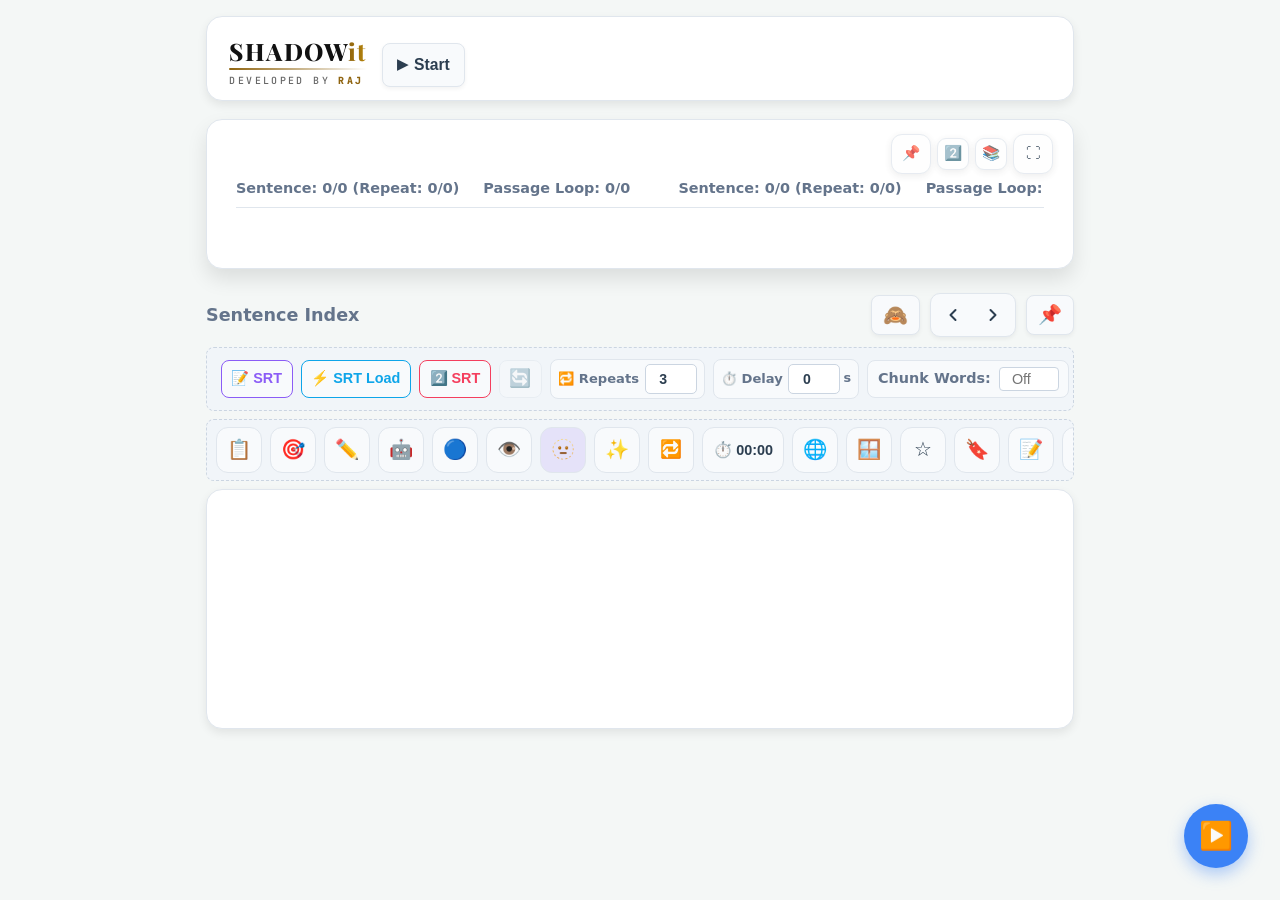
==== index.html @ d9b97b6d "Add files via upload" ====
<!DOCTYPE html>
<html lang="en"><head>
      <meta charset="UTF-8">
<script>
/* ===== ANDROID WEBVIEW COMPATIBILITY SHIM (must stay first) ===== */
(function () {
  var W = window;
  W.__isAndroidApp = (typeof W.RajBridge !== 'undefined');
  // 1) Android WebView often has NO speech synthesis. Without a stub, the first
  //    "speechSynthesis.xxx" crashed the whole script, so Settings & buttons never worked.
  function noop() {}
  if (!W.speechSynthesis) {
    var fake = {
      speaking: false, pending: false, paused: false, onvoiceschanged: null, __fake: true,
      getVoices: function () { return []; },
      speak: function (u) { setTimeout(function () { try { if (u && u.onerror) u.onerror({ error: 'synthesis-unavailable' }); } catch (e) {} }, 0); },
      cancel: noop, pause: noop, resume: noop, addEventListener: noop, removeEventListener: noop
    };
    try { Object.defineProperty(W, 'speechSynthesis', { value: fake, configurable: true, writable: true }); } catch (e) { W.speechSynthesis = fake; }
  }
  if (typeof W.SpeechSynthesisUtterance !== 'function') {
    W.SpeechSynthesisUtterance = function (t) { this.text = t || ''; this.lang = ''; this.rate = 1; this.pitch = 1; this.volume = 1; this.voice = null; };
  }
  // 2) Safe localStorage (some WebViews throw when storage is blocked / full)
  try { W.localStorage.getItem('__t'); } catch (e) {
    var mem = {};
    var st = { getItem: function (k) { return Object.prototype.hasOwnProperty.call(mem, k) ? mem[k] : null; }, setItem: function (k, v) { mem[k] = String(v); }, removeItem: function (k) { delete mem[k]; }, clear: function () { mem = {}; }, key: function (i) { return Object.keys(mem)[i] || null; }, get length() { return Object.keys(mem).length; } };
    try { Object.defineProperty(W, 'localStorage', { value: st, configurable: true }); } catch (e2) {}
  }
  // 3) Small on-screen error toast so a problem is visible on the phone (tap to close)
  var lastShown = 0;
  function toast(msg) {
    var now = Date.now(); if (now - lastShown < 2500) return; lastShown = now;
    function put() {
      var d = document.getElementById('__errToast');
      if (!d) {
        d = document.createElement('div'); d.id = '__errToast';
        d.style.cssText = 'position:fixed;left:8px;right:8px;bottom:8px;z-index:2147483647;background:#7f1d1d;color:#fff;font:12px/1.4 monospace;padding:8px 10px;border-radius:8px;max-height:30vh;overflow:auto;white-space:pre-wrap;word-break:break-word;';
        d.addEventListener('click', function () { d.style.display = 'none'; });
        (document.body || document.documentElement).appendChild(d);
      }
      d.textContent = '⚠ ' + msg; d.style.display = 'block';
      clearTimeout(d.__t); d.__t = setTimeout(function () { d.style.display = 'none'; }, 9000);
    }
    if (document.body) put(); else document.addEventListener('DOMContentLoaded', put);
  }
  W.__showToast = toast;
  W.addEventListener('error', function (e) {
    if (e && e.target && e.target !== W) return; // resource load errors are ignored
    toast((e.message || 'Script error') + (e.lineno ? ' (line ' + e.lineno + ')' : ''));
  });
  W.addEventListener('unhandledrejection', function (e) {
    var r = e && e.reason; if (r && (r.name === 'AbortError' || r.name === 'NotAllowedError')) return;
    toast('Promise: ' + (r && r.message ? r.message : r));
  });
})();
</script>

      <meta name="viewport" content="width=device-width, initial-scale=1.0, maximum-scale=1.0, user-scalable=no, viewport-fit=cover">
      <title>SHADOWit</title>
      <meta name="description" content="Audio &amp; Video sentence repeater with playlist toolbars, speech practice, dictionary, and persistent toolbar pinning.">
      <style>
/* --- Theme Variables --- */
:root {
   --bg-color: #f4f7f6;
   --text-color: #2c3e50;
   --heading-color: #1a252f;
   --card-bg: #ffffff;
   --border-color: #e0e6ed;
   --input-border: #cbd5e1;
   --input-bg: #f8fafc;
   --label-color: #64748b;
   --hover-bg: #f1f5f9;
   --list-border: #f1f5f9;
   --btn-copy-bg: #e2e8f0;
   --primary: #3b82f6;
   --primary-hover: #2563eb;
   --success: #10b981;
   --danger: #ef4444;
   --warning: #f59e0b;
   --shadow-sm: 0 2px 4px rgba(0,0,0,0.05);
   --shadow-md: 0 4px 10px rgba(0,0,0,0.08);
   --shadow-lg: 0 10px 20px rgba(0,0,0,0.1);
   --radius-md: 12px;
   --radius-lg: 16px;
   --pinned-display-top: 0px;
   --pinned-toolbars-top: 0px;
   --shadowit-text: #1d4ed8;
   --shadowit-glow: rgba(29,78,216,.30);
}

/* Full Black Theme */
:root.dark-theme, body.dark-theme {
   --bg-color: #000000;
   --text-color: #e2e8f0;
   --heading-color: #ffffff;
   --card-bg: #0a0a0a;
   --border-color: #222222;
   --input-border: #333333;
   --input-bg: #000000;
   --label-color: #94a3b8;
   --hover-bg: #1a1a1a;
   --list-border: #1a1a1a;
   --btn-copy-bg: #1a1a1a;
   --shadowit-text: #4c9bff;
   --shadowit-glow: rgba(76,155,255,.45);
}

/* Global Resets & Smoothness */
* { -webkit-tap-highlight-color: transparent; box-sizing: border-box; }
body {
   font-family: 'Inter', system-ui, -apple-system, sans-serif;
   max-width: 900px; margin: 0 auto; padding: 1rem; line-height: 1.6;
   color: var(--text-color); background-color: var(--bg-color); 
   transition: background-color 0.3s, color 0.3s;
}

/* Android: keep content clear of the camera notch / gesture bar */
body { padding-top: calc(1rem + env(safe-area-inset-top, 0px)); padding-bottom: calc(1rem + env(safe-area-inset-bottom, 0px)); }

/* --- Header --- */
.header-container {
   display: flex; justify-content: space-between; align-items: center; margin-bottom: 1.5rem;
   background: var(--card-bg); padding: 1.2rem 1.5rem; border-radius: var(--radius-lg);
   box-shadow: var(--shadow-md); border: 1px solid var(--border-color); flex-wrap: wrap; gap: 1rem;
}
h2 { margin: 0; color: var(--heading-color); font-size: 1.4rem; font-weight: 700; }
.header-actions { display: flex; gap: 0.75rem; flex-wrap: wrap; align-items: center; }
.icon-btn {
   width: 44px; height: 44px; border-radius: 50%; background-color: var(--input-bg); color: var(--text-color);
   border: 1px solid var(--border-color); cursor: pointer; font-size: 1.4rem;
   display: flex; align-items: center; justify-content: center; transition: all 0.2s ease;
}
.icon-btn:hover { background-color: var(--hover-bg); transform: translateY(-2px); box-shadow: var(--shadow-sm); border-color: var(--primary); }
/* --- SHADOWit Brand Logo --- */
:root {
    --brand-ink: #111111;
    --brand-gold-1: #8f6410;
    --brand-gold-2: #b8860b;
    --brand-sub: #666666;
}
:root.dark-theme, body.dark-theme {
    --brand-ink: #f5f5f5;
    --brand-gold-1: #c9971c;
    --brand-gold-2: #e6b94a;
    --brand-sub: #9ca3af;
}
.mock-pad-brand {
    display: inline-flex;
    flex-direction: column;
    align-items: flex-start;
    width: fit-content;
    max-width: 100%;
    margin: 0 0 0.15rem 0;
    padding: 0.2rem 0.2rem 0.1rem;
    user-select: none;
}
.mock-pad-title {
    margin: 0;
    font-family: 'Playfair Display', 'Libre Baskerville', 'Baskerville Old Face', Georgia, 'Times New Roman', serif;
    font-size: clamp(1.15rem, 4.5vw, 1.5rem);
    font-weight: 800;
    line-height: 1.05;
    letter-spacing: 0.06em;
    white-space: nowrap;
    color: var(--brand-ink);
    transition: color 0.3s;
}
.mock-pad-title .mock-pad-gold {
    background: linear-gradient(90deg, var(--brand-gold-1), var(--brand-gold-2));
    -webkit-background-clip: text;
    background-clip: text;
    -webkit-text-fill-color: transparent;
    color: var(--brand-gold-1);
}
.mock-pad-rule {
    display: block;
    width: 100%;
    height: 2px;
    margin: 0.22rem 0 0.2rem;
    border: 0;
    border-radius: 2px;
    background: linear-gradient(90deg, var(--brand-gold-1), transparent);
}
.mock-pad-dev {
    margin: 0;
    font-family: 'JetBrains Mono', 'Roboto Mono', ui-monospace, SFMono-Regular, Menlo, Consolas, monospace;
    font-size: clamp(0.5rem, 2vw, 0.62rem);
    font-weight: 500;
    letter-spacing: 0.24em;
    text-transform: uppercase;
    white-space: nowrap;
    color: var(--brand-sub);
    transition: color 0.3s;
}
.mock-pad-dev strong {
    font-weight: 800;
    color: var(--brand-gold-1);
}
@media (max-width: 380px) {
    .mock-pad-dev { letter-spacing: 0.18em; }
}

/* --- Compact File Manager --- */
.fs-container {
   background-color: var(--card-bg); border: 1px solid var(--border-color);
   border-radius: var(--radius-lg); padding: 1.2rem; margin-bottom: 1.5rem; box-shadow: var(--shadow-md);
}
.fs-header {
    display: flex;
    flex-direction: column;
    align-items: stretch;
    gap: 0.8rem;
    margin-bottom: 0.7rem;
    padding-bottom: 0.8rem;
    border-bottom: 1px solid var(--list-border);
}
.breadcrumbs { font-weight: 600; color: var(--primary); display: flex; gap: 0.5rem; align-items: center; flex-wrap: wrap; font-size: 1.1rem;}
.crumb-link { cursor: pointer; color: var(--label-color); transition: color 0.2s; }
.crumb-link:hover { color: var(--primary); text-decoration: underline; }

/* Search button - aligned with the other file-manager buttons */
.search-input { display: none !important; }
.fs-search-btn { background-color: #64748b; color: white; }
.fs-search-btn:hover { background-color: #475569; }

/* Home header layout */
.fs-header {
    gap: 0.8rem;
}

.fs-brand-row {
    display: flex;
    align-items: center;
    gap: 0.75rem;
    width: 100%;
}

/* Horizontal scrolling toolbar */
.fs-actions {
    display: flex !important;
    flex-direction: row !important;
    flex-wrap: nowrap !important;
    align-items: center;
    justify-content: flex-start;
    gap: 0.75rem !important;
    width: 100%;
    max-width: 100%;
    max-height: 100px;
    opacity: 1;
    overflow-x: auto;
    overflow-y: hidden;
    padding: 0.15rem 0.05rem 0.45rem;
    transform: translateY(0);
    transition: max-height 0.28s ease, opacity 0.22s ease, transform 0.22s ease,
                padding 0.28s ease, margin 0.28s ease;
    -webkit-overflow-scrolling: touch;
    overscroll-behavior-x: contain;
    scrollbar-width: none;
    touch-action: pan-x;
    white-space: nowrap;
}

.fs-actions > * {
    flex: 0 0 auto !important;
}

/* Hidden state: collapse the toolbar AND its flex gap completely. */
.fs-actions.is-collapsed {
    max-height: 0 !important;
    height: 0 !important;
    opacity: 0 !important;
    transform: translateY(-8px);
    padding-top: 0 !important;
    padding-bottom: 0 !important;
    margin-top: -0.8rem !important;
    margin-bottom: 0 !important;
    border: 0 !important;
    overflow: hidden !important;
    pointer-events: none !important;
}

/* When collapsed, also hide the Home breadcrumb and compact the header. */
#fsContainerView.toolbar-collapsed .breadcrumbs {
    display: none !important;
}

/* When the Home controls are collapsed, hide the folder/box card grid too.
   This prevents leftover cards from making the Home section look broken. */
#fsContainerView.toolbar-collapsed #fsGrid,
#fsContainerView.toolbar-collapsed #fsGrid.is-visible,
#fsContainerView.toolbar-collapsed #fsGrid.is-empty {
    display: none !important;
    visibility: hidden !important;
    height: 0 !important;
    min-height: 0 !important;
    max-height: 0 !important;
    width: 0 !important;
    min-width: 0 !important;
    margin: 0 !important;
    padding: 0 !important;
    border: 0 !important;
    overflow: hidden !important;
}

#fsContainerView.toolbar-collapsed .fs-header {
    gap: 0 !important;
    margin-bottom: 0 !important;
    padding-bottom: 0 !important;
    border-bottom: 0 !important;
}

/* Keep only a small, clean gap before the next section. */
#fsContainerView.toolbar-collapsed {
    margin-bottom: 1.15rem !important;
}

/* Simple standard rectangular Start button, aligned beside the SHADOWit logo. */
#homeToolbarToggleBtn {
    flex: 0 0 auto;
    display: inline-flex;
    align-items: center;
    justify-content: center;
    gap: 0.35rem;
    min-height: 44px;
    padding: 0.45rem 0.9rem;
    border: 1px solid var(--border-color);
    border-radius: 8px;
    background: var(--input-bg);
    color: var(--text-color);
    font-size: 0.98rem;
    font-weight: 700;
    letter-spacing: 0;
    cursor: pointer;
    box-shadow: var(--shadow-sm);
    transition: background-color 0.18s ease, border-color 0.18s ease,
                transform 0.18s ease, box-shadow 0.18s ease;
}

#homeToolbarToggleBtn:hover {
    background: var(--hover-bg);
    border-color: var(--primary);
    transform: translateY(-1px);
    box-shadow: var(--shadow-md);
}

#homeToolbarToggleBtn:active {
    transform: scale(.96);
}

#homeToolbarToggleBtn .home-toolbar-toggle-icon {
    font-size: 0.9rem;
    line-height: 1;
}

#homeToolbarToggleBtn.is-open {
    background: var(--input-bg);
    border-color: var(--primary);
    color: var(--primary);
}

@media (max-width: 600px) {
    .fs-brand-row {
        gap: 0.6rem;
    }

    #homeToolbarToggleBtn {
        min-height: 40px;
        padding: 0.4rem 0.8rem;
        font-size: 0.92rem;
    }
}

/* Tablet: keep every toolbar button separated and horizontally scrollable. */
@media (min-width: 601px) and (max-width: 1024px) {
    .fs-actions {
        gap: 0.9rem !important;
        padding-left: 0.1rem;
        padding-right: 0.1rem;
    }

    .fs-actions > * {
        margin-right: 0 !important;
    }
}

    flex-wrap: nowrap !important;
    align-items: center;
    justify-content: flex-start;
    gap: 0.75rem;
    width: 100%;
    max-width: 100%;
    overflow-x: auto;
    overflow-y: hidden;
    padding: 0.15rem 0.05rem 0.45rem;
    -webkit-overflow-scrolling: touch;
    overscroll-behavior-x: contain;
    scrollbar-width: thin;
    touch-action: pan-x;
    white-space: nowrap;
}
.fs-actions::-webkit-scrollbar { height: 6px; }
.fs-actions::-webkit-scrollbar-track { background: var(--input-bg); border-radius: 10px; }
.fs-actions::-webkit-scrollbar-thumb { background: var(--input-border); border-radius: 10px; }
.fs-actions > * { flex: 0 0 auto !important; }

.fs-btn {
    flex: 0 0 auto;
    width: 58px;
    height: 58px;
    min-width: 58px;
    min-height: 58px;
    padding: 0.35rem;
    border: none;
    border-radius: 12px;
    cursor: pointer;
    font-weight: 700;
    color: white;
    transition: transform 0.18s ease, box-shadow 0.18s ease, opacity 0.18s ease;
    font-size: 1.35rem;
    line-height: 1;
    box-shadow: var(--shadow-md);
    display: flex;
    align-items: center;
    justify-content: center;
    white-space: normal;
}
.fs-btn:hover { transform: translateY(-2px); box-shadow: var(--shadow-md); opacity: 0.9; }
.donate-btn {
    background-color: #ef4444;
    color: #ffffff;
    text-decoration: none;
    flex-direction: column;
    gap: 2px;
}
.donate-btn span {
    font-size: 0.72rem;
    line-height: 1;
    font-weight: 800;
}
.donate-btn:hover {
    background-color: #dc2626;
    color: #ffffff;
}
.about-app-btn {
    background-color: #0ea5e9;
    color: #ffffff;
    text-decoration: none;
    flex-direction: column;
    gap: 2px;
}
.about-app-btn span {
    font-size: 0.68rem;
    line-height: 1;
    font-weight: 800;
}
.about-app-btn:hover {
    background-color: #0284c7;
    color: #ffffff;
}
.btn-folder { background-color: var(--warning); color: #000; }
.btn-box { background-color: var(--success); }
.fs-grid { 
   display: flex; flex-wrap: nowrap; overflow-x: auto; gap: 0.8rem; padding: 0.5rem 0.2rem 1rem 0.2rem; 
   scroll-snap-type: x mandatory; scroll-behavior: smooth; -webkit-overflow-scrolling: touch;
}
.fs-grid::-webkit-scrollbar { height: 8px; }
.fs-grid::-webkit-scrollbar-track { background: var(--hover-bg); border-radius: 10px; }
.fs-grid::-webkit-scrollbar-thumb { background: var(--input-border); border-radius: 10px; border: 2px solid var(--hover-bg); }

/* Hide the item area completely when the current folder is empty.
   It becomes visible automatically when a folder/box is created. */
.fs-grid.is-empty {
    display: none !important;
}

.fs-grid.is-visible {
    display: flex;
}

/* Sleek Horizontal Item Layout */
.fs-item {
   flex: 0 0 auto; min-width: 140px; max-width: 220px; scroll-snap-align: start; 
   display: flex; flex-direction: column; justify-content: center;
   padding: 0.8rem; background: var(--input-bg); border: 1px solid var(--border-color);
   border-radius: var(--radius-md); cursor: pointer; transition: all 0.2s cubic-bezier(0.25, 0.8, 0.25, 1);
   position: relative; box-shadow: var(--shadow-sm);
}
.fs-item:hover { border-color: var(--primary); box-shadow: var(--shadow-md); transform: translateY(-2px); background: var(--card-bg); }
.fs-item.is-active-box { border-color: var(--success); background: #f0fdf4; box-shadow: 0 0 0 2px rgba(16, 185, 129, 0.3), var(--shadow-md); }
:root.dark-theme .fs-item.is-active-box { background: #022c22; }
.fs-item-header { display: flex; align-items: center; gap: 0.5rem; width: 100%; }
.fs-item-fav { font-size: 1rem; cursor: pointer; transition: transform 0.2s; user-select: none; opacity: 0.4; flex-shrink: 0;}
.fs-item:hover .fs-item-fav { opacity: 0.8; }
.fs-item-fav.active { opacity: 1; filter: drop-shadow(0 1px 2px rgba(0,0,0,0.2)); }
.fs-item-fav:hover { transform: scale(1.2); opacity: 1; }
.fs-item-icon { font-size: 1.3rem; line-height: 1; flex-shrink: 0;}
.fs-item-name { font-weight: 600; color: var(--text-color); font-size: 0.9rem; flex-grow: 1; white-space: nowrap; overflow: hidden; text-overflow: ellipsis; text-align: left; }
.fs-item-ctrls { display: flex; gap: 0.4rem; margin-top: 0.8rem; justify-content: flex-end; opacity: 0.4; transition: opacity 0.2s; }
.fs-item:hover .fs-item-ctrls { opacity: 1; }
.fs-ctrl-btn { background: var(--border-color); border: none; font-size: 0.8rem; cursor: pointer; width: 30px; height: 30px; border-radius: 50%; display: flex; align-items: center; justify-content: center; transition: background 0.2s, transform 0.1s; color: var(--text-color); }
.fs-ctrl-btn:hover { background: var(--primary); color: white; transform: scale(1.1); }
.fs-ctrl-btn.play-btn { color: var(--success); }
.fs-ctrl-btn.play-btn:hover { background: var(--success); color: white; }
.fs-ctrl-btn.del-btn:hover { background: var(--danger); }

/* --- Box Editor --- */
#boxEditorView { display: none; }

/* Compact, aligned box-editor action buttons */
.box-editor-actions {
    display: flex;
    align-items: center;
    justify-content: flex-end;
    gap: 0.4rem;
    flex-wrap: nowrap;
}

.box-editor-actions .box-clean-btn,
.box-editor-actions .play-box-btn {
    width: 46px;
    min-width: 46px;
    height: 40px;
    min-height: 40px;
    padding: 0;
    border-radius: 10px;
    border: 1px solid transparent;
    font-size: 0.92rem;
    line-height: 1;
    display: inline-flex;
    align-items: center;
    justify-content: center;
    box-shadow: 0 2px 7px rgba(0,0,0,0.16);
    transition: transform 0.16s ease, box-shadow 0.16s ease, filter 0.16s ease;
}

.box-editor-actions .box-clean-btn:hover,
.box-editor-actions .play-box-btn:hover {
    transform: translateY(-1px);
    box-shadow: 0 4px 10px rgba(0,0,0,0.22);
    filter: brightness(1.05);
}

.box-editor-actions .box-clean-btn:active,
.box-editor-actions .play-box-btn:active {
    transform: scale(0.95);
}

.box-editor-actions #srtCleanBtn {
    background: #8b5cf6 !important;
    color: #fff !important;
    border-color: #7c3aed;
}

.box-editor-actions #cstmCleanBtn {
    background: #0ea5e9 !important;
    color: #fff !important;
    border-color: #0284c7;
}

.box-editor-actions .play-box-btn {
    background: #10b981;
    color: #fff;
    border-color: #059669;
}

@media (max-width: 600px) {
    .box-editor-actions {
        gap: 0.3rem;
    }

    .box-editor-actions .box-clean-btn,
    .box-editor-actions .play-box-btn {
        width: 42px;
        min-width: 42px;
        height: 38px;
        min-height: 38px;
        border-radius: 9px;
        font-size: 0.84rem;
    }
}
.box-editor-header { display: flex; justify-content: space-between; align-items: center; margin-bottom: 1rem; flex-wrap: wrap; gap: 0.5rem; border-bottom: 1px solid var(--border-color); padding-bottom: 1rem; }
.back-btn, .play-box-btn { min-width: 44px; min-height: 44px; font-size: 1.4rem; padding: 0.4rem 1rem; border-radius: 8px; cursor: pointer; font-weight: 600; transition: all 0.2s; display: flex; align-items: center; justify-content: center; border: none;}
.back-btn { background: var(--input-bg); border: 1px solid var(--border-color); color: var(--text-color); }
.back-btn:hover { background: var(--hover-bg); transform: translateX(-2px); }
.box-editor-title { font-weight: 700; color: var(--heading-color); font-size: 1.3rem; margin: 0; display: flex; align-items: center; gap: 0.5rem;}
.play-box-btn { background: var(--success); color: white; box-shadow: var(--shadow-sm); }
.play-box-btn:hover { background: #059669; transform: translateY(-2px); box-shadow: var(--shadow-md); }
.box-textarea { width: 100%; height: 200px; padding: 1.2rem; font-size: 1.05rem; border: 1px solid var(--input-border); border-radius: var(--radius-md); resize: vertical; background-color: var(--input-bg); color: var(--text-color); font-family: inherit; box-sizing: border-box; line-height: 1.6; transition: border-color 0.2s, box-shadow 0.2s; }
.box-textarea:focus { outline: none; border-color: var(--primary); box-shadow: 0 0 0 3px rgba(59, 130, 246, 0.15); }
.box-textarea::selection { background-color: #fde047; color: #1a1a1a; }
:root.dark-theme .box-textarea::selection { background-color: #f59e0b; color: #000000; }

/* --- Video Player Container --- */
#videoContainer { 
   display: none; 
   text-align: center; 
   margin-bottom: 1.5rem; 
   background: var(--card-bg); 
   border-radius: var(--radius-lg); 
   border: 1px solid var(--border-color); 
   padding: 1rem; 
   box-shadow: var(--shadow-md); 
   position: sticky; 
   top: 0; 
   z-index: 100;
}
#videoPlayer { 
   width: 100%; 
   height: auto;
   max-height: 40vh; 
   border-radius: var(--radius-md); 
   background: #000; 
   outline: none; 
   object-fit: contain;
}

video::-webkit-media-controls-overlay-play-button {
    display: none !important;
}

/* --- Display Card & Now Playing --- */
.display-card { 
   background-color: var(--card-bg); 
   border: 1px solid var(--border-color); 
   border-radius: var(--radius-lg); 
   padding: 1.8rem; 
   min-height: 150px; 
   margin-bottom: 1.5rem; 
   transition: all 0.2s; 
   box-shadow: var(--shadow-lg); 
   position: relative; 
}

/* 📌 Optional pinned sentence box: stays directly below the sticky video */
.display-card.is-pinned {
   position: sticky;
   top: var(--pinned-display-top, 0px);
   z-index: 90;
   background-color: var(--card-bg);
   backdrop-filter: blur(12px);
   -webkit-backdrop-filter: blur(12px);
}

.sentence-display-top-actions {
   position: absolute;
   top: 0.7rem;
   right: 0.7rem;
   display: flex;
   align-items: center;
   gap: 0.45rem;
   z-index: 5;
}
#pinSentenceBoxBtn,
#showSecondSrtBtn,
#showStickyNoteLineBtn,
#sentenceCardFullscreenBtn {
   width: 38px;
   height: 38px;
   display: flex;
   align-items: center;
   justify-content: center;
   padding: 0;
   border-radius: 10px;
   border: 1px solid var(--border-color);
   background: var(--input-bg);
   color: var(--text-color);
   font-size: 1.15rem;
   line-height: 1;
   cursor: pointer;
   box-shadow: var(--shadow-sm);
   transition: all 0.18s ease;
}
#sentenceCardFullscreenBtn:hover {
   transform: translateY(-1px) scale(1.04);
   border-color: var(--primary);
}
#sentenceDisplayCard:fullscreen,
#sentenceDisplayCard:-webkit-full-screen {
   width: 100vw;
   height: 100vh;
   min-height: 100vh;
   margin: 0;
   padding: clamp(2rem, 5vw, 5rem);
   border: none;
   border-radius: 0;
   box-shadow: none;
   background-color: var(--card-bg);
   overflow: auto;
   display: flex;
   flex-direction: column;
   justify-content: center;
}
#sentenceDisplayCard:fullscreen #currentSentence,
#sentenceDisplayCard:-webkit-full-screen #currentSentence {
   font-size: clamp(2rem, 5vw, 4.5rem);
   line-height: 1.45;
   max-width: 1400px;
   width: 100%;
   margin: 0 auto;
}
#sentenceDisplayCard:fullscreen .status-bar,
#sentenceDisplayCard:-webkit-full-screen .status-bar {
   font-size: clamp(1rem, 2vw, 1.35rem);
}
#sentenceDisplayCard:fullscreen .second-srt-current-line,
#sentenceDisplayCard:-webkit-full-screen .second-srt-current-line {
   font-size: clamp(1.25rem, 3vw, 2rem);
}
#sentenceDisplayCard:fullscreen .sticky-note-current-line,
#sentenceDisplayCard:-webkit-full-screen .sticky-note-current-line {
   font-size: clamp(1.1rem, 2.6vw, 1.75rem);
}
#sentenceDisplayCard:fullscreen .sentence-display-top-actions,
#sentenceDisplayCard:-webkit-full-screen .sentence-display-top-actions {
   top: 1.25rem;
   right: 1.25rem;
}

#showSecondSrtBtn.is-active {
   background: rgba(37, 99, 235, 0.16);
   border-color: #2563eb;
   color: #60a5fa;
   box-shadow: 0 0 0 2px rgba(37, 99, 235, 0.12), 0 4px 12px rgba(37, 99, 235, 0.16);
}
#showStickyNoteLineBtn.is-active {
   background: rgba(245, 158, 11, 0.16);
   border-color: #f59e0b;
   color: #fbbf24;
   box-shadow: 0 0 0 2px rgba(245, 158, 11, 0.12), 0 4px 12px rgba(245, 158, 11, 0.16);
}
#showStickyNoteLineBtn .sticky-note-dot {
   display: inline-block;
   width: 7px;
   height: 7px;
   border-radius: 50%;
   background: #22c55e;
   margin-left: 2px;
   vertical-align: top;
   box-shadow: 0 0 0 2px var(--card-bg);
}
#actSwipeSecondSrtBtn.is-active {
   background: rgba(37, 99, 235, 0.16);
   border-color: #2563eb;
   color: #60a5fa;
   box-shadow: 0 0 0 2px rgba(37, 99, 235, 0.12), 0 4px 12px rgba(37, 99, 235, 0.16);
}
#actViewToggleBtn.is-active {
   background: rgba(37, 99, 235, 0.16);
   border-color: #2563eb;
   color: #60a5fa;
   box-shadow: 0 0 0 2px rgba(37, 99, 235, 0.12), 0 4px 12px rgba(37, 99, 235, 0.16);
}
#actSwipeSecondSrtBtn:disabled { cursor: not-allowed; }
#showSecondSrtBtn:disabled { cursor: not-allowed; }
#pinSentenceBoxBtn:hover,
#showSecondSrtBtn:hover:not(:disabled),
#showStickyNoteLineBtn:hover {
   transform: translateY(-1px) scale(1.04);
   border-color: var(--primary);
}
#pinSentenceBoxBtn.is-pinned {
   background: rgba(37, 99, 235, 0.16);
   border-color: #2563eb;
   color: #60a5fa;
   box-shadow: 0 0 0 2px rgba(37, 99, 235, 0.12), 0 4px 12px rgba(37, 99, 235, 0.16);
}

@media (max-width: 600px) {
   .sentence-display-top-actions {
       top: 0.55rem;
       right: 0.55rem;
       gap: 0.35rem;
   }
   #pinSentenceBoxBtn,
   #showSecondSrtBtn,
   #showStickyNoteLineBtn {
       width: 34px;
       height: 34px;
       font-size: 1.02rem;
   }
}

.now-playing-badge { 
   font-size: 0.85rem; color: var(--success); font-weight: bold; margin-bottom: 0.8rem; 
   display: flex; align-items: center; gap: 0.4rem; background: var(--input-bg); 
   padding: 0.4rem 0.8rem; border-radius: 8px; border: 1px solid var(--border-color); 
   width: fit-content; cursor: pointer; transition: all 0.2s; 
}
.now-playing-badge:hover { transform: translateY(-1px); box-shadow: var(--shadow-sm); filter: brightness(0.95); }
:root.dark-theme .now-playing-badge:hover { filter: brightness(1.2); }

.hidden-playing-badge {
   font-size: 0.85rem; color: var(--danger); font-weight: bold; margin-bottom: 0.8rem;
   display: flex; align-items: center; gap: 0.4rem; background: var(--input-bg);
   padding: 0.4rem 0.8rem; border-radius: 8px; border: 1px solid var(--danger);
   width: fit-content; animation: hiddenPlayingPulse 1.6s ease-in-out infinite;
}
@keyframes hiddenPlayingPulse { 0%, 100% { opacity: 1; } 50% { opacity: 0.55; } }

.status-bar {
    display: block;
    position: relative;
    width: 100%;
    overflow: hidden;
    font-size: 0.9rem;
    font-weight: 700;
    color: var(--label-color);
    margin-bottom: 0.35rem;
    border-bottom: 1px solid var(--border-color);
    padding: 0 0 0.45rem;
    white-space: nowrap;
}
 .status-marquee {
     position: relative;
     display: flex;
     width: max-content;
     min-width: max-content;
     white-space: nowrap;
     gap: 3rem;
     animation: statusMoveRightToLeft 12s linear infinite;
     will-change: transform;
}

.status-text {
     display: inline-flex;
     align-items: center;
     gap: 1.5rem;
     flex: 0 0 auto;
     width: max-content;
     white-space: nowrap;
}

.status-text > span { flex: 0 0 auto; }
.status-text-copy { padding-left: 0; }

@keyframes statusMoveRightToLeft {
     0%   { transform: translateX(0); }
     100% { transform: translateX(calc(-50% - 1.5rem)); }
}


.status-text::-webkit-scrollbar { display: none; }
.status-text > span { flex: 0 0 auto; }

#boxStarredBtn { background-color: #fef08a; color: #ca8a04; border-color: #fde047; }
#boxStarredBtn:hover { background-color: #fde047; }
:root.dark-theme #boxStarredBtn { background-color: #713f12; color: #fef08a; border-color: #854d0e; }
#globalNotesBtn { background-color: #8b5cf6; color: white; border-color: #7c3aed; }
#globalNotesBtn:hover { background-color: #7c3aed; }

#currentSentence { font-size: 1.4rem; line-height: 1.6; color: var(--heading-color); font-weight: 500; overflow-wrap: break-word; word-break: break-word;}

/* --- Delay progress light beam --- */
.delay-progress-beam {
   position: absolute;
   left: 1rem;
   right: 1rem;
   bottom: 0.45rem;
   height: 3px;
   border-radius: 999px;
   overflow: hidden;
   pointer-events: none;
   opacity: 0;
   visibility: hidden;
   background: transparent;
   z-index: 4;
}
.delay-progress-beam-light {
   display: block;
   width: 100%;
   height: 100%;
   border-radius: inherit;
   background: #ef4444;
   box-shadow: 0 0 5px #ef4444, 0 0 12px rgba(239,68,68,0.9);
   transform: translateX(-100%);
   will-change: transform;
}
.delay-progress-beam.is-active {
   opacity: 1;
   visibility: visible;
}
.delay-progress-beam.is-active .delay-progress-beam-light {
   animation: delayBeamSweep var(--delay-duration, 1s) linear forwards;
}
@keyframes delayBeamSweep {
   from { transform: translateX(-100%); }
   to   { transform: translateX(100%); }
}
@media (max-width: 600px) {
   .delay-progress-beam {
      left: 0.65rem;
      right: 0.65rem;
      bottom: 0.3rem;
      height: 2.5px;
   }
}


.second-srt-current-line {
   margin-top: 0.9rem;
   padding-top: 0.75rem;
   border-top: 1px dashed var(--border-color);
   color: var(--label-color);
   font-size: 1.08rem;
   line-height: 1.55;
   font-weight: 500;
}
.second-srt-label {
   display: inline-block;
   margin-right: 0.3rem;
   font-size: 0.95rem;
}

/* 📚 Sticky note shown inline below the SRT / second-SRT lines in the
   Sentence Display Card, toggled on via #showStickyNoteLineBtn. */
.sticky-note-current-line {
   margin-top: 0.9rem;
   padding: 0.75rem 0.9rem;
   border-radius: var(--radius-md, 10px);
   background: rgba(245, 158, 11, 0.12);
   border: 1px dashed rgba(245, 158, 11, 0.55);
   color: var(--text-color);
   font-size: 1rem;
   line-height: 1.55;
   font-weight: 500;
   white-space: pre-wrap;
   text-align: left;
}
:root.dark-theme .sticky-note-current-line {
   background: rgba(245, 158, 11, 0.08);
   border-color: rgba(245, 158, 11, 0.4);
}
.sticky-note-current-label {
   display: block;
   margin-bottom: 0.3rem;
   font-size: 0.82rem;
   font-weight: 700;
   letter-spacing: 0.02em;
   text-transform: uppercase;
   color: #f59e0b;
}
.sticky-note-current-text {
   white-space: pre-wrap;
}

.playback-line { display: block; margin: 0 0 0.55rem 0; }
.playback-line:last-child { margin-bottom: 0; }
.playback-line-number { color: var(--label-color); font-weight: 600; margin-right: 0.25rem; }
.current-playback-line { color: var(--heading-color); }

/* Automatic sentence pause countdown */
#pauseTimer {
   display: inline-flex;
   align-items: center;
   justify-content: center;
   gap: 0.35rem;
   min-width: 92px;
   padding: 0.28rem 0.65rem;
   margin-left: auto;
   border-radius: 999px;
   border: 1px solid #2563eb;
   background: rgba(37, 99, 235, 0.12);
   color: #60a5fa;
   font-size: 0.82rem;
   font-weight: 800;
   font-variant-numeric: tabular-nums;
   letter-spacing: 0.3px;
   box-shadow: 0 0 0 2px rgba(37, 99, 235, 0.12), 0 4px 12px rgba(37, 99, 235, 0.16);
   white-space: nowrap;
}
#pauseTimer.is-counting {
   display: inline-flex;
   animation: pauseTimerPulse 1s ease-in-out infinite;
}
@keyframes pauseTimerPulse {
   0%, 100% { transform: scale(1); }
   50% { transform: scale(1.025); }
}
:root.dark-theme #pauseTimer,
body.dark-theme #pauseTimer {
   border-color: #1d4ed8;
   background: rgba(29, 78, 216, 0.16);
   color: #93c5fd;
   box-shadow: 0 0 0 2px rgba(29, 78, 216, 0.14), 0 4px 14px rgba(29, 78, 216, 0.2);
}

/* Compact status line */
@media (max-width: 600px) {
   .status-bar {
       margin-bottom: 0.25rem;
       padding: 0 3.25rem 0.35rem 0;
       gap: 0.3rem;
   }
    .status-text { gap: 0.8rem; font-size: 0.82rem; }
}

/* --- Playlist & Accordion Settings --- */
#playlistSection { 
   display: block; 
   margin-bottom: 5rem; 
   position: relative;
}

#playlistContainer { 
   margin-top: 0.5rem; 
   height: 240px;
   max-height: 240px; 
   overflow-y: auto; 
   overflow-x: hidden; 
   border: 1px solid var(--border-color); 
   border-radius: var(--radius-lg); 
   background: var(--card-bg); 
   box-shadow: var(--shadow-md); 
}
.sentence-wrapper { border-bottom: 1px solid var(--list-border); transition: opacity 0.2s; }
.sentence-wrapper.filtered-out { display: none !important; }
.sentence-wrapper:last-child { border-bottom: none; }
.sentence-content { display: flex; flex-direction: column; padding: 1rem 1.2rem; background-color: var(--card-bg); cursor: pointer; transition: background-color 0.2s; border-left: 4px solid transparent; }
.sentence-content:hover { background-color: var(--hover-bg); }
.sentence-content.active { background-color: var(--primary); color: white; font-weight: bold; border-left-color: var(--primary-hover); }
.sentence-top-row { display: flex; justify-content: space-between; align-items: flex-start; width: 100%; gap: 1rem; }
.sentence-text { flex-grow: 1; transition: text-decoration 0.2s; user-select: all; -webkit-user-select: all; padding-top: 0.2rem; word-wrap: break-word; word-break: break-word;}
.sentence-wrapper.out-of-range .sentence-content { opacity: 0.3; }
.sentence-wrapper.is-hidden .sentence-content { background-color: var(--hover-bg); opacity: 0.5; border-left-color: var(--danger); }
.sentence-wrapper.is-hidden .sentence-text {
    text-decoration-line: line-through !important;
    text-decoration-thickness: 2px;
    text-decoration-style: solid;
    text-decoration-color: currentColor;
}
.sentence-wrapper.is-hidden .sentence-content:hover { opacity: 0.8; }
.sentence-wrapper.is-hidden .sentence-content.active { opacity: 1; background-color: var(--danger); color: white; border-left-color: var(--danger); box-shadow: 0 0 0 2px var(--danger); }

/* Toolbar and Badges */
.repeat-badge { font-size: 0.75rem; background-color: var(--primary); color: white; padding: 2px 6px; border-radius: 10px; font-weight: bold; margin-left: 4px; }
.global-translate-btn { background: var(--input-bg); border: 1px solid var(--border-color); border-radius: 8px; padding: 0.3rem 0.6rem; min-width: 38px; cursor: pointer; font-size: 1.1rem; display: flex; align-items: center; justify-content: center; transition: all 0.2s; color: var(--text-color); }
.global-translate-btn:hover { background: var(--hover-bg); transform: translateY(-2px); box-shadow: var(--shadow-sm); border-color: var(--primary); }
.second-srt-toolbar-btn { flex: 0 0 auto !important; }
#loadSecondSrtBtn.has-second-srt { background: rgba(244, 63, 94, 0.12) !important; }
#toggleSrtViewBtn[aria-pressed="true"] { background: rgba(37, 99, 235, 0.16); border-color: #2563eb; color: #60a5fa; }
#actCopyBtn { color: var(--text-color); }

/* Dynamic subtitle line/group control */
.line-count-control {
   display: inline-flex;
   align-items: center;
   gap: 0.4rem;
   background: var(--input-bg);
   padding: 0.3rem 0.6rem;
   border-radius: 8px;
   border: 1px solid var(--border-color);
   min-height: 38px;
}
.line-count-control label {
   font-size: 0.9rem;
   color: var(--label-color);
   font-weight: 600;
   margin: 0;
}
.line-count-control input {
   width: 58px;
   min-height: 30px;
   border: 1px solid var(--input-border);
   border-radius: 5px;
   padding: 0.2rem 0.35rem;
   font-size: 0.9rem;
   text-align: center;
   background: var(--card-bg);
   color: var(--text-color);
}
.line-count-control input:focus {
   outline: none;
   border-color: var(--primary);
   box-shadow: 0 0 0 2px rgba(59,130,246,0.15);
}
@media (max-width: 600px) {
   .line-count-control { min-height: 36px; padding: 0.25rem 0.45rem; }
   .line-count-control input { width: 50px; }
}

/* --- Sentence Index Header --- */
.sentence-index-header {
   display: flex;
   justify-content: space-between;
   align-items: center;
   flex-wrap: wrap;
   gap: 0.5rem;
   margin-bottom: 0.6rem;
   position: relative;
}
.sentence-index-mobile-row {
   display: flex;
   align-items: center;
   justify-content: flex-end;
   gap: 0.6rem;
   margin-left: auto;
}

#sentenceIndexToggleBtn {
   min-width: 44px;
   min-height: 40px;
   padding: 0.35rem 0.7rem;
   border-radius: 8px;
   border: 1px solid var(--border-color);
   background: var(--input-bg);
   color: var(--text-color);
   cursor: pointer;
   font-size: 1.25rem;
   line-height: 1;
   display: inline-flex;
   align-items: center;
   justify-content: center;
   transition: all 0.2s ease;
   box-shadow: var(--shadow-sm);
}
#sentenceIndexToggleBtn:hover {
   background: var(--hover-bg);
   border-color: var(--primary);
   transform: translateY(-1px);
   box-shadow: var(--shadow-md);
}
#sentenceIndexToggleBtn:active { transform: scale(0.95); }

/* ◀ ▶ Prev / Next Active-Sentence Navigation */
.sentence-nav-group {
   display: inline-flex;
   align-items: center;
   gap: 2px;
   padding: 3px;
   border-radius: 10px;
   background: var(--input-bg);
   border: 1px solid var(--border-color);
   box-shadow: var(--shadow-sm);
}
.sentence-nav-btn {
   min-width: 38px;
   min-height: 36px;
   padding: 0.3rem 0.55rem;
   border-radius: 7px;
   border: none;
   background: transparent;
   color: var(--text-color);
   cursor: pointer;
   display: inline-flex;
   align-items: center;
   justify-content: center;
   transition: background-color 0.15s ease, color 0.15s ease, transform 0.1s ease;
}
.sentence-nav-btn svg { display: block; pointer-events: none; }
.sentence-nav-btn:hover {
   background: rgba(37, 99, 235, 0.12);
   color: var(--primary);
}
.sentence-nav-btn:active { transform: scale(0.9); }
.sentence-nav-btn:focus-visible {
   outline: 2px solid var(--primary);
   outline-offset: 2px;
}
.sentence-nav-btn:disabled {
   opacity: 0.35;
   cursor: not-allowed;
   background: transparent;
   color: var(--text-color);
   transform: none;
}
.sentence-nav-btn:disabled:hover { background: transparent; color: var(--text-color); }

@media (max-width: 600px) {
   .sentence-nav-btn {
       min-width: 34px;
       min-height: 32px;
       padding: 0.25rem 0.4rem;
   }
   .sentence-nav-btn svg { width: 17px; height: 17px; }
}

@media (max-width: 380px) {
   .sentence-nav-group { gap: 0; padding: 2px; }
   .sentence-nav-btn { min-width: 30px; min-height: 30px; }
}

/* 📌 Toolbar Pin Button in Sentence Index Header */
#actPinToolbarsBtn.toolbar-pin-btn {
   min-width: 44px;
   min-height: 40px;
   padding: 0.35rem 0.7rem;
   border-radius: 8px;
   border: 1px solid var(--border-color);
   background: var(--input-bg);
   color: var(--text-color);
   font-size: 1.2rem;
   line-height: 1;
   cursor: pointer;
   display: inline-flex;
   align-items: center;
   justify-content: center;
   transition: all 0.2s ease;
   box-shadow: var(--shadow-sm);
}
#actPinToolbarsBtn.is-active,
#actPinToolbarsBtn[aria-pressed="true"] {
   background: rgba(37, 99, 235, 0.16) !important;
   border-color: #2563eb !important;
   color: #60a5fa !important;
   box-shadow: 0 0 0 2px rgba(37, 99, 235, 0.15), 0 4px 12px rgba(37, 99, 235, 0.2) !important;
}

@media (max-width: 600px) {
   .sentence-index-header {
       display: grid;
       grid-template-columns: 1fr auto;
       grid-template-areas:
           "title title"
           "tools tools";
       align-items: center;
       width: 100%;
       gap: 0.55rem;
   }
   .sentence-index-header h3 {
       grid-area: title;
       width: 100%;
   }
   .sentence-index-mobile-row {
       grid-area: tools;
       width: 100%;
       margin-left: 0;
       justify-content: space-between;
       align-items: center;
   }
   #pauseTimer {
       margin-left: auto;
       min-width: 92px;
   }
   #sentenceIndexToggleBtn,
   #actPinToolbarsBtn.toolbar-pin-btn {
       min-width: 40px;
       min-height: 38px;
       font-size: 1.15rem;
   }
}

/* =========================================================================
   📌 COMBINED TOOLBARS SECTION: Playlist Toolbar + Active Sentence Toolbar
   ========================================================================= */
.sentence-toolbars-wrapper {
   width: 100%;
   transition: all 0.2s ease;
   z-index: 85;
}

/* When PINNED: Stays stuck to the top throughout the entire sentence playlist */
.sentence-toolbars-wrapper.is-pinned {
   position: sticky;
   top: var(--pinned-toolbars-top, 0px);
   z-index: 85;
   background: var(--card-bg);
   padding: 0.6rem;
   border-radius: var(--radius-md);
   border: 1px solid var(--border-color);
   box-shadow: var(--shadow-lg);
   margin-bottom: 0.75rem;
   backdrop-filter: blur(12px);
   -webkit-backdrop-filter: blur(12px);
}

:root.dark-theme .sentence-toolbars-wrapper.is-pinned {
   background: rgba(10, 10, 10, 0.95);
   border-color: #2b2b2b;
}

/* 1. Playlist Toolbar Shell */
.playlist-toolbar-shell {
   background: var(--hover-bg);
   padding: 0.65rem 0.85rem;
   border-radius: 8px;
   border: 1px dashed var(--input-border);
   width: 100%;
   box-sizing: border-box;

   display: flex !important;
   align-items: center;
   justify-content: flex-start;
   flex-wrap: nowrap !important;
   gap: 0.55rem;
   overflow-x: auto;
   overflow-y: hidden;
   white-space: nowrap;
   -webkit-overflow-scrolling: touch;
   overscroll-behavior-x: contain;
   scrollbar-width: thin;
   touch-action: pan-x;
}

.playlist-toolbar-shell > * {
   flex: 0 0 auto !important;
   margin: 0 !important;
}

.playlist-toolbar-shell > button,
.playlist-toolbar-shell > .line-count-control,
.playlist-toolbar-shell > div {
   min-height: 38px;
}

.playlist-toolbar-shell::-webkit-scrollbar {
   height: 6px;
}
.playlist-toolbar-shell::-webkit-scrollbar-track {
   background: var(--input-bg);
   border-radius: 10px;
}
.playlist-toolbar-shell::-webkit-scrollbar-thumb {
   background: var(--input-border);
   border-radius: 10px;
}

/* 2. Active Sentence Toolbar */
#activeSentenceActions {
   display: none;
   align-items: center;
   justify-content: flex-start;
   gap: 0.55rem;
   background: var(--hover-bg);
   padding: 0.65rem 0.85rem;
   border-radius: 8px;
   border: 1px dashed var(--input-border);
   margin-top: 0.5rem;
   flex-wrap: nowrap !important;
   width: 100%;
   box-sizing: border-box;
   overflow-x: auto;
   overflow-y: hidden;
   white-space: nowrap;
   -webkit-overflow-scrolling: touch;
   overscroll-behavior-x: contain;
   scrollbar-width: thin;
   touch-action: pan-x;
}

#activeSentenceActions > * {
   flex: 0 0 auto !important;
   margin: 0 !important;
}

/* Active Sentence Toolbar - direct sentence index jump */
.active-sentence-index-control { display:inline-flex; align-items:center; gap:0.35rem; flex:0 0 auto; min-height:38px; padding:0.25rem 0.45rem; border:1px solid var(--border-color); border-radius:8px; background:var(--input-bg); }
.active-sentence-index-control label { font-size:0.78rem; color:var(--label-color); font-weight:700; white-space:nowrap; }
#activeSentenceIndexInput { width:48px; height:30px; padding:0.15rem 0.25rem; border:1px solid var(--input-border); border-radius:5px; background:var(--card-bg); color:var(--text-color); font-size:0.9rem; font-weight:700; text-align:center; font-variant-numeric:tabular-nums; }
#activeSentenceIndexInput:focus { outline:none; border-color:var(--primary); box-shadow:0 0 0 2px rgba(59,130,246,0.15); }
@media (max-width:600px) { .active-sentence-index-control { min-height:36px; padding:0.2rem 0.35rem; } #activeSentenceIndexInput { width:44px; height:28px; } }
/* Active Sentence Toolbar - audio play time timer */
#activePlaybackTimer{display:inline-flex;align-items:center;justify-content:center;gap:.2rem;min-width:64px;height:38px;padding:.25rem .45rem;border:1px solid var(--border-color);border-radius:8px;background:var(--input-bg);color:var(--text-color);cursor:pointer;font-size:.9rem;font-weight:700;font-variant-numeric:tabular-nums;white-space:nowrap;transition:all .2s ease}
#activePlaybackTimer:hover{background:var(--hover-bg);border-color:var(--primary);transform:translateY(-1px)}
#activePlaybackTimer:active{transform:scale(.95)}
#activePlaybackTimer .timer-icon{font-size:1rem;line-height:1}
#activePlaybackTimer .timer-value{min-width:36px;text-align:center}
@media (max-width:600px){#activePlaybackTimer{min-width:58px;height:36px;padding:.2rem .35rem;font-size:.82rem}}

#activeSentenceActions::-webkit-scrollbar {
   height: 6px;
}
#activeSentenceActions::-webkit-scrollbar-track {
   background: var(--input-bg);
   border-radius: 10px;
}
#activeSentenceActions::-webkit-scrollbar-thumb {
   background: var(--input-border);
   border-radius: 10px;
}

#actHideBtn.is-active {
   background: rgba(245, 158, 11, 0.16);
   border-color: #f59e0b;
   color: #f59e0b;
}
#actBookmarkBtn.is-active {
   background: rgba(37, 99, 235, 0.16);
   border-color: #2563eb;
   color: #2563eb;
}
#actToolbarHideBtn {
    border-color: #8b5cf6;
    background: rgba(139, 92, 246, 0.12);
}
#actToolbarHideBtn:hover {
    border-color: #7c3aed;
    background: rgba(139, 92, 246, 0.2);
}


/* Compact Playlist Toolbar controls moved from Settings */
.playlist-setting-control {
   display: inline-flex;
   align-items: center;
   gap: 0.35rem;
   flex: 0 0 auto;
   min-height: 38px;
   padding: 0.25rem 0.45rem;
   border: 1px solid var(--border-color);
   border-radius: 8px;
   background: var(--input-bg);
   white-space: nowrap;
}

.playlist-setting-control label {
   font-size: 0.82rem;
   color: var(--label-color);
   font-weight: 700;
   margin: 0;
   white-space: nowrap;
}

.playlist-setting-control input {
   width: 52px;
   height: 30px;
   padding: 0.15rem 0.25rem;
   border: 1px solid var(--input-border);
   border-radius: 5px;
   background: var(--card-bg);
   color: var(--text-color);
   font-size: 0.88rem;
   font-weight: 700;
   text-align: center;
   font-variant-numeric: tabular-nums;
}

.playlist-setting-control input:focus {
   outline: none;
   border-color: var(--primary);
   box-shadow: 0 0 0 2px rgba(59,130,246,0.15);
}

.playlist-setting-unit {
   font-size: 0.8rem;
   color: var(--label-color);
   font-weight: 700;
   margin-left: -0.15rem;
}

@media (max-width: 600px) {
   .playlist-setting-control {
       min-height: 36px;
       padding: 0.2rem 0.35rem;
       gap: 0.3rem;
   }

   .playlist-setting-control label {
       font-size: 0.78rem;
   }

   .playlist-setting-control input {
       width: 48px;
       height: 28px;
       font-size: 0.84rem;
   }
}

@media (max-width: 600px) {
   .playlist-toolbar-shell,
   #activeSentenceActions {
       padding: 0.5rem;
       gap: 0.4rem;
   }
   .playlist-toolbar-shell > button,
   .playlist-toolbar-shell > .line-count-control,
   .playlist-toolbar-shell > div {
       min-height: 36px;
   }
}

/* --- Floating TTS Button --- */
#floatingTtsBtn { position: fixed; bottom: 2rem; right: 2rem; width: 64px; height: 64px; border-radius: 50%; border: none; cursor: pointer; font-size: 1.7rem; display: flex; align-items: center; justify-content: center; z-index: 1000; box-shadow: 0 6px 16px rgba(59, 130, 246, 0.4); transition: background-color 0.2s, transform 0.15s cubic-bezier(0.4, 0, 0.2, 1), box-shadow 0.2s; background-color: var(--primary); color: white; }
#floatingTtsBtn.is-playing { background-color: #f59e0b; box-shadow: 0 6px 16px rgba(245, 158, 11, 0.4); }
#floatingTtsBtn:hover { transform: scale(1.08); box-shadow: 0 8px 25px rgba(0,0,0,0.3); }
#floatingTtsBtn:active { transform: scale(0.95); }

/* --- Modals --- */
.modal-overlay { position: fixed; inset: 0; background: rgba(0,0,0,0.6); backdrop-filter: blur(5px); z-index: 9999; display: none; align-items: center; justify-content: center; padding: 1rem; }
.modal-overlay.active { display: flex; }
.modal-content { background: var(--card-bg); border-radius: var(--radius-lg); width: 100%; max-width: 600px; padding: 1.5rem; box-shadow: 0 20px 25px -5px rgba(0, 0, 0, 0.1); border: 1px solid var(--border-color); position: relative; max-height: 90vh; overflow-y: auto; }
.modal-header { display: flex; justify-content: space-between; align-items: center; margin-bottom: 1.5rem; border-bottom: 1px solid var(--border-color); padding-bottom: 1rem; }
.modal-header h3 { margin: 0; color: var(--heading-color); font-size: 1.4rem; }
.close-modal-btn {
    /* All modal close buttons stay visible at the bottom-right of the viewport. */
    position: fixed;
    right: max(12px, env(safe-area-inset-right));
    bottom: max(12px, env(safe-area-inset-bottom));
    z-index: 10001;
    background: var(--card-bg);
    border: 1px solid var(--border-color);
    font-size: 1.65rem;
    color: var(--text-color);
    cursor: pointer;
    transition: color 0.2s, border-color 0.2s, transform 0.15s ease, box-shadow 0.15s ease;
    width: 50px;
    height: 50px;
    min-width: 50px;
    min-height: 50px;
    border-radius: 50%;
    display: flex;
    align-items: center;
    justify-content: center;
    padding: 0;
    box-shadow: 0 8px 24px rgba(0,0,0,.28);
    opacity: 1;
    pointer-events: auto;
}
.close-modal-btn:hover {
    color: var(--danger);
    border-color: var(--danger);
    transform: scale(1.05);
}
.close-modal-btn:active { transform: scale(.94); }

/* Leave enough room at the bottom so the fixed close button never hides
   the last part of a scrollable popup. */
.modal-overlay > .modal-content {
    padding-bottom: max(4.5rem, calc(1.5rem + env(safe-area-inset-bottom)));
}

/* Sticky Note has Save/Cancel controls at the bottom-right; keep them clear
   of the fixed close button. */
#stickyNoteModal .modal-content > div:last-child {
    padding-right: 4.5rem !important;
}

@media (min-width: 601px) and (max-width: 1024px) {
    .close-modal-btn {
        right: max(10px, env(safe-area-inset-right));
        bottom: max(10px, env(safe-area-inset-bottom));
        width: 50px;
        height: 50px;
    }
}

@media (max-width: 600px) {
    .close-modal-btn {
        right: max(8px, env(safe-area-inset-right));
        bottom: max(8px, env(safe-area-inset-bottom));
        width: 46px;
        height: 46px;
        min-width: 46px;
        min-height: 46px;
        font-size: 1.45rem;
    }
    .modal-overlay > .modal-content {
        padding-bottom: max(4rem, calc(1.2rem + env(safe-area-inset-bottom)));
    }
    #stickyNoteModal .modal-content > div:last-child {
        padding-right: 3.75rem !important;
    }
}


/* --- All Notes popup: floating close button + responsive layout --- */
#globalNotesModal {
    position: fixed;
    inset: 0;
    padding: clamp(0.75rem, 2vw, 1.5rem);
    overflow: hidden;
}

#globalNotesModal .global-notes-modal-content {
    width: min(92vw, 900px);
    max-width: 900px;
    max-height: min(88vh, 900px);
    padding: clamp(1rem, 2.5vw, 1.5rem);
    overflow-y: auto;
    overflow-x: hidden;
    overscroll-behavior: contain;
}

#globalNotesModal .global-notes-close-floating {
    /* Keep the All Notes close button below the popup, on the right side. */
    position: fixed;
    top: auto;
    right: max(12px, env(safe-area-inset-right));
    bottom: max(12px, env(safe-area-inset-bottom));
    z-index: 10001;
    width: clamp(44px, 5vw, 52px);
    height: clamp(44px, 5vw, 52px);
    min-width: 44px;
    min-height: 44px;
    margin: 0;
    padding: 0;
    border-radius: 50%;
    background: var(--card-bg);
    border: 1px solid var(--border-color);
    color: var(--text-color);
    box-shadow: 0 8px 24px rgba(0,0,0,.28);
    font-size: clamp(1.45rem, 3vw, 1.8rem);
    opacity: 1;
    pointer-events: auto;
}

#globalNotesModal .global-notes-close-floating:hover {
    color: var(--danger);
    border-color: var(--danger);
    transform: scale(1.05);
}

#globalNotesModal .global-notes-close-floating:active {
    transform: scale(.94);
}

@media (min-width: 601px) and (max-width: 1024px) {
    #globalNotesModal { padding: 1rem; }
    #globalNotesModal .global-notes-modal-content {
        width: min(94vw, 820px);
        max-height: 86vh;
        padding: 1.25rem;
    }
    #globalNotesModal .global-notes-close-floating {
        top: auto;
        right: max(10px, env(safe-area-inset-right));
        bottom: max(10px, env(safe-area-inset-bottom));
    }
}

@media (max-width: 600px) {
    #globalNotesModal {
        align-items: center;
        justify-content: center;
        padding: max(0.6rem, env(safe-area-inset-top))
                 max(0.6rem, env(safe-area-inset-right))
                 max(0.6rem, env(safe-area-inset-bottom))
                 max(0.6rem, env(safe-area-inset-left));
    }
    #globalNotesModal .global-notes-modal-content {
        width: 100%;
        max-width: none;
        max-height: calc(100dvh - 1.2rem);
        padding: 0.9rem;
        border-radius: 14px;
    }
    #globalNotesModal .global-notes-modal-content .modal-header {
        padding-bottom: 0.7rem;
        margin-bottom: 0.8rem;
    }
    #globalNotesModal .global-notes-modal-content .modal-header h3 {
        font-size: 1.15rem;
        padding-right: 0.25rem;
    }
    #globalNotesModal .global-notes-close-floating {
        top: auto;
        right: max(8px, env(safe-area-inset-right));
        bottom: max(8px, env(safe-area-inset-bottom));
        width: 46px;
        height: 46px;
        min-width: 46px;
        min-height: 46px;
        font-size: 1.45rem;
    }
}

#stickyNoteModal { padding: 0; }
#stickyNoteModal .modal-content { width: 100vw; max-width: 100%; height: 100vh; max-height: 100%; border-radius: 0; border: none; padding: 2rem 5%; box-sizing: border-box; display: flex; flex-direction: column; background: rgba(255, 255, 255, 0.35); backdrop-filter: blur(14px); -webkit-backdrop-filter: blur(14px); }
:root.dark-theme #stickyNoteModal .modal-content { background: rgba(0, 0, 0, 0.55); }
#stickyNoteText { flex-grow: 1; width: 100%; margin: 1rem 0; background: rgba(255, 255, 255, 0.5); border: 2px solid rgba(255, 255, 255, 0.8); border-radius: var(--radius-md); font-size: 1.3rem; padding: 1.5rem; color: var(--text-color); box-shadow: inset 0 2px 4px rgba(0,0,0,0.05); resize: none; }
#stickyNoteText:focus { outline: none; border-color: var(--primary); box-shadow: 0 0 0 4px rgba(59, 130, 246, 0.2); }
#stickyNoteModal.note-view-only #stickyNoteText { cursor: text; caret-color: auto; }
/* Sticky Note is always editable, including while playback is ON. */
#stickyNoteModal.note-view-only #stickyNoteText {
    cursor: default;
    caret-color: transparent;
}
#stickyNoteModal.note-view-only #stickyNoteText:focus {
    border-color: rgba(255, 255, 255, 0.8);
    box-shadow: inset 0 2px 4px rgba(0,0,0,0.05);
}
:root.dark-theme #stickyNoteText { background: rgba(20, 20, 20, 0.6); border-color: rgba(255, 255, 255, 0.1); color: #ffffff; }
.fav-list { display: flex; flex-direction: column; gap: 0.6rem; }
.fav-item { display: flex; align-items: center; justify-content: space-between; padding: 1rem; background: var(--input-bg); border-radius: 10px; cursor: pointer; border: 1px solid var(--border-color); transition: all 0.2s;}
.fav-item:hover { border-color: var(--primary); background: var(--hover-bg); transform: translateX(4px); }

.all-notes-delete-btn {
   position: absolute;
   top: 0.75rem;
   right: 0.75rem;
   width: 42px;
   height: 42px;
   border: 1px solid var(--border-color);
   border-radius: 10px;
   background: var(--input-bg);
   color: var(--text-color);
   display: flex;
   align-items: center;
   justify-content: center;
   padding: 0;
   font-size: 1.35rem;
   line-height: 1;
   cursor: pointer;
   z-index: 3;
   box-shadow: var(--shadow-sm);
   transition: transform 0.15s ease, background-color 0.15s ease, border-color 0.15s ease;
}
.all-notes-delete-btn:hover {
   transform: scale(1.08);
   background: var(--hover-bg);
   border-color: var(--danger);
}
.all-notes-delete-btn:active { transform: scale(0.94); }
@media (max-width: 600px) {
   .all-notes-delete-btn {
       width: 38px;
       height: 38px;
       top: 0.6rem;
       right: 0.6rem;
       font-size: 1.15rem;
   }
}
.fav-item-title { font-weight: 600; color: var(--text-color); font-size: 1rem; margin-bottom: 0.2rem;}
.fav-item-path { font-size: 0.8rem; color: var(--label-color); font-weight: normal; }
.settings-actions { display: flex; gap: 1rem; flex-wrap: wrap; margin-bottom: 1.5rem; padding-bottom: 1.5rem; border-bottom: 1px solid var(--border-color); }
.settings-actions button { font-size: 1.6rem; width: 50px; height: 50px; border-radius: 12px; display: flex; align-items: center; justify-content: center; }
.settings-grid { display: grid; grid-template-columns: repeat(auto-fit, minmax(220px, 1fr)); gap: 1.2rem; font-weight: 600; }
.setting-item { display: flex; flex-direction: column; gap: 0.4rem; }
.setting-item label { font-size: 0.95rem; color: var(--label-color); }
.settings-grid input[type="number"], .settings-grid input[type="text"], .settings-grid select { padding: 0.8rem; font-size: 1rem; border: 1px solid var(--input-border); border-radius: 8px; background-color: var(--input-bg); color: var(--text-color); font-family: inherit; }
.settings-grid input:focus, .settings-grid select:focus { outline: none; border-color: var(--primary); box-shadow: 0 0 0 3px rgba(59, 130, 246, 0.15); }
.speed-control { display: flex; align-items: center; gap: 0.5rem; }
.speed-control input[type="range"] { flex-grow: 1; accent-color: var(--primary); }
#speedValueDisplay { min-width: 35px; text-align: right; font-weight: normal; }

/* --- Interactive Words & Learning Features --- */
.word { display: inline; border-radius: 4px; padding: 0 2px; transition: background-color 0.1s, color 0.1s, cursor 0.2s; border-bottom: 1px dotted transparent; }
.word:hover { border-bottom: 1px dotted var(--primary); cursor: pointer; background-color: var(--hover-bg); }

.playback-line { position: relative; padding-left: 0.15rem; transition: background-color 0.12s ease, color 0.12s ease; }
.playback-line.video-current { background: transparent; } /* red box removed — only the blinking red dot marks the current line */
.video-current-dot { display: inline-block; width: 9px; height: 9px; margin-right: 8px; border-radius: 50%; background: #ef4444; vertical-align: middle; box-shadow: 0 0 7px rgba(239, 68, 68, 0.7); animation: videoSubtitleBlink 0.85s ease-in-out infinite; }
.video-current-dot.is-hidden { display: none; }
@keyframes videoSubtitleBlink { 0%, 100% { opacity: 1; transform: scale(1); } 50% { opacity: 0.22; transform: scale(0.72); } }

.word.word-speaking { color: #ef4444 !important; font-weight: 700; background: transparent !important; box-shadow: none !important; text-shadow: 0 0 8px rgba(239,68,68,0.35); }
:root.dark-theme .word.word-speaking, body.dark-theme .word.word-speaking { color: #ff5a5a !important; }
body.hide-text-highlight #currentSentence .word.word-speaking { color: inherit !important; font-weight: inherit !important; text-shadow: none !important; }
.word-highlight { background-color: #fde047; color: #1a1a1a !important; border-radius: 4px; box-shadow: 0 2px 6px rgba(253, 224, 71, 0.5); font-weight: bold; padding: 0 4px; border-bottom-color: transparent !important; }
:root.dark-theme .word-highlight, body.dark-theme .word-highlight { background-color: #f59e0b; color: #000000 !important; box-shadow: 0 2px 8px rgba(245, 158, 11, 0.6); }

/* --- Responsive Modifications --- */
@media (max-width: 600px) {
   body { padding: 0.5rem; }
   .header-container { flex-direction: column; align-items: stretch; gap: 1rem; }
   .header-actions { justify-content: space-around; width: 100%; }
   .fs-item { min-width: 120px; }
   .modal-content { padding: 1.2rem; margin: 0.5rem; width: auto; }
   .status-bar { flex-direction: row; align-items: center; gap: 0.3rem; }
   #videoContainer { 
       padding: 0.5rem; margin-bottom: 1rem; border-radius: 0 0 var(--radius-md) var(--radius-md); top: 0;
   }
   #videoPlayer { max-height: 30vh; }
   .display-card { padding: 1.2rem; margin-bottom: 1.2rem; min-height: auto; }
   #currentSentence { font-size: 1.15rem; }
   #playlistContainer { height: 240px; max-height: 240px; }
   .sentence-top-row { gap: 0.5rem; }
}

:fullscreen, :-webkit-full-screen { background-color: var(--bg-color); overflow-y: auto; }
:fullscreen body, :-webkit-full-screen body { max-width: 1000px; margin: 0 auto; padding: 2rem; }

/* --- Android Home-screen Install button --- */
.install-app-btn {
   background: #16a34a !important;
   color: #fff !important;
   flex-direction: column;
   gap: 2px;
   border: none;
}
.install-app-btn span {
   font-size: 0.68rem;
   line-height: 1;
   font-weight: 800;
}
.install-app-btn:hover {
   background: #15803d !important;
   color: #fff !important;
}
#installAppBtn[hidden]{display:none !important;}

/* --- Anti-adblock warning --- */
#adblockBait{
  position:absolute !important;
  left:-10000px !important;
  top:-10000px !important;
  width:20px !important;
  height:20px !important;
  min-width:20px !important;
  min-height:20px !important;
  overflow:hidden !important;
  pointer-events:none !important;
  opacity:.01 !important;
}
.adblock-warning[hidden]{display:none !important}
.adblock-warning{
  position:fixed;
  inset:0;
  z-index:2147483647;
  display:flex;
  align-items:center;
  justify-content:center;
  padding:20px;
  background:rgba(0,0,0,.88);
  box-sizing:border-box;
}
.adblock-warning-card{
  width:min(520px,100%);
  box-sizing:border-box;
  padding:28px 22px;
  border-radius:16px;
  background:var(--card-bg, #fff);
  color:var(--text-color, #111827);
  text-align:center;
  box-shadow:0 15px 50px rgba(0,0,0,.45);
  border:1px solid var(--border-color, #d1d5db);
}
.adblock-warning-icon{font-size:42px;line-height:1;margin-bottom:12px}
.adblock-warning-card h2{margin:0 0 12px;font-size:1.35rem}
.adblock-warning-card p{margin:0 auto 20px;line-height:1.55;max-width:440px}
#adblockReloadBtn{
  border:0;
  border-radius:9px;
  padding:11px 18px;
  font:600 15px system-ui,sans-serif;
  cursor:pointer;
  background:var(--primary, #2563eb);
  color:#fff;
}


/* Reference-style mobile file manager */
@media (max-width: 600px) {
    .fs-container {
        padding: 1rem;
        border-radius: 18px;
    }
    .breadcrumbs {
        font-size: 1.35rem;
        padding: 0.15rem 0.15rem 0;
    }
    .fs-actions {
        flex-direction: row !important;
        flex-wrap: nowrap !important;
        justify-content: flex-start;
        overflow-x: auto;
        overflow-y: hidden;
        gap: 0.75rem;
        width: 100%;
        padding-bottom: 0.45rem;
        touch-action: pan-x;
    }
    .fs-btn {
        flex: 0 0 auto;
        width: 58px;
        min-width: 58px;
        height: 58px;
        min-height: 58px;
        border-radius: 12px;
        font-size: 1.35rem;
    }
}



/* ================================================================
   FULLSCREEN SENTENCE VIEW — FIXED HEADER + AUTO-SCROLLING SENTENCES
   ================================================================ */
.display-card:fullscreen,
.display-card:-webkit-full-screen,
.display-card.sentence-card-fullscreen {
    position: fixed !important;
    inset: 0 !important;
    width: 100vw !important;
    height: 100vh !important;
    max-width: none !important;
    min-height: 0 !important;
    margin: 0 !important;
    padding: clamp(4.4rem, 8vh, 6.5rem) clamp(1rem, 5vw, 6rem) 1rem !important;
    border: none !important;
    border-radius: 0 !important;
    z-index: 2147483000 !important;
    overflow: hidden !important;
    box-sizing: border-box !important;

    /* Do not center the whole card: the sentence viewport must have
       a stable top and bottom so the active sentence can be scrolled. */
    display: flex !important;
    flex-direction: column !important;
    justify-content: flex-start !important;
    align-items: stretch !important;
}

/* Keep the top buttons above the status text. */
.display-card:fullscreen .sentence-display-top-actions,
.display-card:-webkit-full-screen .sentence-display-top-actions,
.display-card.sentence-card-fullscreen .sentence-display-top-actions {
    position: absolute !important;
    top: max(0.75rem, env(safe-area-inset-top)) !important;
    right: max(0.75rem, env(safe-area-inset-right)) !important;
    z-index: 30 !important;
}

/* Quick-access Active Sentence actions (Star/Hide/Translate/Sticky Note/
   Repeat/Ask GPT/Copy), relocated here only while fullscreen is active —
   see moveActiveSentenceButtonsIntoFullscreen(). Sits in the blank strip
   to the left of the top-right icon row. Hidden (and empty) otherwise.
   Always a single line: if the buttons don't fit, the row scrolls
   horizontally instead of wrapping (which used to overlap the top-right
   icons) — with the scrollbar itself hidden so it stays clean-looking. */
#fullscreenQuickActions {
    display: none;
}
.display-card:fullscreen #fullscreenQuickActions,
.display-card:-webkit-full-screen #fullscreenQuickActions,
.display-card.sentence-card-fullscreen #fullscreenQuickActions {
    display: flex !important;
    flex-wrap: nowrap !important;
    align-items: center !important;
    gap: 0.5rem !important;
    position: absolute !important;
    top: max(0.75rem, env(safe-area-inset-top)) !important;
    left: max(0.75rem, env(safe-area-inset-left)) !important;
    right: calc(max(0.75rem, env(safe-area-inset-right)) + 10.5rem) !important;
    overflow-x: auto !important;
    overflow-y: hidden !important;
    -webkit-overflow-scrolling: touch !important;
    scrollbar-width: none !important;     /* Firefox */
    -ms-overflow-style: none !important;  /* legacy Edge/IE */
    z-index: 30 !important;
}
/* Hide the scrollbar itself (Chrome/Safari/Android WebView) without
   disabling the scrolling it still provides. */
.display-card:fullscreen #fullscreenQuickActions::-webkit-scrollbar,
.display-card:-webkit-full-screen #fullscreenQuickActions::-webkit-scrollbar,
.display-card.sentence-card-fullscreen #fullscreenQuickActions::-webkit-scrollbar {
    display: none !important;
    width: 0 !important;
    height: 0 !important;
}
.display-card:fullscreen #fullscreenQuickActions .global-translate-btn,
.display-card:-webkit-full-screen #fullscreenQuickActions .global-translate-btn,
.display-card.sentence-card-fullscreen #fullscreenQuickActions .global-translate-btn {
    background: var(--card-bg) !important;
    border: 1px solid var(--input-border) !important;
    border-radius: 10px !important;
    box-shadow: 0 2px 8px rgba(0, 0, 0, 0.35) !important;
    font-size: 1.15rem !important;
    padding: 0.4rem 0.6rem !important;
    line-height: 1 !important;
    flex: 0 0 auto !important;
    white-space: nowrap !important;
}
.display-card:fullscreen #fullscreenQuickActions > div,
.display-card:-webkit-full-screen #fullscreenQuickActions > div,
.display-card.sentence-card-fullscreen #fullscreenQuickActions > div {
    flex: 0 0 auto !important;
}
.display-card:fullscreen #fullscreenQuickActions #actRepeatBadge,
.display-card:-webkit-full-screen #fullscreenQuickActions #actRepeatBadge,
.display-card.sentence-card-fullscreen #fullscreenQuickActions #actRepeatBadge {
    z-index: 31 !important;
}
@media (max-width: 600px) {
    .display-card:fullscreen #fullscreenQuickActions,
    .display-card:-webkit-full-screen #fullscreenQuickActions,
    .display-card.sentence-card-fullscreen #fullscreenQuickActions {
        right: calc(max(0.75rem, env(safe-area-inset-right)) + 7.4rem) !important;
        gap: 0.35rem !important;
    }
    .display-card:fullscreen #fullscreenQuickActions .global-translate-btn,
    .display-card:-webkit-full-screen #fullscreenQuickActions .global-translate-btn,
    .display-card.sentence-card-fullscreen #fullscreenQuickActions .global-translate-btn {
        font-size: 1rem !important;
        padding: 0.3rem 0.5rem !important;
    }
}

/* The status/now-playing area must never be swallowed by the
   scrolling sentence content. */
.display-card:fullscreen .now-playing-badge,
.display-card:-webkit-full-screen .now-playing-badge,
.display-card.sentence-card-fullscreen .now-playing-badge,
.display-card:fullscreen .status-bar,
.display-card:-webkit-full-screen .status-bar,
.display-card.sentence-card-fullscreen .status-bar {
    position: relative !important;
    z-index: 20 !important;
    flex: 0 0 auto !important;
}

/* Give the status marquee a solid fullscreen background so it cannot
   visually disappear behind the large sentence text. */
.display-card:fullscreen .status-bar,
.display-card:-webkit-full-screen .status-bar,
.display-card.sentence-card-fullscreen .status-bar {
    background: var(--card-bg) !important;
    overflow: hidden !important;
}

/* This is the ONLY scrolling area in fullscreen mode. */
.display-card:fullscreen #currentSentence,
.display-card:-webkit-full-screen #currentSentence,
.display-card.sentence-card-fullscreen #currentSentence {
    flex: 1 1 auto !important;
    min-height: 0 !important;
    height: auto !important;
    width: 100% !important;
    max-width: 1400px !important;
    margin: 0 auto !important;
    padding: 0.75rem 1rem 3rem !important;
    box-sizing: border-box !important;

    overflow-y: auto !important;
    overflow-x: hidden !important;
    overscroll-behavior: contain !important;
    -webkit-overflow-scrolling: touch !important;
    scrollbar-width: auto !important;
    scrollbar-color: var(--input-border) transparent !important;

    /* Do not use flex centering here; that makes long groups start in
       an awkward position and can hide the currently playing line. */
    display: block !important;
    text-align: center !important;
}

/* Large, readable fullscreen sentences. */
.display-card:fullscreen #currentSentence .playback-line,
.display-card:-webkit-full-screen #currentSentence .playback-line,
.display-card.sentence-card-fullscreen #currentSentence .playback-line {
    display: block !important;
    width: 100% !important;
    margin: 0 0 0.7rem !important;
    scroll-margin-top: 1.5rem !important;
    scroll-margin-bottom: 1.5rem !important;
    scroll-snap-align: center !important;
}

/* Make the currently playing sentence obvious. */
.display-card:fullscreen #currentSentence .playback-line.current-playback-line,
.display-card:-webkit-full-screen #currentSentence .playback-line.current-playback-line,
.display-card.sentence-card-fullscreen #currentSentence .playback-line.current-playback-line {
    color: var(--heading-color) !important;
}

/* Visible Android/Chrome scrollbar. */
.display-card:fullscreen #currentSentence::-webkit-scrollbar,
.display-card:-webkit-full-screen #currentSentence::-webkit-scrollbar,
.display-card.sentence-card-fullscreen #currentSentence::-webkit-scrollbar {
    width: 9px;
}
.display-card:fullscreen #currentSentence::-webkit-scrollbar-track,
.display-card:-webkit-full-screen #currentSentence::-webkit-scrollbar-track,
.display-card.sentence-card-fullscreen #currentSentence::-webkit-scrollbar-track {
    background: var(--input-bg);
    border-radius: 999px;
}
.display-card:fullscreen #currentSentence::-webkit-scrollbar-thumb,
.display-card:-webkit-full-screen #currentSentence::-webkit-scrollbar-thumb,
.display-card.sentence-card-fullscreen #currentSentence::-webkit-scrollbar-thumb {
    background: var(--input-border);
    border-radius: 999px;
    border: 2px solid var(--input-bg);
}

@media (max-width: 600px) {
    .display-card:fullscreen,
    .display-card:-webkit-full-screen,
    .display-card.sentence-card-fullscreen {
        padding: 4.2rem 0.55rem 0.65rem !important;
    }

    .display-card:fullscreen #currentSentence,
    .display-card:-webkit-full-screen #currentSentence,
    .display-card.sentence-card-fullscreen #currentSentence {
        padding: 0.5rem 0.45rem 2.5rem !important;
    }

    .display-card:fullscreen #currentSentence::-webkit-scrollbar,
    .display-card:-webkit-full-screen #currentSentence::-webkit-scrollbar,
    .display-card.sentence-card-fullscreen #currentSentence::-webkit-scrollbar {
        width: 7px;
    }

    .display-card:fullscreen #currentSentence .playback-line,
    .display-card:-webkit-full-screen #currentSentence .playback-line,
    .display-card.sentence-card-fullscreen #currentSentence .playback-line {
        scroll-margin-top: 1rem !important;
        scroll-margin-bottom: 1rem !important;
    }
}



/* ================================================================
   📱 MOBILE HORIZONTAL SCROLL HINTS
   On small screens, if a toolbar actually overflows, gently slide it
   right-to-left once when the app opens, then return to the start.
   This teaches the user that the row is horizontally scrollable.
   ================================================================ */
@media (max-width: 600px) {
    .scroll-hint-target {
        position: relative;
        scroll-behavior: auto !important;
    }

    .scroll-hint-target.scroll-hint-playing {
        animation: scrollHintGlow 0.9s ease-in-out;
    }

    @keyframes scrollHintGlow {
        0%, 100% { box-shadow: inset 0 0 0 rgba(59,130,246,0); }
        45% { box-shadow: inset -18px 0 24px -24px rgba(59,130,246,.55); }
    }
}
</style>
      <link rel="preconnect" href="https://fonts.googleapis.com">
      <link href="https://fonts.googleapis.com/css2?family=JetBrains+Mono:wght@500;800&family=Playfair+Display:wght@800&display=swap" rel="stylesheet">
      <link rel="manifest" href="./manifest.json">
      <link rel="icon" type="image/png" sizes="192x192" href="./icon-192.png">
      <meta name="theme-color" content="#000000">
      <meta name="mobile-web-app-capable" content="yes">
      <meta name="apple-mobile-web-app-capable" content="yes">
      <meta name="apple-mobile-web-app-title" content="SHADOWit">
   <style>
/* === Beautified 3-button sentence-header controls === */
#sentenceDisplayCard .sentence-header-actions,
#sentenceDisplayCard .sentence-actions,
#sentenceDisplayCard .current-sentence-actions,
#sentenceDisplayCard .header-actions {
    display: flex;
    align-items: center;
    justify-content: center;
    gap: 8px;
}

#sentenceDisplayCard #pinSentenceBoxBtn,
#sentenceDisplayCard #lineCountInput,
#sentenceDisplayCard #lineCountInput + button,
#sentenceDisplayCard #sentenceBoxFullscreenBtn,
#sentenceDisplayCard #fullscreenSentenceBtn,
#sentenceDisplayCard .sentence-header-actions > button,
#sentenceDisplayCard .sentence-actions > button,
#sentenceDisplayCard .current-sentence-actions > button,
#sentenceDisplayCard .header-actions > button {
    box-sizing: border-box;
    height: 48px;
    min-width: 48px;
    width: 48px;
    flex: 0 0 48px;
    padding: 0;
    border-radius: 14px;
    border: 1px solid rgba(148, 163, 184, 0.22);
    background: rgba(30, 41, 59, 0.38);
    color: inherit;
    backdrop-filter: blur(10px);
    -webkit-backdrop-filter: blur(10px);
    box-shadow:
        0 4px 14px rgba(0, 0, 0, 0.18),
        inset 0 1px 0 rgba(255,255,255,0.06);
    opacity: 0.72;
    transition:
        opacity .18s ease,
        transform .18s ease,
        background-color .18s ease,
        border-color .18s ease,
        box-shadow .18s ease;
}

#sentenceDisplayCard .sentence-header-actions > button:hover,
#sentenceDisplayCard .sentence-actions > button:hover,
#sentenceDisplayCard .current-sentence-actions > button:hover,
#sentenceDisplayCard .header-actions > button:hover,
#sentenceDisplayCard #pinSentenceBoxBtn:hover,
#sentenceDisplayCard #sentenceBoxFullscreenBtn:hover,
#sentenceDisplayCard #fullscreenSentenceBtn:hover {
    opacity: 0.95;
    transform: translateY(-1px);
    background: rgba(51, 65, 85, 0.62);
    border-color: rgba(96, 165, 250, 0.55);
    box-shadow:
        0 6px 18px rgba(0, 0, 0, 0.24),
        0 0 0 2px rgba(59, 130, 246, 0.08);
}

#sentenceDisplayCard .sentence-header-actions > button:active,
#sentenceDisplayCard .sentence-actions > button:active,
#sentenceDisplayCard .current-sentence-actions > button:active,
#sentenceDisplayCard .header-actions > button:active,
#sentenceDisplayCard #pinSentenceBoxBtn:active,
#sentenceDisplayCard #sentenceBoxFullscreenBtn:active,
#sentenceDisplayCard #fullscreenSentenceBtn:active {
    transform: scale(0.95);
}

#sentenceDisplayCard #pinSentenceBoxBtn.is-pinned,
#sentenceDisplayCard button[aria-pressed="true"] {
    opacity: 0.95;
    border-color: rgba(59, 130, 246, 0.70);
    background: rgba(37, 99, 235, 0.24);
    box-shadow:
        0 5px 18px rgba(37, 99, 235, 0.18),
        0 0 0 2px rgba(37, 99, 235, 0.08);
}

/* Make the line-count control exactly the same height/width as the buttons. */
#sentenceDisplayCard .line-count-control {
    height: 48px;
    min-height: 48px;
    min-width: 48px;
    width: 48px;
    box-sizing: border-box;
    flex: 0 0 48px;
    padding: 0;
    gap: 0;
    justify-content: center;
    border-radius: 14px;
    border: 1px solid rgba(148, 163, 184, 0.22);
    background: rgba(30, 41, 59, 0.38);
    backdrop-filter: blur(10px);
    -webkit-backdrop-filter: blur(10px);
    box-shadow:
        0 4px 14px rgba(0,0,0,0.18),
        inset 0 1px 0 rgba(255,255,255,0.06);
    opacity: 0.72;
}

#sentenceDisplayCard .line-count-control label {
    display: none;
}

#sentenceDisplayCard .line-count-control input {
    width: 100%;
    height: 100%;
    min-height: 0;
    box-sizing: border-box;
    padding: 0;
    border: 0;
    outline: none;
    border-radius: inherit;
    background: transparent;
    color: var(--heading-color);
    font-size: 1.05rem;
    font-weight: 800;
    text-align: center;
}

#sentenceDisplayCard .line-count-control:focus-within {
    opacity: 0.95;
    border-color: rgba(59, 130, 246, 0.70);
    box-shadow:
        0 5px 18px rgba(37,99,235,0.18),
        0 0 0 2px rgba(37,99,235,0.08);
}

@media (max-width: 600px) {
    #sentenceDisplayCard .sentence-header-actions,
    #sentenceDisplayCard .sentence-actions,
    #sentenceDisplayCard .current-sentence-actions,
    #sentenceDisplayCard .header-actions {
        gap: 7px;
    }

    #sentenceDisplayCard #pinSentenceBoxBtn,
    #sentenceDisplayCard #lineCountInput,
    #sentenceDisplayCard #lineCountInput + button,
    #sentenceDisplayCard #sentenceBoxFullscreenBtn,
    #sentenceDisplayCard #fullscreenSentenceBtn,
    #sentenceDisplayCard .sentence-header-actions > button,
    #sentenceDisplayCard .sentence-actions > button,
    #sentenceDisplayCard .current-sentence-actions > button,
    #sentenceDisplayCard .header-actions > button,
    #sentenceDisplayCard .line-count-control {
        width: 48px;
        min-width: 48px;
        flex-basis: 48px;
        height: 48px;
        min-height: 48px;
        border-radius: 13px;
    }
}


/* === Compact sentence-header buttons === */
#sentenceDisplayCard #pinSentenceBoxBtn,
#sentenceDisplayCard #lineCountInput,
#sentenceDisplayCard #lineCountInput + button,
#sentenceDisplayCard #sentenceBoxFullscreenBtn,
#sentenceDisplayCard #fullscreenSentenceBtn,
#sentenceDisplayCard .sentence-header-actions > button,
#sentenceDisplayCard .sentence-actions > button,
#sentenceDisplayCard .current-sentence-actions > button,
#sentenceDisplayCard .header-actions > button,
#sentenceDisplayCard .line-count-control {
    width: 40px !important;
    min-width: 40px !important;
    height: 40px !important;
    min-height: 40px !important;
    flex: 0 0 40px !important;
    border-radius: 11px !important;
}

#sentenceDisplayCard .sentence-header-actions,
#sentenceDisplayCard .sentence-actions,
#sentenceDisplayCard .current-sentence-actions,
#sentenceDisplayCard .header-actions {
    gap: 6px !important;
}

#sentenceDisplayCard .line-count-control input {
    font-size: 0.9rem !important;
}

@media (max-width: 600px) {
    #sentenceDisplayCard #pinSentenceBoxBtn,
    #sentenceDisplayCard #lineCountInput,
    #sentenceDisplayCard #lineCountInput + button,
    #sentenceDisplayCard #sentenceBoxFullscreenBtn,
    #sentenceDisplayCard #fullscreenSentenceBtn,
    #sentenceDisplayCard .sentence-header-actions > button,
    #sentenceDisplayCard .sentence-actions > button,
    #sentenceDisplayCard .current-sentence-actions > button,
    #sentenceDisplayCard .header-actions > button,
    #sentenceDisplayCard .line-count-control {
        width: 40px !important;
        min-width: 40px !important;
        height: 40px !important;
        min-height: 40px !important;
        flex-basis: 40px !important;
        border-radius: 11px !important;
    }
}

</style><style>
/* ================================================================
   FULLSCREEN — SINGLE SENTENCE CENTER MODE
   When only one sentence is playing, make it large and center it
   both vertically and horizontally in the Sentence Display Card.
   ================================================================ */
.display-card:fullscreen #currentSentence.single-line-fullscreen,
.display-card:-webkit-full-screen #currentSentence.single-line-fullscreen,
.display-card.sentence-card-fullscreen #currentSentence.single-line-fullscreen {
    display: flex !important;
    flex-direction: column !important;
    align-items: center !important;
    justify-content: center !important;
    text-align: center !important;
    overflow-y: auto !important;
    overflow-x: hidden !important;
    padding: 1rem 1.25rem 2.5rem !important;
}

/* Extra-large sentence when exactly one playback line is visible. */
.display-card:fullscreen #currentSentence.single-line-fullscreen .playback-line,
.display-card:-webkit-full-screen #currentSentence.single-line-fullscreen .playback-line,
.display-card.sentence-card-fullscreen #currentSentence.single-line-fullscreen .playback-line {
    width: 100% !important;
    max-width: 1500px !important;
    margin: 0 auto !important;
    text-align: center !important;
    font-size: clamp(3rem, 7vw, 6.5rem) !important;
    line-height: 1.25 !important;
    font-weight: 600 !important;
    scroll-margin: 0 !important;
}

/* Keep the sentence number aligned with the large sentence. */
.display-card:fullscreen #currentSentence.single-line-fullscreen .playback-line-number,
.display-card:-webkit-full-screen #currentSentence.single-line-fullscreen .playback-line-number,
.display-card.sentence-card-fullscreen #currentSentence.single-line-fullscreen .playback-line-number {
    font-size: 0.55em !important;
    vertical-align: middle !important;
}

/* Mobile: still large, but leave comfortable side margins. */
@media (max-width: 600px) {
    .display-card:fullscreen #currentSentence.single-line-fullscreen,
    .display-card:-webkit-full-screen #currentSentence.single-line-fullscreen,
    .display-card.sentence-card-fullscreen #currentSentence.single-line-fullscreen {
        padding: 0.75rem 0.8rem 2rem !important;
    }

    .display-card:fullscreen #currentSentence.single-line-fullscreen .playback-line,
    .display-card:-webkit-full-screen #currentSentence.single-line-fullscreen .playback-line,
    .display-card.sentence-card-fullscreen #currentSentence.single-line-fullscreen .playback-line {
        font-size: clamp(2.4rem, 10vw, 5rem) !important;
        line-height: 1.25 !important;
    }
}
</style>

<style>
/* ================================================================
   SENTENCE DISPLAY — COMPACT 3 BUTTONS INSIDE CARD
   Normal view: keep the controls at the top-right INSIDE the
   Sentence Display Card, never floating underneath the video.
   Fullscreen: keep them fixed at the top-right of fullscreen view.
   ================================================================ */
.display-card:not(:fullscreen):not(.sentence-card-fullscreen) .sentence-display-top-actions {
    position: relative !important;
    top: auto !important;
    right: auto !important;
    left: auto !important;
    bottom: auto !important;
    align-self: flex-end !important;
    display: flex !important;
    align-items: center !important;
    justify-content: flex-end !important;
    gap: 6px !important;
    width: auto !important;
    height: 32px !important;
    margin: -0.7rem -0.55rem 0.45rem auto !important;
    z-index: 20 !important;
}

.display-card:not(:fullscreen):not(.sentence-card-fullscreen) .sentence-display-top-actions > button {
    width: 32px !important;
    min-width: 32px !important;
    height: 32px !important;
    min-height: 32px !important;
    flex: 0 0 32px !important;
    padding: 0 !important;
    margin: 0 !important;
    border-radius: 9px !important;
    font-size: 0.92rem !important;
    line-height: 1 !important;
    border: 1px solid var(--border-color) !important;
    background: color-mix(in srgb, var(--card-bg) 82%, var(--input-bg)) !important;
    color: var(--text-color) !important;
    box-shadow: 0 2px 8px rgba(0,0,0,.10) !important;
    opacity: .78 !important;
    backdrop-filter: blur(8px);
    -webkit-backdrop-filter: blur(8px);
}

.display-card:not(:fullscreen):not(.sentence-card-fullscreen) .sentence-display-top-actions > button:hover {
    opacity: 1 !important;
    transform: translateY(-1px) scale(1.03) !important;
    border-color: var(--primary) !important;
    box-shadow: 0 4px 12px rgba(0,0,0,.14) !important;
}

.display-card:not(:fullscreen):not(.sentence-card-fullscreen) .sentence-display-top-actions > button:active {
    transform: scale(.94) !important;
}

/* Fullscreen keeps the same compact size, but returns to absolute
   positioning so the controls stay over the fullscreen card. */
.display-card:fullscreen .sentence-display-top-actions,
.display-card:-webkit-full-screen .sentence-display-top-actions,
.display-card.sentence-card-fullscreen .sentence-display-top-actions {
    position: absolute !important;
    top: max(0.65rem, env(safe-area-inset-top)) !important;
    right: max(0.65rem, env(safe-area-inset-right)) !important;
    margin: 0 !important;
    width: auto !important;
    height: auto !important;
    gap: 6px !important;
}

.display-card:fullscreen .sentence-display-top-actions > button,
.display-card:-webkit-full-screen .sentence-display-top-actions > button,
.display-card.sentence-card-fullscreen .sentence-display-top-actions > button {
    width: 34px !important;
    min-width: 34px !important;
    height: 34px !important;
    min-height: 34px !important;
    flex: 0 0 34px !important;
    border-radius: 9px !important;
    font-size: 0.95rem !important;
}

@media (max-width: 600px) {
    .display-card:not(:fullscreen):not(.sentence-card-fullscreen) .sentence-display-top-actions {
        height: 30px !important;
        margin: -0.55rem -0.35rem 0.35rem auto !important;
        gap: 5px !important;
    }

    .display-card:not(:fullscreen):not(.sentence-card-fullscreen) .sentence-display-top-actions > button {
        width: 30px !important;
        min-width: 30px !important;
        height: 30px !important;
        min-height: 30px !important;
        flex-basis: 30px !important;
        border-radius: 8px !important;
        font-size: 0.86rem !important;
    }

    .display-card:fullscreen .sentence-display-top-actions > button,
    .display-card:-webkit-full-screen .sentence-display-top-actions > button,
    .display-card.sentence-card-fullscreen .sentence-display-top-actions > button {
        width: 32px !important;
        min-width: 32px !important;
        height: 32px !important;
        min-height: 32px !important;
        flex-basis: 32px !important;
        border-radius: 8px !important;
        font-size: 0.88rem !important;
    }
}

/* ================================================================
   HIDE HORIZONTAL TOOLBAR SCROLLBARS — KEEP TOUCH SWIPING
   ================================================================ */
.fs-actions,
.fs-grid,
.playlist-toolbar-shell,
#activeSentenceActions {
    scrollbar-width: none !important;
    -ms-overflow-style: none !important;
}

.fs-actions::-webkit-scrollbar,
.fs-grid::-webkit-scrollbar,
.playlist-toolbar-shell::-webkit-scrollbar,
#activeSentenceActions::-webkit-scrollbar {
    display: none !important;
    width: 0 !important;
    height: 0 !important;
    background: transparent !important;
}

.fs-actions::-webkit-scrollbar-track,
.fs-actions::-webkit-scrollbar-thumb,
.fs-grid::-webkit-scrollbar-track,
.fs-grid::-webkit-scrollbar-thumb,
.playlist-toolbar-shell::-webkit-scrollbar-track,
.playlist-toolbar-shell::-webkit-scrollbar-thumb,
#activeSentenceActions::-webkit-scrollbar-track,
#activeSentenceActions::-webkit-scrollbar-thumb {
    display: none !important;
    width: 0 !important;
    height: 0 !important;
}
</style>

<style>
/* --- Compact rectangular Home toolbar buttons --- */
.fs-actions .fs-btn {
    width: 64px !important;
    min-width: 64px !important;
    height: 44px !important;
    min-height: 44px !important;
    padding: 0.2rem 0.45rem !important;
    border-radius: 9px !important;
    font-size: 1.08rem !important;
    font-weight: 650 !important;
    box-shadow: 0 2px 6px rgba(0,0,0,0.12) !important;
}

.fs-actions .donate-btn,
.fs-actions .about-app-btn,
.fs-actions .install-app-btn {
    gap: 1px !important;
}

.fs-actions .donate-btn span,
.fs-actions .about-app-btn span,
.fs-actions .install-app-btn span {
    font-size: 0.58rem !important;
    line-height: 1 !important;
    font-weight: 750 !important;
}

@media (max-width: 600px) {
    .fs-actions .fs-btn {
        width: 64px !important;
        min-width: 64px !important;
        height: 44px !important;
        min-height: 44px !important;
        padding: 0.2rem 0.4rem !important;
        border-radius: 9px !important;
        font-size: 1.08rem !important;
    }
}
</style>


<style>
/* =====================================================================
   FINAL RESPONSIVE ACTIVE-SENTENCE TOOLBAR
   - Fixed button geometry prevents flex-shrink/overlap on small screens.
   - Toolbar itself scrolls horizontally when its contents are wider than
     the available screen; buttons are never squeezed on top of each other.
   - Same visual size/alignment on phone, tablet and laptop.
   ===================================================================== */
#activeSentenceActions {
    display: flex !important;
    flex-direction: row !important;
    flex-wrap: nowrap !important;
    align-items: center !important;
    justify-content: flex-start !important;
    gap: 8px !important;
    width: 100% !important;
    max-width: 100% !important;
    min-width: 0 !important;
    box-sizing: border-box !important;
    padding: 7px 9px !important;
    overflow-x: auto !important;
    overflow-y: hidden !important;
    white-space: nowrap !important;
    -webkit-overflow-scrolling: touch !important;
    overscroll-behavior-x: contain !important;
    touch-action: pan-x !important;
    scrollbar-width: none !important;
    isolation: isolate;
}

#activeSentenceActions > button.global-translate-btn {
    flex: 0 0 46px !important;
    width: 46px !important;
    min-width: 46px !important;
    max-width: 46px !important;
    height: 46px !important;
    min-height: 46px !important;
    max-height: 46px !important;
    margin: 0 !important;
    padding: 0 !important;
    box-sizing: border-box !important;
    display: inline-flex !important;
    align-items: center !important;
    justify-content: center !important;
    border: 1px solid var(--border-color) !important;
    border-radius: 12px !important;
    line-height: 1 !important;
    font-size: 1.22rem !important;
    white-space: nowrap !important;
    flex-shrink: 0 !important;
    position: relative;
    z-index: 1;
}

/* Repeat button wrapper must occupy exactly one toolbar slot. */
#activeSentenceActions > div:not(.active-sentence-index-control) {
    flex: 0 0 auto !important;
    min-width: 46px !important;
    min-height: 46px !important;
    height: 46px !important;
    display: inline-flex !important;
    align-items: center !important;
    justify-content: center !important;
    gap: 0 !important;
    margin: 0 !important;
    flex-shrink: 0 !important;
}

#activeSentenceActions > div:not(.active-sentence-index-control) > #actRepeatBtn {
    flex: 0 0 46px !important;
    width: 46px !important;
    min-width: 46px !important;
    max-width: 46px !important;
    height: 46px !important;
    min-height: 46px !important;
    max-height: 46px !important;
}

/* The playback timer is intentionally wider so its value never wraps. */
#activeSentenceActions > #activePlaybackTimer {
    flex: 0 0 82px !important;
    width: 82px !important;
    min-width: 82px !important;
    max-width: 82px !important;
    height: 46px !important;
    min-height: 46px !important;
    max-height: 46px !important;
    margin: 0 !important;
    box-sizing: border-box !important;
    border-radius: 12px !important;
    padding: 0 7px !important;
    flex-shrink: 0 !important;
}

#activeSentenceActions > .active-sentence-index-control {
    flex: 0 0 auto !important;
    height: 46px !important;
    min-height: 46px !important;
    margin: 0 !important;
    box-sizing: border-box !important;
    flex-shrink: 0 !important;
}

/* Keep the scrollbar invisible without removing horizontal swipe support. */
#activeSentenceActions::-webkit-scrollbar {
    display: none !important;
    width: 0 !important;
    height: 0 !important;
}

@media (max-width: 600px) {
    #activeSentenceActions {
        gap: 7px !important;
        padding: 6px 7px !important;
    }

    #activeSentenceActions > button.global-translate-btn,
    #activeSentenceActions > div:not(.active-sentence-index-control),
    #activeSentenceActions > div:not(.active-sentence-index-control) > #actRepeatBtn {
        flex-basis: 44px !important;
        width: 44px !important;
        min-width: 44px !important;
        max-width: 44px !important;
        height: 44px !important;
        min-height: 44px !important;
        max-height: 44px !important;
    }

    #activeSentenceActions > #activePlaybackTimer {
        flex-basis: 78px !important;
        width: 78px !important;
        min-width: 78px !important;
        max-width: 78px !important;
        height: 44px !important;
        min-height: 44px !important;
        max-height: 44px !important;
        font-size: .82rem !important;
    }

    #activeSentenceActions > button.global-translate-btn {
        border-radius: 11px !important;
        font-size: 1.15rem !important;
    }
}

@media (min-width: 601px) {
    #activeSentenceActions > button.global-translate-btn:hover {
        transform: translateY(-2px) !important;
    }
}
</style>

<style>
/* Hide the yellow in-text highlight when the setting is off (the callout above is unaffected). */
/* No yellow box inside the sentence text — only the red spoken word marks the position */
#currentSentence .word.word-highlight:not(.word-speaking) { background: transparent !important; box-shadow: none !important; color: inherit !important; font-weight: inherit !important; padding: 0 2px !important; }
body.hide-text-highlight #currentSentence .word-highlight { background: transparent !important; box-shadow: none !important; color: inherit !important; font-weight: inherit !important; padding: 0 !important; }
/* Fullscreen gesture hint (shown until the user closes it once) */
#fsGestureHint {
    display: none; position: fixed; left: 50%; bottom: calc(1rem + env(safe-area-inset-bottom, 0px)); transform: translateX(-50%);
    z-index: 100000; width: min(92vw, 460px); align-items: center; gap: 0.7rem;
    padding: 0.7rem 0.6rem 0.7rem 1rem; border-radius: 14px;
    background: rgba(15, 23, 42, 0.94); color: #f8fafc; font-size: 0.95rem; line-height: 1.35;
    box-shadow: 0 8px 24px rgba(0,0,0,0.35);
}
#fsGestureHint.show { display: flex; }
#fsGestureHint .fs-hint-text { flex: 1; }
#fsGestureHint .fs-hint-close { flex: none; width: 34px; height: 34px; border-radius: 50%; border: 0; cursor: pointer; background: rgba(255,255,255,0.16); color: #fff; font-size: 1.1rem; line-height: 1; }
/* Lower text line dimming (adjustable in Settings); the spoken red word stays at full opacity */
#currentSentence .playback-line .word:not(.word-speaking),
#currentSentence .playback-line .playback-line-number { opacity: var(--line-text-opacity, 1); transition: opacity 0.15s; }
/* ===== Word Callout: shows the currently spoken word above the sentence text ===== */
#wordCallout {
    display: none;
    align-items: center; justify-content: center;
    min-height: 2.6rem; margin: 0 0 0.6rem 0; padding: 0.25rem 0.9rem;
    font-size: calc(1.6rem * var(--callout-scale, 1)); font-weight: 800; line-height: 1.2; text-align: center;
    color: #1a1a1a; background-color: #fde047; border-radius: 10px;
    box-shadow: 0 2px 8px rgba(253, 224, 71, 0.55);
    width: fit-content; max-width: 100%; margin-left: auto; margin-right: auto;
    overflow-wrap: anywhere; transition: transform 0.08s ease-out;
}
#wordCallout.has-word { display: flex; }
#wordCallout.pop { transform: scale(1.06); }
body.dark-theme #wordCallout, :root.dark-theme #wordCallout { background-color: #f59e0b; color: #000; box-shadow: 0 2px 10px rgba(245, 158, 11, 0.6); }
#sentenceDisplayCard.sentence-card-fullscreen #wordCallout,
#sentenceDisplayCard:fullscreen #wordCallout,
#sentenceDisplayCard:-webkit-full-screen #wordCallout { font-size: calc(clamp(2rem, 5vw, 3.5rem) * var(--callout-scale, 1)); min-height: 4rem; padding: 0.4rem 1.4rem; }
@media (max-width: 600px) { #wordCallout { font-size: calc(1.3rem * var(--callout-scale, 1)); min-height: 2.2rem; } }
</style>
<style id="penAnnotateStyles">
#penAnnotateCanvas{position:fixed;left:0;top:0;z-index:2147483200;pointer-events:none;touch-action:none;display:none;}
html.pen-annotate-on #penAnnotateCanvas{display:block;}
#penAnnotateCanvas.pen-active{pointer-events:auto;}
</style>
<style id="danceStyles">

@keyframes dtWave{0%,100%{transform:translateY(0) rotate(0)}25%{transform:translateY(-7px) rotate(-4deg)}75%{transform:translateY(3px) rotate(4deg)}}
@keyframes dtShake{0%,100%{transform:translate(0,0) rotate(0)}20%{transform:translate(-2px,1px) rotate(-1.5deg)}40%{transform:translate(2px,-1px) rotate(1.5deg)}60%{transform:translate(-1px,-2px) rotate(-1deg)}80%{transform:translate(1px,2px) rotate(1deg)}}
@keyframes dtWobble{0%,100%{transform:rotate(0) scale(1)}25%{transform:rotate(-7deg) scale(1.05)}75%{transform:rotate(7deg) scale(1.05)}}
@keyframes dtJelly{0%,100%{transform:scale(1,1)}30%{transform:scale(1.18,.82)}50%{transform:scale(.88,1.14)}70%{transform:scale(1.07,.94)}}
@keyframes dtSwing{0%,100%{transform:rotate(-9deg)}50%{transform:rotate(9deg)}}
@keyframes dtBounce{0%,100%{transform:translateY(0) scale(1,1)}20%{transform:translateY(0) scale(1.1,.88)}50%{transform:translateY(-12px) scale(.94,1.08)}80%{transform:translateY(0) scale(1.06,.93)}}
@keyframes dtPulse{0%,100%{transform:scale(1)}15%{transform:scale(1.16)}30%{transform:scale(1)}45%{transform:scale(1.1)}}
@keyframes dtFloat{0%,100%{transform:translateY(0) rotate(-1.5deg)}50%{transform:translateY(-5px) rotate(1.5deg)}}
@keyframes dtGlitch{0%,86%,100%{transform:translate(0,0);text-shadow:none}88%{transform:translate(-3px,1px);text-shadow:2px 0 #22d3ee,-2px 0 #f0abfc}92%{transform:translate(3px,-1px);text-shadow:-2px 0 #22d3ee,2px 0 #f0abfc}96%{transform:translate(-1px,0);text-shadow:1px 0 #22d3ee,-1px 0 #f0abfc}}
@keyframes dtDisco{0%{transform:perspective(500px) rotateY(0)}50%{transform:perspective(500px) rotateY(180deg)}100%{transform:perspective(500px) rotateY(360deg)}}
#currentSentence.dance-on.ds-wave :is(.playback-line.video-current,.playback-line.current-playback-line) .word,#currentSentence.dance-on.ds-wave:not(:has(.video-current,.current-playback-line)) .word{display:inline-block;transform-origin:50% 80%;animation:dtWave 1.1s ease-in-out infinite;}
#currentSentence.dance-on.ds-wave :is(.playback-line.video-current,.playback-line.current-playback-line) .word:nth-child(5n+1),#currentSentence.dance-on.ds-wave:not(:has(.video-current,.current-playback-line)) .word:nth-child(5n+1){animation-delay:-0.17s;}
#currentSentence.dance-on.ds-wave :is(.playback-line.video-current,.playback-line.current-playback-line) .word:nth-child(5n+2),#currentSentence.dance-on.ds-wave:not(:has(.video-current,.current-playback-line)) .word:nth-child(5n+2){animation-delay:-0.34s;}
#currentSentence.dance-on.ds-wave :is(.playback-line.video-current,.playback-line.current-playback-line) .word:nth-child(5n+3),#currentSentence.dance-on.ds-wave:not(:has(.video-current,.current-playback-line)) .word:nth-child(5n+3){animation-delay:-0.51s;}
#currentSentence.dance-on.ds-wave :is(.playback-line.video-current,.playback-line.current-playback-line) .word:nth-child(5n+4),#currentSentence.dance-on.ds-wave:not(:has(.video-current,.current-playback-line)) .word:nth-child(5n+4){animation-delay:-0.68s;}
#currentSentence.dance-on.ds-wave :is(.playback-line.video-current,.playback-line.current-playback-line) .word:nth-child(5n+5),#currentSentence.dance-on.ds-wave:not(:has(.video-current,.current-playback-line)) .word:nth-child(5n+5){animation-delay:-0.85s;}
#currentSentence.dance-on.ds-shake :is(.playback-line.video-current,.playback-line.current-playback-line) .word,#currentSentence.dance-on.ds-shake:not(:has(.video-current,.current-playback-line)) .word{display:inline-block;transform-origin:50% 80%;animation:dtShake .28s linear infinite;}
#currentSentence.dance-on.ds-shake :is(.playback-line.video-current,.playback-line.current-playback-line) .word:nth-child(5n+1),#currentSentence.dance-on.ds-shake:not(:has(.video-current,.current-playback-line)) .word:nth-child(5n+1){animation-delay:-0.17s;}
#currentSentence.dance-on.ds-shake :is(.playback-line.video-current,.playback-line.current-playback-line) .word:nth-child(5n+2),#currentSentence.dance-on.ds-shake:not(:has(.video-current,.current-playback-line)) .word:nth-child(5n+2){animation-delay:-0.34s;}
#currentSentence.dance-on.ds-shake :is(.playback-line.video-current,.playback-line.current-playback-line) .word:nth-child(5n+3),#currentSentence.dance-on.ds-shake:not(:has(.video-current,.current-playback-line)) .word:nth-child(5n+3){animation-delay:-0.51s;}
#currentSentence.dance-on.ds-shake :is(.playback-line.video-current,.playback-line.current-playback-line) .word:nth-child(5n+4),#currentSentence.dance-on.ds-shake:not(:has(.video-current,.current-playback-line)) .word:nth-child(5n+4){animation-delay:-0.68s;}
#currentSentence.dance-on.ds-shake :is(.playback-line.video-current,.playback-line.current-playback-line) .word:nth-child(5n+5),#currentSentence.dance-on.ds-shake:not(:has(.video-current,.current-playback-line)) .word:nth-child(5n+5){animation-delay:-0.85s;}
#currentSentence.dance-on.ds-wobble :is(.playback-line.video-current,.playback-line.current-playback-line) .word,#currentSentence.dance-on.ds-wobble:not(:has(.video-current,.current-playback-line)) .word{display:inline-block;transform-origin:50% 80%;animation:dtWobble .9s ease-in-out infinite;}
#currentSentence.dance-on.ds-wobble :is(.playback-line.video-current,.playback-line.current-playback-line) .word:nth-child(5n+1),#currentSentence.dance-on.ds-wobble:not(:has(.video-current,.current-playback-line)) .word:nth-child(5n+1){animation-delay:-0.17s;}
#currentSentence.dance-on.ds-wobble :is(.playback-line.video-current,.playback-line.current-playback-line) .word:nth-child(5n+2),#currentSentence.dance-on.ds-wobble:not(:has(.video-current,.current-playback-line)) .word:nth-child(5n+2){animation-delay:-0.34s;}
#currentSentence.dance-on.ds-wobble :is(.playback-line.video-current,.playback-line.current-playback-line) .word:nth-child(5n+3),#currentSentence.dance-on.ds-wobble:not(:has(.video-current,.current-playback-line)) .word:nth-child(5n+3){animation-delay:-0.51s;}
#currentSentence.dance-on.ds-wobble :is(.playback-line.video-current,.playback-line.current-playback-line) .word:nth-child(5n+4),#currentSentence.dance-on.ds-wobble:not(:has(.video-current,.current-playback-line)) .word:nth-child(5n+4){animation-delay:-0.68s;}
#currentSentence.dance-on.ds-wobble :is(.playback-line.video-current,.playback-line.current-playback-line) .word:nth-child(5n+5),#currentSentence.dance-on.ds-wobble:not(:has(.video-current,.current-playback-line)) .word:nth-child(5n+5){animation-delay:-0.85s;}
#currentSentence.dance-on.ds-jelly :is(.playback-line.video-current,.playback-line.current-playback-line) .word,#currentSentence.dance-on.ds-jelly:not(:has(.video-current,.current-playback-line)) .word{display:inline-block;transform-origin:50% 80%;animation:dtJelly .9s ease-in-out infinite;}
#currentSentence.dance-on.ds-jelly :is(.playback-line.video-current,.playback-line.current-playback-line) .word:nth-child(5n+1),#currentSentence.dance-on.ds-jelly:not(:has(.video-current,.current-playback-line)) .word:nth-child(5n+1){animation-delay:-0.17s;}
#currentSentence.dance-on.ds-jelly :is(.playback-line.video-current,.playback-line.current-playback-line) .word:nth-child(5n+2),#currentSentence.dance-on.ds-jelly:not(:has(.video-current,.current-playback-line)) .word:nth-child(5n+2){animation-delay:-0.34s;}
#currentSentence.dance-on.ds-jelly :is(.playback-line.video-current,.playback-line.current-playback-line) .word:nth-child(5n+3),#currentSentence.dance-on.ds-jelly:not(:has(.video-current,.current-playback-line)) .word:nth-child(5n+3){animation-delay:-0.51s;}
#currentSentence.dance-on.ds-jelly :is(.playback-line.video-current,.playback-line.current-playback-line) .word:nth-child(5n+4),#currentSentence.dance-on.ds-jelly:not(:has(.video-current,.current-playback-line)) .word:nth-child(5n+4){animation-delay:-0.68s;}
#currentSentence.dance-on.ds-jelly :is(.playback-line.video-current,.playback-line.current-playback-line) .word:nth-child(5n+5),#currentSentence.dance-on.ds-jelly:not(:has(.video-current,.current-playback-line)) .word:nth-child(5n+5){animation-delay:-0.85s;}
#currentSentence.dance-on.ds-swing :is(.playback-line.video-current,.playback-line.current-playback-line) .word,#currentSentence.dance-on.ds-swing:not(:has(.video-current,.current-playback-line)) .word{display:inline-block;transform-origin:50% 80%;animation:dtSwing 1.3s ease-in-out infinite;}
#currentSentence.dance-on.ds-swing :is(.playback-line.video-current,.playback-line.current-playback-line) .word:nth-child(5n+1),#currentSentence.dance-on.ds-swing:not(:has(.video-current,.current-playback-line)) .word:nth-child(5n+1){animation-delay:-0.17s;}
#currentSentence.dance-on.ds-swing :is(.playback-line.video-current,.playback-line.current-playback-line) .word:nth-child(5n+2),#currentSentence.dance-on.ds-swing:not(:has(.video-current,.current-playback-line)) .word:nth-child(5n+2){animation-delay:-0.34s;}
#currentSentence.dance-on.ds-swing :is(.playback-line.video-current,.playback-line.current-playback-line) .word:nth-child(5n+3),#currentSentence.dance-on.ds-swing:not(:has(.video-current,.current-playback-line)) .word:nth-child(5n+3){animation-delay:-0.51s;}
#currentSentence.dance-on.ds-swing :is(.playback-line.video-current,.playback-line.current-playback-line) .word:nth-child(5n+4),#currentSentence.dance-on.ds-swing:not(:has(.video-current,.current-playback-line)) .word:nth-child(5n+4){animation-delay:-0.68s;}
#currentSentence.dance-on.ds-swing :is(.playback-line.video-current,.playback-line.current-playback-line) .word:nth-child(5n+5),#currentSentence.dance-on.ds-swing:not(:has(.video-current,.current-playback-line)) .word:nth-child(5n+5){animation-delay:-0.85s;}
#currentSentence.dance-on.ds-bounce :is(.playback-line.video-current,.playback-line.current-playback-line) .word,#currentSentence.dance-on.ds-bounce:not(:has(.video-current,.current-playback-line)) .word{display:inline-block;transform-origin:50% 80%;animation:dtBounce .8s ease-in-out infinite;}
#currentSentence.dance-on.ds-bounce :is(.playback-line.video-current,.playback-line.current-playback-line) .word:nth-child(5n+1),#currentSentence.dance-on.ds-bounce:not(:has(.video-current,.current-playback-line)) .word:nth-child(5n+1){animation-delay:-0.17s;}
#currentSentence.dance-on.ds-bounce :is(.playback-line.video-current,.playback-line.current-playback-line) .word:nth-child(5n+2),#currentSentence.dance-on.ds-bounce:not(:has(.video-current,.current-playback-line)) .word:nth-child(5n+2){animation-delay:-0.34s;}
#currentSentence.dance-on.ds-bounce :is(.playback-line.video-current,.playback-line.current-playback-line) .word:nth-child(5n+3),#currentSentence.dance-on.ds-bounce:not(:has(.video-current,.current-playback-line)) .word:nth-child(5n+3){animation-delay:-0.51s;}
#currentSentence.dance-on.ds-bounce :is(.playback-line.video-current,.playback-line.current-playback-line) .word:nth-child(5n+4),#currentSentence.dance-on.ds-bounce:not(:has(.video-current,.current-playback-line)) .word:nth-child(5n+4){animation-delay:-0.68s;}
#currentSentence.dance-on.ds-bounce :is(.playback-line.video-current,.playback-line.current-playback-line) .word:nth-child(5n+5),#currentSentence.dance-on.ds-bounce:not(:has(.video-current,.current-playback-line)) .word:nth-child(5n+5){animation-delay:-0.85s;}
#currentSentence.dance-on.ds-pulse :is(.playback-line.video-current,.playback-line.current-playback-line) .word,#currentSentence.dance-on.ds-pulse:not(:has(.video-current,.current-playback-line)) .word{display:inline-block;transform-origin:50% 80%;animation:dtPulse .9s ease-in-out infinite;}
#currentSentence.dance-on.ds-pulse :is(.playback-line.video-current,.playback-line.current-playback-line) .word:nth-child(5n+1),#currentSentence.dance-on.ds-pulse:not(:has(.video-current,.current-playback-line)) .word:nth-child(5n+1){animation-delay:-0.17s;}
#currentSentence.dance-on.ds-pulse :is(.playback-line.video-current,.playback-line.current-playback-line) .word:nth-child(5n+2),#currentSentence.dance-on.ds-pulse:not(:has(.video-current,.current-playback-line)) .word:nth-child(5n+2){animation-delay:-0.34s;}
#currentSentence.dance-on.ds-pulse :is(.playback-line.video-current,.playback-line.current-playback-line) .word:nth-child(5n+3),#currentSentence.dance-on.ds-pulse:not(:has(.video-current,.current-playback-line)) .word:nth-child(5n+3){animation-delay:-0.51s;}
#currentSentence.dance-on.ds-pulse :is(.playback-line.video-current,.playback-line.current-playback-line) .word:nth-child(5n+4),#currentSentence.dance-on.ds-pulse:not(:has(.video-current,.current-playback-line)) .word:nth-child(5n+4){animation-delay:-0.68s;}
#currentSentence.dance-on.ds-pulse :is(.playback-line.video-current,.playback-line.current-playback-line) .word:nth-child(5n+5),#currentSentence.dance-on.ds-pulse:not(:has(.video-current,.current-playback-line)) .word:nth-child(5n+5){animation-delay:-0.85s;}
#currentSentence.dance-on.ds-float :is(.playback-line.video-current,.playback-line.current-playback-line) .word,#currentSentence.dance-on.ds-float:not(:has(.video-current,.current-playback-line)) .word{display:inline-block;transform-origin:50% 80%;animation:dtFloat 2.2s ease-in-out infinite;}
#currentSentence.dance-on.ds-float :is(.playback-line.video-current,.playback-line.current-playback-line) .word:nth-child(5n+1),#currentSentence.dance-on.ds-float:not(:has(.video-current,.current-playback-line)) .word:nth-child(5n+1){animation-delay:-0.17s;}
#currentSentence.dance-on.ds-float :is(.playback-line.video-current,.playback-line.current-playback-line) .word:nth-child(5n+2),#currentSentence.dance-on.ds-float:not(:has(.video-current,.current-playback-line)) .word:nth-child(5n+2){animation-delay:-0.34s;}
#currentSentence.dance-on.ds-float :is(.playback-line.video-current,.playback-line.current-playback-line) .word:nth-child(5n+3),#currentSentence.dance-on.ds-float:not(:has(.video-current,.current-playback-line)) .word:nth-child(5n+3){animation-delay:-0.51s;}
#currentSentence.dance-on.ds-float :is(.playback-line.video-current,.playback-line.current-playback-line) .word:nth-child(5n+4),#currentSentence.dance-on.ds-float:not(:has(.video-current,.current-playback-line)) .word:nth-child(5n+4){animation-delay:-0.68s;}
#currentSentence.dance-on.ds-float :is(.playback-line.video-current,.playback-line.current-playback-line) .word:nth-child(5n+5),#currentSentence.dance-on.ds-float:not(:has(.video-current,.current-playback-line)) .word:nth-child(5n+5){animation-delay:-0.85s;}
#currentSentence.dance-on.ds-glitch :is(.playback-line.video-current,.playback-line.current-playback-line) .word,#currentSentence.dance-on.ds-glitch:not(:has(.video-current,.current-playback-line)) .word{display:inline-block;transform-origin:50% 80%;animation:dtGlitch 1.6s steps(1,end) infinite;}
#currentSentence.dance-on.ds-glitch :is(.playback-line.video-current,.playback-line.current-playback-line) .word:nth-child(5n+1),#currentSentence.dance-on.ds-glitch:not(:has(.video-current,.current-playback-line)) .word:nth-child(5n+1){animation-delay:-0.17s;}
#currentSentence.dance-on.ds-glitch :is(.playback-line.video-current,.playback-line.current-playback-line) .word:nth-child(5n+2),#currentSentence.dance-on.ds-glitch:not(:has(.video-current,.current-playback-line)) .word:nth-child(5n+2){animation-delay:-0.34s;}
#currentSentence.dance-on.ds-glitch :is(.playback-line.video-current,.playback-line.current-playback-line) .word:nth-child(5n+3),#currentSentence.dance-on.ds-glitch:not(:has(.video-current,.current-playback-line)) .word:nth-child(5n+3){animation-delay:-0.51s;}
#currentSentence.dance-on.ds-glitch :is(.playback-line.video-current,.playback-line.current-playback-line) .word:nth-child(5n+4),#currentSentence.dance-on.ds-glitch:not(:has(.video-current,.current-playback-line)) .word:nth-child(5n+4){animation-delay:-0.68s;}
#currentSentence.dance-on.ds-glitch :is(.playback-line.video-current,.playback-line.current-playback-line) .word:nth-child(5n+5),#currentSentence.dance-on.ds-glitch:not(:has(.video-current,.current-playback-line)) .word:nth-child(5n+5){animation-delay:-0.85s;}
#currentSentence.dance-on.ds-disco :is(.playback-line.video-current,.playback-line.current-playback-line) .word,#currentSentence.dance-on.ds-disco:not(:has(.video-current,.current-playback-line)) .word{display:inline-block;transform-origin:50% 80%;animation:dtDisco 3.2s linear infinite;}
#currentSentence.dance-on.ds-disco :is(.playback-line.video-current,.playback-line.current-playback-line) .word:nth-child(5n+1),#currentSentence.dance-on.ds-disco:not(:has(.video-current,.current-playback-line)) .word:nth-child(5n+1){animation-delay:-0.17s;}
#currentSentence.dance-on.ds-disco :is(.playback-line.video-current,.playback-line.current-playback-line) .word:nth-child(5n+2),#currentSentence.dance-on.ds-disco:not(:has(.video-current,.current-playback-line)) .word:nth-child(5n+2){animation-delay:-0.34s;}
#currentSentence.dance-on.ds-disco :is(.playback-line.video-current,.playback-line.current-playback-line) .word:nth-child(5n+3),#currentSentence.dance-on.ds-disco:not(:has(.video-current,.current-playback-line)) .word:nth-child(5n+3){animation-delay:-0.51s;}
#currentSentence.dance-on.ds-disco :is(.playback-line.video-current,.playback-line.current-playback-line) .word:nth-child(5n+4),#currentSentence.dance-on.ds-disco:not(:has(.video-current,.current-playback-line)) .word:nth-child(5n+4){animation-delay:-0.68s;}
#currentSentence.dance-on.ds-disco :is(.playback-line.video-current,.playback-line.current-playback-line) .word:nth-child(5n+5),#currentSentence.dance-on.ds-disco:not(:has(.video-current,.current-playback-line)) .word:nth-child(5n+5){animation-delay:-0.85s;}
#currentSentence.dance-on.ds-mix :is(.playback-line.video-current,.playback-line.current-playback-line) .word,#currentSentence.dance-on.ds-mix:not(:has(.video-current,.current-playback-line)) .word{display:inline-block;transform-origin:50% 80%;animation:dtWave 1.1s ease-in-out infinite;}
#currentSentence.dance-on.ds-mix :is(.playback-line.video-current,.playback-line.current-playback-line) .word:nth-child(8n+1),#currentSentence.dance-on.ds-mix:not(:has(.video-current,.current-playback-line)) .word:nth-child(8n+1){animation-name:dtWave;animation-duration:1.1s;animation-delay:-0.00s;}
#currentSentence.dance-on.ds-mix :is(.playback-line.video-current,.playback-line.current-playback-line) .word:nth-child(8n+2),#currentSentence.dance-on.ds-mix:not(:has(.video-current,.current-playback-line)) .word:nth-child(8n+2){animation-name:dtJelly;animation-duration:.9s;animation-delay:-0.13s;}
#currentSentence.dance-on.ds-mix :is(.playback-line.video-current,.playback-line.current-playback-line) .word:nth-child(8n+3),#currentSentence.dance-on.ds-mix:not(:has(.video-current,.current-playback-line)) .word:nth-child(8n+3){animation-name:dtWobble;animation-duration:.9s;animation-delay:-0.26s;}
#currentSentence.dance-on.ds-mix :is(.playback-line.video-current,.playback-line.current-playback-line) .word:nth-child(8n+4),#currentSentence.dance-on.ds-mix:not(:has(.video-current,.current-playback-line)) .word:nth-child(8n+4){animation-name:dtBounce;animation-duration:.8s;animation-delay:-0.39s;}
#currentSentence.dance-on.ds-mix :is(.playback-line.video-current,.playback-line.current-playback-line) .word:nth-child(8n+5),#currentSentence.dance-on.ds-mix:not(:has(.video-current,.current-playback-line)) .word:nth-child(8n+5){animation-name:dtSwing;animation-duration:1.3s;animation-delay:-0.52s;}
#currentSentence.dance-on.ds-mix :is(.playback-line.video-current,.playback-line.current-playback-line) .word:nth-child(8n+6),#currentSentence.dance-on.ds-mix:not(:has(.video-current,.current-playback-line)) .word:nth-child(8n+6){animation-name:dtShake;animation-duration:.3s;animation-delay:-0.65s;}
#currentSentence.dance-on.ds-mix :is(.playback-line.video-current,.playback-line.current-playback-line) .word:nth-child(8n+7),#currentSentence.dance-on.ds-mix:not(:has(.video-current,.current-playback-line)) .word:nth-child(8n+7){animation-name:dtPulse;animation-duration:.9s;animation-delay:-0.78s;}
#currentSentence.dance-on.ds-mix :is(.playback-line.video-current,.playback-line.current-playback-line) .word:nth-child(8n+8),#currentSentence.dance-on.ds-mix:not(:has(.video-current,.current-playback-line)) .word:nth-child(8n+8){animation-name:dtFloat;animation-duration:2s;animation-delay:-0.91s;}
</style>
<style>
/* ===== Video stage + 1945 old TV filter overlay ===== */
#videoStage { position: relative; width: 100%; line-height: 0; overflow: hidden; border-radius: var(--radius-md); background: #000; }
#videoStage #videoPlayer { display: block; }
#oldTvOverlay { display: none; position: absolute; inset: 0; pointer-events: none; z-index: 2; overflow: hidden; border-radius: inherit; }
#videoStage.old-tv-on #oldTvOverlay { display: block; animation: otvFlicker 0.18s steps(2) infinite; }
#oldTvOverlay > div { position: absolute; inset: 0; }
#oldTvOverlay .otv-noise {
    inset: -20%; opacity: var(--otv-noise, 0.5); mix-blend-mode: overlay;
    background-image: url("data:image/svg+xml;utf8,<svg xmlns='http://www.w3.org/2000/svg' width='220' height='220'><filter id='n'><feTurbulence type='fractalNoise' baseFrequency='0.85' numOctaves='2' stitchTiles='stitch'/><feColorMatrix values='1 0 0 0 0  1 0 0 0 0  1 0 0 0 0  0 0 0 0 1'/></filter><rect width='100%' height='100%' filter='url(%23n)'/></svg>");
    background-size: 220px 220px;
    animation: otvGrain 0.4s steps(1) infinite;
}
#oldTvOverlay .otv-scratches {
    opacity: calc(0.25 + var(--otv-noise, 0.5) * 0.5);
    background:
        linear-gradient(90deg, transparent 12%, rgba(255,255,255,.55) 12.15%, transparent 12.35%),
        linear-gradient(90deg, transparent 63%, rgba(255,255,255,.4) 63.1%, transparent 63.3%),
        linear-gradient(90deg, transparent 86%, rgba(255,255,255,.5) 86.1%, transparent 86.25%);
    animation: otvScratch 1.3s steps(1) infinite;
}
#oldTvOverlay .otv-scan {
    background: repeating-linear-gradient(to bottom, rgba(0,0,0,0) 0, rgba(0,0,0,0) 2px, rgba(0,0,0,.28) 3px, rgba(0,0,0,0) 4px);
}
#oldTvOverlay .otv-roll {
    background: linear-gradient(to bottom, transparent 0%, rgba(255,255,255,.07) 45%, rgba(255,255,255,.12) 50%, rgba(255,255,255,.07) 55%, transparent 100%);
    height: 30%; inset: auto 0 auto 0; top: -30%;
    animation: otvRoll 6s linear infinite;
}
#oldTvOverlay .otv-vignette { background: radial-gradient(ellipse at center, rgba(0,0,0,0) 45%, rgba(0,0,0,.75) 100%); box-shadow: inset 0 0 60px rgba(0,0,0,.6); }
@keyframes otvGrain {
    0% { transform: translate(0,0); } 20% { transform: translate(-7%,5%); } 40% { transform: translate(6%,-8%); }
    60% { transform: translate(-4%,-3%); } 80% { transform: translate(8%,7%); } 100% { transform: translate(0,0); }
}
@keyframes otvScratch { 0% { transform: translateX(0); opacity: 1; } 25% { transform: translateX(14%); } 50% { transform: translateX(-9%); opacity: .3; } 75% { transform: translateX(22%); opacity: .8; } 100% { transform: translateX(0); } }
@keyframes otvRoll { from { top: -30%; } to { top: 100%; } }
@keyframes otvFlicker { 0% { opacity: 1; } 50% { opacity: .93; } 100% { opacity: 1; } }
@media (prefers-reduced-motion: reduce) {
    #videoStage.old-tv-on #oldTvOverlay, #oldTvOverlay > div { animation: none !important; }
}
</style>
<style>
/* ===== Custom text covering the whole video ===== */
#videoTextOverlay {
    display: none; position: absolute; inset: 0; z-index: 3; pointer-events: none;
    align-items: center; justify-content: center; padding: 3%; box-sizing: border-box;
    opacity: var(--vtext-opacity, 0.7);
}
#videoTextOverlay.has-text { display: flex; }
#videoTextInner {
    width: 100%; height: 100%; display: grid; place-items: center; overflow: hidden;
    text-align: center; line-height: 1.15; font-weight: 800; color: #fff;
    white-space: pre;
    text-shadow: 0 2px 10px rgba(0,0,0,.65), 0 0 2px rgba(0,0,0,.8);
    font-family: system-ui, -apple-system, 'Segoe UI', sans-serif;
}
</style>
<style>
#videoShake { display: block; position: relative; width: 100%; will-change: transform; }
#audioWaveCanvas { position: absolute; left: 0; top: 0; width: 100%; height: 100%; pointer-events: none; z-index: 4; opacity: 0.7; display: none; }
#audioWaveCanvas.on { display: block; }
</style>
<style>
#actVideoFxToggleBtn.is-active { background: rgba(239, 68, 68, 0.16); border-color: #ef4444 !important; color: #ef4444; }
#videoTextOverlay.fx-off { display: none !important; }
</style>
</head>
   <body>
      <div id="adblockBait" class="ad-banner ad-unit adsbox sponsor-ad" aria-hidden="true">&nbsp;</div>
      <div id="adblockWarning" class="adblock-warning" role="alertdialog" aria-modal="true" aria-labelledby="adblockWarningTitle" hidden="">
         <div class="adblock-warning-card">
            <div class="adblock-warning-icon">⚠️</div>
            <h2 id="adblockWarningTitle">Please turn off your ad blocker</h2>
            <p>This website needs ad-blocking to be disabled to continue. Please disable your ad blocker for this website, then reload the page.</p>
            <button id="adblockReloadBtn" type="button">🔄 Reload Page</button>
         </div>
      </div>
<div class="fs-container toolbar-collapsed" id="fsContainerView" style="display: block;">
         <div class="fs-header">
            <div class="fs-brand-row">
               <div class="mock-pad-brand" aria-label="SHADOWit, developed by Raj">
                  <h1 class="mock-pad-title">SHADOW<span class="mock-pad-gold">it</span></h1>
                  <span class="mock-pad-rule" aria-hidden="true"></span>
                  <p class="mock-pad-dev">Developed by <strong>Raj</strong></p>
               </div>
               <button id="homeToolbarToggleBtn" type="button" aria-expanded="false" aria-controls="homeToolbarActions" title="Show toolbar">
                  <span class="home-toolbar-toggle-icon" aria-hidden="true">▶</span><span>Start</span>
               </button>
            </div>
            <div class="breadcrumbs" id="breadcrumbs">🏠 <span>Home</span></div>
            <input type="text" id="fsSearchInput" placeholder="🔍 Search folders or boxes..." class="search-input" aria-hidden="true">
            <div class="fs-actions is-collapsed" id="homeToolbarActions">
               <button class="fs-btn install-app-btn" id="installAppBtn" type="button" title="Install App on Android Home screen" aria-label="Install App on Android Home screen">📲<span>Install</span></button>
               <button class="fs-btn fs-search-btn" id="fsSearchBtn" type="button" title="Search Folders or Boxes" aria-label="Search folders or boxes">🔍</button>
               <button class="fs-btn btn-folder" title="New Folder" onclick="createFolder()">📁+</button>
               <button class="fs-btn btn-box" title="New Box" onclick="createBox()">📄+</button>
               <button class="fs-btn" id="toggleVideoVisibilityBtn" title="Show/Hide Video" style="display: flex; background-color: rgb(14, 165, 233);">👁️🎥</button>
               <button class="fs-btn" id="resumeVideoBtn" title="Resume Saved Video" style="display: flex; background-color: rgb(245, 158, 11);">▶️🎥</button>
               <button class="fs-btn" id="loadVideoBtn" title="Load Local Video" style="background-color: #8b5cf6;">🎬+</button>
               <a class="fs-btn donate-btn" href="https://example.com/donate" target="_blank" rel="noopener noreferrer" title="Donate" aria-label="Donate">💝<span>Donate</span></a>
               <a class="fs-btn about-app-btn" href="https://example.com/about-app" target="_blank" rel="noopener noreferrer" title="About App" aria-label="About App">ℹ️<span>About App</span></a>
               <input type="file" id="videoUpload" style="display:none;">
            </div>
         </div>
         <div class="fs-grid is-empty" id="fsGrid" aria-hidden="true"></div>
      </div>
      <div class="fs-container" id="boxEditorView" style="display: none;">
         <div class="box-editor-header">
            <div style="display:flex; gap:0.5rem; align-items:center;">
               <button class="back-btn" title="Back" onclick="closeBoxEditor()">⬅️</button>
               <h3 class="box-editor-title" id="currentBoxName">📄 Box Name</h3>
               <button class="fs-ctrl-btn" title="Parsing Rules" onclick="openParsingGuide()" style="font-size: 1.2rem; width: 30px; height: 30px; margin-left: 0.5rem;">ℹ️</button>
            </div>
            <div class="box-editor-actions">
               <button class="fs-btn box-clean-btn" id="srtCleanBtn" title="Clean SRT Subtitles" onclick="cleanSrtText()">✨ SRT</button>
               <button class="fs-btn box-clean-btn" id="cstmCleanBtn" title="Custom Clean" onclick="customCleanText()">🧹 Cstm</button>
               <button class="play-box-btn" title="Play Box" onclick="playCurrentBox()">▶️</button>
            </div>
         </div>
         <textarea class="box-textarea" id="boxTextarea" placeholder="Paste your English passage here..."></textarea>
      </div>
      <div id="videoContainer" style="display: none;">
         <div id="videoStage">
            <div id="videoShake"><video id="videoPlayer" controls="" playsinline="" webkit-playsinline="" preload="metadata"></video></div>
            <div id="oldTvOverlay" aria-hidden="true">
               <div class="otv-noise"></div>
               <div class="otv-scratches"></div>
               <div class="otv-scan"></div>
               <div class="otv-roll"></div>
               <div class="otv-vignette"></div>
            </div>
            <canvas id="audioWaveCanvas" aria-hidden="true"></canvas>
            <div id="videoTextOverlay" aria-hidden="true"><div id="videoTextInner"></div></div>
         </div>
         <audio id="silentKeepAlive" loop="" playsinline="" style="display:none;"></audio>
      </div>
      <div class="display-card" id="sentenceDisplayCard">
         <div id="sentenceDisplayTopActions" class="sentence-display-top-actions">
            <button id="pinSentenceBoxBtn" type="button" title="Pin sentence box below video" aria-label="Pin sentence box below the video" aria-pressed="false">📌</button>
            <button id="showSecondSrtBtn" type="button" title="Show/hide second SRT current line" aria-label="Show/hide second SRT current line" aria-pressed="false" style="opacity: 1;">2️⃣</button>
            <button id="showStickyNoteLineBtn" type="button" title="Show/hide sticky note below the sentence" aria-label="Show/hide sticky note below the sentence" aria-pressed="false">📚</button>
             <button id="fullscreenSentenceBtn" type="button" title="Full screen sentence display" aria-label="Open Sentence Display Card in full screen" aria-pressed="false">⛶</button>
         </div>
         <!-- Visible only while the Sentence Display Card is fullscreen.
              fsPlayPauseBtn lives here permanently (fullscreen's own
              play/pause control, since the floating TTS button isn't
              reachable in real fullscreen). The Star / Hide / Repeat / Copy
              buttons are physically relocated here from the Active Sentence
              Toolbar (see moveActiveSentenceButtonsIntoFullscreen), since the
              rest of the Playlist section is hidden while fullscreen is active.
              Translate / Ask GPT / Sticky Note are intentionally excluded
              from this relocation and stay in the normal (non-fullscreen)
              Active Sentence Toolbar only. -->
         <div id="fullscreenQuickActions" class="fullscreen-quick-actions">
            <button id="fsPlayPauseBtn" type="button" class="global-translate-btn" title="Play / Pause" aria-label="Play or pause playback">▶️</button>
         </div>
         <div id="nowPlayingIndicator" class="now-playing-badge" style="display:none;" title="Click to view playing box">🎧</div>
         <div id="hiddenPlayingIndicator" class="hidden-playing-badge" style="display:none;">🙈 Playing Hidden Sentence</div>
         <div class="status-bar">
            <div class="status-marquee">
              <div class="status-text">
                 <span id="progressText">Sentence: 0/0 (Repeat: 0/0)</span>
                 <span id="repeatText">Passage Loop: 0/0</span>
              </div>
              <div class="status-text status-text-copy" aria-hidden="true">
                 <span id="progressTextCopy">Sentence: 0/0 (Repeat: 0/0)</span>
                 <span id="repeatTextCopy">Passage Loop: 0/0</span>
              </div>
            </div>
         </div>
         <div id="wordCallout" aria-live="off"></div>
         <div id="currentSentence"></div>
         <div id="delayProgressBeam" class="delay-progress-beam" aria-hidden="true">
            <span class="delay-progress-beam-light"></span>
         </div>
      </div>
      
      <!-- Playlist & Toolbar Section -->
      <div id="playlistSection" style="display: block;">
         <div class="sentence-index-header">
            <h3 style="margin:0; color: var(--label-color); font-size: 1.1rem; display: flex; align-items: center; gap: 1rem; flex-wrap: wrap;">
               Sentence Index
               
               <div id="selectAllWrapper" style="display: none; align-items: center; gap: 0.4rem; background: var(--danger); color: white; padding: 0.2rem 0.6rem; border-radius: 6px; cursor: pointer; font-size: 0.85rem; font-weight: bold; border: 1px solid #b91c1c;">
                  <input type="checkbox" id="selectAllCheckbox" style="cursor: pointer; margin: 0; accent-color: white;">
                  <label for="selectAllCheckbox" style="cursor: pointer; margin: 0;">Select All Visible</label>
               </div>
            </h3>
            <div class="sentence-index-mobile-row">
               <button id="sentenceIndexToggleBtn" type="button" title="Hide/Show Sentence Index tools" aria-label="Hide/Show Sentence Index tools" aria-expanded="true">🙈</button>
               <div class="sentence-nav-group" role="group" aria-label="Navigate active sentence">
                  <button id="prevSentenceNavBtn" type="button" class="sentence-nav-btn" title="Previous sentence" aria-label="Go to previous sentence">
                     <svg viewBox="0 0 24 24" width="20" height="20" fill="none" stroke="currentColor" stroke-width="2.4" stroke-linecap="round" stroke-linejoin="round"><polyline points="15 18 9 12 15 6"></polyline></svg>
                  </button>
                  <button id="nextSentenceNavBtn" type="button" class="sentence-nav-btn" title="Next sentence" aria-label="Go to next sentence">
                     <svg viewBox="0 0 24 24" width="20" height="20" fill="none" stroke="currentColor" stroke-width="2.4" stroke-linecap="round" stroke-linejoin="round"><polyline points="9 18 15 12 9 6"></polyline></svg>
                  </button>
               </div>
               <button id="actPinToolbarsBtn" class="global-translate-btn toolbar-pin-btn is-active" title="Unpin Playlist Toolbar &amp; Active Sentence Toolbar" aria-label="Unpin Playlist Toolbar &amp; Active Sentence Toolbar" aria-pressed="true">📌</button>
               <span id="pauseTimerDock" style="display: contents;"></span>
            </div>
         </div>

         <!-- Unified Toolbars Wrapper (Target of Pinning) -->
         <div id="sentenceIndexControls" class="sentence-toolbars-wrapper is-pinned" style="--pinned-toolbars-top: 163px;">
            <!-- 1. Playlist Toolbar -->
            <div class="playlist-toolbar-shell is-toolbar-pinned" id="playlistToolbarShell" style="display: flex; align-items: center; gap: 0.5rem; flex-wrap: wrap;">
               <button id="loadSrtBtn" class="global-translate-btn" title="Upload SRT for Video Sync" style="background-color: var(--input-bg); font-size: 0.9rem; padding: 0.3rem 0.6rem; border-color: #8b5cf6; color: #8b5cf6; font-weight: bold;">📝 SRT</button>
               <button id="quickLoadSrtBtn" class="global-translate-btn" title="Quick Load Saved SRT to Index" style="background-color: var(--input-bg); font-size: 0.9rem; padding: 0.3rem 0.6rem; border-color: #0ea5e9; color: #0ea5e9; font-weight: bold;">⚡ SRT Load</button>
               <button id="loadSecondSrtBtn" class="global-translate-btn second-srt-toolbar-btn has-second-srt" title="Upload second SRT" style="background-color: var(--input-bg); font-size: 0.9rem; padding: 0.3rem 0.6rem; border-color: #f43f5e; color: #f43f5e; font-weight: bold;">2️⃣ SRT</button>
               <button id="toggleSrtViewBtn" class="global-translate-btn second-srt-toolbar-btn" title="Switch Sentence Index between first and second SRT" aria-label="Switch Sentence Index between first and second SRT" aria-pressed="false" style="opacity: 1;">🔄</button>
               <div class="playlist-setting-control" title="Global repeats for each sentence">
                  <label for="sentenceRepeatInput">🔁 Repeats</label>
                  <input type="number" id="sentenceRepeatInput" value="3" min="1" max="100" inputmode="numeric" aria-label="Global repeats per sentence">
               </div>
               <div class="playlist-setting-control" title="Pause between sentences">
                  <label for="delayInput">⏱️ Delay</label>
                  <input type="number" id="delayInput" value="0" min="0" step="0.1" inputmode="decimal" aria-label="Delay in seconds">
                  <span class="playlist-setting-unit">s</span>
               </div>
               <input type="file" id="srtUpload" style="display:none;">
               <input type="file" id="secondSrtUpload" style="display:none;">
               <div style="display: flex; align-items: center; gap: 0.5rem; background: var(--input-bg); padding: 0.3rem 0.6rem; border-radius: 8px; border: 1px solid var(--border-color);">
                  <label for="wordChunkInput" style="font-size: 0.9rem; color: var(--label-color); font-weight: 600; margin: 0;">Chunk Words:</label>
                  <input type="number" id="wordChunkInput" placeholder="Off" min="1" style="width: 60px; border: 1px solid var(--input-border); border-radius: 4px; padding: 0.2rem 0.4rem; font-size: 0.9rem; text-align: center; background: var(--card-bg); color: var(--text-color);">
               </div>
               <div style="display: flex; align-items: center; gap: 0.5rem; background: var(--input-bg); padding: 0.3rem 0.6rem; border-radius: 8px; border: 1px solid var(--border-color);">
                  <label for="minWordsInput" style="font-size: 0.9rem; color: var(--label-color); font-weight: 600; margin: 0;">Words:</label>
                  <input type="text" id="minWordsInput" placeholder="5 or 5-8" style="width: 80px; border: 1px solid var(--input-border); border-radius: 4px; padding: 0.2rem 0.4rem; font-size: 0.9rem; text-align: center; background: var(--card-bg); color: var(--text-color);">
               </div>
               
               <div style="display: flex; align-items: center; gap: 0.5rem; background: var(--input-bg); padding: 0.3rem 0.6rem; border-radius: 8px; border: 1px solid var(--border-color);">
                  <label for="sentenceSearchInput" title="Search" style="font-size: 1.05rem; color: var(--label-color); font-weight: 600; margin: 0;">🔍</label>
                  <input type="text" id="sentenceSearchInput" placeholder="Keyword" style="width: 90px; border: 1px solid var(--input-border); border-radius: 4px; padding: 0.2rem 0.4rem; font-size: 0.9rem; text-align: center; background: var(--card-bg); color: var(--text-color);">
               </div>
               
               <div style="display: flex; align-items: center; gap: 0.5rem; background: var(--input-bg); padding: 0.3rem 0.6rem; border-radius: 8px; border: 1px solid var(--border-color);">
                  <label for="rangeInput" style="font-size: 0.9rem; color: var(--label-color); font-weight: 600; margin: 0;">Range</label>
                  <input type="text" id="rangeInput" placeholder="e.g. 1-5" style="width: 70px; border: 1px solid var(--input-border); border-radius: 4px; padding: 0.2rem 0.4rem; font-size: 0.9rem; text-align: center; background: var(--card-bg); color: var(--text-color);">
                  <button id="rangePinBtn" type="button" class="global-translate-btn" title="Save current range / View pinned ranges" aria-label="Save current range and view pinned ranges" style="min-width:auto; padding: 0.2rem 0.4rem; font-size: 1rem;">📍</button>
               </div>
               
               <button id="globalDeleteRangeBtn" class="global-translate-btn" title="Delete Range" style="color: var(--danger); border-color: var(--danger);">🗑️</button>
               <button id="globalTranslateBtn" class="global-translate-btn" title="Toggle Translation for Range">🌐</button>
               <button id="globalHideBtn" class="global-translate-btn" title="Toggle Hide for Range">🙈</button>
               <button id="stopTranslateBtn" class="global-translate-btn" title="Stop Translation" style="display:none; background: var(--danger); color: white; border-color: var(--danger);">🛑</button>

               <button id="historyBtn" class="global-translate-btn" title="Recent History">🕒</button>
               <button id="openFavoritesBtn" class="global-translate-btn" title="Favorites">❤️</button>
               <button id="boxStarredBtn" class="global-translate-btn" title="Starred Sentences (Current Box)">⭐</button>
               <button id="bulkDeleteToggleBtn" class="global-translate-btn" title="Bulk Delete Sentences">🗑️☑️</button>
               <button id="globalNotesBtn" class="global-translate-btn" title="All Notes">📚</button>

               <div id="lineCountControl" class="line-count-control" title="Play this many subtitles together">
                  <label for="lineCountInput">Line</label>
                  <input type="number" id="lineCountInput" min="0" step="1" value="1" inputmode="numeric" aria-label="Number of subtitles to play together">
               </div>

               <span id="pauseTimer" aria-live="polite" aria-label="Automatic pause countdown">⏳ <span id="pauseTimerValue">0.0s</span></span>
            </div>

            <!-- 2. Active Sentence Toolbar -->
            <div id="activeSentenceActions" style="display: flex;" class="is-toolbar-pinned">
                <button id="actCopyBtn" class="global-translate-btn" title="Copy current sentence" aria-label="Copy current sentence">📋</button>
                <button id="actJumpBtn" class="global-translate-btn" title="Jump/Highlight">🎯</button>
                <button id="actEditBtn" class="global-translate-btn" title="Edit Sentence">✏️</button>
                <button id="actGptBtn" class="global-translate-btn" title="Ask GPT">🤖</button>
                <button id="actMetaBtn" class="global-translate-btn" title="Ask Meta AI">🔵</button>
                <button id="actHideBtn" class="global-translate-btn" title="Hide sentence">👁️</button>
                <button id="actToolbarHideBtn" class="global-translate-btn" title="Hide Playlist Toolbar &amp; Active Sentence Toolbar" aria-label="Hide Playlist Toolbar and Active Sentence Toolbar">🫥</button>
                <button id="actVideoFxToggleBtn" class="global-translate-btn" title="Remove all video filters" aria-label="Remove all video filters" aria-pressed="false">✨</button>
                <div style="display: flex; align-items: center; gap: 2px;">
                    <button id="actRepeatBtn" class="global-translate-btn" title="Custom Repeat">🔁</button>
                    <span id="actRepeatBadge" class="repeat-badge" style="display:none;"></span>
                </div>
                <button id="activePlaybackTimer" type="button" title="Audio play time — tap to reset" aria-label="Audio play time — tap to reset"><span class="timer-icon">⏱️</span><span id="activePlaybackTimerValue" class="timer-value">00:00</span></button>
                <button id="actTranslateBtn" class="global-translate-btn" title="Translate">🌐</button>
                <button id="actViewToggleBtn" class="global-translate-btn" title="Swipe all cached translations" aria-label="Swipe all cached translations" aria-pressed="false">🪟</button>
                <button id="actStarBtn" class="global-translate-btn" title="Save to favorites">☆</button>
                <button id="actBookmarkBtn" class="global-translate-btn" title="Bookmark current sentence (tap while paused to view bookmarks)" aria-label="Bookmark current sentence">🔖</button>
                <button id="actNoteBtn" class="global-translate-btn" title="Sticky Note">📝</button>
                <button id="actDelBtn" class="global-translate-btn" style="color:var(--danger);" title="Delete Permanently">🗑️</button>
                <button id="actSwipeSecondSrtBtn" class="global-translate-btn" title="Show second SRT for this sentence only" aria-label="Show second SRT for this sentence only" aria-pressed="false" style="opacity: 1;">↔️</button>
                <div class="active-sentence-index-control" title="Jump to sentence number">
                    <label for="activeSentenceIndexInput">#</label>
                    <input type="number" id="activeSentenceIndexInput" min="1" step="1" inputmode="numeric" placeholder="No." aria-label="Jump to sentence number">
                </div>
                <button id="openSettingsBtn" class="global-translate-btn" title="Settings">⚙️</button>
            </div>
         </div>

         <div id="playlistContainer"></div>
      </div>
      
      <!-- Modals -->
      <div id="parsingGuideModal" class="modal-overlay">
         <div class="modal-content">
            <div class="modal-header">
               <h3>ℹ️ Parsing Rules</h3>
               <button id="closeGuideBtn" class="close-modal-btn">✖️</button>
            </div>
            <div class="settings-grid">
               <div class="setting-item">
                  <label>Hard Split Character:</label>
                  <input type="text" id="ruleSplitInput" placeholder="e.g. ~">
                  <small style="color:var(--label-color)">Forces a sentence break. Sentence indexes from the next line.</small>
               </div>
               <div class="setting-item">
                  <label>Hide Block Character:</label>
                  <input type="text" id="ruleHideInput" placeholder="e.g. ~h">
                  <small style="color:var(--label-color)">Hide text enclosed between two of these markers.</small>
               </div>
            </div>
            <button id="saveRulesBtn" class="fs-btn btn-box" style="margin-top:1.5rem;width:100%;">Save Rules</button>
         </div>
      </div>
      <div id="historyModal" class="modal-overlay">
         <div class="modal-content">
            <div class="modal-header">
               <h3>🕒 Recent Boxes</h3>
               <button id="closeHistoryBtn" class="close-modal-btn">✖️</button>
            </div>
            <div id="historyList" class="fav-list"></div>
         </div>
      </div>
      <div id="favModal" class="modal-overlay">
         <div class="modal-content">
            <div class="modal-header">
               <h3>❤️ Favorites</h3>
               <button id="closeFavBtn" class="close-modal-btn">✖️</button>
            </div>
            <div id="favList" class="fav-list"></div>
         </div>
      </div>
      <div id="pinnedRangesModal" class="modal-overlay">
         <div class="modal-content">
            <div class="modal-header">
               <h3>📍 Pinned Ranges</h3>
               <button id="closePinnedRangesBtn" class="close-modal-btn">✖️</button>
            </div>
            <div id="pinnedRangesList" class="fav-list"></div>
         </div>
      </div>
      <div id="globalNotesModal" class="modal-overlay">
          <button id="closeGlobalNotesBtn" class="close-modal-btn global-notes-close-floating" type="button" aria-label="Close All Notes" title="Close All Notes">✖️</button>
          <div class="modal-content global-notes-modal-content">
             <div class="modal-header">
                <h3>📚 All Notes</h3>
             </div>
             <div id="globalNotesList" class="fav-list"></div>
          </div>
       </div>
      <div id="boxStarredModal" class="modal-overlay">
         <div class="modal-content">
            <div class="modal-header">
               <h3>⭐ Starred (Current Box)</h3>
               <button id="closeBoxStarredBtn" class="close-modal-btn">✖️</button>
            </div>
            <div id="boxStarredList" class="fav-list"></div>
         </div>
      </div>
      <div id="bookmarkModal" class="modal-overlay">
         <div class="modal-content">
            <div class="modal-header">
               <h3>🔖 Bookmarked Sentences</h3>
               <button id="closeBookmarkBtn" class="close-modal-btn">✖️</button>
            </div>
            <div id="bookmarkList" class="fav-list"></div>
         </div>
      </div>
      <div id="stickyNoteModal" class="modal-overlay">
         <div class="modal-content">
            <div class="modal-header">
               <h3 style="display: flex; align-items: center; gap: 0.5rem;">📝 Sticky Note</h3>
               <button id="closeNoteBtn" class="close-modal-btn">✖️</button>
            </div>
            <textarea id="stickyNoteText" placeholder="Write your thoughts here..."></textarea>
            <div style="display:flex; justify-content:flex-end; gap: 1rem; margin-top: 1rem; padding-bottom: 2rem;">
               <button id="cancelNoteBtn" class="fs-btn btn-folder" style="color:var(--heading-color); background: var(--hover-bg); border: 1px solid var(--border-color);" title="Cancel">❌</button>
               <button id="saveNoteBtn" class="fs-btn btn-box" title="Save">💾</button>
            </div>
         </div>
      </div>
      <div id="settingsModal" class="modal-overlay">
         <div class="modal-content">
            <div class="modal-header">
               <h3>⚙️ Settings</h3>
               <button id="closeSettingsBtn" class="close-modal-btn">✖️</button>
            </div>
            <div class="settings-actions">
               <button id="exportBtn" class="fs-btn btn-box" title="Backup everything (notes, stars, bookmarks, settings, theme) to a JSON file">💾</button>
               <button id="importBtn" class="fs-btn btn-folder" title="Restore from a backup JSON file (merges with what you have now — nothing is deleted)">📂</button>
               <input type="file" id="importInput" style="display: none;">
               <button id="themeToggleBtn" class="fs-btn" style="background:#475569;" title="Toggle Theme">🌙</button>
               
            </div>
            <div class="settings-grid">
               <div class="setting-item">
                  <label for="speedInput">Speed (Dynamic):</label>
                  <div class="speed-control"><span>🐌</span><input type="range" id="speedInput" min="0.3" max="2.0" step="0.1" value="1.0"><span>🐇</span><span id="speedValueDisplay">1.0x</span></div>
               </div>
               <div class="setting-item"><label for="passageRepeatInput">Passage Loops:</label><input type="number" id="passageRepeatInput" value="10" min="1" max="1000"></div>
               <div class="setting-item" style="grid-column: 1 / -1;">
                  <label for="subtitleSyncOffsetInput">🎯 Video ↔ Subtitle Sync — <span id="subtitleSyncOffsetDisplay">0.0s</span></label>
                  <div style="display:flex; align-items:center; gap:0.4rem; flex-wrap:wrap;">
                     <button type="button" id="subtitleSyncMinus1Btn" class="fs-btn btn-folder" style="padding:0.4rem 0.6rem; font-size:0.85rem;">−1s</button>
                     <button type="button" id="subtitleSyncMinus01Btn" class="fs-btn btn-folder" style="padding:0.4rem 0.6rem; font-size:0.85rem;">−0.1s</button>
                     <input type="number" id="subtitleSyncOffsetInput" value="0.0" min="-30" max="30" step="0.1" inputmode="decimal" style="width:80px; text-align:center;">
                     <button type="button" id="subtitleSyncPlus01Btn" class="fs-btn btn-folder" style="padding:0.4rem 0.6rem; font-size:0.85rem;">+0.1s</button>
                     <button type="button" id="subtitleSyncPlus1Btn" class="fs-btn btn-folder" style="padding:0.4rem 0.6rem; font-size:0.85rem;">+1s</button>
                     <button type="button" id="subtitleSyncResetBtn" class="fs-btn btn-box" style="padding:0.4rem 0.6rem; font-size:0.85rem;">Reset</button>
                  </div>
               </div>
               <div class="setting-item">
                  <label for="translationLanguageSelect">🌐 Translation Language:</label>
                  <select id="translationLanguageSelect">
                     <option value="hi">Hindi (हिन्दी)</option>
                     <option value="as">Assamese (অসমীয়া)</option>
                     <option value="bn">Bengali (বাংলা)</option>
                     <option value="ta">Tamil (தமிழ்)</option>
                     <option value="te">Telugu (తెలుగు)</option>
                     <option value="mr">Marathi (मराठी)</option>
                     <option value="gu">Gujarati (ગુજરાતી)</option>
                     <option value="kn">Kannada (ಕನ್ನಡ)</option>
                     <option value="ml">Malayalam (മലയാളം)</option>
                     <option value="pa">Punjabi (ਪੰਜਾਬੀ)</option>
                     <option value="ur">Urdu (اردو)</option>
                     <option value="ne">Nepali (नेपाली)</option>
                     <option value="ja">Japanese (日本語)</option>
                     <option value="ko">Korean (한국어)</option>
                     <option value="zh-CN">Chinese Simplified (简体中文)</option>
                     <option value="zh-TW">Chinese Traditional (繁體中文)</option>
                     <option value="fr">French (Français)</option>
                     <option value="de">German (Deutsch)</option>
                     <option value="es">Spanish (Español)</option>
                     <option value="it">Italian (Italiano)</option>
                     <option value="pt">Portuguese (Português)</option>
                     <option value="ru">Russian (Русский)</option>
                     <option value="ar">Arabic (العربية)</option>
                  </select>
               </div>
               <div class="setting-item"><label for="skipIntervalInput">Skip N Sentences (Default 0):</label><input type="number" id="skipIntervalInput" value="0" min="0" max="100"></div>
               <div class="setting-item"><label for="voiceSelect">Reading Voice:</label><select id="voiceSelect"><option value="Assamese India">Assamese India (as_IN)</option><option value="Bulgarian Bulgaria">Bulgarian Bulgaria (bg_BG)</option><option value="Bengali Bangladesh">Bengali Bangladesh (bn_BD)</option><option value="Bengali India">Bengali India (bn_IN)</option><option value="Bodo India">Bodo India (brx_IN)</option><option value="Bosnian Bosnia &amp; Herzegovina">Bosnian Bosnia &amp; Herzegovina (bs_BA_#Cyrl)</option><option value="Bosnian Bosnia &amp; Herzegovina">Bosnian Bosnia &amp; Herzegovina (bs_BA_#Latn)</option><option value="Catalan Spain">Catalan Spain (ca_ES)</option><option value="Czech Czechia">Czech Czechia (cs_CZ)</option><option value="Welsh United Kingdom">Welsh United Kingdom (cy_GB)</option><option value="Danish Denmark">Danish Denmark (da_DK)</option><option value="German Germany">German Germany (de_DE)</option><option value="Dogri India">Dogri India (doi_IN)</option><option value="Greek Greece">Greek Greece (el_GR)</option><option value="English Australia">English Australia (en_AU)</option><option value="English United Kingdom">English United Kingdom (en_GB)</option><option value="English India">English India (en_IN)</option><option value="English Nigeria">English Nigeria (en_NG)</option><option value="English United States">English United States (en_US)</option><option value="Spanish Spain">Spanish Spain (es_ES)</option><option value="Spanish United States">Spanish United States (es_US)</option><option value="Estonian Estonia">Estonian Estonia (et_EE)</option><option value="Finnish Finland">Finnish Finland (fi_FI)</option><option value="Filipino Philippines">Filipino Philippines (fil_PH)</option><option value="French Canada">French Canada (fr_CA)</option><option value="French France">French France (fr_FR)</option><option value="Gujarati India">Gujarati India (gu_IN)</option><option value="Hebrew Israel">Hebrew Israel (iw_IL)</option><option value="Hindi India">Hindi India (hi_IN)</option><option value="Hindi India">Hindi India (hi_IN_#Latn)</option><option value="Croatian Croatia">Croatian Croatia (hr_HR)</option><option value="Hungarian Hungary">Hungarian Hungary (hu_HU)</option><option value="Indonesian Indonesia">Indonesian Indonesia (in_ID)</option><option value="Icelandic Iceland">Icelandic Iceland (is_IS)</option><option value="Italian Italy">Italian Italy (it_IT)</option><option value="Japanese Japan">Japanese Japan (ja_JP)</option><option value="Javanese Indonesia">Javanese Indonesia (jv_ID)</option><option value="Khmer Cambodia">Khmer Cambodia (km_KH)</option><option value="Kannada India">Kannada India (kn_IN)</option><option value="Korean South Korea">Korean South Korea (ko_KR)</option><option value="Konkani India">Konkani India (kok_IN)</option><option value="Kashmiri India">Kashmiri India (ks_IN_#Arab)</option><option value="Kashmiri India">Kashmiri India (ks_IN_#Deva)</option><option value="Lithuanian Lithuania">Lithuanian Lithuania (lt_LT)</option><option value="Latvian Latvia">Latvian Latvia (lv_LV)</option><option value="Maithili India">Maithili India (mai_IN)</option><option value="Malayalam India">Malayalam India (ml_IN)</option><option value="Manipuri India">Manipuri India (mni_IN_#Beng)</option><option value="Marathi India">Marathi India (mr_IN)</option><option value="Malay Malaysia">Malay Malaysia (ms_MY)</option><option value="Norwegian Bokmål Norway">Norwegian Bokmål Norway (nb_NO)</option><option value="Nepali Nepal">Nepali Nepal (ne_NP)</option><option value="Dutch Belgium">Dutch Belgium (nl_BE)</option><option value="Dutch Netherlands">Dutch Netherlands (nl_NL)</option><option value="Odia India">Odia India (or_IN)</option><option value="Punjabi India">Punjabi India (pa_IN_#Guru)</option><option value="Polish Poland">Polish Poland (pl_PL)</option><option value="Portuguese Brazil">Portuguese Brazil (pt_BR)</option><option value="Portuguese Portugal">Portuguese Portugal (pt_PT)</option><option value="Romanian Romania">Romanian Romania (ro_RO)</option><option value="Russian Russia">Russian Russia (ru_RU)</option><option value="Sanskrit India">Sanskrit India (sa_IN)</option><option value="Santali India">Santali India (sat_IN_#Olck)</option><option value="Sindhi India">Sindhi India (sd_IN_#Deva)</option><option value="Sinhala Sri Lanka">Sinhala Sri Lanka (si_LK)</option><option value="Slovak Slovakia">Slovak Slovakia (sk_SK)</option><option value="Slovenian Slovenia">Slovenian Slovenia (sl_SI)</option><option value="Albanian Albania">Albanian Albania (sq_AL)</option><option value="Serbian Serbia">Serbian Serbia (sr_RS_#Cyrl)</option><option value="Serbian Serbia">Serbian Serbia (sr_RS_#Latn)</option><option value="Sundanese Indonesia">Sundanese Indonesia (su_ID_#Latn)</option><option value="Swedish Sweden">Swedish Sweden (sv_SE)</option><option value="Swahili Kenya">Swahili Kenya (sw_KE)</option><option value="Tamil India">Tamil India (ta_IN)</option><option value="Telugu India">Telugu India (te_IN)</option><option value="Thai Thailand">Thai Thailand (th_TH)</option><option value="Turkish Türkiye">Turkish Türkiye (tr_TR)</option><option value="Ukrainian Ukraine">Ukrainian Ukraine (uk_UA)</option><option value="Urdu India">Urdu India (ur_IN)</option><option value="Urdu Pakistan">Urdu Pakistan (ur_PK)</option><option value="Vietnamese Vietnam">Vietnamese Vietnam (vi_VN)</option><option value="Cantonese Hong Kong">Cantonese Hong Kong (yue_HK_#Hant)</option><option value="Chinese China">Chinese China (zh_CN_#Hans)</option><option value="Chinese Hong Kong">Chinese Hong Kong (zh_HK_#Hans)</option><option value="Chinese Macao">Chinese Macao (zh_MO_#Hans)</option><option value="Chinese Singapore">Chinese Singapore (zh_SG_#Hans)</option><option value="Chinese Hong Kong">Chinese Hong Kong (zh_HK_#Hant)</option><option value="Chinese Macao">Chinese Macao (zh_MO_#Hant)</option><option value="Chinese Taiwan">Chinese Taiwan (zh_TW_#Hant)</option><option value="Harley">Harley (as_IN)</option></select></div>
               <div class="setting-item">
                  <label>Screen Display:</label>
                  <button id="fullscreenToggleBtn" class="fs-btn btn-box" style="font-size: 1rem; padding: 0.5rem; width: 100%;">Enter Full Screen</button>
               </div>
               <div class="setting-item">
                  <label>Word Highlight:</label>
                  <div style="display: flex; align-items: center; gap: 0.5rem; margin-top: 0.5rem;"><input type="checkbox" id="wordHighlightToggleInput" checked style="width: 1.2rem; height: 1.2rem; cursor: pointer;"><label for="wordHighlightToggleInput" style="cursor: pointer; margin: 0; font-weight: normal;">Show spoken word above text</label></div>
                  <div class="setting-item" style="margin-top: 0.8rem;">
                     <label for="calloutSizeInput">Highlighted text size: <span id="calloutSizeValue">100%</span></label>
                     <div class="speed-control"><input type="range" id="calloutSizeInput" min="60" max="300" step="5" value="100"></div>
                  </div>
                  <div class="setting-item" style="margin-top: 0.8rem;">
                     <label for="lineOpacityInput">Lower line opacity: <span id="lineOpacityValue">100%</span></label>
                     <div class="speed-control"><input type="range" id="lineOpacityInput" min="5" max="100" step="5" value="100"></div>
                  </div>
               </div>
               <div class="setting-item">
                  <label>Text Highlight:</label>
                  <div style="display: flex; align-items: center; gap: 0.5rem; margin-top: 0.5rem;"><input type="checkbox" id="textHighlightToggleInput" checked style="width: 1.2rem; height: 1.2rem; cursor: pointer;"><label for="textHighlightToggleInput" style="cursor: pointer; margin: 0; font-weight: normal;">Show yellow highlight inside the sentence</label></div>
               </div>
               <div class="setting-item">
                  <label>Video Controls Bar:</label>
                  <div style="display: flex; align-items: center; gap: 0.5rem; margin-top: 0.5rem;"><input type="checkbox" id="hideVideoControlsInput" checked style="width: 1.2rem; height: 1.2rem; cursor: pointer;"><label for="hideVideoControlsInput" style="cursor: pointer; margin: 0; font-weight: normal;">Hide video control bar (time, seek, volume)</label></div>
               </div>
               <div class="setting-item">
                  <label for="videoBlurInput">🌫️ Video Blur: <span id="videoBlurValue">0%</span></label>
                  <div class="speed-control"><input type="range" id="videoBlurInput" min="0" max="100" step="1" value="0"></div>
               </div>
               <div class="setting-item">
                  <label>Video Mirror:</label>
                  <div style="display: flex; align-items: center; gap: 0.5rem; margin-top: 0.5rem;"><input type="checkbox" id="videoMirrorInput" style="width: 1.2rem; height: 1.2rem; cursor: pointer;"><label for="videoMirrorInput" style="cursor: pointer; margin: 0; font-weight: normal;">🪞 Flip the video horizontally (mirror)</label></div>
               </div>
               <div class="setting-item">
                  <label>Old TV Filter:</label>
                  <div style="display: flex; align-items: center; gap: 0.5rem; margin-top: 0.5rem;"><input type="checkbox" id="oldTvInput" style="width: 1.2rem; height: 1.2rem; cursor: pointer;"><label for="oldTvInput" style="cursor: pointer; margin: 0; font-weight: normal;">📺 1945 old clip look (black &amp; white, grain, scratches, flicker)</label></div>
                  <div class="setting-item" style="margin-top: 0.8rem;">
                     <label for="oldTvNoiseInput">Noise level: <span id="oldTvNoiseValue">50%</span></label>
                     <div class="speed-control"><input type="range" id="oldTvNoiseInput" min="0" max="100" step="5" value="50"></div>
                  </div>
               </div>
               <div class="setting-item" style="grid-column: 1 / -1;">
                  <label>Audio Waveform Line:</label>
                  <div style="display: flex; align-items: center; gap: 0.5rem; margin-top: 0.5rem;"><input type="checkbox" id="audioWaveInput" checked style="width: 1.2rem; height: 1.2rem; cursor: pointer;"><label for="audioWaveInput" style="cursor: pointer; margin: 0; font-weight: normal;">〰️ Straight line over the video that turns into a sound wave when audio plays</label></div>
                  <div class="setting-item" style="margin-top: 0.8rem;">
                     <label for="audioWaveOpacityInput">Wave opacity: <span id="audioWaveOpacityValue">70%</span></label>
                     <div class="speed-control"><input type="range" id="audioWaveOpacityInput" min="5" max="100" step="5" value="70"></div>
                  </div>
                  <div class="setting-item" style="margin-top: 0.8rem;">
                     <label for="audioWaveSizeInput">Wave height: <span id="audioWaveSizeValue">100%</span></label>
                     <div class="speed-control"><input type="range" id="audioWaveSizeInput" min="30" max="300" step="10" value="100"></div>
                  </div>
                  <div class="setting-item" style="margin-top: 0.8rem;">
                     <label>Wires (slide each one up / down):</label>
                     <div id="audioWaveWiresList" style="display: flex; flex-direction: column; gap: 0.5rem;"></div>
                     <button type="button" id="audioWaveAddWireBtn" class="fs-btn btn-box" style="width: auto; padding: 0.4rem 0.9rem; font-size: 0.95rem; align-self: flex-start;">➕ Add wire</button>
                  </div>
                  <div style="display: flex; align-items: center; gap: 0.5rem; margin-top: 0.8rem;"><input type="checkbox" id="audioWaveDynColorInput" checked style="width: 1.2rem; height: 1.2rem; cursor: pointer;"><label for="audioWaveDynColorInput" style="cursor: pointer; margin: 0; font-weight: normal;">🌈 Change wave colour dynamically</label></div>
               </div>
               <div class="setting-item" style="grid-column: 1 / -1;">
                  <label for="videoTextInput">💬 Text Over Video (repeated all over):</label>
                  <textarea id="videoTextInput" rows="3" placeholder="Type text (e.g. raj) – it repeats in small copies across the whole video (empty = hidden)" style="padding: 0.8rem; font-size: 1rem; border: 1px solid var(--input-border); border-radius: 8px; background-color: var(--input-bg); color: var(--text-color); font-family: inherit; resize: vertical; width: 100%; box-sizing: border-box;"></textarea>
                  <div class="setting-item" style="margin-top: 0.8rem;">
                     <label for="videoTextSizeInput">Tile text size: <span id="videoTextSizeValue">8%</span></label>
                     <div class="speed-control"><input type="range" id="videoTextSizeInput" min="2" max="40" step="1" value="8"></div>
                  </div>
                  <div class="setting-item" style="margin-top: 0.8rem;">
                     <label for="videoTextOpacityInput">Text opacity: <span id="videoTextOpacityValue">70%</span></label>
                     <div class="speed-control"><input type="range" id="videoTextOpacityInput" min="0" max="100" step="5" value="70"></div>
                  </div>
               </div>
               <div class="setting-item">
                  <label>Filter &amp; Mode:</label>
                  <div style="display: flex; flex-direction: column; gap: 0.5rem; margin-top: 0.5rem;">
                     <div style="display: flex; align-items: center; gap: 0.5rem;"><input type="checkbox" id="playStarredOnlyInput" style="width: 1.2rem; height: 1.2rem; cursor: pointer;"><label for="playStarredOnlyInput" style="cursor: pointer; margin: 0; font-weight: normal;">Play Starred Only</label></div>
                     <div style="display: flex; align-items: center; gap: 0.5rem;"><input type="checkbox" id="playHiddenOnlyInput" style="width: 1.2rem; height: 1.2rem; cursor: pointer;"><label for="playHiddenOnlyInput" style="cursor: pointer; margin: 0; font-weight: normal;">Play Hidden Sentence Only</label></div>
                     <div style="display: flex; align-items: center; gap: 0.5rem;"><input type="checkbox" id="playNotesOnlyInput" style="width: 1.2rem; height: 1.2rem; cursor: pointer;"><label for="playNotesOnlyInput" style="cursor: pointer; margin: 0; font-weight: normal;">Play Sticky Note Sentences Only</label></div>
                     <div style="display: flex; align-items: center; gap: 0.5rem;"><input type="checkbox" id="shuffleInput" style="width: 1.2rem; height: 1.2rem; cursor: pointer;"><label for="shuffleInput" style="cursor: pointer; margin: 0; font-weight: normal;">Play Randomly (Shuffle)</label></div>
                  </div>
               </div>

               <div class="setting-item" style="grid-column: 1 / -1;">
                  <label>Dancing Text (while audio plays):</label>
                  <div style="display: flex; align-items: center; gap: 0.5rem; margin-top: 0.5rem;">
                     <input type="checkbox" id="danceTextToggleInput" checked style="width: 1.2rem; height: 1.2rem; cursor: pointer;">
                     <label for="danceTextToggleInput" style="cursor: pointer; margin: 0; font-weight: normal;">💃 Text shakes &amp; dances while the audio is playing</label>
                  </div>
                  <select id="danceStyleSelect" style="margin-top: 0.5rem;">
                     <option value="mix">🎉 Party Mix (every word different)</option>
                     <option value="wave">🌊 Dance Wave</option>
                     <option value="shake">📳 Shake</option>
                     <option value="wobble">🥴 Wobble</option>
                     <option value="jelly">🍮 Jelly</option>
                     <option value="swing">🎐 Swing</option>
                     <option value="bounce">🏀 Bounce</option>
                     <option value="pulse">💓 Heartbeat</option>
                     <option value="float">🫧 Float</option>
                     <option value="glitch">👾 Glitch</option>
                     <option value="disco">🪩 Disco Spin</option>
                  </select>
               </div>

               <div class="setting-item" style="grid-column: 1 / -1;">
                  <label>Sentence Transition:</label>
                  <div style="display: flex; align-items: center; gap: 0.5rem; margin-top: 0.5rem;">
                     <input type="checkbox" id="sentenceTransitionToggleInput" checked style="width: 1.2rem; height: 1.2rem; cursor: pointer;">
                     <label for="sentenceTransitionToggleInput" style="cursor: pointer; margin: 0; font-weight: normal;">🎬 Cool text transition (6 styles) when the next sentence comes</label>
                  </div>
               </div>

               <div class="setting-item" style="grid-column: 1 / -1;">
                  <label>Comet Glitter Effect:</label>
                  <div style="display: flex; align-items: center; gap: 0.5rem; margin-top: 0.5rem;">
                     <input type="checkbox" id="cometEffectToggleInput" checked style="width: 1.2rem; height: 1.2rem; cursor: pointer;">
                     <label for="cometEffectToggleInput" style="cursor: pointer; margin: 0; font-weight: normal;">☄️ Shiny comet &amp; glitter when the red word moves to the next word</label>
                  </div>
               </div>

               <div class="setting-item" style="grid-column: 1 / -1;">
                  <label>Two-Finger Tap Audio:</label>
                  <div style="display: flex; align-items: center; gap: 0.5rem; margin-top: 0.5rem;">
                     <input type="checkbox" id="twoFingerMuteToggleInput" checked style="width: 1.2rem; height: 1.2rem; cursor: pointer;">
                     <label for="twoFingerMuteToggleInput" style="cursor: pointer; margin: 0; font-weight: normal;">🔇 Two-finger tap anywhere mutes / unmutes the video sound</label>
                  </div>
               </div>

               <div class="setting-item" style="grid-column: 1 / -1;">
                  <label>Pen Annotation:</label>
                  <div style="display: flex; align-items: center; gap: 0.5rem; margin-top: 0.5rem;">
                     <input type="checkbox" id="penAnnotateToggleInput" style="width: 1.2rem; height: 1.2rem; cursor: pointer;">
                     <label for="penAnnotateToggleInput" style="cursor: pointer; margin: 0; font-weight: normal;">✍️ Annotate anywhere on screen with the smart pen only (fingers keep working normally). Drawings fade away after ~2–3 seconds</label>
                  </div>
               </div>

               <div class="setting-item" style="grid-column: 1 / -1; margin-top: 1rem; padding-top: 1rem; border-top: 1px solid var(--border-color); text-align: center;">
                   <label style="margin-bottom: 0.5rem; font-size: 0.85rem;">Developer Support</label>
                   <a href="https://wa.me/918399964358" target="_blank" style="text-decoration: none; display: inline-flex; align-items: center; justify-content: center; gap: 0.5rem; background: #2563eb; color: white; padding: 0.6rem 1.2rem; border-radius: 8px; font-weight: bold; font-size: 1rem; box-shadow: var(--shadow-sm); margin: 0 auto; width: fit-content;">
                       <span>💬</span> Contact on WhatsApp
                   </a>
               </div>
            </div>
         </div>
      </div>
      <button id="floatingTtsBtn" title="Play / Pause TTS" class="">▶️</button>
      
      <script>

// --- Configuration Rules & Variables ---
let ruleHardSplit = localStorage.getItem('app_rule_split') || '~';
let ruleHideBlock = localStorage.getItem('app_rule_hide') || '~h';
let abortTranslation = false;

// --- Video Mode & Subtitle Variables ---
let isVideoMode = false;
let videoSubtitles = [];
let secondSrtSubtitles = [];
let activeSrtView = 'primary'; // 'primary' = first SRT, 'secondary' = second SRT
let showSecondSrtCurrentLine = false;
let showStickyNoteLine = false; // 📚 toggles the sticky note shown below SRT/SRT2 in the Sentence Display Card
let swipeCurrentSentenceToSecondSrt = false;
let swipedSecondSrtSentenceIndex = -1;
let secondSrtDisplayIndex = -1;
let videoPollingFrame = null;
let videoSeekToken = 0;
let currentVideoUrl = null;
let currentVideoBlob = null;
let nativeVideoInfo = null; // set when the Android app remembers the picked video file

// --- Video ↔ Subtitle Sync Offset (independent from TTS/sentence pause delay) ---
const SUBTITLE_SYNC_OFFSET_MIN = -30;
const SUBTITLE_SYNC_OFFSET_MAX = 30;
const SUBTITLE_SYNC_OFFSET_STORAGE_KEY = 'app_video_subtitle_offset';
let subtitleSyncOffset = 0;

function clampSubtitleSyncOffset(value) {
    let v = parseFloat(value);
    if (!Number.isFinite(v)) v = 0;
    v = Math.max(SUBTITLE_SYNC_OFFSET_MIN, Math.min(SUBTITLE_SYNC_OFFSET_MAX, v));
    return Math.round(v * 10) / 10;
}

function formatSubtitleSyncOffset(value) {
    const v = clampSubtitleSyncOffset(value);
    const sign = v > 0 ? '+' : '';
    return `${sign}${v.toFixed(1)}s`;
}

// Single source of truth: converts the real video playback position into the
// time used for ALL subtitle matching (primary SRT, secondary SRT, playlist
// highlighting, video-current indicator, fullscreen active-line, etc).
// Does NOT touch videoPlayer.currentTime itself.
function getSubtitleMatchingTime(rawTime) {
    const base = Number.isFinite(rawTime) ? rawTime : (videoPlayer ? videoPlayer.currentTime : 0);
    let t = (Number.isFinite(base) ? base : 0) + subtitleSyncOffset;
    if (!Number.isFinite(t) || t < 0) t = 0;
    return t;
}

// Inverse mapping: given a subtitle timestamp (start/end), returns the actual
// video position to seek to so that, once the offset is re-applied, the
// matching time lines back up with that subtitle timestamp. Used only for the
// app's own intentional "jump/play this sentence" seeks — never called from
// the offset control itself, so changing the offset never seeks the video.
function getVideoTimeForSubtitleTime(subtitleTime) {
    let t = (Number.isFinite(subtitleTime) ? subtitleTime : 0) - subtitleSyncOffset;
    if (!Number.isFinite(t) || t < 0) t = 0;
    return t;
}

function setSubtitleSyncOffset(value, opts) {
    const persist = !opts || opts.persist !== false;
    subtitleSyncOffset = clampSubtitleSyncOffset(value);
    const input = document.getElementById('subtitleSyncOffsetInput');
    const display = document.getElementById('subtitleSyncOffsetDisplay');
    if (input) input.value = subtitleSyncOffset.toFixed(1);
    if (display) display.textContent = formatSubtitleSyncOffset(subtitleSyncOffset);
    if (persist) { try { localStorage.setItem(SUBTITLE_SYNC_OFFSET_STORAGE_KEY, String(subtitleSyncOffset)); } catch(e) {} }
    // Re-evaluate the currently matching subtitle immediately, without
    // pausing/restarting the video or touching its playback position.
    if (isVideoMode) updateVideoCurrentSubtitleIndicator();
}

// Debounce state variables for rapid pen clicks
let isJumping = false;
let targetPlayingState = false;

// --- IndexedDB for Persistent Video & SRT ---
// Uploaded video + both SRT files are stored in IndexedDB, not localStorage.
// They therefore survive normal page refreshes and reopening this HTML app.
const dbName = "SentenceRepeaterDB";
const dbVersion = 3;
let db = null;
let dbOpening = false;
let dbUnavailable = false;
const dbReadyWaiters = [];

function finishDBWaiters(ok) {
    const waiters = dbReadyWaiters.splice(0);
    waiters.forEach(cb => { try { cb(ok); } catch (e) { console.error(e); } });
}

function openDB(onReady) {
    if (onReady) dbReadyWaiters.push(onReady);
    if (db && db.objectStoreNames.contains('mediaStore')) {
        finishDBWaiters(true);
        return;
    }
    if (dbUnavailable) {
        finishDBWaiters(false);
        return;
    }
    if (!('indexedDB' in window)) {
        dbUnavailable = true;
        finishDBWaiters(false);
        return;
    }
    if (dbOpening) return;
    dbOpening = true;

    let req;
    try {
        req = indexedDB.open(dbName, dbVersion);
    } catch (e) {
        dbOpening = false;
        dbUnavailable = true;
        console.error('IndexedDB open error:', e);
        finishDBWaiters(false);
        return;
    }

    req.onupgradeneeded = (event) => {
        const upgradeDB = event.target.result;
        if (!upgradeDB.objectStoreNames.contains('mediaStore')) {
            upgradeDB.createObjectStore('mediaStore');
        }
    };

    req.onsuccess = (event) => {
        dbOpening = false;
        dbUnavailable = false;
        db = event.target.result;

        db.onclose = () => { db = null; };
        db.onversionchange = () => {
            try { db.close(); } catch (e) {}
            db = null;
        };
        db.onerror = (event) => {
            if (event.target && event.target.error) {
                console.warn('IndexedDB connection error:', event.target.error);
            }
        };

        if (!db.objectStoreNames.contains('mediaStore')) {
            console.error('mediaStore is missing after IndexedDB open.');
            dbUnavailable = true;
            try { db.close(); } catch (e) {}
            db = null;
            finishDBWaiters(false);
            return;
        }

        finishDBWaiters(true);
        // Restore saved media after the database is definitely ready.
        loadMediaFromDB();
    };

    req.onerror = (event) => {
        dbOpening = false;
        console.error('IndexedDB error:', event.target && event.target.error ? event.target.error : event);
        finishDBWaiters(false);
    };

    req.onblocked = () => {
        console.warn('IndexedDB upgrade blocked. Close another tab/window running this app and refresh once.');
    };
}

openDB();

function saveToDB(key, data, onDone) {
    const performWrite = () => {
        if (!db || !db.objectStoreNames.contains('mediaStore')) {
            if (typeof onDone === 'function') onDone(false);
            return;
        }
        let tx;
        try {
            tx = db.transaction('mediaStore', 'readwrite');
            tx.objectStore('mediaStore').put(data, key);
            tx.oncomplete = () => {
                if (typeof onDone === 'function') onDone(true);
            };
            tx.onerror = (event) => {
                const err = event.target && event.target.error;
                console.error('IndexedDB save error:', err);
                if (typeof onDone === 'function') onDone(false);
            };
            tx.onabort = () => {
                if (typeof onDone === 'function') onDone(false);
            };
        } catch (e) {
            console.error('IndexedDB transaction error:', e);
            db = null;
            openDB((ok) => {
                if (ok) performWrite();
                else if (typeof onDone === 'function') onDone(false);
            });
        }
    };

    if (db && db.objectStoreNames.contains('mediaStore')) performWrite();
    else openDB((ok) => {
        if (ok) performWrite();
        else if (typeof onDone === 'function') onDone(false);
    });
}

function deleteFromDB(key) {
    try {
        if (!db || !db.objectStoreNames.contains('mediaStore')) return;
        const tx = db.transaction('mediaStore', 'readwrite');
        tx.objectStore('mediaStore').delete(key);
    } catch (e) { console.warn('IndexedDB delete failed:', e); }
}

// Reads a subtitle/text file safely on Android (UTF-8, UTF-16 and ANSI files, BOM stripped).
function readTextFileSafe(file, onText, onFail) {
    const finish = (t) => { try { onText(String(t || '').replace(/^\uFEFF/, '')); } catch (err) { console.error(err); if (window.__showToast) window.__showToast('Could not read file: ' + err.message); } };
    const viaReader = () => {
        const r = new FileReader();
        r.onload = () => finish(r.result);
        r.onerror = () => { if (onFail) onFail(r.error); };
        r.readAsText(file);
    };
    if (file.arrayBuffer && typeof TextDecoder !== 'undefined') {
        file.arrayBuffer().then((buf) => {
            const u8 = new Uint8Array(buf);
            let enc = 'utf-8';
            if (u8.length > 1 && u8[0] === 0xFF && u8[1] === 0xFE) enc = 'utf-16le';
            else if (u8.length > 1 && u8[0] === 0xFE && u8[1] === 0xFF) enc = 'utf-16be';
            let text;
            try { text = new TextDecoder(enc, { fatal: enc === 'utf-8' }).decode(u8); }
            catch (e) { text = new TextDecoder('windows-1252').decode(u8); }
            finish(text);
        }).catch(viaReader);
    } else { viaReader(); }
}

function loadMediaFromDB() {
    if (!db || !db.objectStoreNames.contains('mediaStore')) return;

    let tx;
    try {
        tx = db.transaction('mediaStore', 'readonly');
    } catch (e) {
        console.error('IndexedDB read transaction error:', e);
        return;
    }

    const store = tx.objectStore('mediaStore');
    const videoReq = store.get('video');
    const srtReq = store.get('srt');
    const srt2Req = store.get('srt2');

    videoReq.onsuccess = () => {
        const savedVideo = videoReq.result;
        if (!savedVideo || nativeVideoInfo) return;

        try {
            currentVideoBlob = savedVideo;
            if (currentVideoUrl) URL.revokeObjectURL(currentVideoUrl);
            currentVideoUrl = URL.createObjectURL(currentVideoBlob);
            videoPlayer.src = currentVideoUrl;
            videoContainer.style.display = 'block';
            document.getElementById('resumeVideoBtn').style.display = 'flex';
            document.getElementById('toggleVideoVisibilityBtn').style.display = 'flex';
            updateAllPinnedPositions();
        } catch (e) {
            console.error('Could not restore saved video:', e);
        }
    };

    srtReq.onsuccess = () => {
        const savedSrt = srtReq.result;
        if (!savedSrt) return;

        try {
            isVideoMode = true;
            activeBoxId = 'video_mode';
            activeSrtView = 'primary';
            localStorage.setItem('app_active_box_id', 'video_mode');
            localStorage.setItem('app_srt_view', 'primary');
            parseSRTData(savedSrt);
            if (sentences.length > 0) {
                resetProgress();
                currentSentenceDiv.innerText = "Restored saved Video & SRT! Press Play.";
                renderPlaylist();
                updateVisibilityStates();
                updateScreenOnly();
            }
        } catch (e) {
            console.error('Could not restore saved SRT:', e);
        }
    };

    srt2Req.onsuccess = () => {
        const savedSrt2 = srt2Req.result;
        if (!savedSrt2) return;

        try {
            secondSrtSubtitles = parseSRTSubtitles(savedSrt2);
            secondSrtDisplayIndex = -1;
            swipeCurrentSentenceToSecondSrt = false;
            swipedSecondSrtSentenceIndex = -1;
            updateSecondSrtButtonStates();
            if (secondSrtSubtitles.length) renderPlaylist();
        } catch (e) {
            console.error('Could not restore second SRT:', e);
        }
    };
}

// --- Storage & File System ---
function getBoxContent(id) { return localStorage.getItem('app_box_content_' + id) || ''; }
function setBoxContent(id, text) { localStorage.setItem('app_box_content_' + id, text); }
function deleteBoxContent(id) { localStorage.removeItem('app_box_content_' + id); }
function migrateToLazyLoad(node) { if (node.type === 'box' && node.content !== undefined) { setBoxContent(node.id, node.content); delete node.content; } if (node.children) node.children.forEach(migrateToLazyLoad); }
function deepDeleteBoxContents(node) { if (node.type === 'box') deleteBoxContent(node.id); if (node.children) node.children.forEach(deepDeleteBoxContents); }

let fsTree = { id: 'root', type: 'folder', name: 'Home', children: [], isFav: false };
let currentFolderPath = ['root']; let openBoxId = null; let activeBoxId = null; let playHistory = [];
function generateId() { return 'id_' + Math.random().toString(36).substr(2, 9); }
function findNode(node, id) { if (node.id === id) return node; if (node.children) { for (let child of node.children) { let found = findNode(child, id); if (found) return found; } } return null; }
function findParent(node, id) { if (node.children) { for (let child of node.children) { if (child.id === id) return node; let found = findParent(child, id); if (found) return found; } } return null; }
function getPathToNode(root, id, path = []) { let currentPath = [...path, root]; if (root.id === id) return currentPath; if (root.children) { for (let c of root.children) { let res = getPathToNode(c, id, currentPath); if (res) return res; } } return null; }
function getCurrentFolder() { let currentId = currentFolderPath[currentFolderPath.length - 1]; return findNode(fsTree, currentId) || fsTree; }

// --- DOM Elements ---
const fsContainerView = document.getElementById('fsContainerView'); const boxEditorView = document.getElementById('boxEditorView');
const breadcrumbsDiv = document.getElementById('breadcrumbs'); const fsSearchInput = document.getElementById('fsSearchInput');
const fsGrid = document.getElementById('fsGrid'); const currentBoxName = document.getElementById('currentBoxName');
const boxTextarea = document.getElementById('boxTextarea'); const nowPlayingIndicator = document.getElementById('nowPlayingIndicator');
const hiddenPlayingIndicator = document.getElementById('hiddenPlayingIndicator');

// Video DOM
const loadVideoBtn = document.getElementById('loadVideoBtn'); const videoUpload = document.getElementById('videoUpload');
const videoContainer = document.getElementById('videoContainer'); const videoPlayer = document.getElementById('videoPlayer');
const silentKeepAlive = document.getElementById('silentKeepAlive');

function ensureKeepAlivePlaying() {
    if (!isPlaying) return;
    if (silentKeepAlive && silentKeepAlive.paused) silentKeepAlive.play().catch(() => {});
}
function stopKeepAlive() { if (silentKeepAlive) silentKeepAlive.pause(); }
if (silentKeepAlive) silentKeepAlive.addEventListener('pause', () => { if (isPlaying) setTimeout(ensureKeepAlivePlaying, 250); });

let wakeLockSentinel = null;
async function requestWakeLock() {
    try { if ('wakeLock' in navigator) wakeLockSentinel = await navigator.wakeLock.request('screen'); }
    catch (e) {}
}
function releaseWakeLock() { if (wakeLockSentinel) { wakeLockSentinel.release().catch(() => {}); wakeLockSentinel = null; } }

const loadSrtBtn = document.getElementById('loadSrtBtn'); const srtUpload = document.getElementById('srtUpload');
const toggleVideoVisibilityBtn = document.getElementById('toggleVideoVisibilityBtn');
const quickLoadSrtBtn = document.getElementById('quickLoadSrtBtn');
const minWordsInput = document.getElementById('minWordsInput');
const wordChunkInput = document.getElementById('wordChunkInput');
const sentenceSearchInput = document.getElementById('sentenceSearchInput');
const selectAllWrapper = document.getElementById('selectAllWrapper');
const selectAllCheckbox = document.getElementById('selectAllCheckbox');
const globalDeleteRangeBtn = document.getElementById('globalDeleteRangeBtn');
const globalTranslateBtn = document.getElementById('globalTranslateBtn'); 
const stopTranslateBtn = document.getElementById('stopTranslateBtn');
const globalHideBtn = document.getElementById('globalHideBtn');
const delayInput = document.getElementById('delayInput');
const lineCountInput = document.getElementById('lineCountInput');
const sentenceRepeatInput = document.getElementById('sentenceRepeatInput');
const translationLanguageSelect = document.getElementById('translationLanguageSelect');
const pauseTimer = document.getElementById('pauseTimer'); const pauseTimerValue = document.getElementById('pauseTimerValue');
const delayProgressBeam = document.getElementById('delayProgressBeam');
let pauseTimerInterval = null; let pauseDeadline = 0;
const passageRepeatInput = document.getElementById('passageRepeatInput'); const skipIntervalInput = document.getElementById('skipIntervalInput');
const speedInput = document.getElementById('speedInput'); const speedValueDisplay = document.getElementById('speedValueDisplay');
const voiceSelect = document.getElementById('voiceSelect'); const rangeInput = document.getElementById('rangeInput');
const playStarredOnlyInput = document.getElementById('playStarredOnlyInput'); const shuffleInput = document.getElementById('shuffleInput');
const playNotesOnlyInput = document.getElementById('playNotesOnlyInput');
const playHiddenOnlyInput = document.getElementById('playHiddenOnlyInput');
const themeToggleBtn = document.getElementById('themeToggleBtn'); const openSettingsBtn = document.getElementById('openSettingsBtn');
const closeSettingsBtn = document.getElementById('closeSettingsBtn'); const settingsModal = document.getElementById('settingsModal');
const openFavoritesBtn = document.getElementById('openFavoritesBtn'); const closeFavBtn = document.getElementById('closeFavBtn');
const favModal = document.getElementById('favModal'); const favList = document.getElementById('favList');
const rangePinBtn = document.getElementById('rangePinBtn');
const pinnedRangesModal = document.getElementById('pinnedRangesModal'); const pinnedRangesList = document.getElementById('pinnedRangesList');
const closePinnedRangesBtn = document.getElementById('closePinnedRangesBtn');
let pinnedRanges = [];
const historyBtn = document.getElementById('historyBtn'); const historyModal = document.getElementById('historyModal');
const historyList = document.getElementById('historyList'); const closeHistoryBtn = document.getElementById('closeHistoryBtn');
const globalNotesBtn = document.getElementById('globalNotesBtn'); const globalNotesModal = document.getElementById('globalNotesModal');
const globalNotesList = document.getElementById('globalNotesList'); const closeGlobalNotesBtn = document.getElementById('closeGlobalNotesBtn');
const stickyNoteModal = document.getElementById('stickyNoteModal'); const stickyNoteText = document.getElementById('stickyNoteText');
const saveNoteBtn = document.getElementById('saveNoteBtn'); const cancelNoteBtn = document.getElementById('cancelNoteBtn');
const closeNoteBtn = document.getElementById('closeNoteBtn');
const exportBtn = document.getElementById('exportBtn'); const importBtn = document.getElementById('importBtn');
const importInput = document.getElementById('importInput'); 
const currentSentenceDiv = document.getElementById('currentSentence');
const sentenceDisplayCard = document.getElementById('sentenceDisplayCard');
const pinSentenceBoxBtn = document.getElementById('pinSentenceBoxBtn');
const actPinToolbarsBtn = document.getElementById('actPinToolbarsBtn');
const sentenceIndexControls = document.getElementById('sentenceIndexControls');
const showSecondSrtBtn = document.getElementById('showSecondSrtBtn');
const showStickyNoteLineBtn = document.getElementById('showStickyNoteLineBtn');
const fullscreenSentenceBtn = document.getElementById('fullscreenSentenceBtn');
const sentenceCardFullscreenBtn = document.getElementById('sentenceCardFullscreenBtn');
const actSwipeSecondSrtBtn = document.getElementById('actSwipeSecondSrtBtn');
const loadSecondSrtBtn = document.getElementById('loadSecondSrtBtn');
const toggleSrtViewBtn = document.getElementById('toggleSrtViewBtn');
const secondSrtUpload = document.getElementById('secondSrtUpload');
const playlistSection = document.getElementById('playlistSection'); const playlistContainer = document.getElementById('playlistContainer');
const floatingTtsBtn = document.getElementById('floatingTtsBtn');
const progressText = document.getElementById('progressText'); const repeatText = document.getElementById('repeatText');
const progressTextCopy = document.getElementById('progressTextCopy');
const repeatTextCopy = document.getElementById('repeatTextCopy');
const fullscreenToggleBtn = document.getElementById('fullscreenToggleBtn');
const boxStarredBtn = document.getElementById('boxStarredBtn');
const boxStarredModal = document.getElementById('boxStarredModal');
const actBookmarkBtn = document.getElementById('actBookmarkBtn');
const bookmarkModal = document.getElementById('bookmarkModal');
const bookmarkList = document.getElementById('bookmarkList');
const closeBookmarkBtn = document.getElementById('closeBookmarkBtn');
const boxStarredList = document.getElementById('boxStarredList');
const closeBoxStarredBtn = document.getElementById('closeBoxStarredBtn');
const bulkDeleteToggleBtn = document.getElementById('bulkDeleteToggleBtn');
const sentenceIndexToggleBtn = document.getElementById('sentenceIndexToggleBtn');
const homeToolbarToggleBtn = document.getElementById('homeToolbarToggleBtn');
const homeToolbarActions = document.getElementById('homeToolbarActions');
const parsingGuideModal = document.getElementById('parsingGuideModal');
const ruleSplitInput = document.getElementById('ruleSplitInput');
const ruleHideInput = document.getElementById('ruleHideInput');

// Playback state variables
let sentences = []; let sentenceIndex = 0; let sentenceRepeatCount = 0; let passageRepeatCount = 0; let playedInCurrentLoop = 0; 
let isPlaying = false; let delayTimeout; let startSentenceIndex = 0; let endSentenceIndex = 0; let starredSentences = new Set(); let bookmarkedSentences = new Set();
const ACTIVE_PLAYBACK_STORAGE_KEY = 'app_active_playback_seconds';
function loadActivePlaybackSeconds() {
    try {
        const raw = localStorage.getItem(ACTIVE_PLAYBACK_STORAGE_KEY);
        if (raw === null) return 0;
        const val = parseFloat(raw);
        return (isFinite(val) && val > 0) ? val : 0;
    } catch (e) { return 0; }
}
function persistActivePlaybackSeconds() {
    try { localStorage.setItem(ACTIVE_PLAYBACK_STORAGE_KEY, String(activePlaybackSeconds)); } catch (e) {}
}
function clearActivePlaybackSecondsStorage() {
    try { localStorage.removeItem(ACTIVE_PLAYBACK_STORAGE_KEY); } catch (e) {}
}
let activePlaybackSeconds = loadActivePlaybackSeconds(); let activePlaybackTimerInterval = null; let activePlaybackTimerLastTick = null;
let playbackGroupStartIndex = -1; let playbackGroupEndIndex = -1;
let hiddenSentences = new Set(); let customRepeats = {}; let stickyNotes = {}; let translationCache = {}; let translationState = {}; 
const synth = window.speechSynthesis; let availableVoices = []; let boundarySupported = false; let wordTimers = [];
let isBulkDeleteMode = false; let selectedForDelete = new Set();

// =========================================================================
// 📌 PINNING ENGINE: Sentence Box & Both Toolbars (Playlist + Active Sentence)
// =========================================================================
let sentenceBoxPinned = false;
let toolbarsPinned = false;

function updateAllPinnedPositions() {
    const videoVisible = videoContainer &&
        getComputedStyle(videoContainer).display !== 'none' &&
        videoContainer.offsetHeight > 0;
    const videoHeight = videoVisible ? videoContainer.offsetHeight : 0;

    // 1. Sentence Display Card sticky top
    if (sentenceDisplayCard) {
        if (sentenceBoxPinned) {
            const displayTop = Math.max(0, videoHeight);
            sentenceDisplayCard.style.setProperty('--pinned-display-top', `${displayTop}px`);
        } else {
            sentenceDisplayCard.style.removeProperty('--pinned-display-top');
        }
    }

    // 2. Both Toolbars (sentenceIndexControls) sticky top
    if (sentenceIndexControls) {
        if (toolbarsPinned) {
            let toolbarsTop = 0;
            if (sentenceBoxPinned && sentenceDisplayCard) {
                toolbarsTop = videoHeight + sentenceDisplayCard.offsetHeight + 8;
            } else if (videoVisible) {
                toolbarsTop = videoHeight + 8;
            } else {
                toolbarsTop = 0;
            }
            sentenceIndexControls.style.setProperty('--pinned-toolbars-top', `${Math.max(0, Math.round(toolbarsTop))}px`);
        } else {
            sentenceIndexControls.style.removeProperty('--pinned-toolbars-top');
        }
    }
}

function setSentenceBoxPinned(pinned) {
    sentenceBoxPinned = !!pinned;
    localStorage.setItem('app_sentence_box_pinned', String(sentenceBoxPinned));
    if (sentenceDisplayCard) sentenceDisplayCard.classList.toggle('is-pinned', sentenceBoxPinned);
    if (pinSentenceBoxBtn) {
        pinSentenceBoxBtn.classList.toggle('is-pinned', sentenceBoxPinned);
        pinSentenceBoxBtn.setAttribute('aria-pressed', String(sentenceBoxPinned));
        pinSentenceBoxBtn.title = sentenceBoxPinned ? 'Unpin sentence box' : 'Pin sentence box below video';
    }
    updateAllPinnedPositions();
}

function setToolbarsPinned(pinned) {
    toolbarsPinned = !!pinned;
    localStorage.setItem('app_toolbars_pinned', String(toolbarsPinned));

    if (sentenceIndexControls) {
        sentenceIndexControls.classList.toggle('is-pinned', toolbarsPinned);
    }
    const playlistToolbar = document.querySelector('.playlist-toolbar-shell');
    const activeToolbar = document.getElementById('activeSentenceActions');
    if (playlistToolbar) playlistToolbar.classList.toggle('is-toolbar-pinned', toolbarsPinned);
    if (activeToolbar) activeToolbar.classList.toggle('is-toolbar-pinned', toolbarsPinned);

    if (actPinToolbarsBtn) {
        actPinToolbarsBtn.classList.toggle('is-active', toolbarsPinned);
        actPinToolbarsBtn.setAttribute('aria-pressed', String(toolbarsPinned));
        actPinToolbarsBtn.title = toolbarsPinned
            ? 'Unpin Playlist Toolbar & Active Sentence Toolbar'
            : 'Pin Playlist Toolbar and Active Sentence Toolbar to top';
        actPinToolbarsBtn.setAttribute('aria-label', actPinToolbarsBtn.title);
    }
    updateAllPinnedPositions();
}

if (pinSentenceBoxBtn) {
    pinSentenceBoxBtn.addEventListener('click', () => setSentenceBoxPinned(!sentenceBoxPinned));
}

if (actPinToolbarsBtn) {
    actPinToolbarsBtn.addEventListener('click', () => setToolbarsPinned(!toolbarsPinned));
}

window.addEventListener('resize', updateAllPinnedPositions);
if (videoPlayer) {
    videoPlayer.addEventListener('loadedmetadata', updateAllPinnedPositions);
    videoPlayer.addEventListener('loadeddata', updateAllPinnedPositions);
}

// --- Video Blob Resilience (fix: video won't play after minimize/restore) ---
// The video plays from a blob: URL created from an in-memory Blob
// (currentVideoBlob). On many mobile browsers/webviews, when the app is
// minimized and later restored, the browser reclaims the video decoder /
// invalidates the blob: URL to save memory, so the element silently stops
// working until the whole page is reloaded. Instead of requiring a manual
// refresh, we detect this and transparently re-create the blob URL from the
// Blob we still hold in memory (or reload it from IndexedDB if the page
// itself got fully reloaded/suspended), then resume at the same position.
let lastKnownVideoTime = 0;
let videoWasPlayingBeforeHide = false;
let isRestoringVideo = false;

if (videoPlayer) {
    videoPlayer.addEventListener('timeupdate', () => { lastKnownVideoTime = videoPlayer.currentTime; });
}

function videoLooksBroken() {
    if (!videoPlayer) return false;
    // networkState 3 = NETWORK_NO_SOURCE. An explicit .error also means the
    // current blob: URL is no longer resolvable.
    return !!videoPlayer.error || videoPlayer.networkState === 3;
}

function restoreVideoBlobIfNeeded(forcePlay) {
    if (!videoPlayer || isRestoringVideo) return;
    if (nativeVideoInfo) {
        if (!videoLooksBroken()) return;
        isRestoringVideo = true;
        const resumeAt = lastKnownVideoTime || videoPlayer.currentTime || 0;
        videoPlayer.src = currentVideoUrl;
        try { videoPlayer.load(); } catch (e) {}
        const onNativeReady = () => {
            videoPlayer.removeEventListener('loadedmetadata', onNativeReady);
            try { videoPlayer.currentTime = resumeAt; } catch (e) {}
            if (forcePlay) videoPlayer.play().catch(() => {});
            isRestoringVideo = false;
        };
        videoPlayer.addEventListener('loadedmetadata', onNativeReady);
        return;
    }
    if (!currentVideoBlob) {
        // Page itself was fully reloaded/discarded while backgrounded and lost
        // all in-memory state; pull the video back from IndexedDB instead.
        if (isVideoMode) loadMediaFromDB();
        return;
    }
    if (!videoLooksBroken()) return;

    isRestoringVideo = true;
    const resumeTime = lastKnownVideoTime || videoPlayer.currentTime || 0;
    try { if (currentVideoUrl) URL.revokeObjectURL(currentVideoUrl); } catch (e) {}
    currentVideoUrl = URL.createObjectURL(currentVideoBlob);
    videoPlayer.src = currentVideoUrl;
    videoPlayer.load();
    const onReady = () => {
        videoPlayer.removeEventListener('loadedmetadata', onReady);
        try { videoPlayer.currentTime = resumeTime; } catch (e) {}
        if (forcePlay) videoPlayer.play().catch(() => {});
        isRestoringVideo = false;
    };
    videoPlayer.addEventListener('loadedmetadata', onReady);
}

document.addEventListener('visibilitychange', () => {
    if (document.visibilityState === 'visible') {
        // Give the OS/browser a moment to fully resume before checking.
        setTimeout(() => restoreVideoBlobIfNeeded(videoWasPlayingBeforeHide), 200);
    } else {
        videoWasPlayingBeforeHide = isVideoMode && isPlaying;
    }
});

window.addEventListener('pageshow', (e) => {
    if (e.persisted) restoreVideoBlobIfNeeded(videoWasPlayingBeforeHide);
});

if (videoPlayer) {
    videoPlayer.addEventListener('error', () => restoreVideoBlobIfNeeded(videoWasPlayingBeforeHide));
}


// ▶ Start toggle for the Home toolbar.
// Safe, isolated control: it only shows/hides #homeToolbarActions.
if (homeToolbarToggleBtn && homeToolbarActions) {
    const setHomeToolbarVisible = (visible) => {
        homeToolbarActions.classList.toggle('is-collapsed', !visible);
        const homeContainer = document.getElementById('fsContainerView');
        if (homeContainer) homeContainer.classList.toggle('toolbar-collapsed', !visible);

        // The folder/box cards belong to the same Home control section.
        // Explicitly hide/show the grid so its rendered active box can never
        // remain visible when the toolbar is collapsed.
        const homeGrid = document.getElementById('fsGrid');
        if (homeGrid) {
            homeGrid.hidden = !visible;
            homeGrid.setAttribute('aria-hidden', visible ? 'false' : 'true');
            homeGrid.style.display = visible ? '' : 'none';
        }

        homeToolbarToggleBtn.classList.toggle('is-open', visible);
        homeToolbarToggleBtn.setAttribute('aria-expanded', String(visible));
        homeToolbarToggleBtn.setAttribute('title', visible ? 'Hide toolbar' : 'Show toolbar');
        const icon = homeToolbarToggleBtn.querySelector('.home-toolbar-toggle-icon');
        if (icon) icon.textContent = visible ? '✕' : '▶';
    };

    // Always start collapsed on a fresh page/app load.
    setHomeToolbarVisible(false);

    homeToolbarToggleBtn.addEventListener('click', () => {
        const isVisible = !homeToolbarActions.classList.contains('is-collapsed');
        setHomeToolbarVisible(!isVisible);
        if (!isVisible) {
            requestAnimationFrame(() => runMobileHorizontalScrollHints());
        }
    });
}

// 🫥 Dedicated Active Sentence Toolbar button.
// Unique ID: actToolbarHideBtn — does not interfere with actHideBtn.
const actToolbarHideBtn = document.getElementById('actToolbarHideBtn');
if (actToolbarHideBtn && sentenceIndexToggleBtn && sentenceIndexControls) {
    actToolbarHideBtn.addEventListener('click', () => {
        if (sentenceIndexControls.style.display !== 'none') {
            sentenceIndexToggleBtn.click();
        }
    });
}

// Toggle Sentence Index section hide/show
if (sentenceIndexToggleBtn && sentenceIndexControls) {
    sentenceIndexToggleBtn.addEventListener('click', () => {
        const isHidden = sentenceIndexControls.style.display === 'none';
        sentenceIndexControls.style.display = isHidden ? '' : 'none';
        sentenceIndexToggleBtn.textContent = isHidden ? '🙈' : '👁️';
        sentenceIndexToggleBtn.title = isHidden ? 'Hide tools' : 'Show tools';
        sentenceIndexToggleBtn.setAttribute('aria-expanded', String(isHidden));
        relocatePauseTimer();
        updateAllPinnedPositions();
    });
}

// Keep the ⏳ pause countdown badge ALWAYS visible, no matter what.
// It normally lives at the end of the Playlist Toolbar row. But that
// toolbar (sentenceIndexControls) can be fully hidden via the 🙈/🫥
// buttons above — and a display:none ancestor hides everything inside
// it, no exceptions. So whenever the toolbar collapses, the badge is
// physically relocated (not just re-styled) into a small always-visible
// "dock" sitting in the header row next to the pin button, and it moves
// back to its normal spot the instant the toolbar is shown again.
const pauseTimerHome = document.getElementById('playlistToolbarShell');
const pauseTimerDock = document.getElementById('pauseTimerDock');
function relocatePauseTimer() {
    if (!pauseTimer || !pauseTimerHome || !pauseTimerDock) return;
    const toolbarVisible = sentenceIndexControls
        ? sentenceIndexControls.style.display !== 'none'
        : true;
    const target = toolbarVisible ? pauseTimerHome : pauseTimerDock;
    if (pauseTimer.parentElement !== target) target.appendChild(pauseTimer);
}
relocatePauseTimer();

function getWordCount(sentence) {
    if (!sentence) return 0;
    return sentence.split(/\s+/).filter(w => w.trim().length > 0).length;
}

// Fullscreen
if (sentenceCardFullscreenBtn) {
    sentenceCardFullscreenBtn.addEventListener('click', async () => {
        try {
            if (!document.fullscreenElement) {
                if (sentenceDisplayCard.requestFullscreen) {
                    await sentenceDisplayCard.requestFullscreen();
                } else if (sentenceDisplayCard.webkitRequestFullscreen) {
                    sentenceDisplayCard.webkitRequestFullscreen();
                }
            } else if (document.fullscreenElement === sentenceDisplayCard) {
                await document.exitFullscreen();
            }
        } catch (err) {
            console.warn('Sentence card fullscreen failed:', err);
        }
    });
}

function updateSentenceCardFullscreenButton() {
    if (!sentenceCardFullscreenBtn) return;
    const active = document.fullscreenElement === sentenceDisplayCard;
    sentenceCardFullscreenBtn.innerText = active ? '⛶' : '⛶';
    sentenceCardFullscreenBtn.title = active ? 'Exit Sentence Display Card full screen' : 'Open Sentence Display Card in full screen';
    sentenceCardFullscreenBtn.setAttribute('aria-label', sentenceCardFullscreenBtn.title);
    sentenceCardFullscreenBtn.setAttribute('aria-pressed', String(active));
}

fullscreenToggleBtn.addEventListener('click', () => {
    if (!document.fullscreenElement) document.documentElement.requestFullscreen().catch(()=>{});
    else document.exitFullscreen();
});
document.addEventListener('fullscreenchange', () => {
    fullscreenToggleBtn.innerText = document.fullscreenElement ? 'Exit Full Screen' : 'Enter Full Screen';
    updateSentenceCardFullscreenButton();
});

// Video & SRT
toggleVideoVisibilityBtn.addEventListener('click', () => {
    videoContainer.style.display = videoContainer.style.display === 'none' ? 'block' : 'none';
    updateAllPinnedPositions();
});

document.getElementById('resumeVideoBtn').addEventListener('click', () => {
    if (!currentVideoUrl) return;
    isVideoMode = true;
    activeBoxId = 'video_mode';
    videoContainer.style.display = 'block';
    updateAllPinnedPositions();
    if (videoSubtitles.length > 0) {
        sentences = videoSubtitles.map(s => s.text);
        resetProgress();
        renderPlaylist();
        updateVisibilityStates();
        updateScreenOnly();
        currentSentenceDiv.innerText = "Switched to Saved Video Mode!";
    } else {
        currentSentenceDiv.innerText = "Video active. Please upload an SRT file.";
    }
});

loadVideoBtn.addEventListener('click', () => {
    if (window.RajBridge && typeof window.RajBridge.pickVideo === 'function') { window.RajBridge.pickVideo(); return; }
    videoUpload.click();
});

let nativeRetry = 0;
// Called by the Android app while it copies a video into its own storage (only when Android refuses to remember the file).
window.__onNativeVideoProgress = function (pct, text) {
    try { currentSentenceDiv.innerText = text || ('Saving video inside the app... ' + pct + '%'); } catch (e) {}
};
// Called by the Android app after you pick a video (and again on every app start for the remembered one).
window.__onNativeVideo = function (info) {
    try {
        if (typeof info === 'string') info = JSON.parse(info);
        if (!info || !info.name) return;
        isRestoringVideo = false;
        nativeRetry = 0;
        if (info.missing) {
            // The app remembers the choice but Android can no longer open the file (moved / deleted / permission lost).
            // Say so clearly instead of silently showing nothing.
            nativeVideoInfo = null;
            currentSentenceDiv.innerText = 'Saved video "' + info.name + '" cannot be opened now (file moved or deleted). Tap 🎬+ and pick it once again - it will be remembered.';
            return;
        }
        nativeVideoInfo = info;
        currentVideoBlob = null;
        if (currentVideoUrl && String(currentVideoUrl).indexOf('blob:') === 0) { try { URL.revokeObjectURL(currentVideoUrl); } catch (e) {} }
        currentVideoUrl = location.origin + '/__video__?v=' + (info.stamp || Date.now());
        videoPlayer.removeAttribute('src');
        videoPlayer.src = currentVideoUrl;
        try { videoPlayer.load(); } catch (e) {}
        videoContainer.style.display = 'block';
        updateAllPinnedPositions();
        document.getElementById('resumeVideoBtn').style.display = 'flex';
        document.getElementById('toggleVideoVisibilityBtn').style.display = 'flex';
        isVideoMode = true;
        deleteFromDB('video'); // an older small copy must not replace this video later
        const mb = (info.size || 0) / 1048576;
        const sizeTxt = mb >= 1024 ? (mb / 1024).toFixed(2) + ' GB' : Math.round(mb) + ' MB';
        if (!info.restored) currentSentenceDiv.innerText = 'Video ready: ' + info.name + ' (' + sizeTxt + '). It is remembered for next time. Now load the SRT.';
    } catch (err) { console.error(err); alert('Could not open this video: ' + (err && err.message ? err.message : err)); }
};
(function restoreNativeVideoOnStart() {
    const run = () => setTimeout(() => {
        try {
            if (window.RajBridge && typeof window.RajBridge.getSavedVideo === 'function') {
                const j = window.RajBridge.getSavedVideo();
                if (j) { const o = JSON.parse(j); o.restored = true; window.__onNativeVideo(o); }
            }
        } catch (e) { console.warn('Saved video restore failed:', e); }
    }, 50);
    if (document.readyState === 'loading') document.addEventListener('DOMContentLoaded', run); else run();
})();
videoUpload.addEventListener('change', (e) => {
    const file = e.target.files && e.target.files[0];
    if (!file) return;
    try {
        const nm = (file.name || '').toLowerCase();
        const looksVideo = /^video\//.test(file.type || '') || /\.(mkv|mp4|m4v|webm|mov|avi|3gp|ts|mpg|mpeg|ogv|wmv|flv)$/.test(nm) || !file.type;
        if (!looksVideo) { alert('This does not look like a video file: ' + file.name); return; }
        isRestoringVideo = false;
        currentVideoBlob = file;
        if (currentVideoUrl) { try { URL.revokeObjectURL(currentVideoUrl); } catch (err) {} }
        currentVideoUrl = URL.createObjectURL(currentVideoBlob);
        videoPlayer.removeAttribute('src');
        videoPlayer.src = currentVideoUrl;
        try { videoPlayer.load(); } catch (err) {}
        videoContainer.style.display = 'block';
        updateAllPinnedPositions();
        document.getElementById('resumeVideoBtn').style.display = 'flex';
        document.getElementById('toggleVideoVisibilityBtn').style.display = 'flex';
        isVideoMode = true;
        const mb = file.size / 1048576;
        const sizeTxt = mb >= 1024 ? (mb / 1024).toFixed(2) + ' GB' : Math.round(mb) + ' MB';
        // Copying a multi-GB file into browser storage crashes/blocks Android WebView.
        // Only small videos are saved; big ones are opened directly from the phone's storage.
        if (file.size <= 150 * 1048576) {
            currentSentenceDiv.innerText = 'Video loaded (' + sizeTxt + ') — saving in this app...';
            saveToDB('video', file, (ok) => {
                currentSentenceDiv.innerText = ok
                    ? 'Video saved. Now load the SRT.'
                    : 'Video is ready (could not be saved for next time). Now load the SRT.';
            });
        } else {
            deleteFromDB('video');
            try { localStorage.setItem('app_last_video_meta', JSON.stringify({ name: file.name, size: file.size })); } catch (err) {}
            currentSentenceDiv.innerText = 'Video loaded (' + sizeTxt + '). Big videos are played straight from your phone — pick it again after closing the app. Now load the SRT.';
        }
    } catch (err) {
        console.error(err);
        alert('Could not open this video: ' + (err && err.message ? err.message : err));
    }
});

videoPlayer.addEventListener('loadedmetadata', () => { nativeRetry = 0; });
// Friendly message when the phone's player cannot decode the file (common for MKV with HEVC / AC3 / DTS).
videoPlayer.addEventListener('error', () => {
    const er = videoPlayer.error; if (!er || (!currentVideoBlob && !nativeVideoInfo)) return;
    if (nativeVideoInfo && (er.code === 4 || er.code === 2)) {
        // A first request can fail while Android is still waking up the storage: retry twice before giving up.
        if (nativeRetry < 2) {
            nativeRetry++;
            const n = nativeRetry;
            setTimeout(() => {
                if (!nativeVideoInfo) return;
                try {
                    videoPlayer.removeAttribute('src');
                    videoPlayer.src = location.origin + '/__video__?v=' + (nativeVideoInfo.stamp || 0) + '&r=' + n;
                    videoPlayer.load();
                } catch (e) {}
            }, 500 * n);
            return;
        }
        let again = null;
        try { if (window.RajBridge && window.RajBridge.getSavedVideo) again = JSON.parse(window.RajBridge.getSavedVideo() || 'null'); } catch (e) {}
        currentSentenceDiv.innerText = (again && again.missing)
            ? 'Saved video file was moved or deleted. Tap 🎬+ and pick it again.'
            : 'This phone could not play the saved video (codec not supported, e.g. HEVC/AC3/DTS in MKV). Try an MP4/MKV with H.264 + AAC.';
        return;
    }
    const why = er.code === 4 ? 'this phone cannot play the video/audio codec inside this file (try MP4 H.264 + AAC, or an MKV with H.264 + AAC)'
        : er.code === 3 ? 'the video data could not be decoded'
        : er.code === 2 ? 'the file could not be read'
        : 'playback was stopped';
    currentSentenceDiv.innerText = 'Video error: ' + why + '.';
});

loadSrtBtn.addEventListener('click', () => srtUpload.click());
srtUpload.addEventListener('change', (e) => {
    const input = e.target;
    const file = input.files && input.files[0];
    if (!file) return;
    readTextFileSafe(file, (text) => {
        input.value = '';
        const cues = parseSRTSubtitles(text);
        if (!cues.length) {
            currentSentenceDiv.innerText = 'Failed to parse SRT file (no subtitle lines found in "' + file.name + '").';
            alert('This file has no readable subtitle lines. Please choose a .srt file.');
            return;
        }
        saveToDB('srt', text, (ok) => { if (!ok) console.warn('SRT could not be saved for next time.'); });
        activeSrtView = 'primary';
        try { localStorage.setItem('app_srt_view', 'primary'); } catch (err) {}
        isVideoMode = true;
        activeBoxId = 'video_mode';
        parseSRTData(text);
        if (sentences.length > 0) {
            resetProgress();
            currentSentenceDiv.innerText = 'SRT loaded (' + sentences.length + ' lines). Press Play to start video speaking practice.';
            renderPlaylist();
            updateVisibilityStates();
            if (!isPlayable(sentenceIndex)) {
                let nextValid = getFirstPlayableIndex();
                if (nextValid !== -1) sentenceIndex = nextValid;
            }
            updateScreenOnly();
        }
    }, (err) => { input.value = ''; alert('Could not read the SRT file: ' + (err && err.message ? err.message : 'unknown error')); });
});

loadSecondSrtBtn.addEventListener('click', () => secondSrtUpload.click());
secondSrtUpload.addEventListener('change', (e) => {
    const input = e.target;
    const file = input.files && input.files[0];
    if (!file) return;
    readTextFileSafe(file, (text) => {
        input.value = '';
        const parsed = parseSRTSubtitles(text);
        if (!parsed.length) { alert('Failed to parse second SRT file.'); return; }
        secondSrtSubtitles = parsed;
        secondSrtDisplayIndex = -1;
        swipeCurrentSentenceToSecondSrt = false;
        swipedSecondSrtSentenceIndex = -1;
        saveToDB('srt2', text, (ok) => { if (!ok) console.warn('Second SRT could not be saved for next time.'); });
        activeSrtView = 'primary';
        try { localStorage.setItem('app_srt_view', activeSrtView); } catch (err) {}
        updateSecondSrtButtonStates();
        renderPlaylist();
        updateVisibilityStates();
        updateScreenOnly();
    }, (err) => { input.value = ''; alert('Could not read the second SRT file.'); });
});

toggleSrtViewBtn.addEventListener('click', () => {
    if (!secondSrtSubtitles.length) { alert("Please upload a second SRT first."); return; }
    activeSrtView = activeSrtView === 'primary' ? 'secondary' : 'primary';
    localStorage.setItem('app_srt_view', activeSrtView);
    updateSecondSrtButtonStates();
    renderPlaylist();
    updateVisibilityStates();
    highlightActivePlaylistSentence();
});

showSecondSrtBtn.addEventListener('click', () => {
    if (!secondSrtSubtitles.length) { alert("Please upload a second SRT first."); return; }
    showSecondSrtCurrentLine = !showSecondSrtCurrentLine;
    localStorage.setItem('app_show_second_srt', String(showSecondSrtCurrentLine));
    updateSecondSrtButtonStates();
    updateScreenOnly();
});

if (showStickyNoteLineBtn) {
    showStickyNoteLineBtn.addEventListener('click', () => {
        showStickyNoteLine = !showStickyNoteLine;
        localStorage.setItem('app_show_sticky_note_line', String(showStickyNoteLine));
        updateStickyNoteButtonState();
        updateStickyNoteCurrentLineInPlace();
    });
}

if (actSwipeSecondSrtBtn) {
    actSwipeSecondSrtBtn.addEventListener('click', () => {
        if (!secondSrtSubtitles.length || !isVideoMode || !videoSubtitles.length || sentenceIndex < 0) {
            alert('Please upload a second SRT and use video mode first.'); return;
        }
        swipeCurrentSentenceToSecondSrt = !swipeCurrentSentenceToSecondSrt;
        swipedSecondSrtSentenceIndex = swipeCurrentSentenceToSecondSrt ? sentenceIndex : -1;
        updateActiveSentenceToolbar();
        renderPlaylist();
        highlightActivePlaylistSentence();
    });
}

function quickLoadSavedSrt() {
    if (!db) { openDB((ok) => { if (ok) quickLoadSavedSrt(); }); return; }
    const tx = db.transaction('mediaStore', 'readonly');
    const store = tx.objectStore('mediaStore');
    const srtReq = store.get('srt');
    srtReq.onsuccess = () => {
        if (srtReq.result) {
            isVideoMode = true;
            activeBoxId = 'video_mode';
            activeSrtView = 'primary';
            localStorage.setItem('app_srt_view', 'primary');
            parseSRTData(srtReq.result);
            if(sentences.length > 0) {
                resetProgress();
                currentSentenceDiv.innerText = "Saved SRT Loaded!";
                renderPlaylist();
                updateVisibilityStates();
                if (!isPlayable(sentenceIndex)) {
                    let nextValid = getFirstPlayableIndex();
                    if(nextValid !== -1) sentenceIndex = nextValid;
                }
                updateScreenOnly();
            }
        } else {
            alert("No saved SRT found.");
        }
    };
}
quickLoadSrtBtn.addEventListener('click', quickLoadSavedSrt);

function parseSRTSubtitles(data) {
    const normalizedData = String(data || '').replace(/^\uFEFF/, '').replace(/\r\n/g, '\n').replace(/\r/g, '\n').replace(/\n[ \t]+(?=\n)/g, '\n');
    const blocks = normalizedData.split(/\n{2,}/);
    const subtitles = [];
    blocks.forEach(block => {
        const lines = block.trim().split('\n');
        if (lines.length < 2) return;
        const timeIndex = lines.findIndex(line => /(?:\d{1,2}:)?\d{1,2}:\d{2}[,.]\d{1,3}\s*-->\s*(?:\d{1,2}:)?\d{1,2}:\d{2}[,.]\d{1,3}/.test(line));
        if (timeIndex === -1) return;
        const timeMatch = lines[timeIndex].match(/((?:\d{1,2}:)?\d{1,2}:\d{2}[,.]\d{1,3})\s*-->\s*((?:\d{1,2}:)?\d{1,2}:\d{2}[,.]\d{1,3})/);
        if (!timeMatch) return;
        const start = timeToSeconds(timeMatch[1]);
        const end = timeToSeconds(timeMatch[2]);
        if (!Number.isFinite(start) || !Number.isFinite(end) || end < start) return;
        const text = lines.slice(timeIndex + 1).join(' ').replace(/<[^>]+>/g, '').replace(/\s+/g, ' ').trim();
        if (text) subtitles.push({ start, end, text });
    });
    return subtitles;
}

function parseSRTData(data) {
    videoSubtitles = parseSRTSubtitles(data);
    sentences = videoSubtitles.map(s => s.text);
}

function timeToSeconds(t) {
    let p = String(t).split(':');
    if (p.length === 2) p.unshift('0');
    let s = p[2].split(/[,.]/);
    const frac = (s[1] || '0');
    return parseInt(p[0], 10)*3600 + parseInt(p[1], 10)*60 + parseInt(s[0], 10) + parseInt(frac, 10)/Math.pow(10, frac.length);
}

function secondsToSrtTime(totalSeconds) {
    if (!Number.isFinite(totalSeconds) || totalSeconds < 0) totalSeconds = 0;
    const ms = Math.round((totalSeconds - Math.floor(totalSeconds)) * 1000);
    let whole = Math.floor(totalSeconds);
    const s = whole % 60; whole = Math.floor(whole / 60);
    const m = whole % 60; whole = Math.floor(whole / 60);
    const h = whole;
    const pad = (n, len = 2) => String(n).padStart(len, '0');
    return `${pad(h)}:${pad(m)}:${pad(s)},${pad(ms, 3)}`;
}

// Rebuilds a valid .srt file from the in-memory subtitle cue list so that
// permanent edits (like deleting a sentence) can be written back to the
// saved SRT data — otherwise a refresh would re-parse the original,
// untouched file and bring the deleted sentence back.
function serializeSRTSubtitles(subtitles) {
    return subtitles.map((cue, i) =>
        `${i + 1}\n${secondsToSrtTime(cue.start)} --> ${secondsToSrtTime(cue.end)}\n${cue.text}`
    ).join('\n\n') + '\n';
}

function getActiveSrtList() {
    return activeSrtView === 'secondary' ? secondSrtSubtitles : videoSubtitles;
}

function findPrimaryIndexForSecondCue(secondIndex) {
    if (!secondSrtSubtitles[secondIndex] || !videoSubtitles.length) return -1;
    const cue = secondSrtSubtitles[secondIndex];
    const center = (cue.start + cue.end) / 2;
    let bestOverlap = -1, bestOverlapAmount = -1;
    videoSubtitles.forEach((primary, index) => {
        const overlap = Math.max(0, Math.min(cue.end, primary.end) - Math.max(cue.start, primary.start));
        if (overlap > bestOverlapAmount) { bestOverlapAmount = overlap; bestOverlap = index; }
    });
    if (bestOverlapAmount > 0) return bestOverlap;
    let bestIndex = 0, bestDistance = Infinity;
    videoSubtitles.forEach((primary, index) => {
        const d = Math.abs(((primary.start + primary.end) / 2) - center);
        if (d < bestDistance) { bestDistance = d; bestIndex = index; }
    });
    return bestIndex;
}

function findSecondSrtAtTime(time) {
    if (!secondSrtSubtitles.length || !Number.isFinite(time)) return null;
    for (let i = 0; i < secondSrtSubtitles.length; i++) {
        if (time >= secondSrtSubtitles[i].start && time < secondSrtSubtitles[i].end) return { cue: secondSrtSubtitles[i], index: i };
    }
    return null;
}

function findSecondSrtIndexForPrimaryIndex(primaryIndex) {
    if (primaryIndex < 0 || primaryIndex >= videoSubtitles.length || !secondSrtSubtitles.length) return -1;
    const primary = videoSubtitles[primaryIndex];
    let bestIndex = -1, bestOverlap = 0;
    secondSrtSubtitles.forEach((cue, index) => {
        const overlap = Math.max(0, Math.min(primary.end, cue.end) - Math.max(primary.start, cue.start));
        if (overlap > bestOverlap) { bestOverlap = overlap; bestIndex = index; }
    });
    if (bestIndex !== -1) return bestIndex;
    const center = (primary.start + primary.end) / 2;
    let bestDistance = Infinity;
    secondSrtSubtitles.forEach((cue, index) => {
        const d = Math.abs(((cue.start + cue.end) / 2) - center);
        if (d < bestDistance) { bestDistance = d; bestIndex = index; }
    });
    return bestIndex;
}

function setSecondSrtDisplayForPrimary(primaryIndex) {
    const idx = findSecondSrtIndexForPrimaryIndex(primaryIndex);
    secondSrtDisplayIndex = idx;
    return idx;
}

function updateSecondSrtButtonStates() {
    const hasSecond = secondSrtSubtitles.length > 0;
    if (loadSecondSrtBtn) loadSecondSrtBtn.classList.toggle('has-second-srt', hasSecond);
    if (toggleSrtViewBtn) {
        toggleSrtViewBtn.disabled = !hasSecond;
        toggleSrtViewBtn.style.opacity = hasSecond ? '1' : '0.5';
        toggleSrtViewBtn.innerText = activeSrtView === 'secondary' ? '1️⃣' : '🔄';
        toggleSrtViewBtn.setAttribute('aria-pressed', String(activeSrtView === 'secondary'));
    }
    if (showSecondSrtBtn) {
        showSecondSrtBtn.disabled = !hasSecond;
        showSecondSrtBtn.style.opacity = hasSecond ? '1' : '0.5';
        showSecondSrtBtn.classList.toggle('is-active', showSecondSrtCurrentLine && hasSecond);
        showSecondSrtBtn.setAttribute('aria-pressed', String(showSecondSrtCurrentLine && hasSecond));
    }
    if (actSwipeSecondSrtBtn) {
        const canSwipe = hasSecond && isVideoMode && videoSubtitles.length > 0 && activeSrtView === 'primary' && sentenceIndex >= 0;
        actSwipeSecondSrtBtn.disabled = !canSwipe;
        actSwipeSecondSrtBtn.style.opacity = canSwipe ? '1' : '0.5';
        actSwipeSecondSrtBtn.classList.toggle('is-active', swipeCurrentSentenceToSecondSrt && canSwipe);
        actSwipeSecondSrtBtn.setAttribute('aria-pressed', String(swipeCurrentSentenceToSecondSrt && canSwipe));
    }
}

function renderSecondSrtCurrentLine() {
    if (!showSecondSrtCurrentLine || !secondSrtSubtitles.length || !isVideoMode || !videoPlayer) return '';
    const byTime = findSecondSrtAtTime(getSubtitleMatchingTime());
    if (byTime) secondSrtDisplayIndex = byTime.index;
    else if (secondSrtDisplayIndex < 0) secondSrtDisplayIndex = findSecondSrtIndexForPrimaryIndex(sentenceIndex);
    const idx = secondSrtDisplayIndex;
    if (idx < 0 || !secondSrtSubtitles[idx]) return '';
    return `<div class="second-srt-current-line" data-second-srt-index="${idx}"><span class="second-srt-label">2️⃣</span> ${renderSentenceWithWords(secondSrtSubtitles[idx].text)}</div>`;
}

function updateSecondSrtCurrentLine() {
    const host = currentSentenceDiv ? currentSentenceDiv.querySelector('.second-srt-current-line') : null;
    if (!host || !secondSrtSubtitles.length) return;
    const found = findSecondSrtAtTime(videoPlayer ? getSubtitleMatchingTime() : NaN);
    if (found) secondSrtDisplayIndex = found.index;
    const idx = secondSrtDisplayIndex;
    if (idx < 0 || !secondSrtSubtitles[idx]) {
        host.style.display = 'none';
        return;
    }
    host.style.display = 'block';
    host.dataset.secondSrtIndex = String(idx);
    host.innerHTML = `<span class="second-srt-label">2️⃣</span> ${renderSentenceWithWords(secondSrtSubtitles[idx].text)}`;
}

// 📚 Sticky note line — shown below the main SRT / second-SRT lines inside
// the Sentence Display Card, when toggled on via #showStickyNoteLineBtn.
function renderStickyNoteCurrentLine(idx) {
    if (!showStickyNoteLine) return '';
    if (idx === undefined || idx === null || idx < 0 || !sentences.length) return '';
    const sentenceStr = sentences[idx];
    const note = sentenceStr !== undefined ? stickyNotes[sentenceStr] : null;
    if (!note) return '';
    return `<div class="sticky-note-current-line" data-sticky-note-index="${idx}"><span class="sticky-note-current-label">📚 Sticky Note</span><span class="sticky-note-current-text">${note}</span></div>`;
}

function updateStickyNoteButtonState() {
    if (!showStickyNoteLineBtn) return;
    showStickyNoteLineBtn.classList.toggle('is-active', showStickyNoteLine);
    showStickyNoteLineBtn.setAttribute('aria-pressed', String(showStickyNoteLine));
}

// Refreshes (or removes) the sticky-note block already in the DOM without
// re-rendering the whole sentence — used right after a note is saved/deleted.
function updateStickyNoteCurrentLineInPlace() {
    if (!currentSentenceDiv) return;
    const existing = currentSentenceDiv.querySelector('.sticky-note-current-line');
    const idx = (typeof playbackGroupStartIndex === 'number' && playbackGroupStartIndex >= 0) ? playbackGroupStartIndex : sentenceIndex;
    const html = renderStickyNoteCurrentLine(idx);
    if (!html) { if (existing) existing.remove(); return; }
    if (existing) { existing.outerHTML = html; }
    else { currentSentenceDiv.insertAdjacentHTML('beforeend', html); }
}

function saveFS() { localStorage.setItem('app_fs_tree', JSON.stringify(fsTree)); localStorage.setItem('app_active_box_id', activeBoxId || ''); }
function loadFS() {
    let savedFS = localStorage.getItem('app_fs_tree');
    if (savedFS) {
        try { fsTree = JSON.parse(savedFS); migrateToLazyLoad(fsTree); }
        catch(e) { fsTree = { id: 'root', type: 'folder', name: 'Home', children: [], isFav: false }; }
    } else {
        fsTree = { id: 'root', type: 'folder', name: 'Home', children: [], isFav: false };
    }
    activeBoxId = localStorage.getItem('app_active_box_id') || null;
}

function cleanSrtText() {
    if (!openBoxId) return;
    let text = boxTextarea.value;
    if (!text.trim()) { alert("Please paste SRT text first."); return; }
    let lines = text.split(/\r?\n/);
    let cleanedLines = [];
    for (let i = 0; i < lines.length; i++) {
        let line = lines[i].trim();
        if (!line || /^\d+$/.test(line) || /\d{2}:\d{2}:\d{2}[,.]\d{3}\s*-->\s*\d{2}:\d{2}:\d{2}[,.]\d{3}/.test(line)) continue;
        line = line.replace(/<[^>]+>/g, '').replace(/\([^)]+\)/g, '').replace(/\[[^\]]+\]/g, '').replace(/^-\s*/, '').trim();
        if (line) cleanedLines.push(line);
    }
    let newText = cleanedLines.join(' ').replace(/\s{2,}/g, ' ');
    boxTextarea.value = newText;
    setBoxContent(openBoxId, newText);
    if (openBoxId === activeBoxId) { sentences = []; if (newText.trim()) parseSentencesIfNeeded(); resetProgress(); updateScreenOnly(); }
    const btn = document.getElementById('srtCleanBtn');
    const orig = btn.innerHTML; btn.innerHTML = "✅"; setTimeout(() => btn.innerHTML = orig, 1500);
}

function customCleanText() {
    if (!openBoxId) return;
    let text = boxTextarea.value;
    if (!text.trim()) { alert("Box is empty."); return; }
    let toRemove = prompt("Enter character/symbol/word to remove:");
    if (toRemove !== null && toRemove !== "") {
        let newText = text.split(toRemove).join('');
        boxTextarea.value = newText; setBoxContent(openBoxId, newText);
        if (openBoxId === activeBoxId) { sentences = []; if (newText.trim()) parseSentencesIfNeeded(); resetProgress(); updateScreenOnly(); }
        const btn = document.getElementById('cstmCleanBtn');
        const orig = btn.innerHTML; btn.innerHTML = "✅"; setTimeout(() => btn.innerHTML = orig, 1500);
    }
}

// Bulk Delete Logic
bulkDeleteToggleBtn.addEventListener('click', () => {
    if (!sentences || sentences.length === 0) return;
    if (!isBulkDeleteMode) {
        isBulkDeleteMode = true;
        selectedForDelete.clear();
        bulkDeleteToggleBtn.style.backgroundColor = '#ef4444';
        bulkDeleteToggleBtn.style.color = 'white';
        bulkDeleteToggleBtn.innerHTML = '🗑️(0)';
        selectAllWrapper.style.display = 'flex';
        selectAllCheckbox.checked = false;
        renderPlaylist();
    } else {
        if (selectedForDelete.size > 0) {
            if (confirm(`Permanently delete ${selectedForDelete.size} sentences?`)) {
                let sortedIndices = Array.from(selectedForDelete).sort((a,b) => b-a);
                sortedIndices.forEach(idx => {
                    sentences.splice(idx, 1);
                    if (isVideoMode) videoSubtitles.splice(idx, 1);
                });
                if (!isVideoMode) {
                    let newText = sentences.join(' ');
                    let box = findNode(fsTree, activeBoxId);
                    if (box) {
                        setBoxContent(activeBoxId, newText);
                        if (openBoxId === activeBoxId && boxTextarea) boxTextarea.value = newText;
                    }
                }
                if (sentenceIndex >= sentences.length) sentenceIndex = Math.max(0, sentences.length - 1);
                saveProgress();
                if(sentences.length > 0) {
                    updateVisibilityStates();
                    if (!isPlayable(sentenceIndex)) {
                        let nextValid = getFirstPlayableIndex();
                        if(nextValid !== -1) sentenceIndex = nextValid;
                    }
                    updateScreenOnly();
                } else {
                    resetProgress();
                    currentSentenceDiv.innerText = "Box is now empty.";
                }
            }
        }
        isBulkDeleteMode = false;
        selectedForDelete.clear();
        bulkDeleteToggleBtn.style.backgroundColor = '';
        bulkDeleteToggleBtn.style.color = '';
        bulkDeleteToggleBtn.innerHTML = '🗑️☑️';
        selectAllWrapper.style.display = 'none';
        renderPlaylist();
    }
});

selectAllCheckbox.addEventListener('change', (e) => {
    const isChecked = e.target.checked;
    if (isChecked) {
        sentences.forEach((sentence, index) => {
            const el = document.getElementById(`playlist-item-${activeSrtView}-${index}`);
            if (el && !el.classList.contains('filtered-out')) selectedForDelete.add(index);
        });
    } else {
        selectedForDelete.clear();
    }
    bulkDeleteToggleBtn.innerHTML = `🗑️(${selectedForDelete.size})`;
    renderPlaylist();
});

// Modals
historyBtn.addEventListener('click', () => {
    historyList.innerHTML = '';
    if (playHistory.length === 0) historyList.innerHTML = '<p style="color:var(--label-color); text-align:center;">No recent history.</p>';
    else {
        playHistory.forEach(id => {
            let node = findNode(fsTree, id);
            if (node) {
                let pathNodes = getPathToNode(fsTree, id);
                let pathStr = pathNodes ? pathNodes.map(n => n.name).join(' / ') : node.name;
                let el = document.createElement('div'); el.className = 'fav-item';
                el.innerHTML = `<div><div class="fav-item-title">📄 ${node.name}</div><div class="fav-item-path">${pathStr}</div></div>`;
                el.onclick = () => { playBoxDirectly(id); historyModal.classList.remove('active'); };
                historyList.appendChild(el);
            }
        });
    }
    historyModal.classList.add('active');
});
closeHistoryBtn.addEventListener('click', () => historyModal.classList.remove('active'));

function toggleFav(id) { let node = findNode(fsTree, id); if(node) { node.isFav = !node.isFav; saveFS(); renderFS(); } }

openFavoritesBtn.addEventListener('click', () => {
    favList.innerHTML = '';
    let favs = [];
    function traverse(node, pathArray) {
        if (node.id !== 'root' && node.isFav) favs.push({ node, path: pathArray });
        if (node.children) node.children.forEach(c => traverse(c, [...pathArray, node.name]));
    }
    traverse(fsTree, []);
    if (favs.length === 0) favList.innerHTML = '<p style="color:var(--label-color); text-align:center;">No favorites saved yet.</p>';
    else {
        favs.forEach(f => {
            let el = document.createElement('div'); el.className = 'fav-item';
            el.innerHTML = `<div><div class="fav-item-title">${f.node.type === 'folder' ? '📁' : '📄'} ${f.node.name}</div><div class="fav-item-path">${f.path.join(' / ')}</div></div><div class="fav-heart-btn" style="color:var(--danger); font-size:1.5rem; cursor:pointer;" title="Remove">❤️</div>`;
            el.onclick = (e) => {
                if(e.target.classList.contains('fav-heart-btn')){ e.stopPropagation(); toggleFav(f.node.id); openFavoritesBtn.click(); return; }
                navigateToNode(f.node.id); favModal.classList.remove('active');
            };
            favList.appendChild(el);
        });
    }
    favModal.classList.add('active');
});
closeFavBtn.addEventListener('click', () => favModal.classList.remove('active'));

function renderAllNotes() {
    globalNotesList.innerHTML = '';
    const currentBoxNotes = [];
    if (sentences && sentences.length > 0) {
        sentences.forEach((sentence, index) => {
            if (stickyNotes[sentence]) currentBoxNotes.push([sentence, stickyNotes[sentence], index]);
        });
    }

    if (currentBoxNotes.length === 0) {
        globalNotesList.innerHTML = '<p style="color:var(--label-color); text-align:center;">No sticky notes found for this box.</p>';
    } else {
        currentBoxNotes.forEach(([sentence, note, index]) => {
            const el = document.createElement('div');
            el.className = 'fav-item';
            el.style.flexDirection = 'column';
            el.style.alignItems = 'stretch';
            el.style.position = 'relative';
            el.style.paddingRight = '3.5rem';

            el.innerHTML = `
                <button type="button"
                        class="all-notes-delete-btn"
                        title="Remove this note from All Notes"
                        aria-label="Remove this note from All Notes">✕</button>
                <div style="font-weight:600; font-size:0.9rem; margin-bottom:0.5rem; color:var(--label-color); border-bottom:1px solid var(--border-color); padding-bottom:0.3rem; width:100%;">
                    "${sentence}"
                </div>
                <div style="font-size:1rem; color:var(--text-color); white-space:pre-wrap;">${note}</div>`;

            // Clicking the note still opens the corresponding sentence.
            el.onclick = () => {
                globalNotesModal.classList.remove('active');
                jumpToSpecificSentence(index);
            };

            // Clicking ✕ removes only this note from All Notes and saves the change.
            el.querySelector('.all-notes-delete-btn').onclick = (event) => {
                event.stopPropagation();
                delete stickyNotes[sentence];
                localStorage.setItem('app_sticky_notes', JSON.stringify(stickyNotes));
                updateActiveSentenceToolbar();
                updateStickyNoteCurrentLineInPlace();
                renderAllNotes();
            };

            globalNotesList.appendChild(el);
        });
    }
}
globalNotesBtn.addEventListener('click', () => { renderAllNotes(); globalNotesModal.classList.add('active'); });
closeGlobalNotesBtn.addEventListener('click', () => globalNotesModal.classList.remove('active'));

boxStarredBtn.addEventListener('click', () => {
    boxStarredList.innerHTML = '';
    let hasStarred = false;
    if (sentences && sentences.length > 0) {
        sentences.forEach((sentence, index) => {
            if (starredSentences.has(sentence)) {
                hasStarred = true;
                let el = document.createElement('div'); el.className = 'fav-item';
                el.innerHTML = `<div class="box-starred-sentence-text" style="font-weight:600; font-size:0.95rem; color:var(--text-color); flex-grow:1; cursor:pointer;">${index + 1}. ${sentence}</div><button type="button" class="box-starred-remove" title="Remove from starred" aria-label="Remove from starred" style="background:transparent; border:none; padding:0; font-size:1.2rem; cursor:pointer; margin-left:10px; line-height:1;">⭐</button>`;

                // Clicking the sentence opens it; clicking the star removes it from Starred.
                el.querySelector('.box-starred-sentence-text').onclick = () => {
                    boxStarredModal.classList.remove('active');
                    jumpToSpecificSentence(index);
                };
                el.querySelector('.box-starred-remove').onclick = (event) => {
                    event.stopPropagation();
                    starredSentences.delete(sentence);
                    localStorage.setItem('app_starred', JSON.stringify(Array.from(starredSentences)));
                    updateVisibilityStates();
                    updateActiveSentenceToolbar();
                    el.remove();

                    // Show the empty-state message if this was the last starred sentence.
                    if (!sentences.some(s => starredSentences.has(s))) {
                        boxStarredList.innerHTML = '<p style="color:var(--label-color); text-align:center;">No starred sentences in this box.</p>';
                    }
                };
                boxStarredList.appendChild(el);
            }
        });
    }
    if (!hasStarred) boxStarredList.innerHTML = '<p style="color:var(--label-color); text-align:center;">No starred sentences in this box.</p>';
    boxStarredModal.classList.add('active');
});
closeBoxStarredBtn.addEventListener('click', () => boxStarredModal.classList.remove('active'));

function openParsingGuide() { ruleSplitInput.value = ruleHardSplit; ruleHideInput.value = ruleHideBlock; parsingGuideModal.classList.add('active'); }
document.getElementById('closeGuideBtn').addEventListener('click', () => parsingGuideModal.classList.remove('active'));
document.getElementById('saveRulesBtn').addEventListener('click', () => {
    ruleHardSplit = ruleSplitInput.value; ruleHideBlock = ruleHideInput.value;
    localStorage.setItem('app_rule_split', ruleHardSplit); localStorage.setItem('app_rule_hide', ruleHideBlock);
    parsingGuideModal.classList.remove('active');
    if (openBoxId === activeBoxId && !isVideoMode) { if(parseSentencesIfNeeded()) resetProgress(); updateScreenOnly(); }
});

// File System navigation
function navigateToNode(id) {
    let pathNodes = getPathToNode(fsTree, id); if (!pathNodes) return;
    let targetNode = pathNodes[pathNodes.length - 1];
    fsSearchInput.value = '';
    if (targetNode.type === 'folder') { currentFolderPath = pathNodes.map(n => n.id); renderFS(); }
    else { currentFolderPath = pathNodes.slice(0, -1).map(n => n.id); renderFS(); openBoxEditor(targetNode.id); }
}
const fsSearchBtn = document.getElementById('fsSearchBtn');
fsSearchBtn.addEventListener('click', () => {
    const query = window.prompt('Search folders or boxes:', fsSearchInput.value || '');
    if (query === null) return;
    fsSearchInput.value = query.trim();
    renderFS();
});
fsSearchInput.addEventListener('input', () => renderFS());
function renderBreadcrumbs() {
    breadcrumbsDiv.innerHTML = '🏠 ';
    let pathNodes = currentFolderPath.map(id => findNode(fsTree, id)).filter(n => n);
    pathNodes.forEach((node, index) => {
        let span = document.createElement('span'); span.innerText = node.name;
        if (index < pathNodes.length - 1) {
            span.className = 'crumb-link';
            span.onclick = () => { currentFolderPath = currentFolderPath.slice(0, index + 1); fsSearchInput.value = ''; renderFS(); };
            breadcrumbsDiv.appendChild(span);
            let sep = document.createElement('span'); sep.innerText = ' / '; sep.style.margin = '0 0.4rem'; sep.style.color = 'var(--label-color)';
            breadcrumbsDiv.appendChild(sep);
        } else breadcrumbsDiv.appendChild(span);
    });
}

function renderFS() {
    fsContainerView.style.display = 'block'; boxEditorView.style.display = 'none';
    renderBreadcrumbs();
    let searchQuery = fsSearchInput.value.trim().toLowerCase();
    let itemsToRender = [];
    if (searchQuery) {
        function searchNodes(node) {
            if (node.id !== 'root' && node.name.toLowerCase().includes(searchQuery)) itemsToRender.push(node);
            if (node.children) node.children.forEach(searchNodes);
        }
        searchNodes(fsTree);
    } else {
        let currentFolder = getCurrentFolder();
        if (!currentFolder) { currentFolderPath = ['root']; currentFolder = getCurrentFolder(); }
        itemsToRender = [...currentFolder.children];
    }
    fsGrid.innerHTML = '';

    // Reference layout: keep the item/folder area hidden when it is empty.
    // The area appears as soon as a folder or box exists.
    const hasItems = itemsToRender.length > 0;
    fsGrid.classList.toggle('is-empty', !hasItems);
    fsGrid.classList.toggle('is-visible', hasItems);

    // Rendering can add the is-visible class to an active box. Respect the
    // Home toolbar's collapsed state so the card never leaks through.
    const homeIsCollapsed = document.getElementById('fsContainerView')?.classList.contains('toolbar-collapsed');
    fsGrid.hidden = homeIsCollapsed || !hasItems;
    fsGrid.setAttribute('aria-hidden', (homeIsCollapsed || !hasItems) ? 'true' : 'false');
    if (homeIsCollapsed) fsGrid.style.display = 'none';

    if (!hasItems) {
        return;
    }

    let sortedChildren = itemsToRender.sort((a, b) => {
        if (a.type === b.type) return a.name.localeCompare(b.name);
        return a.type === 'folder' ? -1 : 1;
    });
    sortedChildren.forEach(item => {
        let el = document.createElement('div'); el.className = `fs-item ${item.id === activeBoxId ? 'is-active-box' : ''}`;
        let icon = item.type === 'folder' ? '📁' : '📄';
        el.innerHTML = `<div class="fs-item-header"><div class="fs-item-fav ${item.isFav ? 'active' : ''}" title="Favorite" onclick="event.stopPropagation(); toggleFav('${item.id}')">${item.isFav ? '❤️' : '🤍'}</div><div class="fs-item-icon">${icon}</div><div class="fs-item-name">${item.name}</div></div><div class="fs-item-ctrls" onclick="event.stopPropagation()">${item.type === 'box' ? `<button class="fs-ctrl-btn play-btn" title="Play directly" onclick="playBoxDirectly('${item.id}')">▶️</button>` : ''}<button class="fs-ctrl-btn" title="Rename" onclick="renameNode('${item.id}')">✏️</button><button class="fs-ctrl-btn del-btn" title="Delete" onclick="deleteNode('${item.id}')">🗑️</button></div>`;
        el.onclick = () => navigateToNode(item.id);
        fsGrid.appendChild(el);
    });
}

function createFolder() {
    let name = prompt("Enter folder name:"); if (!name || !name.trim()) return;
    getCurrentFolder().children.push({ id: generateId(), type: 'folder', name: name.trim(), children: [], isFav: false });
    saveFS(); renderFS();
}
function createBox() {
    let name = prompt("Enter box name (e.g. Chapter 1):"); if (!name || !name.trim()) return;
    getCurrentFolder().children.push({ id: generateId(), type: 'box', name: name.trim(), isFav: false });
    saveFS(); renderFS();
}
function renameNode(id) {
    let node = findNode(fsTree, id); if (!node) return;
    let newName = prompt(`Rename ${node.type}:`, node.name);
    if (newName && newName.trim()) { node.name = newName.trim(); saveFS(); renderFS(); if(id === openBoxId) currentBoxName.innerHTML = `📄 ${node.name}`; }
}
function deleteNode(id) {
    if (!confirm("Permanently delete this item?")) return;
    let parent = findParent(fsTree, id);
    if (parent) {
        let nodeToDelete = findNode(fsTree, id);
        if (nodeToDelete) deepDeleteBoxContents(nodeToDelete);
        parent.children = parent.children.filter(c => c.id !== id);
        saveFS(); renderFS();
    }
}

function openBoxEditor(id) {
    let box = findNode(fsTree, id); if (!box || box.type !== 'box') return;
    openBoxId = id; fsContainerView.style.display = 'none'; boxEditorView.style.display = 'block';
    currentBoxName.innerHTML = `📄 ${box.name}`; boxTextarea.value = getBoxContent(id);
}
function closeBoxEditor() { openBoxId = null; boxTextarea.value = ''; renderFS(); }

boxTextarea.addEventListener('input', (e) => {
    if (!openBoxId) return;
    setBoxContent(openBoxId, e.target.value);
    if (openBoxId === activeBoxId && !isVideoMode) {
        sentences = []; if(e.target.value.trim()) parseSentencesIfNeeded(); resetProgress();
    }
});

function updateNowPlaying() {
    if (!activeBoxId || isVideoMode) { nowPlayingIndicator.style.display = 'none'; return; }
    let path = getPathToNode(fsTree, activeBoxId);
    if (path) { nowPlayingIndicator.style.display = 'flex'; nowPlayingIndicator.innerHTML = `🎧 ${path.map(n => n.name).join(' / ')}`; }
}

function playBoxInternal(boxId) {
    isVideoMode = false;
    document.getElementById('videoContainer').style.display = 'none';
    sentences = [];
    activeBoxId = boxId;
    saveFS(); updateNowPlaying();
    playHistory = playHistory.filter(id => id !== boxId); playHistory.unshift(boxId);
    if (playHistory.length > 5) playHistory.pop();
    localStorage.setItem('app_play_history', JSON.stringify(playHistory));
    let content = getBoxContent(activeBoxId);
    if (content && content.trim()) {
        if (parseSentencesIfNeeded()) {
            resetProgress(); updateVisibilityStates();
            if (!isPlayable(sentenceIndex)) {
                let nextValid = getFirstPlayableIndex();
                if (nextValid !== -1) sentenceIndex = nextValid;
            }
            updateScreenOnly();
            if (!isPlaying) { isPlaying = true; speakNext(); updateFloatingBtn(); }
        }
    } else {
        currentSentenceDiv.innerText = "This box is empty. Add some text first."; sentences = []; renderPlaylist();
    }
    updateAllPinnedPositions();
}
function playCurrentBox() { if (openBoxId) playBoxInternal(openBoxId); }
function playBoxDirectly(id) { playBoxInternal(id); renderFS(); }

let currentNoteSentence = null;
function openStickyNoteModal(sentence) {
    currentNoteSentence = sentence;
    const savedNote = stickyNotes[sentence] || '';

    // Sticky Notes are ALWAYS editable, whether playback is ON or OFF.
    // Playback state must never change the note editor into view-only mode.
    stickyNoteText.value = savedNote;
    stickyNoteText.readOnly = false;
    stickyNoteText.setAttribute('aria-readonly', 'false');
    stickyNoteModal.classList.remove('note-view-only');

    // Always keep Edit/Save controls available while playback is running too.
    saveNoteBtn.style.display = 'flex';
    cancelNoteBtn.style.display = 'flex';

    stickyNoteModal.classList.add('active');
    setTimeout(() => {
        stickyNoteText.focus();
        // Put the caret at the end so existing text can be continued immediately.
        try {
            const end = stickyNoteText.value.length;
            stickyNoteText.setSelectionRange(end, end);
        } catch (e) {}
    }, 100);
}
saveNoteBtn.onclick = () => {
    // Notes can be saved at any time, including while playback is running.
    let val = stickyNoteText.value.trim();
    if(val) stickyNotes[currentNoteSentence] = val; else delete stickyNotes[currentNoteSentence];
    localStorage.setItem('app_sticky_notes', JSON.stringify(stickyNotes));
    stickyNoteModal.classList.remove('active');
    updateActiveSentenceToolbar();
    updateStickyNoteCurrentLineInPlace();
};
cancelNoteBtn.onclick = () => stickyNoteModal.classList.remove('active');
closeNoteBtn.onclick = () => stickyNoteModal.classList.remove('active');

stopTranslateBtn.addEventListener('click', () => { abortTranslation = true; });

// Translation helpers
function getTranslationLanguage() {
    return (translationLanguageSelect && translationLanguageSelect.value) || localStorage.getItem('app_translation_language') || 'hi';
}
function getTranslationCacheKey(sentence, language = getTranslationLanguage()) { return `${language}::${sentence}`; }
function getCachedTranslation(sentence, language = getTranslationLanguage()) { return translationCache[getTranslationCacheKey(sentence, language)] || ''; }
function setCachedTranslation(sentence, translatedText, language = getTranslationLanguage()) { translationCache[getTranslationCacheKey(sentence, language)] = translatedText; }
function getTranslationButtonLabel(language = getTranslationLanguage()) {
    const labels = { hi:'अ', as:'অ', bn:'অ', ta:'த', te:'త', mr:'म', gu:'ગ', kn:'ಕ', ml:'മല', pa:'ਪ', ur:'ا', ja:'日', ko:'한', 'zh-CN':'中', 'zh-TW':'繁', fr:'FR', de:'DE', es:'ES', it:'IT', pt:'PT', ru:'РУ', ar:'ع' };
    return labels[language] || '🌐';
}

// 📍 PINNED RANGES: save the value typed into the Range box so it can be
// re-played later with one tap, and removed again when no longer needed.
function loadPinnedRanges() {
    try {
        const raw = localStorage.getItem('app_pinned_ranges');
        pinnedRanges = raw ? JSON.parse(raw) : [];
        if (!Array.isArray(pinnedRanges)) pinnedRanges = [];
    } catch (e) { pinnedRanges = []; }
}
function savePinnedRangesData() {
    localStorage.setItem('app_pinned_ranges', JSON.stringify(pinnedRanges));
}
function isValidRangeFormat(val) {
    return /^\d+\s*-\s*\d+$/.test(val) || /^\d+$/.test(val);
}
function addPinnedRange(rangeVal) {
    const val = rangeVal.trim();
    if (!val || !isValidRangeFormat(val)) return;
    pinnedRanges = pinnedRanges.filter(r => r !== val);
    pinnedRanges.unshift(val);
    savePinnedRangesData();
}
function removePinnedRange(rangeVal) {
    pinnedRanges = pinnedRanges.filter(r => r !== rangeVal);
    savePinnedRangesData();
    renderPinnedRanges();
}
function playPinnedRange(rangeVal) {
    // A pinned range is a playback shortcut: restore the range, then
    // explicitly start from the FIRST sentence of that range.
    if (!sentences || sentences.length === 0 || !rangeInput) return;

    const cleanRange = String(rangeVal || '').trim();
    if (!isValidRangeFormat(cleanRange)) return;

    const parts = cleanRange.split('-').map(p => parseInt(p.trim(), 10));
    let targetIndex = Number.isFinite(parts[0]) ? parts[0] - 1 : 0;

    // Restore the pinned range BEFORE calculating the playable bounds.
    rangeInput.value = cleanRange;
    localStorage.setItem('app_range', cleanRange);
    updateVisibilityStates();

    // Clamp the starting sentence to the actual loaded subtitle list.
    targetIndex = Math.max(startSentenceIndex, targetIndex);
    targetIndex = Math.min(targetIndex, endSentenceIndex, sentences.length - 1);

    if (targetIndex < 0 || !isPlayable(targetIndex)) {
        const firstPlayable = getPlayableIndicesArray().find(i => i >= startSentenceIndex);
        if (firstPlayable === undefined) return;
        targetIndex = firstPlayable;
    }

    // Cancel any older pending jump so it cannot overwrite this pinned-range jump.
    if (window.jumpTimeout) {
        clearTimeout(window.jumpTimeout);
        window.jumpTimeout = null;
    }

    // Always start playback from the pinned range, even if currently paused.
    targetPlayingState = true;
    isJumping = false;
    isPlaying = true;
    sentenceIndex = targetIndex;
    sentenceRepeatCount = 0;
    playedInCurrentLoop = 0;
    playbackGroupStartIndex = -1;
    playbackGroupEndIndex = -1;

    synth.cancel();
    clearTimeout(delayTimeout);
    clearWordTimers();
    if (videoPollingFrame) cancelAnimationFrame(videoPollingFrame);
    if (window.bgVideoInterval) clearInterval(window.bgVideoInterval);
    if (videoPlayer) videoPlayer.pause();

    saveProgress();
    updateScreenOnly();
    updateFloatingBtn();

    // Start immediately from the selected range's first sentence.
    setTimeout(() => {
        if (!isPlaying) return;
        updateVisibilityStates();
        if (sentenceIndex < startSentenceIndex || sentenceIndex > endSentenceIndex) {
            sentenceIndex = startSentenceIndex;
        }
        speakNext();
    }, 50);

    pinnedRangesModal.classList.remove('active');
}
function renderPinnedRanges() {
    if (!pinnedRangesList) return;
    pinnedRangesList.innerHTML = '';
    if (pinnedRanges.length === 0) {
        pinnedRangesList.innerHTML = '<p style="color:var(--label-color); text-align:center;">No pinned ranges yet. Type a range above, then tap 📍 to save it here.</p>';
        return;
    }
    pinnedRanges.forEach(r => {
        const el = document.createElement('div');
        el.className = 'fav-item';
        el.style.cursor = 'pointer';
        el.innerHTML = `<div class="fav-item-title">📍 ${r}</div><button type="button" class="pinned-range-remove-btn" title="Remove this pinned range" aria-label="Remove this pinned range" style="background:transparent; border:none; padding:0 0.3rem; font-size:1.2rem; cursor:pointer; color:var(--danger); line-height:1;">✕</button>`;

        // Clicking anywhere on the pinned-range card (except ✕) starts
        // playback from the first sentence in that range.
        el.addEventListener('click', () => playPinnedRange(r));
        el.querySelector('.pinned-range-remove-btn').addEventListener('click', (event) => {
            event.stopPropagation();
            removePinnedRange(r);
        });

        pinnedRangesList.appendChild(el);
    });
}
if (rangePinBtn) {
    rangePinBtn.addEventListener('click', () => {
        const val = rangeInput.value.trim();
        if (val) addPinnedRange(val);
        renderPinnedRanges();
        pinnedRangesModal.classList.add('active');
    });
}
if (closePinnedRangesBtn) closePinnedRangesBtn.addEventListener('click', () => pinnedRangesModal.classList.remove('active'));

globalDeleteRangeBtn.addEventListener('click', () => {
    if (!sentences || sentences.length === 0) return;
    updateVisibilityStates();
    const start = startSentenceIndex; const end = endSentenceIndex;
    let count = end - start + 1;
    if (count <= 0) return;
    if (!confirm(`Permanently delete sentences from ${start + 1} to ${end + 1}?`)) return;
    for (let i = end; i >= start; i--) {
        sentences.splice(i, 1);
        if (isVideoMode) videoSubtitles.splice(i, 1);
    }
    if (!isVideoMode) {
        let newText = sentences.join(' ');
        let box = findNode(fsTree, activeBoxId);
        if (box) { setBoxContent(activeBoxId, newText); if (openBoxId === activeBoxId && boxTextarea) boxTextarea.value = newText; }
    }
    if (sentenceIndex >= start && sentenceIndex <= end) {
        sentenceIndex = start; if (sentenceIndex >= sentences.length) sentenceIndex = Math.max(0, sentences.length - 1);
    } else if (sentenceIndex > end) {
        sentenceIndex -= count;
    }
    saveProgress();
    if(sentences.length > 0) {
        updateVisibilityStates();
        if (!isPlayable(sentenceIndex)) {
            let nextValid = getFirstPlayableIndex();
            if(nextValid !== -1) sentenceIndex = nextValid;
        }
        updateScreenOnly(); renderPlaylist();
    } else {
        resetProgress(); currentSentenceDiv.innerText = "Box is now empty."; renderPlaylist();
    }
});

globalTranslateBtn.addEventListener('click', async () => {
    if (!sentences || sentences.length === 0) return;
    updateVisibilityStates();
    const start = startSentenceIndex; const end = endSentenceIndex;
    const targetLanguage = getTranslationLanguage();
    let allTranslated = true;
    for (let i = start; i <= end; i++) {
        if (isPlayable(i) && translationState[sentences[i]] !== targetLanguage) { allTranslated = false; break; }
    }
    const targetState = allTranslated ? 'en' : targetLanguage;
    globalTranslateBtn.style.display = 'none'; stopTranslateBtn.style.display = 'flex'; abortTranslation = false;
    let cacheUpdated = false;
    for (let i = start; i <= end; i++) {
        if (abortTranslation) break;
        if (!isPlayable(i)) continue;
        const sentence = sentences[i]; const wrapper = document.getElementById(`playlist-item-${activeSrtView}-${i}`);
        const textSpan = wrapper ? wrapper.querySelector('.sentence-text') : null;
        if (targetState === 'en') {
            translationState[sentence] = 'en';
            if (textSpan) textSpan.innerText = `${i + 1}. ${sentence}`;
        } else {
            const cached = getCachedTranslation(sentence, targetLanguage);
            if (cached) {
                translationState[sentence] = targetLanguage;
                if (textSpan) textSpan.innerText = `${i + 1}. ${cached}`;
            } else {
                try {
                    const url = `https://translate.googleapis.com/translate_a/single?client=gtx&sl=en&tl=${encodeURIComponent(targetLanguage)}&dt=t&q=${encodeURIComponent(sentence)}`;
                    const response = await fetch(url);
                    if (response.ok) {
                        const data = await response.json();
                        let translatedText = '';
                        if (data && data[0]) data[0].forEach(part => { if (part[0]) translatedText += part[0]; });
                        if (translatedText) {
                            setCachedTranslation(sentence, translatedText, targetLanguage);
                            translationState[sentence] = targetLanguage;
                            cacheUpdated = true;
                            if (textSpan) textSpan.innerText = `${i + 1}. ${translatedText}`;
                            await new Promise(resolve => setTimeout(resolve, 200));
                        }
                    }
                } catch (err) {}
            }
        }
    }
    if (cacheUpdated) localStorage.setItem('app_translation_cache', JSON.stringify(translationCache));
    localStorage.setItem('app_translation_state', JSON.stringify(translationState));
    globalTranslateBtn.style.display = 'flex'; globalTranslateBtn.innerHTML = targetState === 'en' ? '🌐' : getTranslationButtonLabel(targetLanguage);
    stopTranslateBtn.style.display = 'none';
    if (!isPlaying) updateScreenOnly();
});

globalHideBtn.addEventListener('click', () => {
    if (!sentences || sentences.length === 0) return;
    updateVisibilityStates();
    const start = startSentenceIndex; const end = endSentenceIndex;
    let allHidden = true;
    for (let i = start; i <= end; i++) {
        if (!hiddenSentences.has(sentences[i])) { allHidden = false; break; }
    }
    for (let i = start; i <= end; i++) {
        if (allHidden) hiddenSentences.delete(sentences[i]);
        else hiddenSentences.add(sentences[i]);
    }
    localStorage.setItem('app_hidden', JSON.stringify(Array.from(hiddenSentences)));
    updateVisibilityStates(); renderPlaylist();
    if(!isPlaying) updateScreenOnly();
});

wordChunkInput.addEventListener('input', () => {
    localStorage.setItem('app_word_chunk', wordChunkInput.value);
    if (isVideoMode) { alert("Word chunking is for standard text mode only."); wordChunkInput.value = ''; return; }
    sentences = [];
    if(parseSentencesIfNeeded()) {
        resetProgress(); updateVisibilityStates();
        if (!isPlayable(sentenceIndex)) {
            let nextValid = getFirstPlayableIndex();
            if(nextValid !== -1) sentenceIndex = nextValid;
        }
        updateScreenOnly();
    }
});

function parseSentencesIfNeeded() {
    if (isVideoMode && sentences.length > 0) return true;
    if (!isVideoMode && sentences.length > 0) return true;
    let box = findNode(fsTree, activeBoxId);
    if (!box) { currentSentenceDiv.innerHTML = "Select a Box from the File Manager to begin."; return false; }
    let content = getBoxContent(activeBoxId); let rawText = (content || "").trim();
    if (!rawText) { currentSentenceDiv.innerHTML = "Box is empty. Add text to begin."; return false; }
    if (ruleHideBlock) {
        let escapeHide = ruleHideBlock.replace(/[.*+?^${}()|[\]\\]/g, '\\$&');
        let regex = new RegExp(escapeHide + '[\\s\\S]*?' + escapeHide, 'g');
        rawText = rawText.replace(regex, ' ');
    }
    sentences = [];
    let chunkVal = parseInt(wordChunkInput.value);
    if (!isNaN(chunkVal) && chunkVal > 0) {
        let allWords = rawText.split(/\s+/).filter(w => w.trim().length > 0);
        for (let i = 0; i < allWords.length; i += chunkVal) sentences.push(allWords.slice(i, i + chunkVal).join(' '));
    } else {
        let chunks = ruleHardSplit ? rawText.split(ruleHardSplit) : [rawText];
        const segmenter = new Intl.Segmenter('en', { granularity: 'sentence' });
        chunks.forEach(chunk => {
            let cleanedChunk = chunk.trim().replace(/\s+/g, ' ');
            if (cleanedChunk) {
                Array.from(segmenter.segment(cleanedChunk)).forEach(s => {
                    if (s.segment.trim().length > 0) sentences.push(s.segment.trim());
                });
            }
        });
    }
    renderPlaylist();
    return sentences.length > 0;
}

function deleteSentencePermanently(index) {
    if(index < 0 || index >= sentences.length) return;
    if (!confirm("Permanently delete this sentence?")) return;
    sentences.splice(index, 1);
    if (isVideoMode) {
        videoSubtitles.splice(index, 1);
        // Persist the deletion so a refresh doesn't re-parse the original
        // saved SRT and bring the deleted sentence back.
        saveToDB('srt', serializeSRTSubtitles(videoSubtitles));
    }
    else {
        let newText = sentences.join(' ');
        let box = findNode(fsTree, activeBoxId);
        if (box) { setBoxContent(activeBoxId, newText); if (openBoxId === activeBoxId && boxTextarea) boxTextarea.value = newText; }
    }
    if (sentenceIndex >= sentences.length) sentenceIndex = Math.max(0, sentences.length - 1);
    saveProgress(); renderPlaylist();
    if(sentences.length > 0) {
        updateVisibilityStates();
        if (!isPlayable(sentenceIndex)) {
            let nextValid = getNextPlayableIndexAfter(sentenceIndex - 1);
            if (nextValid === -1) nextValid = getFirstPlayableIndex();
            if (nextValid !== -1) jumpToSpecificSentence(nextValid);
            else { if (isPlaying) togglePlayPause(); updateScreenOnly(); }
        } else {
            jumpToSpecificSentence(sentenceIndex);
        }
    } else {
        resetProgress(); currentSentenceDiv.innerText = "Box is now empty.";
    }
}

function renderPlaylist() {
    playlistContainer.innerHTML = '';

    // Standard TTS mode uses the parsed `sentences` array.
    // Video mode uses the active SRT cue list.
    const list = isVideoMode ? getActiveSrtList() : sentences;
    if (list.length > 0) {
        playlistSection.style.display = 'block';
        list.forEach((cue, index) => {
            const sentence = typeof cue === 'object' ? cue.text : cue;
            const wrapper = document.createElement('div');
            wrapper.className = 'sentence-wrapper';
            wrapper.id = `playlist-item-${activeSrtView}-${index}`;
            wrapper.dataset.srtView = activeSrtView;
            wrapper.dataset.srtIndex = String(index);

            // Keep the hidden-state indicator visible after every playlist re-render.
            // Both Hide buttons store the hidden sentence in hiddenSentences; this
            // applies the visual line-through to the matching playlist item.
            const primaryIndexForHidden = (isVideoMode && activeSrtView === 'secondary')
                ? findPrimaryIndexForSecondCue(index)
                : index;
            if (primaryIndexForHidden >= 0 && hiddenSentences.has(sentences[primaryIndexForHidden])) {
                wrapper.classList.add('is-hidden');
            }

            const contentDiv = document.createElement('div');
            contentDiv.className = 'sentence-content';
            const topRow = document.createElement('div');
            topRow.className = 'sentence-top-row';
            const textSpan = document.createElement('span');
            textSpan.className = 'sentence-text';

            let displayText = sentence;
            if (!isVideoMode || activeSrtView === 'primary') {
                if (isVideoMode && swipeCurrentSentenceToSecondSrt && index === sentenceIndex && secondSrtSubtitles.length) {
                    const secondIndex = findSecondSrtIndexForPrimaryIndex(index);
                    if (secondIndex !== -1 && secondSrtSubtitles[secondIndex]) displayText = secondSrtSubtitles[secondIndex].text;
                } else {
                    const selectedTranslation = getCachedTranslation(sentence);
                    displayText = translationState[sentence] === getTranslationLanguage() && selectedTranslation ? selectedTranslation : sentence;
                }
            }
            textSpan.innerText = `${index + 1}. ${displayText}`;
            topRow.appendChild(textSpan);

            if ((!isVideoMode || activeSrtView === 'primary') && isBulkDeleteMode) {
                const checkbox = document.createElement('input');
                checkbox.type = 'checkbox'; checkbox.style.transform = 'scale(1.5)'; checkbox.style.marginLeft = '1rem'; checkbox.style.flexShrink = '0';
                checkbox.checked = selectedForDelete.has(index);
                topRow.appendChild(checkbox);
                contentDiv.onclick = (e) => {
                    e.stopPropagation();
                    if (selectedForDelete.has(index)) selectedForDelete.delete(index);
                    else selectedForDelete.add(index);
                    bulkDeleteToggleBtn.innerHTML = `🗑️(${selectedForDelete.size})`;
                    checkbox.checked = selectedForDelete.has(index);
                };
            } else {
                contentDiv.onclick = (e) => {
                    if (isVideoMode && activeSrtView === 'secondary') {
                        const primaryIndex = findPrimaryIndexForSecondCue(index);
                        if (primaryIndex !== -1) jumpToSpecificSentence(primaryIndex);
                    } else {
                        jumpToSpecificSentence(index);
                    }
                };
            }

            contentDiv.appendChild(topRow);
            wrapper.appendChild(contentDiv);
            playlistContainer.appendChild(wrapper);
        });
        updateVisibilityStates();
        updateActiveSentenceToolbar();
    } else {
        playlistSection.style.display = 'block';
    }
}

// Active Sentence Toolbar Update
function updateActiveSentenceToolbar() {
    const toolbar = document.getElementById('activeSentenceActions');
    if (sentences.length === 0 || sentenceIndex === -1 || sentenceIndex >= sentences.length) {
        toolbar.style.display = 'none';
        if (activeSentenceIndexInput) activeSentenceIndexInput.value = '';
        updateAllPinnedPositions();
        return;
    }
    toolbar.style.display = 'flex';
    if (activeSentenceIndexInput) activeSentenceIndexInput.value = sentenceIndex >= 0 ? String(sentenceIndex + 1) : '';
    if (!isVideoMode || !secondSrtSubtitles.length) { swipeCurrentSentenceToSecondSrt = false; swipedSecondSrtSentenceIndex = -1; }
    const sentence = sentences[sentenceIndex];
    const actHideBtn = document.getElementById('actHideBtn');
    const isSentenceHidden = hiddenSentences.has(sentence);
    actHideBtn.innerText = isSentenceHidden ? '🙈' : '👁️';
    actHideBtn.title = isSentenceHidden ? 'Unhide sentence' : 'Hide sentence';
    actHideBtn.classList.toggle('is-active', isSentenceHidden);
    document.getElementById('actStarBtn').innerText = starredSentences.has(sentence) ? '⭐' : '☆';
    actBookmarkBtn.classList.toggle('is-active', bookmarkedSentences.has(sentence));
    actBookmarkBtn.title = isPlaying
        ? 'View bookmarked sentences'
        : (bookmarkedSentences.has(sentence) ? 'Remove bookmark for current sentence' : 'Bookmark current sentence');
    document.getElementById('actTranslateBtn').innerText = translationState[sentence] === getTranslationLanguage() ? getTranslationButtonLabel() : '🌐';
    document.getElementById('actNoteBtn').innerHTML = stickyNotes[sentence] ? '📝<span style="color:var(--success);font-size:0.5rem;vertical-align:top">🟢</span>' : '📝';
    updateViewToggleBtnState();

    const currentCustomVal = customRepeats[sentence];
    const badge = document.getElementById('actRepeatBadge');
    if (currentCustomVal) { badge.innerText = `${currentCustomVal}x`; badge.style.display = 'inline-block'; }
    else { badge.style.display = 'none'; }
    updateAllPinnedPositions();
}

// Active Toolbar Buttons
// Direct sentence-number jump. The field uses human-friendly 1-based numbering.
const activeSentenceIndexInput = document.getElementById('activeSentenceIndexInput');
let activeSentenceIndexJumpTimer = null;

function jumpFromActiveSentenceIndexInput() {
    if (!activeSentenceIndexInput || !sentences || sentences.length === 0) return;
    const requestedNumber = parseInt(activeSentenceIndexInput.value, 10);
    if (!Number.isFinite(requestedNumber)) return;
    if (requestedNumber < 1 || requestedNumber > sentences.length) {
        activeSentenceIndexInput.setCustomValidity(`Enter a sentence number from 1 to ${sentences.length}.`);
        activeSentenceIndexInput.reportValidity();
        return;
    }
    activeSentenceIndexInput.setCustomValidity('');
    const targetIndex = requestedNumber - 1;
    updateVisibilityStates();
    if (!isPlayable(targetIndex)) {
        activeSentenceIndexInput.setCustomValidity('That sentence is currently filtered/hidden and cannot be played.');
        activeSentenceIndexInput.reportValidity();
        return;
    }
    // Always start playback from the selected sentence, even if currently paused.
    isPlaying = true;
    jumpToSpecificSentence(targetIndex);
}

if (activeSentenceIndexInput) {
    activeSentenceIndexInput.addEventListener('input', () => {
        activeSentenceIndexInput.setCustomValidity('');
        clearTimeout(activeSentenceIndexJumpTimer);
        activeSentenceIndexJumpTimer = setTimeout(jumpFromActiveSentenceIndexInput, 180);
    });
    activeSentenceIndexInput.addEventListener('keydown', (e) => {
        if (e.key === 'Enter') {
            e.preventDefault();
            clearTimeout(activeSentenceIndexJumpTimer);
            jumpFromActiveSentenceIndexInput();
            activeSentenceIndexInput.blur();
        }
    });
    activeSentenceIndexInput.addEventListener('focus', () => activeSentenceIndexInput.select());
}

document.getElementById('actJumpBtn').addEventListener('click', () => {
    if (sentences.length === 0 || sentenceIndex === -1) return;
    if(isVideoMode && videoSubtitles[sentenceIndex]) {
        videoPlayer.currentTime = getVideoTimeForSubtitleTime(videoSubtitles[sentenceIndex].start);
        if(!isPlaying) togglePlayPause();
    } else {
        openBoxEditor(activeBoxId);
        setTimeout(() => {
            let text = boxTextarea.value; let idx = text.indexOf(sentences[sentenceIndex]);
            if (idx !== -1) {
                boxTextarea.focus({preventScroll: true});
                boxTextarea.setSelectionRange(idx, idx + sentences[sentenceIndex].length);
                const ratio = idx / text.length;
                const targetScroll = (boxTextarea.scrollHeight * ratio) - (boxTextarea.clientHeight / 3);
                boxTextarea.scrollTop = Math.max(0, targetScroll);
            }
        }, 100);
    }
});

document.getElementById('actEditBtn').addEventListener('click', () => {
    if (sentences.length === 0 || sentenceIndex === -1) return;
    let currentText = sentences[sentenceIndex];
    let newText = prompt("Edit active sentence:", currentText);
    if (newText !== null && newText.trim() !== "" && newText.trim() !== currentText) {
        sentences[sentenceIndex] = newText.trim();
        if(isVideoMode && videoSubtitles[sentenceIndex]) {
            videoSubtitles[sentenceIndex].text = newText.trim();
            // Persist the edit so a refresh doesn't re-parse the original
            // saved SRT and bring back the old text.
            saveToDB('srt', serializeSRTSubtitles(videoSubtitles));
        }
        else {
            let joinedText = sentences.join(' ');
            setBoxContent(activeBoxId, joinedText);
            if (openBoxId === activeBoxId && boxTextarea) boxTextarea.value = joinedText;
        }
        renderPlaylist();
        if(!isPlaying) updateScreenOnly();
    }
});

document.getElementById('actGptBtn').addEventListener('click', async () => {
    if (sentences.length === 0 || sentenceIndex === -1) return;
    let lineCount = getPlaybackLineCount();
    if (!Number.isFinite(lineCount) || lineCount <= 0) lineCount = 1;
    const startIndex = Math.max(0, sentenceIndex);
    const endIndex = Math.min(sentences.length, startIndex + lineCount);
    const text = sentences.slice(startIndex, endIndex).filter(l => l && l.trim()).join('\n');
    if (!text.trim()) return;
    try {
        if (navigator.clipboard && navigator.clipboard.writeText) await navigator.clipboard.writeText(text);
        else fallbackCopyTextToClipboard(text, document.getElementById('actGptBtn'));
    } catch (err) {
        fallbackCopyTextToClipboard(text, document.getElementById('actGptBtn'));
    }
    const encoded = encodeURIComponent(text);
    if (/android/i.test(navigator.userAgent)) {
        window.location.href = `intent://chat.openai.com/?q=${encoded}#Intent;scheme=https;package=com.openai.chatgpt;action=android.intent.action.VIEW;end`;
    } else {
        window.open(`https://chat.openai.com/?q=${encoded}`, '_blank');
    }
});

document.getElementById('actMetaBtn').addEventListener('click', async () => {
    if (sentences.length === 0 || sentenceIndex === -1) return;
    let lineCount = getPlaybackLineCount();
    if (!Number.isFinite(lineCount) || lineCount <= 0) lineCount = 1;
    const startIndex = Math.max(0, sentenceIndex);
    const endIndex = Math.min(sentences.length, startIndex + lineCount);
    const text = sentences.slice(startIndex, endIndex).filter(l => l && l.trim()).join('\n');
    if (!text.trim()) return;
    try {
        if (navigator.clipboard && navigator.clipboard.writeText) await navigator.clipboard.writeText(text);
        else fallbackCopyTextToClipboard(text, document.getElementById('actMetaBtn'));
    } catch (err) {
        fallbackCopyTextToClipboard(text, document.getElementById('actMetaBtn'));
    }
    const encoded = encodeURIComponent(text);
    // Note: WhatsApp has no public deep-link that jumps straight into the
    // "Meta AI" conversation — the text is copied to the clipboard, and
    // WhatsApp opens to its chat/contact picker with the text pre-filled;
    // pick "Meta AI" from the list (it's normally pinned at the top) and paste/send.
    if (/android/i.test(navigator.userAgent)) {
        window.location.href = `intent://send?text=${encoded}#Intent;scheme=whatsapp;package=com.whatsapp;action=android.intent.action.VIEW;end`;
    } else {
        window.open(`https://wa.me/?text=${encoded}`, '_blank');
    }
});

document.getElementById('actHideBtn').addEventListener('click', () => {
    if (sentences.length === 0 || sentenceIndex === -1) return;
    const sentence = sentences[sentenceIndex];
    if (hiddenSentences.has(sentence)) hiddenSentences.delete(sentence);
    else hiddenSentences.add(sentence);
    localStorage.setItem('app_hidden', JSON.stringify(Array.from(hiddenSentences)));
    updateVisibilityStates(); renderPlaylist();
    if (!isPlayable(sentenceIndex)) {
        let nextIdx = getNextPlayableIndexAfter(sentenceIndex);
        if (nextIdx === -1) nextIdx = getFirstPlayableIndex();
        if (nextIdx !== -1) jumpToSpecificSentence(nextIdx);
        else { if (isPlaying) togglePlayPause(); updateScreenOnly(); }
    } else {
        updateActiveSentenceToolbar();
    }
});

document.getElementById('actRepeatBtn').addEventListener('click', () => {
    if (sentences.length === 0 || sentenceIndex === -1) return;
    const sentence = sentences[sentenceIndex];
    let val = prompt(`Set specific repeat count for this sentence (empty to clear):`, customRepeats[sentence] || '');
    if (val === null) return;
    let parsed = parseInt(val);
    if (!isNaN(parsed) && parsed > 0) customRepeats[sentence] = parsed;
    else delete customRepeats[sentence];
    localStorage.setItem('app_custom_repeats', JSON.stringify(customRepeats));
    updateActiveSentenceToolbar();
    if(!isPlaying) updateScreenOnly();
});

document.getElementById('actTranslateBtn').addEventListener('click', async () => {
    if (sentences.length === 0 || sentenceIndex === -1) return;
    const sentence = sentences[sentenceIndex];
    const targetLanguage = getTranslationLanguage();
    const btnElement = document.getElementById('actTranslateBtn');
    const wrapper = document.getElementById(`playlist-item-${activeSrtView}-${sentenceIndex}`);
    let textSpan = wrapper ? wrapper.querySelector('.sentence-text') : null;

    if (translationState[sentence] === targetLanguage) {
        translationState[sentence] = 'en';
        localStorage.setItem('app_translation_state', JSON.stringify(translationState));
        if (textSpan) textSpan.innerText = `${sentenceIndex + 1}. ${sentence}`;
        btnElement.innerText = '🌐';
    } else {
        const cached = getCachedTranslation(sentence, targetLanguage);
        if (cached) {
            translationState[sentence] = targetLanguage;
            localStorage.setItem('app_translation_state', JSON.stringify(translationState));
            if (textSpan) textSpan.innerText = `${sentenceIndex + 1}. ${cached}`;
            btnElement.innerText = getTranslationButtonLabel(targetLanguage);
        } else {
            btnElement.innerText = '⏳';
            try {
                const url = `https://translate.googleapis.com/translate_a/single?client=gtx&sl=en&tl=${encodeURIComponent(targetLanguage)}&dt=t&q=${encodeURIComponent(sentence)}`;
                const response = await fetch(url);
                if (!response.ok) throw new Error('Network error');
                const data = await response.json();
                let translatedText = '';
                if (data && data[0]) data[0].forEach(part => { if (part[0]) translatedText += part[0]; });
                if (translatedText) {
                    setCachedTranslation(sentence, translatedText, targetLanguage);
                    localStorage.setItem('app_translation_cache', JSON.stringify(translationCache));
                    translationState[sentence] = targetLanguage;
                    localStorage.setItem('app_translation_state', JSON.stringify(translationState));
                    if (textSpan) textSpan.innerText = `${sentenceIndex + 1}. ${translatedText}`;
                    btnElement.innerText = getTranslationButtonLabel(targetLanguage);
                } else throw new Error('Parse error');
            } catch (err) {
                btnElement.innerText = '🌐';
                alert('Translation failed.');
            }
        }
    }
});

// 🪟 View Toggle — instantly swipes ALL sentences that already have a cached
// Google-translated version (for the current target language) between their
// original text and the cached translation. Sentences with no cached
// translation are left untouched (never fetches over the network).
function getCachedTranslatedSentences(targetLanguage = getTranslationLanguage()) {
    if (!sentences || sentences.length === 0) return [];
    return sentences.filter(s => getCachedTranslation(s, targetLanguage));
}

function updateViewToggleBtnState() {
    const btn = document.getElementById('actViewToggleBtn');
    if (!btn) return;
    const targetLanguage = getTranslationLanguage();
    const cachedSentences = getCachedTranslatedSentences(targetLanguage);
    if (cachedSentences.length === 0) {
        btn.classList.remove('is-active');
        btn.setAttribute('aria-pressed', 'false');
        btn.title = 'No cached translations yet';
        btn.disabled = false;
        return;
    }
    const allShowingTranslation = cachedSentences.every(s => translationState[s] === targetLanguage);
    btn.classList.toggle('is-active', allShowingTranslation);
    btn.setAttribute('aria-pressed', allShowingTranslation ? 'true' : 'false');
    btn.title = allShowingTranslation
        ? `Swipe back to original (${cachedSentences.length} cached)`
        : `Swipe to show cached translations (${cachedSentences.length})`;
}

document.getElementById('actViewToggleBtn').addEventListener('click', () => {
    const targetLanguage = getTranslationLanguage();
    const cachedSentences = getCachedTranslatedSentences(targetLanguage);
    if (cachedSentences.length === 0) return;
    const allShowingTranslation = cachedSentences.every(s => translationState[s] === targetLanguage);
    const newState = allShowingTranslation ? 'en' : targetLanguage;
    cachedSentences.forEach(s => { translationState[s] = newState; });
    localStorage.setItem('app_translation_state', JSON.stringify(translationState));
    renderPlaylist();
    if (!isPlaying) updateScreenOnly();
});

document.getElementById('actStarBtn').addEventListener('click', () => {
    if (sentences.length === 0 || sentenceIndex === -1) return;
    const sentence = sentences[sentenceIndex];
    if (starredSentences.has(sentence)) starredSentences.delete(sentence);
    else starredSentences.add(sentence);
    localStorage.setItem('app_starred', JSON.stringify(Array.from(starredSentences)));
    updateVisibilityStates(); updateActiveSentenceToolbar();
});

// 🔖 Bookmark button: reverse behavior requested.
// When the player is OFF/paused, tapping bookmarks the current sentence.
// When the player is ON/playing, tapping opens the bookmark list popup.
actBookmarkBtn.addEventListener('click', () => {
    if (!isPlaying) {
        if (sentences.length === 0 || sentenceIndex === -1) return;
        const sentence = sentences[sentenceIndex];
        if (bookmarkedSentences.has(sentence)) bookmarkedSentences.delete(sentence);
        else bookmarkedSentences.add(sentence);
        localStorage.setItem('app_bookmarks', JSON.stringify(Array.from(bookmarkedSentences)));
        updateActiveSentenceToolbar();
    } else {
        openBookmarkModal();
    }
});

function openBookmarkModal() {
    bookmarkList.innerHTML = '';
    let hasBookmarks = false;
    if (sentences && sentences.length > 0) {
        sentences.forEach((sentence, index) => {
            if (bookmarkedSentences.has(sentence)) {
                hasBookmarks = true;
                let el = document.createElement('div'); el.className = 'fav-item';
                el.innerHTML = `<div class="box-starred-sentence-text" style="font-weight:600; font-size:0.95rem; color:var(--text-color); flex-grow:1; cursor:pointer;">${index + 1}. ${sentence}</div><button type="button" class="box-starred-remove" title="Remove bookmark" aria-label="Remove bookmark" style="background:transparent; border:none; padding:0; font-size:1.2rem; cursor:pointer; margin-left:10px; line-height:1;">🔖</button>`;

                // Tapping the sentence jumps to it; tapping the bookmark icon removes it.
                el.querySelector('.box-starred-sentence-text').onclick = () => {
                    bookmarkModal.classList.remove('active');
                    jumpToSpecificSentence(index);
                };
                el.querySelector('.box-starred-remove').onclick = (event) => {
                    event.stopPropagation();
                    bookmarkedSentences.delete(sentence);
                    localStorage.setItem('app_bookmarks', JSON.stringify(Array.from(bookmarkedSentences)));
                    updateActiveSentenceToolbar();
                    el.remove();
                    if (!sentences.some(s => bookmarkedSentences.has(s))) {
                        bookmarkList.innerHTML = '<p style="color:var(--label-color); text-align:center;">No bookmarked sentences in this box.</p>';
                    }
                };
                bookmarkList.appendChild(el);
            }
        });
    }
    if (!hasBookmarks) bookmarkList.innerHTML = '<p style="color:var(--label-color); text-align:center;">No bookmarked sentences in this box.</p>';
    bookmarkModal.classList.add('active');
}
closeBookmarkBtn.addEventListener('click', () => bookmarkModal.classList.remove('active'));

document.getElementById('actNoteBtn').addEventListener('click', () => {
    if (sentences.length === 0 || sentenceIndex === -1) return;
    openStickyNoteModal(sentences[sentenceIndex]);
});

document.getElementById('actDelBtn').addEventListener('click', () => {
    if (sentences.length === 0 || sentenceIndex === -1) return;
    deleteSentencePermanently(sentenceIndex);
});

function updateHiddenPlayingIndicator() {
    if (!hiddenPlayingIndicator) return;
    const isHiddenActive = sentences.length > 0 && sentenceIndex >= 0 && sentenceIndex < sentences.length && hiddenSentences.has(sentences[sentenceIndex]);
    hiddenPlayingIndicator.style.display = isHiddenActive ? 'flex' : 'none';
}

function highlightActivePlaylistSentence() {
    document.querySelectorAll('.sentence-content').forEach(el => el.classList.remove('active'));
    updateHiddenPlayingIndicator();
    if (sentences.length > 0 && sentenceIndex !== -1 && sentenceIndex < sentences.length) {
        let displayIndex = sentenceIndex;
        if (activeSrtView === 'secondary') {
            displayIndex = secondSrtSubtitles.findIndex(cue => findPrimaryIndexForSecondCue(secondSrtSubtitles.indexOf(cue)) === sentenceIndex);
            if (displayIndex === -1 && videoSubtitles[sentenceIndex]) {
                const primary = videoSubtitles[sentenceIndex];
                const center = (primary.start + primary.end) / 2;
                let bestDistance = Infinity;
                secondSrtSubtitles.forEach((cue, idx) => {
                    const d = Math.abs(((cue.start + cue.end) / 2) - center);
                    if (d < bestDistance) { bestDistance = d; displayIndex = idx; }
                });
            }
        }
        const activeWrapper = displayIndex >= 0 ? document.getElementById(`playlist-item-${activeSrtView}-${displayIndex}`) : null;
        if (activeWrapper) {
            const activeContent = activeWrapper.querySelector('.sentence-content');
            if(activeContent) activeContent.classList.add('active');
            activeWrapper.scrollIntoView({ behavior: 'smooth', block: 'nearest' });
        }
    }
}

function populateVoiceList() {
    availableVoices = synth.getVoices(); if (availableVoices.length === 0) return;
    const savedVoice = localStorage.getItem('app_voice');
    voiceSelect.innerHTML = '';
    availableVoices.forEach((voice) => {
        const option = document.createElement('option');
        option.textContent = `${voice.name} (${voice.lang})`; option.value = voice.name;
        if (voice.name === savedVoice) option.selected = true;
        else if (!savedVoice && voice.default) option.selected = true;
        voiceSelect.appendChild(option);
    });
}
populateVoiceList();
if (speechSynthesis.onvoiceschanged !== undefined) speechSynthesis.onvoiceschanged = populateVoiceList;
voiceSelect.addEventListener('change', () => {
    localStorage.setItem('app_voice', voiceSelect.value);
    if (isPlaying) { synth.cancel(); clearTimeout(delayTimeout); clearWordTimers(); setTimeout(() => { if(isPlaying) speakNext(); }, 150); }
});

function isPlayable(index) {
    if (index < startSentenceIndex || index > endSentenceIndex) return false;
    if (playHiddenOnlyInput.checked) {
        if (!hiddenSentences.has(sentences[index])) return false;
    } else if (hiddenSentences.has(sentences[index])) return false;
    if (playStarredOnlyInput.checked && !starredSentences.has(sentences[index])) return false;
    if (playNotesOnlyInput.checked && !stickyNotes[sentences[index]]) return false;
    const minWordsVal = minWordsInput.value.trim();
    if (minWordsVal) {
        let parts = minWordsVal.split('-'); let minW = parseInt(parts[0], 10); let maxW = parts.length > 1 ? parseInt(parts[1], 10) : Infinity;
        let count = getWordCount(sentences[index]);
        if (!isNaN(minW) && minW > 0 && count < minW) return false;
        if (!isNaN(maxW) && count > maxW) return false;
    }
    const searchInputEl = document.getElementById('sentenceSearchInput');
    if (searchInputEl) {
        const searchVal = searchInputEl.value.toLowerCase().trim();
        if (searchVal && !sentences[index].toLowerCase().includes(searchVal)) return false;
    }
    return true;
}

function getPlayableIndicesArray() {
    let playable = []; for (let idx = startSentenceIndex; idx <= endSentenceIndex; idx++) if (isPlayable(idx)) playable.push(idx); return playable;
}
function getFirstPlayableIndex() {
    playedInCurrentLoop = 0; let arr = getPlayableIndicesArray(); if (arr.length === 0) return -1;
    if (shuffleInput.checked) { playedInCurrentLoop = 1; return arr[Math.floor(Math.random() * arr.length)]; }
    return arr[0];
}
function getNextPlayableIndexAfter(currentIndex) {
    let arr = getPlayableIndicesArray(); if (arr.length === 0) return -1;
    if (shuffleInput.checked) {
        playedInCurrentLoop++; if (playedInCurrentLoop >= arr.length) { playedInCurrentLoop = 0; return -1; }
        return arr[Math.floor(Math.random() * arr.length)];
    }
    let currentPos = arr.indexOf(currentIndex);
    if (currentPos === -1) {
        let nextValid = arr.find(idx => idx > currentIndex);
        return nextValid !== undefined ? nextValid : -1;
    }
    let skipCount = parseInt(skipIntervalInput.value) || 0;
    let nextPos = currentPos + 1 + skipCount;
    if (nextPos >= arr.length) return -1;
    return arr[nextPos];
}

function updateVisibilityStates() {
    if (!sentences || sentences.length === 0) return;
    let maxIdx = sentences.length - 1; startSentenceIndex = 0; endSentenceIndex = maxIdx;
    const rangeVal = rangeInput.value.trim();
    if (rangeVal) {
        const parts = rangeVal.split('-').map(p => parseInt(p, 10));
        if (parts.length === 2) {
            let s = parts[0] - 1; let e = parts[1] - 1;
            if (!isNaN(s) && s >= 0 && s <= maxIdx) startSentenceIndex = s;
            if (!isNaN(e) && e >= startSentenceIndex && e <= maxIdx) endSentenceIndex = e;
            else if (!isNaN(e) && e > maxIdx) endSentenceIndex = maxIdx;
        } else if (parts.length === 1 && !isNaN(parts[0])) {
            let s = parts[0] - 1; if (s >= 0 && s <= maxIdx) { startSentenceIndex = s; endSentenceIndex = s; }
        }
    }
    const minWordsVal = minWordsInput.value.trim();
    let minW = 0, maxW = Infinity;
    if(minWordsVal) { let parts = minWordsVal.split('-'); minW = parseInt(parts[0], 10); maxW = parts.length > 1 ? parseInt(parts[1], 10) : Infinity; }
    const searchVal = document.getElementById('sentenceSearchInput') ? document.getElementById('sentenceSearchInput').value.toLowerCase().trim() : '';
    // In TTS/text mode the playlist is driven by `sentences`.
    // In video mode it is driven by the active SRT cue list.
    const list = isVideoMode ? getActiveSrtList() : sentences;

    document.querySelectorAll('.sentence-wrapper').forEach((el, index) => {
        const cue = list[index]; if (cue === undefined || cue === null) return;
        const text = typeof cue === 'object' ? cue.text : cue;
        const primaryIndex = (isVideoMode && activeSrtView === 'secondary')
            ? findPrimaryIndexForSecondCue(index)
            : index;
        let outOfRange = primaryIndex < startSentenceIndex || primaryIndex > endSentenceIndex;
        if (playStarredOnlyInput.checked && primaryIndex >= 0 && !starredSentences.has(sentences[primaryIndex])) outOfRange = true;
        if (playHiddenOnlyInput.checked && primaryIndex >= 0 && !hiddenSentences.has(sentences[primaryIndex])) outOfRange = true;
        if (playNotesOnlyInput.checked && primaryIndex >= 0 && !stickyNotes[sentences[primaryIndex]]) outOfRange = true;
        if (outOfRange) el.classList.add('out-of-range'); else el.classList.remove('out-of-range');
        let count = getWordCount(text); let failWords = false;
        if (!isNaN(minW) && minW > 0 && count < minW) failWords = true;
        if (!isNaN(maxW) && count > maxW) failWords = true;
        const failSearch = !!(searchVal && !text.toLowerCase().includes(searchVal));
        if (failWords || failSearch) el.classList.add('filtered-out'); else el.classList.remove('filtered-out');
    });
}

function applyTheme(isDark) {
    if (isDark) { document.documentElement.classList.add('dark-theme'); document.body.classList.add('dark-theme'); themeToggleBtn.innerText = "☀️"; }
    else { document.documentElement.classList.remove('dark-theme'); document.body.classList.remove('dark-theme'); themeToggleBtn.innerText = "🌙"; }
}
themeToggleBtn.addEventListener('click', () => {
    const isDark = !document.body.classList.contains('dark-theme');
    applyTheme(isDark); localStorage.setItem('app_theme', isDark ? 'dark' : 'light');
});
openSettingsBtn.addEventListener('click', () => settingsModal.classList.add('active'));
closeSettingsBtn.addEventListener('click', () => settingsModal.classList.remove('active'));

// =====================================================================
// --- Full Backup / Restore (merge) system ---
// Backs up EVERY piece of app data (all localStorage keys prefixed
// "app_"): file/note tree + note contents, starred sentences, bookmarks,
// hidden sentences, custom repeats, sticky notes, translation cache/state,
// and every setting including theme. Import MERGES the backup into
// whatever is already on the device instead of wiping it out, so
// restoring an older backup (or a backup from another device) never
// loses notes/stars/bookmarks that were added since.
// =====================================================================
const BACKUP_FORMAT_VERSION = 2;

// Keys that are pure UI/session state, not user data worth preserving
// across a restore (skipped on import so we don't fight the current session).
const BACKUP_SKIP_ON_IMPORT = new Set(['app_play_history', 'app_active_box_id']);

// Keys holding a JSON array that should behave like a Set (union, no duplicates).
const BACKUP_UNION_ARRAY_KEYS = new Set(['app_starred', 'app_bookmarks', 'app_hidden']);

// Keys holding a JSON object that should be merged key-by-key (existing device wins on conflict).
const BACKUP_MERGE_OBJECT_KEYS = new Set(['app_custom_repeats', 'app_translation_cache', 'app_translation_state', 'app_sticky_notes']);

function collectFullBackup() {
    let data = {};
    for (let i = 0; i < localStorage.length; i++) {
        let key = localStorage.key(i);
        if (key && key.startsWith('app_')) data[key] = localStorage.getItem(key);
    }
    return { version: BACKUP_FORMAT_VERSION, exportedAt: new Date().toISOString(), localStorage: data };
}

function safeParseJSON(str, fallback) { try { const v = JSON.parse(str); return (v === null || v === undefined) ? fallback : v; } catch (e) { return fallback; } }

// Recursively folds an imported file/note tree into the current one.
// Existing folders are merged by id (so both sides' children survive);
// existing boxes/notes are left untouched (local copy wins) — only
// folders/notes that don't exist locally yet get added in.
function mergeFsTrees(targetNode, sourceNode) {
    if (!sourceNode || !sourceNode.children || !sourceNode.children.length) return;
    if (!targetNode.children) targetNode.children = [];
    sourceNode.children.forEach(srcChild => {
        const existing = targetNode.children.find(c => c.id === srcChild.id);
        if (!existing) {
            targetNode.children.push(srcChild); // whole subtree is new on this device -> bring it in
        } else if (existing.type === 'folder' && srcChild.type === 'folder') {
            mergeFsTrees(existing, srcChild); // both have this folder -> merge their contents
        }
        // existing box with same id: keep the local note content, nothing to do here.
    });
}

function mergeBackupIntoLocalStorage(incoming) {
    let mergedFsTree = null; // handled once at the end, after all app_fs_tree data is known

    for (let key in incoming) {
        const importedRaw = incoming[key];
        if (typeof importedRaw !== 'string') continue;

        if (BACKUP_SKIP_ON_IMPORT.has(key)) {
            continue; // keep current session state as-is
        }
        if (key === 'app_fs_tree') {
            const currentTree = safeParseJSON(localStorage.getItem('app_fs_tree'), { id: 'root', type: 'folder', name: 'Home', children: [], isFav: false });
            const importedTree = safeParseJSON(importedRaw, null);
            if (importedTree) mergeFsTrees(currentTree, importedTree);
            mergedFsTree = currentTree;
            continue;
        }
        if (BACKUP_UNION_ARRAY_KEYS.has(key)) {
            const currentArr = safeParseJSON(localStorage.getItem(key), []);
            const importedArr = safeParseJSON(importedRaw, []);
            localStorage.setItem(key, JSON.stringify(Array.from(new Set([...currentArr, ...importedArr]))));
            continue;
        }
        if (BACKUP_MERGE_OBJECT_KEYS.has(key)) {
            const currentObj = safeParseJSON(localStorage.getItem(key), {});
            const importedObj = safeParseJSON(importedRaw, {});
            localStorage.setItem(key, JSON.stringify(Object.assign({}, importedObj, currentObj))); // current device wins on same key
            continue;
        }
        if (key.startsWith('app_box_content_') || key.startsWith('app_sentence_index_')) {
            // Note text / reading progress for a specific note: only fill it in if this
            // device doesn't already have that note, so nothing local gets overwritten.
            if (localStorage.getItem(key) === null) localStorage.setItem(key, importedRaw);
            continue;
        }
        // Everything else (theme, delay, speed, repeats, ranges, voice, pinning, etc.)
        // is a single-value setting from the settings screen — restore it from the backup.
        localStorage.setItem(key, importedRaw);
    }

    if (mergedFsTree) localStorage.setItem('app_fs_tree', JSON.stringify(mergedFsTree));
}

exportBtn.addEventListener('click', async () => {
    exportBtn.innerHTML = '⏳';
    try {
        const backup = collectFullBackup();
        const blob = new Blob([JSON.stringify(backup)], { type: "application/json" });
        const url = URL.createObjectURL(blob);
        const stamp = backup.exportedAt.slice(0, 10);
        const dlAnchor = document.createElement('a'); dlAnchor.href = url; dlAnchor.download = `sentence_repeater_backup_${stamp}.json`;
        dlAnchor.click(); setTimeout(() => URL.revokeObjectURL(url), 1000);
    } catch (e) { console.error('Backup failed:', e); alert("Backup failed."); }
    exportBtn.innerHTML = '💾';
});

importBtn.addEventListener('click', () => importInput.click());
importInput.addEventListener('change', (e) => {
    const file = e.target.files[0]; if (!file) return;
    const reader = new FileReader();
    reader.onload = async (evt) => {
        try {
            const backup = JSON.parse(String(evt.target.result || '').replace(/^\uFEFF/, ''));
            const incoming = backup && backup.localStorage ? backup.localStorage : backup;
            if (!incoming || typeof incoming !== 'object') throw new Error('This file is not a valid backup.');
            mergeBackupIntoLocalStorage(incoming);
            alert("Backup merged in — your existing notes, stars and bookmarks were kept. Reloading."); location.reload();
        } catch (err) { console.error('Restore failed:', err); alert("Restore failed: " + err.message); }
    };
    reader.readAsText(file); e.target.value = '';
});

// ZIP Generator Download function
async function downloadProjectZip() {
    try {
        let zip = null;
        if (window.JSZip) zip = new window.JSZip();
        else if (typeof JSZip !== 'undefined') zip = new JSZip();

        // If JSZip library is available in client:
        if (zip) {
            // Fetch current html, css, js
            const htmlRes = await fetch('./index.html').then(r => r.text()).catch(() => document.documentElement.outerHTML);
            const cssRes = await fetch('./style.css').then(r => r.text()).catch(() => '');
            const jsRes = await fetch('./script.js').then(r => r.text()).catch(() => '');
            const manifestRes = await fetch('./manifest.json').then(r => r.text()).catch(() => '{}');

            zip.file("index.html", htmlRes);
            zip.file("style.css", cssRes);
            zip.file("script.js", jsRes);
            zip.file("manifest.json", manifestRes);
            zip.file("README.md", "# Ultimate Sentence Repeater\nUpdated with persistent Pin toolbar and full features.");

            const content = await zip.generateAsync({ type: "blob" });
            const url = URL.createObjectURL(content);
            const a = document.createElement('a');
            a.href = url;
            a.download = "ultimate_sentence_repeater_updated.zip";
            a.click();
            setTimeout(() => URL.revokeObjectURL(url), 2000);
            return;
        }

        // Direct fallback link to prebuilt zip
        const a = document.createElement('a');
        a.href = './ultimate_sentence_repeater_updated.zip';
        a.download = 'ultimate_sentence_repeater_updated.zip';
        a.click();
    } catch(err) {
        window.open('./ultimate_sentence_repeater_updated.zip', '_blank');
    }
}
window.downloadProjectZip = downloadProjectZip;

function loadSettings() {
    // Default theme is light (white); dark only if the user explicitly chose it.
    if (localStorage.getItem('app_theme') === 'dark') applyTheme(true);
    setSentenceBoxPinned(localStorage.getItem('app_sentence_box_pinned') === 'true');
    setToolbarsPinned(localStorage.getItem('app_toolbars_pinned') === 'true');
    if (localStorage.getItem('app_play_history')) try { playHistory = JSON.parse(localStorage.getItem('app_play_history')); } catch(e){}
    if (localStorage.getItem('app_delay')) delayInput.value = localStorage.getItem('app_delay');
    if (localStorage.getItem('app_word_chunk')) wordChunkInput.value = localStorage.getItem('app_word_chunk');
    if (localStorage.getItem('app_sentence_repeats')) sentenceRepeatInput.value = localStorage.getItem('app_sentence_repeats');
    if (localStorage.getItem('app_passage_repeats')) passageRepeatInput.value = localStorage.getItem('app_passage_repeats');
    if (localStorage.getItem('app_range')) rangeInput.value = localStorage.getItem('app_range');
    loadPinnedRanges();
    if (localStorage.getItem('app_min_words')) minWordsInput.value = localStorage.getItem('app_min_words');
    if (localStorage.getItem('app_play_starred_only') === 'true') playStarredOnlyInput.checked = true;
    if (localStorage.getItem('app_play_hidden_only') === 'true') playHiddenOnlyInput.checked = true;
    if (localStorage.getItem('app_play_notes_only') === 'true') playNotesOnlyInput.checked = true;
    if (localStorage.getItem('app_shuffle') === 'true') shuffleInput.checked = true;
    if (localStorage.getItem('app_skip_interval')) skipIntervalInput.value = localStorage.getItem('app_skip_interval');
    if (localStorage.getItem('app_translation_language') && translationLanguageSelect) {
        translationLanguageSelect.value = localStorage.getItem('app_translation_language');
    }
    if (localStorage.getItem('app_translation_state')) try { translationState = JSON.parse(localStorage.getItem('app_translation_state')); } catch(e){}
    if (localStorage.getItem('app_starred')) try { starredSentences = new Set(JSON.parse(localStorage.getItem('app_starred'))); } catch(e){}
    if (localStorage.getItem('app_bookmarks')) try { bookmarkedSentences = new Set(JSON.parse(localStorage.getItem('app_bookmarks'))); } catch(e){}
    if (localStorage.getItem('app_hidden')) try { hiddenSentences = new Set(JSON.parse(localStorage.getItem('app_hidden'))); } catch(e){}
    if (localStorage.getItem('app_custom_repeats')) try { customRepeats = JSON.parse(localStorage.getItem('app_custom_repeats')); } catch(e){}
    if (localStorage.getItem('app_sticky_notes')) try { stickyNotes = JSON.parse(localStorage.getItem('app_sticky_notes')); } catch(e){}
    if (localStorage.getItem('app_translation_cache')) try { translationCache = JSON.parse(localStorage.getItem('app_translation_cache')); } catch(e){}
    activeSrtView = localStorage.getItem('app_srt_view') === 'secondary' ? 'secondary' : 'primary';
    showSecondSrtCurrentLine = localStorage.getItem('app_show_second_srt') === 'true';
    updateSecondSrtButtonStates();
    showStickyNoteLine = localStorage.getItem('app_show_sticky_note_line') === 'true';
    updateStickyNoteButtonState();
    applyWordCalloutSetting(localStorage.getItem('app_show_word_callout') !== 'false', false);
    applyTextHighlightSetting(localStorage.getItem('app_show_text_highlight') !== 'false', false);
    applyHideVideoControls(localStorage.getItem('app_hide_video_controls') !== 'false', false); // hidden by default
    if (localStorage.getItem('app_speed')) { speedInput.value = localStorage.getItem('app_speed'); speedValueDisplay.innerText = `${speedInput.value}x`; }
    setSubtitleSyncOffset(localStorage.getItem(SUBTITLE_SYNC_OFFSET_STORAGE_KEY) || 0, { persist: false });
    updateAllPinnedPositions();
}



    /* ============================================================
       📱 MOBILE SCROLL HINT
       Gently reveal the hidden right side of horizontally overflowing
       toolbars once on app startup. It runs only when the row really
       overflows, and it never interferes with normal user scrolling.
       ============================================================ */
    function runMobileHorizontalScrollHints() {
        if (window.innerWidth > 600) return;

        const targets = [
            document.querySelector('.fs-actions'),
            document.querySelector('.playlist-toolbar-shell'),
            document.getElementById('activeSentenceActions')
        ].filter(Boolean);

        targets.forEach((el, index) => {
            if (el.dataset.scrollHintDone === 'true') return;
            if (el.offsetParent === null) return;

            const maxScroll = el.scrollWidth - el.clientWidth;
            if (maxScroll <= 8) return;

            el.dataset.scrollHintDone = 'true';
            el.classList.add('scroll-hint-target');

            const start = el.scrollLeft;
            const reveal = Math.min(maxScroll, Math.max(55, Math.min(180, maxScroll * 0.62)));
            const duration = 850;
            const delay = 650 + (index * 220);

            let cancelled = false;
            const cancelHint = () => {
                cancelled = true;
                el.removeEventListener('touchstart', cancelHint);
                el.removeEventListener('pointerdown', cancelHint);
                el.removeEventListener('wheel', cancelHint);
            };

            // If the user starts interacting first, do not fight their gesture.
            el.addEventListener('touchstart', cancelHint, { once: true, passive: true });
            el.addEventListener('pointerdown', cancelHint, { once: true, passive: true });
            el.addEventListener('wheel', cancelHint, { once: true, passive: true });

            setTimeout(() => {
                if (cancelled) return;

                el.classList.add('scroll-hint-playing');
                const t0 = performance.now();

                const ease = t => t < 0.5
                    ? 2 * t * t
                    : 1 - Math.pow(-2 * t + 2, 2) / 2;

                const animate = now => {
                    if (cancelled) return;
                    const progress = Math.min(1, (now - t0) / duration);
                    el.scrollLeft = start + (reveal - start) * ease(progress);

                    if (progress < 1) {
                        requestAnimationFrame(animate);
                    } else {
                        setTimeout(() => {
                            if (cancelled) return;
                            const backStart = performance.now();

                            const animateBack = current => {
                                if (cancelled) return;
                                const backProgress = Math.min(1, (current - backStart) / 650);
                                el.scrollLeft = reveal + (start - reveal) * ease(backProgress);
                                if (backProgress < 1) {
                                    requestAnimationFrame(animateBack);
                                } else {
                                    el.scrollLeft = start;
                                    el.classList.remove('scroll-hint-playing');
                                }
                            };
                            requestAnimationFrame(animateBack);
                        }, 180);
                    }
                };

                requestAnimationFrame(animate);
            }, delay);
        });
    }

window.addEventListener('DOMContentLoaded', () => {
    loadSettings(); loadFS(); renderFS(); updateNowPlaying(); updateSecondSrtButtonStates();
    if (navigator.mediaSession) {
        try {
        navigator.mediaSession.setActionHandler('play', () => { if (!isPlaying) togglePlayPause(); });
        navigator.mediaSession.setActionHandler('pause', () => { if (isPlaying) togglePlayPause(); });
        } catch (e) { /* media session actions unsupported */ }
        // Bluetooth Smart Pen (page-turner) next/previous buttons. While a
        // media session is active — which is exactly the case while the
        // Sentence Display Card is playing/fullscreen — Android/Chrome route
        // hardware next/previous button presses to these handlers instead of
        // firing a regular keydown on the page. Without this, the pen's
        // buttons silently do nothing here even though the same buttons
        // still work fine in the Sentence Index List (no active media
        // session there to intercept them, so they fall through to the
        // ArrowRight/PageDown keydown listener below). Reuses the exact
        // same jump logic as that keydown listener.
        try {
            navigator.mediaSession.setActionHandler('nexttrack', () => {
                if (!sentences || sentences.length === 0) return;
                let nextIndex = getNextPlayableIndexAfter(sentenceIndex);
                if (nextIndex !== -1) jumpToSpecificSentence(nextIndex);
            });
            navigator.mediaSession.setActionHandler('previoustrack', () => {
                if (!sentences || sentences.length === 0) return;
                let prevIndex = sentenceIndex - 1;
                while (prevIndex >= 0 && !isPlayable(prevIndex)) prevIndex--;
                if (prevIndex >= 0) jumpToSpecificSentence(prevIndex);
            });
        } catch (e) { /* nexttrack/previoustrack unsupported in this browser — keydown fallback still applies */ }
    }
    if (activeBoxId && activeBoxId !== 'video_mode') {
        let content = getBoxContent(activeBoxId);
        if (content && content.trim()) {
            if(parseSentencesIfNeeded()) {
                resetProgress(); updateVisibilityStates();
                if (!isPlayable(sentenceIndex)) {
                    let nearestValid = getFirstPlayableIndex();
                    if (nearestValid !== -1) sentenceIndex = nearestValid;
                }
                updateScreenOnly();
            }
        }
    }
    updateAllPinnedPositions();
    // Start the mobile scroll hints after the initial layout is ready.
    setTimeout(runMobileHorizontalScrollHints, 900);
    setTimeout(runMobileHorizontalScrollHints, 1800);

});

videoPlayer.addEventListener('timeupdate', () => {
    if (isVideoMode) updateVideoCurrentSubtitleIndicator();
});

sentenceSearchInput.addEventListener('input', () => {
    updateVisibilityStates();
    if (sentences.length > 0 && sentenceIndex >= 0 && !isPlayable(sentenceIndex)) {
        let nextIdx = getFirstPlayableIndex();
        if (nextIdx !== -1) { sentenceIndex = nextIdx; saveProgress(); if (!isPlaying) updateScreenOnly(); }
        else { if (isPlaying) togglePlayPause(); currentSentenceDiv.innerText = "No playable sentences found matching your search."; }
    }
});

delayInput.addEventListener('input', () => localStorage.setItem('app_delay', delayInput.value));

(function setupSubtitleSyncOffsetControls() {
    const input = document.getElementById('subtitleSyncOffsetInput');
    const minus1 = document.getElementById('subtitleSyncMinus1Btn');
    const minus01 = document.getElementById('subtitleSyncMinus01Btn');
    const plus01 = document.getElementById('subtitleSyncPlus01Btn');
    const plus1 = document.getElementById('subtitleSyncPlus1Btn');
    const reset = document.getElementById('subtitleSyncResetBtn');
    if (!input) return;
    const step = (delta) => setSubtitleSyncOffset(subtitleSyncOffset + delta);
    input.addEventListener('input', () => setSubtitleSyncOffset(input.value));
    input.addEventListener('blur', () => setSubtitleSyncOffset(subtitleSyncOffset));
    if (minus1) minus1.addEventListener('click', () => step(-1));
    if (minus01) minus01.addEventListener('click', () => step(-0.1));
    if (plus01) plus01.addEventListener('click', () => step(0.1));
    if (plus1) plus1.addEventListener('click', () => step(1));
    if (reset) reset.addEventListener('click', () => setSubtitleSyncOffset(0));
})();
if (lineCountInput) {
    const savedLineCount = parseInt(localStorage.getItem('app_line_count') || '1', 10);
    lineCountInput.value = Number.isFinite(savedLineCount) && savedLineCount >= 0 ? Math.min(savedLineCount, 1000) : 1;
    lineCountInput.addEventListener('input', () => {
        let value = parseInt(lineCountInput.value, 10);
        if (!Number.isFinite(value) || value < 0) value = 0;
        value = Math.min(value, 1000); lineCountInput.value = value;
        localStorage.setItem('app_line_count', String(value));
        if (value === 0 && isPlaying) togglePlayPause();
    });
}
translationLanguageSelect.addEventListener('change', () => {
    localStorage.setItem('app_translation_language', translationLanguageSelect.value);
    translationState = {}; localStorage.setItem('app_translation_state', JSON.stringify(translationState));
    renderPlaylist(); updateActiveSentenceToolbar(); if(!isPlaying) updateScreenOnly();
});
sentenceRepeatInput.addEventListener('input', () => { localStorage.setItem('app_sentence_repeats', sentenceRepeatInput.value); if(!isPlaying) updateScreenOnly(); });
passageRepeatInput.addEventListener('input', () => localStorage.setItem('app_passage_repeats', passageRepeatInput.value));
skipIntervalInput.addEventListener('input', () => localStorage.setItem('app_skip_interval', skipIntervalInput.value));
shuffleInput.addEventListener('change', () => { localStorage.setItem('app_shuffle', shuffleInput.checked); if(!isPlaying) { playedInCurrentLoop = 0; updateScreenOnly(); } });
rangeInput.addEventListener('input', () => {
    localStorage.setItem('app_range', rangeInput.value); updateVisibilityStates();
    if(!isPlayable(sentenceIndex)) { let nextIdx = getFirstPlayableIndex(); if (nextIdx !== -1) sentenceIndex = nextIdx; saveProgress(); if(!isPlaying) updateScreenOnly(); }
});
minWordsInput.addEventListener('input', () => {
    localStorage.setItem('app_min_words', minWordsInput.value); updateVisibilityStates();
    if (sentences.length > 0 && sentenceIndex >= 0 && !isPlayable(sentenceIndex)) {
        let nextIdx = getFirstPlayableIndex();
        if (nextIdx !== -1) { sentenceIndex = nextIdx; saveProgress(); if (!isPlaying) updateScreenOnly(); }
        else { if (isPlaying) togglePlayPause(); currentSentenceDiv.innerText = "No playable sentences found."; }
    }
});
playStarredOnlyInput.addEventListener('change', () => {
    localStorage.setItem('app_play_starred_only', playStarredOnlyInput.checked); updateVisibilityStates();
    if (!isPlayable(sentenceIndex)) {
        let nextIdx = getFirstPlayableIndex();
        if (nextIdx !== -1) { sentenceIndex = nextIdx; saveProgress(); if (!isPlaying) updateScreenOnly(); }
        else { if (isPlaying) togglePlayPause(); currentSentenceDiv.innerText = "No playable sentences found."; }
    }
});
playHiddenOnlyInput.addEventListener('change', () => {
    localStorage.setItem('app_play_hidden_only', playHiddenOnlyInput.checked); updateVisibilityStates();
    if (!isPlayable(sentenceIndex)) {
        let nextIdx = getFirstPlayableIndex();
        if (nextIdx !== -1) { sentenceIndex = nextIdx; saveProgress(); if (!isPlaying) updateScreenOnly(); }
        else { if (isPlaying) togglePlayPause(); currentSentenceDiv.innerText = "No hidden sentences found."; }
    }
});
playNotesOnlyInput.addEventListener('change', () => {
    localStorage.setItem('app_play_notes_only', playNotesOnlyInput.checked); updateVisibilityStates();
    if (!isPlayable(sentenceIndex)) {
        let nextIdx = getFirstPlayableIndex();
        if (nextIdx !== -1) { sentenceIndex = nextIdx; saveProgress(); if (!isPlaying) updateScreenOnly(); }
        else { if (isPlaying) togglePlayPause(); currentSentenceDiv.innerText = "No sticky-note sentences found."; }
    }
});
speedInput.addEventListener('input', () => {
    speedValueDisplay.innerText = `${speedInput.value}x`;
    localStorage.setItem('app_speed', speedInput.value);
    if(isVideoMode && videoPlayer) videoPlayer.playbackRate = parseFloat(speedInput.value) || 1.0;
    if (isPlaying && !isVideoMode) { synth.cancel(); clearTimeout(delayTimeout); clearWordTimers(); setTimeout(() => { if(isPlaying) speakNext(); }, 150); }
});

function saveProgress() { if (activeBoxId) localStorage.setItem('app_sentence_index_' + activeBoxId, sentenceIndex); }
function getMaxSentenceRepeats(sentenceStr) { if (!sentenceStr) return parseInt(sentenceRepeatInput.value) || 1; let customVal = customRepeats[sentenceStr]; return (customVal !== undefined && customVal !== null) ? customVal : (parseInt(sentenceRepeatInput.value) || 1); }


function syncStatusMarquee() {
    if (progressTextCopy) progressTextCopy.textContent = progressText ? progressText.textContent : '';
    if (repeatTextCopy) repeatTextCopy.textContent = repeatText ? repeatText.textContent : '';
}


(function setupStatusMarqueeSync() {
    const targets = [progressText, repeatText].filter(Boolean);
    if (!targets.length) return;
    const observer = new MutationObserver(syncStatusMarquee);
    targets.forEach(el => observer.observe(el, {childList: true, characterData: true, subtree: true}));
    syncStatusMarquee();
})();



function updateScreenOnly() {
    if (!sentences || sentences.length === 0 || sentenceIndex === -1) return;
    const sentenceStr = sentences[sentenceIndex];
    const maxRepeats = getMaxSentenceRepeats(sentenceStr);
    progressText.innerText = `Sentence: ${sentenceIndex + 1}/${sentences.length} (Repeat: ${sentenceRepeatCount + 1}/${maxRepeats})`;
    if (isVideoMode && secondSrtSubtitles.length && !isPlaying) setSecondSrtDisplayForPrimary(sentenceIndex);

    // While the Sentence Display Card is in fullscreen, render the paused/
    // stopped sentence with the SAME .playback-line wrapper markup that
    // playback uses (getPlaybackGroupDisplayHtml). autoScrollFullscreenToActiveSentence()
    // only applies the big-centered "single-line-fullscreen" look when it finds
    // exactly one .playback-line element, so without this the display would
    // fall back to the small, top-aligned layout whenever playback isn't running.
    // Outside fullscreen the normal (non-wrapped) markup is kept unchanged.
    const sentenceCard = document.getElementById('sentenceDisplayCard');
    const isCardFullscreen = !!sentenceCard && (
        document.fullscreenElement === sentenceCard ||
        document.webkitFullscreenElement === sentenceCard ||
        sentenceCard.classList.contains('sentence-card-fullscreen')
    );
    const sentenceHtml = isCardFullscreen
        ? getPlaybackGroupDisplayHtml([sentenceIndex])
        : renderSentenceWithWords(sentenceStr);

    currentSentenceDiv.innerHTML = sentenceHtml + renderSecondSrtCurrentLine() + renderStickyNoteCurrentLine(sentenceIndex);
    autoScrollFullscreenToActiveSentence(sentenceIndex, 'auto');
    if (lastHighlight && lastHighlight.line === sentenceIndex && !isPlaying) {
        // Same sentence, paused: put the highlight + callout back after the re-render.
        const scope = currentSentenceDiv.querySelector(`.playback-line[data-line-index="${lastHighlight.line}"]`) || currentSentenceDiv;
        scope.querySelectorAll('.word').forEach(w => {
            const i = parseInt(w.dataset.idx, 10);
            w.classList.toggle('word-highlight', i >= lastHighlight.start && i <= lastHighlight.end);
        });
        setWordCallout(lastHighlight.text);
    } else { lastHighlight = null; setWordCallout(''); }
    stopPauseCountdown();
    highlightActivePlaylistSentence();
    updateActiveSentenceToolbar();
}

// ⚠️ FIXED: jumpToSpecificSentence will NEVER unpin or change toolbarsPinned
function jumpToSpecificSentence(index) {
    updateVisibilityStates();
    if (index < startSentenceIndex || index > endSentenceIndex) { rangeInput.value = ""; localStorage.setItem('app_range', ""); }
    if (playStarredOnlyInput.checked && !starredSentences.has(sentences[index])) { playStarredOnlyInput.checked = false; localStorage.setItem('app_play_starred_only', false); }
    if (playHiddenOnlyInput.checked && !hiddenSentences.has(sentences[index])) { playHiddenOnlyInput.checked = false; localStorage.setItem('app_play_hidden_only', false); }
    if (playNotesOnlyInput.checked && !stickyNotes[sentences[index]]) { playNotesOnlyInput.checked = false; localStorage.setItem('app_play_notes_only', false); }
    updateVisibilityStates();

    if (!isJumping) targetPlayingState = isPlaying;
    isJumping = true;
    isPlaying = false;

    synth.cancel();
    if (videoPollingFrame) cancelAnimationFrame(videoPollingFrame);
    if (window.bgVideoInterval) clearInterval(window.bgVideoInterval);

    videoPlayer.pause();
    clearTimeout(delayTimeout); clearWordTimers();
    sentenceIndex = index; sentenceRepeatCount = 0; playedInCurrentLoop = 0;
    swipeCurrentSentenceToSecondSrt = false;
    swipedSecondSrtSentenceIndex = -1;
    if (isVideoMode && secondSrtSubtitles.length) setSecondSrtDisplayForPrimary(sentenceIndex);
    saveProgress();

    if (window.jumpTimeout) clearTimeout(window.jumpTimeout);
    window.jumpTimeout = setTimeout(() => {
        isJumping = false;
        if (targetPlayingState) {
            isPlaying = true;
            updateFloatingBtn();
            speakNext();
        } else {
            updateFloatingBtn();
            updateScreenOnly();
        }
    }, 200);
}

function renderSentenceWithWords(sentence, lineIndex = null) {
    if (!sentence) return "";
    let html = '';
    const tokens = sentence.split(/(\s+)/);
    let currentIndex = 0, wordIndex = 0;
    tokens.forEach(token => {
        if (/\S/.test(token)) {
            const start = currentIndex; const end = currentIndex + token.length;
            const safe = token.replace(/&/g,'&amp;').replace(/</g,'&lt;').replace(/>/g,'&gt;');
            const lineAttr = lineIndex !== null ? ` data-line-index="${lineIndex}"` : '';
            html += `<span class="word" data-idx="${wordIndex}" data-start="${start}" data-end="${end}"${lineAttr}>${safe}</span>`;
            wordIndex++;
        } else {
            html += token;
        }
        currentIndex += token.length;
    });
    return html;
}

// --- Word Callout (Sentence Display Card, Section 1) ---
let showWordCallout = localStorage.getItem('app_show_word_callout') !== 'false';
let lastHighlight = null; // {line, start, end, text} — restored after a re-render while paused
function rememberHighlight(line, start, end, text) { lastHighlight = { line: line, start: start, end: end, text: text }; }
function setWordCallout(text) {
    const el = document.getElementById('wordCallout');
    if (!el) return;
    if (!showWordCallout) { el.textContent = ''; el.classList.remove('has-word', 'pop'); return; }
    // Keep the last word visible when audio is paused/stopped (empty text = don't hide).
    if (!text) return;
    if (el.textContent !== text) {
        el.textContent = text;
        el.classList.add('pop');
        setTimeout(() => el.classList.remove('pop'), 90);
    }
    el.classList.add('has-word');
}
function applyWordCalloutSetting(enabled, persist = true) {
    showWordCallout = !!enabled;
    if (persist) localStorage.setItem('app_show_word_callout', String(showWordCallout));
    const cb = document.getElementById('wordHighlightToggleInput');
    if (cb) cb.checked = showWordCallout;
    if (!showWordCallout) setWordCallout('');
}
document.getElementById('wordHighlightToggleInput').addEventListener('change', (e) => applyWordCalloutSetting(e.target.checked));

// --- Adjustable highlighted-text size & lower-line opacity ---
function applyCalloutSize(pct, persist = true) {
    pct = Math.min(300, Math.max(60, parseInt(pct, 10) || 100));
    document.documentElement.style.setProperty('--callout-scale', String(pct / 100));
    const inp = document.getElementById('calloutSizeInput'), lbl = document.getElementById('calloutSizeValue');
    if (inp) inp.value = pct; if (lbl) lbl.textContent = pct + '%';
    if (persist) { try { localStorage.setItem('app_callout_size', String(pct)); } catch (e) {} }
}
function applyLineOpacity(pct, persist = true) {
    pct = Math.min(100, Math.max(5, parseInt(pct, 10) || 100));
    document.documentElement.style.setProperty('--line-text-opacity', String(pct / 100));
    const inp = document.getElementById('lineOpacityInput'), lbl = document.getElementById('lineOpacityValue');
    if (inp) inp.value = pct; if (lbl) lbl.textContent = pct + '%';
    if (persist) { try { localStorage.setItem('app_line_opacity', String(pct)); } catch (e) {} }
}
document.getElementById('calloutSizeInput').addEventListener('input', (e) => applyCalloutSize(e.target.value));
document.getElementById('lineOpacityInput').addEventListener('input', (e) => applyLineOpacity(e.target.value));
applyCalloutSize(localStorage.getItem('app_callout_size') || 100, false);
applyLineOpacity(localStorage.getItem('app_line_opacity') || 100, false);


// --- Show/hide the yellow highlight inside the sentence text ---
function applyTextHighlightSetting(enabled, persist = true) {
    document.body.classList.toggle('hide-text-highlight', !enabled);
    const cb = document.getElementById('textHighlightToggleInput');
    if (cb) cb.checked = !!enabled;
    if (persist) localStorage.setItem('app_show_text_highlight', String(!!enabled));
}
document.getElementById('textHighlightToggleInput').addEventListener('change', (e) => applyTextHighlightSetting(e.target.checked));

// --- Hide/show the video player's control bar ---
function applyHideVideoControls(hide, persist = true) {
    const vp = document.getElementById('videoPlayer');
    if (vp) vp.controls = !hide;
    const cb = document.getElementById('hideVideoControlsInput');
    if (cb) cb.checked = !!hide;
    if (persist) localStorage.setItem('app_hide_video_controls', String(!!hide));
}
document.getElementById('hideVideoControlsInput').addEventListener('change', (e) => applyHideVideoControls(e.target.checked));

// --- Video effects: blur (0–100%), mirror, 1945 old TV look. Applied to the video element only. ---
const videoFx = { blur: 0, mirror: false, oldTv: false, noise: 50, signal: false, bypass: false };
function saveVideoFx(key, val) { try { localStorage.setItem(key, String(val)); } catch (e) {} }
function renderVideoFx() {
    const vp = document.getElementById('videoPlayer');
    const stage = document.getElementById('videoStage');
    if (!vp) return;
    const parts = [];
    const off = videoFx.bypass; // universal "remove all filters" switch (settings stay saved)
    if (videoFx.oldTv && !off) parts.push('grayscale(1) sepia(0.4) contrast(1.35) brightness(0.92) blur(0.5px)');
    if (videoFx.blur > 0 && !off) parts.push(`blur(${(videoFx.blur * 0.4).toFixed(1)}px)`); // 100% = 40px
    vp.style.filter = parts.join(' ');
    vp.style.transform = (videoFx.mirror && !off) ? 'scaleX(-1)' : '';
    if (stage) {
        stage.classList.toggle('old-tv-on', videoFx.oldTv && !off);
        stage.style.setProperty('--otv-noise', (videoFx.noise / 100 * 0.85).toFixed(2));
    }
}
function applyVideoBlur(pct, persist = true) {
    videoFx.blur = Math.min(100, Math.max(0, parseInt(pct, 10) || 0));
    const inp = document.getElementById('videoBlurInput'), lbl = document.getElementById('videoBlurValue');
    if (inp) inp.value = videoFx.blur;
    if (lbl) lbl.textContent = videoFx.blur + '%';
    if (persist) saveVideoFx('app_video_blur', videoFx.blur);
    renderVideoFx();
}
function applyVideoMirror(on, persist = true) {
    videoFx.mirror = !!on;
    const cb = document.getElementById('videoMirrorInput'); if (cb) cb.checked = videoFx.mirror;
    if (persist) saveVideoFx('app_video_mirror', videoFx.mirror);
    renderVideoFx();
}
function applyOldTv(on, persist = true) {
    videoFx.oldTv = !!on;
    const cb = document.getElementById('oldTvInput'); if (cb) cb.checked = videoFx.oldTv;
    if (persist) saveVideoFx('app_video_old_tv', videoFx.oldTv);
    renderVideoFx();
}
function applyOldTvNoise(pct, persist = true) {
    videoFx.noise = Math.min(100, Math.max(0, parseInt(pct, 10) || 0));
    const inp = document.getElementById('oldTvNoiseInput'), lbl = document.getElementById('oldTvNoiseValue');
    if (inp) inp.value = videoFx.noise;
    if (lbl) lbl.textContent = videoFx.noise + '%';
    if (persist) saveVideoFx('app_video_old_tv_noise', videoFx.noise);
    renderVideoFx();
}
document.getElementById('videoBlurInput').addEventListener('input', (e) => applyVideoBlur(e.target.value));
document.getElementById('videoMirrorInput').addEventListener('change', (e) => applyVideoMirror(e.target.checked));
document.getElementById('oldTvInput').addEventListener('change', (e) => applyOldTv(e.target.checked));
document.getElementById('oldTvNoiseInput').addEventListener('input', (e) => applyOldTvNoise(e.target.value));
applyOldTvNoise(localStorage.getItem('app_video_old_tv_noise') || 50, false);
applyVideoMirror(localStorage.getItem('app_video_mirror') === 'true', false);
applyOldTv(localStorage.getItem('app_video_old_tv') === 'true', false);
applyVideoBlur(localStorage.getItem('app_video_blur') || 0, false);

// --- 〰️ Audio waveform line over the video ---
// A canvas above the clip draws a flat line while it is silent; when the video's sound plays,
// the line becomes the live audio waveform (Web Audio AnalyserNode on the <video> element).
const audioWave = { ctx: null, analyser: null, data: null, prev: null, raf: 0, on: true, opacity: 70, size: 100, failed: false, dyn: true, wires: [50], prevs: [] };
const audioWaveCanvas = document.getElementById('audioWaveCanvas');
function ensureAudioAnalyser() {
    if (audioWave.analyser || audioWave.failed) return;
    const vp = document.getElementById('videoPlayer');
    const AC = window.AudioContext || window.webkitAudioContext;
    if (!vp || !AC) { audioWave.failed = true; return; }
    try {
        audioWave.ctx = new AC();
        const src = audioWave.ctx.createMediaElementSource(vp);
        const an = audioWave.ctx.createAnalyser();
        an.fftSize = 2048; an.smoothingTimeConstant = 0.2;
        // The analyser always hears the full signal. "Muting" the video only silences the speaker
        // path (a gain node), so the waveform keeps moving while the sound is muted.
        const gain = audioWave.ctx.createGain();
        src.connect(an);
        src.connect(gain); gain.connect(audioWave.ctx.destination);
        const proto = Object.getOwnPropertyDescriptor(HTMLMediaElement.prototype, 'muted');
        let userMuted = proto.get.call(vp);
        if (userMuted) proto.set.call(vp, false);
        gain.gain.value = userMuted ? 0 : 1;
        Object.defineProperty(vp, 'muted', {
            configurable: true,
            get() { return userMuted; },
            set(v) { userMuted = !!v; gain.gain.value = userMuted ? 0 : 1; vp.dispatchEvent(new Event('volumechange')); }
        });
        // native control-bar mute button flips the element's real flag: treat that as a toggle of our virtual mute
        vp.addEventListener('volumechange', () => {
            if (proto.get.call(vp)) { proto.set.call(vp, false); userMuted = !userMuted; gain.gain.value = userMuted ? 0 : 1; }
        });
        audioWave.analyser = an;
        audioWave.data = new Uint8Array(an.fftSize);
        audioWave.prev = new Float32Array(160);
    } catch (e) { audioWave.failed = true; console.warn('Audio waveform unavailable:', e); }
}
function wireColors(level, t, w) {
    if (!audioWave.dyn) return ['#22d3ee', '#ecfeff'];
    const hue = (t * 45 + level * 160 + w * 60) % 360;
    return [`hsl(${hue},95%,60%)`, `hsl(${hue},100%,92%)`];
}
function strokeGlow(x, col, core, w) {
    x.lineJoin = 'round'; x.lineCap = 'round';
    x.shadowColor = col; x.shadowBlur = 10; x.strokeStyle = col; x.lineWidth = w; x.stroke();
    x.shadowBlur = 0; x.strokeStyle = core; x.lineWidth = Math.max(1, w * 0.4); x.stroke();
}
function audioWaveFrame(now) {
    audioWave.raf = requestAnimationFrame(audioWaveFrame);
    const cv = audioWaveCanvas, vp = document.getElementById('videoPlayer');
    if (!cv || !vp || document.hidden) return;
    const W = cv.clientWidth, H = cv.clientHeight;
    if (!W || !H) return;
    const dpr = Math.min(2, window.devicePixelRatio || 1);
    if (cv.width !== Math.round(W * dpr) || cv.height !== Math.round(H * dpr)) { cv.width = Math.round(W * dpr); cv.height = Math.round(H * dpr); }
    const x = cv.getContext('2d');
    x.setTransform(dpr, 0, 0, dpr, 0, 0);
    x.clearRect(0, 0, W, H);
    const t = now / 1000, N = 160, k = audioWave.size / 100;
    const soundOn = audioWave.analyser && !vp.paused && !vp.ended; // keeps moving even when the speaker is muted
    let rms = 0;
    if (soundOn) {
        if (audioWave.ctx.state === 'suspended') audioWave.ctx.resume().catch(() => {});
        audioWave.analyser.getByteTimeDomainData(audioWave.data);
        let sum = 0; const d = audioWave.data;
        for (let i = 0; i < d.length; i += 4) { const v = (d[i] - 128) / 128; sum += v * v; }
        rms = Math.sqrt(sum / (d.length / 4));
    }
    const len = audioWave.data ? audioWave.data.length : 0;
    const step = len ? Math.floor(len / N) : 1;
    // amplitude shrinks a little when many wires share the screen
    const amp = Math.min(H * 0.4, H * 0.5 / Math.max(1, audioWave.wires.length)) * k;
    audioWave.wires.forEach((pos, w) => {
        if (!audioWave.prevs[w]) audioWave.prevs[w] = new Float32Array(N);
        const prev = audioWave.prevs[w], mid = H * pos / 100;
        const [col, core] = wireColors(rms, t, w);
        x.beginPath();
        for (let i = 0; i < N; i++) {
            let target = 0;
            if (soundOn) target = Math.max(-1, Math.min(1, (audioWave.data[(i * step + w * 53) % len] - 128) / 128 * 2.6));
            const v = prev[i] += (target - prev[i]) * 0.45;
            const px = i / (N - 1) * W, py = mid + v * amp;
            if (i === 0) x.moveTo(px, py); else x.lineTo(px, py);
        }
        strokeGlow(x, col, core, 3);
        if (!soundOn) {
            // bright pulse sliding along the flat wire while paused (alternating directions)
            const dir = w % 2 ? -1 : 1, plen = W * 0.22;
            const pp = (((t * W * 0.35 * dir + w * 0.37 * W) % (W + plen)) + (W + plen)) % (W + plen) - plen;
            const g = x.createLinearGradient(pp, 0, pp + plen, 0);
            g.addColorStop(0, 'rgba(255,255,255,0)'); g.addColorStop(0.7, col); g.addColorStop(1, '#ffffff');
            x.beginPath(); x.moveTo(pp, mid); x.lineTo(pp + plen, mid);
            x.shadowColor = col; x.shadowBlur = 12; x.strokeStyle = g; x.lineWidth = 3.5; x.lineCap = 'round'; x.stroke(); x.shadowBlur = 0;
        }
    });
}
function updateAudioWave() {
    const want = audioWave.on && !videoFx.bypass;
    if (audioWaveCanvas) audioWaveCanvas.classList.toggle('on', want);
    if (want && !audioWave.raf) audioWave.raf = requestAnimationFrame(audioWaveFrame);
    else if (!want && audioWave.raf) { cancelAnimationFrame(audioWave.raf); audioWave.raf = 0; }
}
function applyAudioWave(on, persist = true) {
    audioWave.on = !!on;
    const cb = document.getElementById('audioWaveInput'); if (cb) cb.checked = audioWave.on;
    if (persist) { try { localStorage.setItem('app_audio_wave', String(audioWave.on)); } catch (e) {} }
    if (audioWave.on && !videoPlayer.paused) ensureAudioAnalyser();
    updateAudioWave();
}
function applyAudioWaveOpacity(pct, persist = true) {
    pct = Math.min(100, Math.max(5, parseInt(pct, 10) || 70));
    audioWave.opacity = pct;
    if (audioWaveCanvas) audioWaveCanvas.style.opacity = (pct / 100).toFixed(2);
    const inp = document.getElementById('audioWaveOpacityInput'), lbl = document.getElementById('audioWaveOpacityValue');
    if (inp) inp.value = pct; if (lbl) lbl.textContent = pct + '%';
    if (persist) { try { localStorage.setItem('app_audio_wave_opacity', String(pct)); } catch (e) {} }
}
function applyAudioWaveSize(pct, persist = true) {
    pct = Math.min(300, Math.max(30, parseInt(pct, 10) || 100));
    audioWave.size = pct;
    const inp = document.getElementById('audioWaveSizeInput'), lbl = document.getElementById('audioWaveSizeValue');
    if (inp) inp.value = pct; if (lbl) lbl.textContent = pct + '%';
    if (persist) { try { localStorage.setItem('app_audio_wave_size', String(pct)); } catch (e) {} }
}
document.getElementById('audioWaveInput').addEventListener('change', (e) => applyAudioWave(e.target.checked));
document.getElementById('audioWaveOpacityInput').addEventListener('input', (e) => applyAudioWaveOpacity(e.target.value));
document.getElementById('audioWaveSizeInput').addEventListener('input', (e) => applyAudioWaveSize(e.target.value));
// The audio graph may only be created after a user gesture; the first 'play' qualifies.
videoPlayer.addEventListener('play', () => { if (audioWave.on) ensureAudioAnalyser(); });
(function(){
    const dyn = document.getElementById('audioWaveDynColorInput');
    const list = document.getElementById('audioWaveWiresList'), addBtn = document.getElementById('audioWaveAddWireBtn');
    const MAX_WIRES = 8;
    try {
        const saved = JSON.parse(localStorage.getItem('app_audio_wires') || 'null');
        if (Array.isArray(saved) && saved.length) audioWave.wires = saved.slice(0, MAX_WIRES).map(n => Math.min(100, Math.max(0, Number(n) || 50)));
    } catch (e) {}
    audioWave.dyn = localStorage.getItem('app_audio_wave_dyn') !== 'false';
    dyn.checked = audioWave.dyn;
    dyn.addEventListener('change', () => { audioWave.dyn = dyn.checked; try { localStorage.setItem('app_audio_wave_dyn', String(dyn.checked)); } catch (e) {} });
    function saveWires() { try { localStorage.setItem('app_audio_wires', JSON.stringify(audioWave.wires)); } catch (e) {} }
    function renderWires() {
        list.innerHTML = '';
        audioWave.wires.forEach((pos, i) => {
            const row = document.createElement('div');
            row.style.cssText = 'display:flex;align-items:center;gap:0.5rem;';
            row.innerHTML = `<span style="min-width:3.2rem;font-weight:600;">Wire ${i + 1}</span><input type="range" min="0" max="100" step="1" value="${pos}" style="flex:1;accent-color:var(--primary);" aria-label="Wire ${i + 1} vertical position"><span class="wire-pos" style="min-width:2.6rem;text-align:right;font-weight:normal;">${pos}%</span><button type="button" class="fs-ctrl-btn del-btn" title="Remove wire" aria-label="Remove wire ${i + 1}" ${audioWave.wires.length <= 1 ? 'disabled style="opacity:.35;cursor:not-allowed;"' : ''}>✕</button>`;
            const slider = row.querySelector('input'), lbl = row.querySelector('.wire-pos');
            slider.addEventListener('input', () => { audioWave.wires[i] = parseInt(slider.value, 10); lbl.textContent = slider.value + '%'; saveWires(); });
            row.querySelector('button').addEventListener('click', () => {
                if (audioWave.wires.length <= 1) return;
                audioWave.wires.splice(i, 1); audioWave.prevs = []; saveWires(); renderWires();
            });
            list.appendChild(row);
        });
        addBtn.disabled = audioWave.wires.length >= MAX_WIRES;
        addBtn.style.opacity = addBtn.disabled ? '0.5' : '1';
    }
    addBtn.addEventListener('click', () => {
        if (audioWave.wires.length >= MAX_WIRES) return;
        // place the new wire in the largest free gap so it doesn't land on top of another
        const pts = [0, ...audioWave.wires.slice().sort((a, b) => a - b), 100];
        let best = 0, at = 50;
        for (let i = 1; i < pts.length; i++) if (pts[i] - pts[i - 1] > best) { best = pts[i] - pts[i - 1]; at = Math.round((pts[i] + pts[i - 1]) / 2); }
        audioWave.wires.push(at); saveWires(); renderWires();
    });
    renderWires();
})();
applyAudioWaveOpacity(localStorage.getItem('app_audio_wave_opacity') || 70, false);
applyAudioWaveSize(localStorage.getItem('app_audio_wave_size') || 100, false);
applyAudioWave(window.__isAndroidApp ? localStorage.getItem('app_audio_wave') === 'true' : localStorage.getItem('app_audio_wave') !== 'false', false);

// --- Custom text covering the whole video (auto-sized to fill the video, adjustable opacity) ---
const videoTextOverlay = document.getElementById('videoTextOverlay');
const videoTextInner = document.getElementById('videoTextInner');
let videoTextValue = '', videoTextSizePct = 8;
function fitVideoText() {
    if (!videoTextOverlay || !videoTextInner || !videoTextOverlay.classList.contains('has-text')) return;
    const cs = getComputedStyle(videoTextOverlay);
    const W = videoTextOverlay.clientWidth - parseFloat(cs.paddingLeft) - parseFloat(cs.paddingRight);
    const H = videoTextOverlay.clientHeight - parseFloat(cs.paddingTop) - parseFloat(cs.paddingBottom);
    if (W <= 0 || H <= 0) return; // video hidden; refit when it becomes visible
    const fs = Math.max(6, H * videoTextSizePct / 100);
    videoTextInner.style.fontSize = fs + 'px';
    // measure one copy, then repeat it to fill the whole video
    videoTextInner.style.display = 'block';
    videoTextInner.textContent = '';
    const probe = document.createElement('span');
    probe.style.cssText = 'display:inline-block;white-space:pre;';
    probe.textContent = videoTextValue;
    videoTextInner.appendChild(probe);
    const pw = Math.max(1, probe.offsetWidth), ph = Math.max(1, probe.offsetHeight);
    videoTextInner.textContent = '';
    videoTextInner.style.display = 'grid';
    let cols = Math.max(1, Math.floor(W / (pw * 1.35))), rows = Math.max(1, Math.floor(H / (ph * 1.5)));
    while (cols * rows > 1800) { cols = Math.max(1, Math.floor(cols * 0.9)); rows = Math.max(1, Math.floor(rows * 0.9)); }
    videoTextInner.style.gridTemplateColumns = `repeat(${cols}, 1fr)`;
    videoTextInner.style.gridTemplateRows = `repeat(${rows}, 1fr)`;
    const frag = document.createDocumentFragment();
    for (let i = 0; i < cols * rows; i++) {
        const c = document.createElement('span');
        c.textContent = videoTextValue;
        c.style.cssText = 'display:flex;align-items:center;justify-content:center;white-space:pre;';
        frag.appendChild(c);
    }
    videoTextInner.appendChild(frag);
}
function applyVideoText(text, persist = true) {
    videoTextValue = String(text || '');
    const ta = document.getElementById('videoTextInput');
    if (ta && ta.value !== videoTextValue) ta.value = videoTextValue;
    const has = videoTextValue.trim().length > 0;
    videoTextOverlay.classList.toggle('has-text', has);
    if (!has) videoTextInner.textContent = '';
    if (persist) { try { localStorage.setItem('app_video_text', videoTextValue); } catch (e) {} }
    fitVideoText();
}
function applyVideoTextSize(pct, persist = true) {
    pct = Math.min(40, Math.max(2, parseInt(pct, 10)));
    if (!Number.isFinite(pct)) pct = 8;
    videoTextSizePct = pct;
    const inp = document.getElementById('videoTextSizeInput'), lbl = document.getElementById('videoTextSizeValue');
    if (inp) inp.value = pct;
    if (lbl) lbl.textContent = pct + '%';
    if (persist) { try { localStorage.setItem('app_video_text_size', String(pct)); } catch (e) {} }
    fitVideoText();
}
function applyVideoTextOpacity(pct, persist = true) {
    pct = Math.min(100, Math.max(0, parseInt(pct, 10)));
    if (!Number.isFinite(pct)) pct = 70;
    videoTextOverlay.style.setProperty('--vtext-opacity', (pct / 100).toFixed(2));
    const inp = document.getElementById('videoTextOpacityInput'), lbl = document.getElementById('videoTextOpacityValue');
    if (inp) inp.value = pct;
    if (lbl) lbl.textContent = pct + '%';
    if (persist) { try { localStorage.setItem('app_video_text_opacity', String(pct)); } catch (e) {} }
}
document.getElementById('videoTextInput').addEventListener('input', (e) => applyVideoText(e.target.value));
document.getElementById('videoTextOpacityInput').addEventListener('input', (e) => applyVideoTextOpacity(e.target.value));
document.getElementById('videoTextSizeInput').addEventListener('input', (e) => applyVideoTextSize(e.target.value));
if (window.ResizeObserver) new ResizeObserver(fitVideoText).observe(videoTextOverlay);
window.addEventListener('resize', fitVideoText);
applyVideoTextOpacity(localStorage.getItem('app_video_text_opacity') || 70, false);
applyVideoTextSize(localStorage.getItem('app_video_text_size') || 8, false);
applyVideoText(localStorage.getItem('app_video_text') || '', false);

// --- Universal toggle: remove / restore ALL video filters (blur, mirror, old TV, signal jump, overlay text) ---
function applyVideoFxBypass(off, persist = true) {
    videoFx.bypass = !!off;
    if (persist) { try { localStorage.setItem('app_video_fx_bypass', String(videoFx.bypass)); } catch (e) {} }
    const btn = document.getElementById('actVideoFxToggleBtn');
    if (btn) {
        btn.classList.toggle('is-active', videoFx.bypass);
        btn.setAttribute('aria-pressed', String(videoFx.bypass));
        btn.textContent = videoFx.bypass ? '🚫' : '✨';
        btn.title = btn.ariaLabel = videoFx.bypass ? 'Filters removed — tap to restore all video filters' : 'Remove all video filters';
    }
    if (videoTextOverlay) videoTextOverlay.classList.toggle('fx-off', videoFx.bypass);
    renderVideoFx();
    updateAudioWave();
    if (!videoFx.bypass) fitVideoText();
}
document.getElementById('actVideoFxToggleBtn').addEventListener('click', () => applyVideoFxBypass(!videoFx.bypass));
applyVideoFxBypass(localStorage.getItem('app_video_fx_bypass') === 'true', false);
function wordTextOf(span) { return span ? span.textContent.replace(/^[^\p{L}\p{N}]+|[^\p{L}\p{N}]+$/gu, '') || span.textContent : ''; }

function highlightWordByIndex(idx, lineIndex = null) {
    currentSentenceDiv.querySelectorAll('.word').forEach(s => s.classList.remove('word-highlight'));
    const target = lineIndex !== null && lineIndex !== undefined
        ? currentSentenceDiv.querySelector(`.playback-line[data-line-index="${lineIndex}"] .word[data-idx="${idx}"]`)
        : currentSentenceDiv.querySelector(`.word[data-idx="${idx}"]`);
    if (target) { target.classList.add('word-highlight'); setWordCallout(wordTextOf(target)); rememberHighlight(lineIndex !== null && lineIndex !== undefined ? lineIndex : sentenceIndex, idx, idx, wordTextOf(target)); }
}
function highlightWordAt(charIndex, lineIndex = null) {
    currentSentenceDiv.querySelectorAll('.word').forEach(s => s.classList.remove('word-highlight'));
    const activeLine = lineIndex !== null && lineIndex !== undefined
        ? currentSentenceDiv.querySelector(`.playback-line[data-line-index="${lineIndex}"]`)
        : currentSentenceDiv;
    const spans = activeLine ? activeLine.querySelectorAll('.word') : [];
    let highlighted = false;
    spans.forEach(span => {
        const start = parseInt(span.dataset.start, 10);
        const end = parseInt(span.dataset.end, 10);
        if (!highlighted && charIndex >= start && charIndex < end) {
            span.classList.add('word-highlight');
            setWordCallout(wordTextOf(span));
            rememberHighlight(lineIndex !== null && lineIndex !== undefined ? lineIndex : sentenceIndex, parseInt(span.dataset.idx, 10), parseInt(span.dataset.idx, 10), wordTextOf(span));
            highlighted = true;
        }
    });
}
function clearWordTimers() { wordTimers.forEach(t => clearTimeout(t)); wordTimers = []; }
function clearWordHighlight() { clearWordTimers(); currentSentenceDiv.querySelectorAll('.word').forEach(s => s.classList.remove('word-highlight', 'word-speaking')); setWordCallout(''); lastHighlight = null; }
function estimateWordDuration(word, rate) { return Math.max(200, (word.length * 60 + 100)) / rate; }
function scheduleWordHighlights(sentence, rate, lineIndex = null) {
    clearWordTimers();
    const words = sentence.split(/\s+/).filter(w => w.length > 0);
    let elapsed = 100;
    words.forEach((word, i) => {
        const t = setTimeout(() => { if (!boundarySupported) requestAnimationFrame(() => highlightWordByIndex(i, lineIndex)); }, elapsed);
        wordTimers.push(t);
        elapsed += estimateWordDuration(word, rate);
    });
}

function formatActivePlaybackTime(totalSeconds) {
    const total = Math.max(0, Math.floor(totalSeconds));
    const h = Math.floor(total / 3600);
    const m = Math.floor((total % 3600) / 60);
    const s = total % 60;
    if (h > 0) {
        return `${String(h).padStart(2, '0')}:${String(m).padStart(2, '0')}:${String(s).padStart(2, '0')}`;
    }
    return `${String(m).padStart(2, '0')}:${String(s).padStart(2, '0')}`;
}
function updateActivePlaybackTimerDisplay() {
    const el = document.getElementById('activePlaybackTimerValue');
    if (el) el.textContent = formatActivePlaybackTime(activePlaybackSeconds);
}
// Folds any elapsed time since the last tick into activePlaybackSeconds.
// Uses wall-clock (Date.now) so the running total stays correct even if
// the interval itself gets throttled (e.g. backgrounded tab).
function syncActivePlaybackSecondsToNow() {
    if (activePlaybackTimerLastTick === null) return;
    const now = Date.now();
    const delta = (now - activePlaybackTimerLastTick) / 1000;
    if (delta > 0) activePlaybackSeconds += delta;
    activePlaybackTimerLastTick = now;
}
function resetActivePlaybackTimer() {
    activePlaybackSeconds = 0;
    activePlaybackTimerLastTick = (activePlaybackTimerInterval !== null) ? Date.now() : null;
    clearActivePlaybackSecondsStorage();
    updateActivePlaybackTimerDisplay();
}
function stopActivePlaybackTimer() {
    syncActivePlaybackSecondsToNow();
    if (activePlaybackTimerInterval !== null) {
        clearInterval(activePlaybackTimerInterval);
        activePlaybackTimerInterval = null;
    }
    activePlaybackTimerLastTick = null;
    persistActivePlaybackSeconds();
}
function startActivePlaybackTimer() {
    if (activePlaybackTimerInterval !== null) return;
    activePlaybackTimerLastTick = Date.now();
    activePlaybackTimerInterval = setInterval(() => {
        if (!isPlaying) { stopActivePlaybackTimer(); return; }
        syncActivePlaybackSecondsToNow();
        updateActivePlaybackTimerDisplay();
        persistActivePlaybackSeconds();
    }, 250);
}

function resetProgress() {
    isPlaying = false;
    // IMPORTANT: resetProgress() must NOT reset the manual playback timer.
    // The timer is persisted in localStorage and only the timer button
    // should reset it.
    stopActivePlaybackTimer();
    boxTextarea.readOnly = false;
    synth.cancel();
    if(videoPlayer) videoPlayer.pause();
    if (videoPollingFrame) cancelAnimationFrame(videoPollingFrame);
    if (window.bgVideoInterval) clearInterval(window.bgVideoInterval);
    clearTimeout(delayTimeout);
    clearWordTimers();
    playlistSection.style.display = 'block';
    updateVisibilityStates();
    let savedIdx = parseInt(localStorage.getItem('app_sentence_index_' + activeBoxId), 10);
    if (!isNaN(savedIdx) && savedIdx >= 0 && savedIdx < sentences.length) sentenceIndex = savedIdx;
    else sentenceIndex = startSentenceIndex || 0;
    sentenceRepeatCount = 0; passageRepeatCount = 0; playedInCurrentLoop = 0;
    playbackGroupStartIndex = -1; playbackGroupEndIndex = -1;
    saveProgress(); updateFloatingBtn();
}

function getPlaybackLineCount() {
    const value = parseInt(lineCountInput ? lineCountInput.value : '1', 10);
    if (!Number.isFinite(value) || value < 0) return 0;
    return Math.min(value, 1000);
}

function getPlayableGroupIndices(startIndex) {
    const count = getPlaybackLineCount();
    if (count <= 0 || startIndex < 0 || startIndex >= sentences.length) return [];
    const indices = [];
    const maxEnd = Math.min(sentences.length, startIndex + count);
    for (let idx = startIndex; idx < maxEnd; idx++) {
        if (!isVideoMode || videoSubtitles[idx]) {
            if (!isVideoMode || isPlayable(idx)) indices.push(idx);
        }
    }
    return indices;
}

function getPlaybackGroupText(startIndex, endIndex) {
    const parts = [];
    for (let i = startIndex; i <= endIndex && i < sentences.length; i++) {
        if (sentences[i]) parts.push(sentences[i]);
    }
    return parts.join(' ');
}

function getPlaybackGroupDisplayHtml(indices) {
    return indices.map((idx) => {
        const text = sentences[idx] || '';
        const wordHtml = renderSentenceWithWords(text, idx);
        return `<div class="playback-line" data-line-index="${idx}"><span class="video-current-dot is-hidden" aria-hidden="true"></span><span class="playback-line-number">${idx + 1}.</span> ${wordHtml}</div>`;
    }).join('');
}

// --- Video mode: phrase-by-phrase highlight (shown in the callout above the text) ---
const phraseChunkCache = new Map();
function getPhraseChunks(text) {
    if (phraseChunkCache.has(text)) return phraseChunkCache.get(text);
    const words = (text || '').split(/\s+/).filter(w => w.length > 0);
    let chunks = [], cur = null;
    words.forEach((w, i) => {
        if (!cur) cur = { startWord: i, endWord: i, words: [] };
        cur.words.push(w); cur.endWord = i;
        if (/[,.!?;:\u2026\u2014\u2013]["'\u201d\u2019)\]]*$/.test(w)) { chunks.push(cur); cur = null; }
    });
    if (cur) chunks.push(cur);
    // Merge one-word chunks into the neighbouring phrase so the box doesn't flicker.
    const merged = [];
    for (let i = 0; i < chunks.length; i++) {
        let c = chunks[i];
        if (c.words.length < 2 && i + 1 < chunks.length) {
            const n = chunks[i + 1];
            chunks[i + 1] = { startWord: c.startWord, endWord: n.endWord, words: c.words.concat(n.words) };
            continue;
        }
        if (c.words.length < 2 && merged.length) {
            const prev = merged[merged.length - 1];
            prev.endWord = c.endWord; prev.words = prev.words.concat(c.words);
            continue;
        }
        merged.push(c);
    }
    merged.forEach(c => { c.text = c.words.join(' '); c.len = c.text.length + 1; });
    phraseChunkCache.set(text, merged);
    if (phraseChunkCache.size > 500) phraseChunkCache.delete(phraseChunkCache.keys().next().value);
    return merged;
}
function updateVideoPhraseHighlight(activeIndex, currentTime) {
    currentSentenceDiv.querySelectorAll('.playback-line').forEach(l => {
        if (parseInt(l.dataset.lineIndex, 10) !== activeIndex) l.querySelectorAll('.word-speaking').forEach(w => w.classList.remove('word-speaking'));
    });
    if (activeIndex === -1) { setWordCallout(''); return; }
    const sub = videoSubtitles[activeIndex];
    const text = sentences[activeIndex];
    if (!sub || !text) { setWordCallout(''); return; }
    const chunks = getPhraseChunks(text);
    if (!chunks.length) return;
    const dur = Math.max(0.05, sub.end - sub.start);
    const frac = Math.min(0.999, Math.max(0, (currentTime - sub.start) / dur));
    const total = chunks.reduce((a, c) => a + c.len, 0);
    let acc = 0, active = chunks[chunks.length - 1];
    for (const c of chunks) { acc += c.len; if (frac * total < acc) { active = c; break; } }
    const phraseText = active.text.replace(/^[^\p{L}\p{N}]+|[^\p{L}\p{N}]+$/gu, '') || active.text;
    setWordCallout(phraseText);
    rememberHighlight(activeIndex, active.startWord, active.endWord, phraseText);
    const line = currentSentenceDiv.querySelector(`.playback-line[data-line-index="${activeIndex}"]`);
    if (!line) return;
    // Inline text: only ONE word (the one being spoken right now) turns red.
    const spans = Array.from(line.querySelectorAll('.word'));
    spans.forEach(w => w.classList.remove('word-highlight'));
    if (!spans.length) return;
    const wTotal = spans.reduce((a, w) => a + (w.textContent.length + 1), 0);
    let wAcc = 0, speaking = spans[spans.length - 1];
    for (const w of spans) { wAcc += (w.textContent.length + 1); if (frac * wTotal < wAcc) { speaking = w; break; } }
    spans.forEach(w => w.classList.toggle('word-speaking', w === speaking));
}

function updateVideoCurrentSubtitleIndicator() {
    if (!isVideoMode || !videoPlayer || !videoSubtitles.length) return;
    const currentTime = getSubtitleMatchingTime();
    let activeIndex = -1;
    const visibleLines = currentSentenceDiv.querySelectorAll('.playback-line');
    visibleLines.forEach(el => {
        const idx = parseInt(el.dataset.lineIndex, 10);
        const sub = videoSubtitles[idx];
        const isCurrent = !!sub && currentTime >= sub.start && currentTime < sub.end;
        el.classList.toggle('video-current', isCurrent);
        const dot = el.querySelector('.video-current-dot');
        if (dot) dot.classList.toggle('is-hidden', !isCurrent);
        if (isCurrent) activeIndex = idx;
    });

    if (showSecondSrtCurrentLine) {
        if (!currentSentenceDiv.querySelector('.second-srt-current-line')) {
            const wrapper = document.createElement('div');
            wrapper.innerHTML = renderSecondSrtCurrentLine();
            if (wrapper.firstElementChild) currentSentenceDiv.appendChild(wrapper.firstElementChild);
        }
        updateSecondSrtCurrentLine();
    }

    const displayIndex = activeSrtView === 'secondary'
        ? (() => { const found = findSecondSrtAtTime(currentTime); return found ? found.index : -1; })()
        : activeIndex;

    if (isPlaying) updateVideoPhraseHighlight(activeIndex, currentTime);

    if (activeIndex !== -1) {
        currentSentenceDiv.querySelectorAll('.playback-line').forEach(el => el.classList.remove('current-playback-line'));
        const activeLine = currentSentenceDiv.querySelector(`.playback-line[data-line-index="${activeIndex}"]`);
        if (activeLine) {
            activeLine.classList.add('current-playback-line');
            autoScrollFullscreenToActiveSentence(activeIndex, 'smooth');
        }
    }

    if (displayIndex !== -1) {
        document.querySelectorAll('.sentence-content').forEach(el => el.classList.remove('active'));
        const activeWrapper = document.getElementById(`playlist-item-${activeSrtView}-${displayIndex}`);
        if (activeWrapper) {
            const activeContent = activeWrapper.querySelector('.sentence-content');
            if (activeContent) activeContent.classList.add('active');
        }
    }
}

function getAutomaticPauseSeconds() {
    const value = parseFloat(delayInput.value);
    if (!Number.isFinite(value) || value <= 0) return 0;
    return value;
}

function resetDelayProgressBeam() {
    if (!delayProgressBeam) return;
    delayProgressBeam.classList.remove('is-active');
    delayProgressBeam.style.removeProperty('--delay-duration');
    const light = delayProgressBeam.querySelector('.delay-progress-beam-light');
    if (light) {
        light.style.animation = 'none';
        void light.offsetWidth;
        light.style.animation = '';
    }
}

function startDelayProgressBeam(seconds) {
    resetDelayProgressBeam();
    if (!delayProgressBeam || !Number.isFinite(seconds) || seconds <= 0) return;
    delayProgressBeam.style.setProperty('--delay-duration', `${seconds}s`);
    delayProgressBeam.classList.add('is-active');
}

function stopPauseCountdown() {
    if (pauseTimerInterval) { clearInterval(pauseTimerInterval); pauseTimerInterval = null; }
    pauseDeadline = 0;
    if (pauseTimer) {
        pauseTimer.classList.remove('is-counting');
        pauseTimer.style.display = 'inline-flex';
    }
    if (pauseTimerValue) pauseTimerValue.textContent = '0.0s';
    resetDelayProgressBeam();
    clearTimeout(delayTimeout); delayTimeout = null;
}

function updatePauseCountdownDisplay() {
    const remaining = Math.max(0, (pauseDeadline - performance.now()) / 1000);
    if (pauseTimerValue) pauseTimerValue.textContent = `${remaining.toFixed(1)}s`;
    return remaining;
}

function startPauseCountdown(seconds, callback) {
    stopPauseCountdown();
    if (!isPlaying || seconds <= 0) { if (isPlaying) callback(); return; }
    pauseDeadline = performance.now() + (seconds * 1000);
    startDelayProgressBeam(seconds);
    if (pauseTimer) {
        pauseTimer.style.display = 'inline-flex';
        pauseTimer.classList.add('is-counting');
    }
    updatePauseCountdownDisplay();
    pauseTimerInterval = setInterval(() => {
        if (!isPlaying) { stopPauseCountdown(); return; }
        const remaining = updatePauseCountdownDisplay();
        if (remaining <= 0) { stopPauseCountdown(); callback(); }
    }, 50);
}

function handleSentenceEnd() {
    if (isJumping) return;
    const completedIndex = sentenceIndex;
    const groupEnd = (playbackGroupEndIndex >= completedIndex) ? playbackGroupEndIndex : completedIndex;
    const sentence = sentences[completedIndex];
    const maxSentenceRepeats = getMaxSentenceRepeats(sentence);
    const maxPassageRepeats = parseInt(passageRepeatInput.value) || 1;
    clearWordHighlight();
    sentenceRepeatCount++;

    if (sentenceRepeatCount >= maxSentenceRepeats) {
        sentenceRepeatCount = 0;
        let nextIndex = getNextPlayableIndexAfter(groupEnd);
        if (nextIndex !== -1) {
            sentenceIndex = nextIndex;
        } else {
            passageRepeatCount++;
            if (passageRepeatCount >= maxPassageRepeats) {
                isPlaying = false;
                boxTextarea.readOnly = false;
                updateFloatingBtn();
                currentSentenceDiv.innerText = "Finished reading!";
                progressText.innerText = `Progress: Done`;
                repeatText.innerText = `Passage Loop: Done`;
                document.querySelectorAll('.sentence-content').forEach(el => el.classList.remove('active'));
                sentenceIndex = getFirstPlayableIndex();
                swipeCurrentSentenceToSecondSrt = false;
                swipedSecondSrtSentenceIndex = -1;
                if (sentenceIndex === -1) sentenceIndex = startSentenceIndex;
                passageRepeatCount = 0; playbackGroupStartIndex = -1; playbackGroupEndIndex = -1;
                saveProgress(); updateActiveSentenceToolbar();
                return;
            } else {
                let resetIndex = getFirstPlayableIndex();
                if (resetIndex !== -1) sentenceIndex = resetIndex;
            }
        }
        saveProgress();
    }
    playbackGroupStartIndex = -1; playbackGroupEndIndex = -1;
    if (isPlaying) {
        const pauseSeconds = getAutomaticPauseSeconds();
        startPauseCountdown(pauseSeconds, speakNext);
    } else {
        stopPauseCountdown(); speakNext();
    }
}

function speakNext() {
    if (!isPlaying) return;
    const lineCount = getPlaybackLineCount();
    if (lineCount === 0) {
        isPlaying = false; stopPauseCountdown(); updateFloatingBtn();
        currentSentenceDiv.innerHTML = '<span style="color:var(--label-color);">Line is set to 0 — playback disabled.</span>';
        return;
    }
    updateVisibilityStates();
    if (!isPlayable(sentenceIndex)) {
        let fallback = getFirstPlayableIndex();
        if (fallback !== -1) sentenceIndex = fallback;
        else {
            isPlaying = false; updateFloatingBtn();
            currentSentenceDiv.innerText = "No playable sentences found.";
            return;
        }
    }
    const groupIndices = getPlayableGroupIndices(sentenceIndex);
    if (!groupIndices.length) {
        const nextIndex = getFirstPlayableIndex();
        if (nextIndex !== -1 && nextIndex !== sentenceIndex) { sentenceIndex = nextIndex; speakNext(); }
        else { isPlaying = false; updateFloatingBtn(); currentSentenceDiv.innerText = 'No playable subtitles found.'; }
        return;
    }

    const groupStart = groupIndices[0];
    const groupEnd = groupIndices[groupIndices.length - 1];
    swipeCurrentSentenceToSecondSrt = (swipedSecondSrtSentenceIndex === groupStart);
    setSecondSrtDisplayForPrimary(groupStart);
    playbackGroupStartIndex = groupStart; playbackGroupEndIndex = groupEnd;

    const sentence = sentences[groupStart];
    const maxSentenceRepeats = getMaxSentenceRepeats(sentence);
    const maxPassageRepeats = parseInt(passageRepeatInput.value) || 1;

    if (groupStart === groupEnd) progressText.innerText = `Sentence: ${groupStart + 1}/${sentences.length} (Repeat: ${sentenceRepeatCount + 1}/${maxSentenceRepeats})`;
    else progressText.innerText = `Sentence: ${groupStart + 1}-${groupEnd + 1}/${sentences.length} (Repeat: ${sentenceRepeatCount + 1}/${maxSentenceRepeats})`;
    repeatText.innerText = `Passage Loop: ${passageRepeatCount + 1}/${maxPassageRepeats}`;

    currentSentenceDiv.innerHTML = getPlaybackGroupDisplayHtml(groupIndices) + renderSecondSrtCurrentLine() + renderStickyNoteCurrentLine(groupStart);
    autoScrollFullscreenToActiveSentence(sentenceIndex, 'auto');
    highlightActivePlaylistSentence();
    updateActiveSentenceToolbar();

    if (isVideoMode && videoSubtitles[groupStart]) {
        const startSub = videoSubtitles[groupStart];
        const endSub = videoSubtitles[groupEnd] || startSub;
        videoPlayer.pause();
        videoPlayer.playbackRate = parseFloat(speedInput.value) || 1.0;
        const seekTarget = getVideoTimeForSubtitleTime(startSub.start);
        const seekToken = ++videoSeekToken;
        let seekStarted = false;
        let seekFallbackTimer = null;
        const beginVideoSentence = () => {
            if (seekStarted || seekToken !== videoSeekToken) return;
            seekStarted = true;
            clearTimeout(seekFallbackTimer);
            videoPlayer.onseeked = null;
            if (!isPlaying) return;
            updateVideoCurrentSubtitleIndicator();
            const playPromise = videoPlayer.play();
            const armEndWatcher = () => {
                if (window.bgVideoInterval) clearInterval(window.bgVideoInterval);
                window.bgVideoInterval = setInterval(() => {
                    if (!isPlaying || seekToken !== videoSeekToken) { clearInterval(window.bgVideoInterval); return; }
                    updateVideoCurrentSubtitleIndicator();
                    if (getSubtitleMatchingTime() >= endSub.end || videoPlayer.ended) {
                        clearInterval(window.bgVideoInterval);
                        videoPlayer.pause();
                        handleSentenceEnd();
                    }
                }, 50);
            };
            if (playPromise !== undefined) {
                playPromise.then(armEndWatcher).catch(e => {
                    // A quick skip/seek aborts the previous play() — that is normal, not a failure.
                    if (e && e.name === 'AbortError') { if (isPlaying && seekToken === videoSeekToken) armEndWatcher(); return; }
                    isPlaying = false; updateFloatingBtn();
                    const mErr = videoPlayer.error;
                    currentSentenceDiv.innerHTML += mErr
                        ? `<br><span style="color:var(--danger)">This phone cannot play this video file (codec not supported). Try MP4 (H.264 + AAC).</span>`
                        : `<br><span style="color:var(--danger)">Playback blocked by browser.</span>`;
                });
            } else { armEndWatcher(); }
        };
        videoPlayer.onseeked = beginVideoSentence;
        // Android WebView does not fire 'seeked' when the target equals the current position
        // (or while a huge file is still opening), which froze the repeat loop. Fallback timer:
        seekFallbackTimer = setTimeout(beginVideoSentence, 900);
        try {
            if (Math.abs((videoPlayer.currentTime || 0) - seekTarget) < 0.04) setTimeout(beginVideoSentence, 0);
            else videoPlayer.currentTime = seekTarget;
        } catch (err) { beginVideoSentence(); }
    } else {
        let groupPos = 0;
        const speakGroupLine = () => {
            if (!isPlaying) return;
            if (groupPos >= groupIndices.length) { handleSentenceEnd(); return; }
            const idx = groupIndices[groupPos++];
            const lineText = sentences[idx] || '';
            const utterance = new SpeechSynthesisUtterance(lineText);
            const selectedVoice = availableVoices.find(v => v.name === voiceSelect.value);
            if (selectedVoice) { utterance.voice = selectedVoice; utterance.lang = selectedVoice.lang; }
            else utterance.lang = 'en-US';
            utterance.rate = parseFloat(speedInput.value) || 1.0;

            utterance.onstart = () => {
                boundarySupported = false;
                currentSentenceDiv.querySelectorAll('.playback-line').forEach(el => el.classList.remove('current-playback-line'));
                const activeLine = currentSentenceDiv.querySelector(`[data-line-index="${idx}"]`);
                if (activeLine) {
                    activeLine.classList.add('current-playback-line');
                    autoScrollFullscreenToActiveSentence(idx, 'smooth');
                }
                clearWordTimers();
                scheduleWordHighlights(lineText, utterance.rate, idx);
            };
            utterance.onboundary = (event) => {
                if (event.name === 'word') {
                    if (!boundarySupported) { boundarySupported = true; clearWordTimers(); }
                    requestAnimationFrame(() => highlightWordAt(event.charIndex, idx));
                }
            };
            utterance.onend = () => {
                clearWordHighlight();
                if (isPlaying) speakGroupLine();
            };
            utterance.onerror = (e) => {
                if (isJumping) return;
                if (e.error !== 'canceled') { isPlaying = false; updateFloatingBtn(); }
            };
            synth.speak(utterance);
        };
        speakGroupLine();
    }
}

function getCurrentSentenceText() {
    if (sentences.length > 0 && sentenceIndex !== -1 && sentenceIndex < sentences.length) {
        const sentence = sentences[sentenceIndex];
        const targetLanguage = getTranslationLanguage();
        const translated = translationState[sentence] === targetLanguage ? getCachedTranslation(sentence, targetLanguage) : null;
        return translated || sentence;
    }
    return getBoxContent(activeBoxId) || '';
}

function showCopiedFeedback(button = document.getElementById('actCopyBtn')) {
    if (!button) return;
    const orig = button.innerHTML; button.innerHTML = "✅"; setTimeout(() => { button.innerHTML = orig; }, 1500);
}
function fallbackCopyTextToClipboard(text, button = document.getElementById('actCopyBtn')) {
    const textArea = document.createElement("textarea"); textArea.value = text;
    textArea.style.position = "fixed"; textArea.style.opacity = "0";
    document.body.appendChild(textArea); textArea.select();
    try { if (document.execCommand('copy')) showCopiedFeedback(button); } catch (err) {}
    document.body.removeChild(textArea);
}

document.getElementById('actCopyBtn').addEventListener('click', () => {
    const textToCopy = getCurrentSentenceText();
    if (!textToCopy || !textToCopy.trim()) return;
    const button = document.getElementById('actCopyBtn');
    if (!navigator.clipboard) { fallbackCopyTextToClipboard(textToCopy, button); return; }
    navigator.clipboard.writeText(textToCopy).then(() => showCopiedFeedback(button)).catch(() => fallbackCopyTextToClipboard(textToCopy, button));
});

function updateFloatingBtn() {
    if (isPlaying) {
        floatingTtsBtn.innerHTML = '⏸️';
        floatingTtsBtn.classList.add('is-playing');
        if (fsPlayPauseBtn) { fsPlayPauseBtn.innerHTML = '⏸️'; fsPlayPauseBtn.classList.add('is-playing'); }
        startActivePlaybackTimer();
    } else {
        floatingTtsBtn.innerHTML = '▶️';
        floatingTtsBtn.classList.remove('is-playing');
        if (fsPlayPauseBtn) { fsPlayPauseBtn.innerHTML = '▶️'; fsPlayPauseBtn.classList.remove('is-playing'); }
        stopActivePlaybackTimer();
    }
}

function togglePlayPause() {
    if (isPlaying) {
        isPlaying = false;
        boxTextarea.readOnly = false;
        if (isVideoMode) {
            videoPlayer.pause();
            if (videoPollingFrame) cancelAnimationFrame(videoPollingFrame);
            if (window.bgVideoInterval) clearInterval(window.bgVideoInterval);
        } else {
            synth.cancel();
        }
        stopKeepAlive(); releaseWakeLock();
        if (navigator.mediaSession) navigator.mediaSession.playbackState = 'paused';
        stopPauseCountdown(); clearWordTimers(); // keep the word callout + highlight visible while paused
    } else {
        if (!parseSentencesIfNeeded()) { alert("Please select a Box with text, or upload SRT for video."); return; }
        isPlaying = true;
        if (silentKeepAlive) silentKeepAlive.play().catch(() => {});
        requestWakeLock();
        if (navigator.mediaSession) navigator.mediaSession.playbackState = 'playing';
        speakNext();
    }
    updateFloatingBtn();
}
floatingTtsBtn.addEventListener('click', togglePlayPause);

// Fullscreen's own Play/Pause control (fullscreenQuickActions is a
// descendant of the Sentence Display Card, so unlike the fixed
// floatingTtsBtn it stays visible while truly fullscreen). Reuses the
// exact same togglePlayPause()/updateFloatingBtn() logic — same state,
// just a second on-screen control.
const fsPlayPauseBtn = document.getElementById('fsPlayPauseBtn');
if (fsPlayPauseBtn) fsPlayPauseBtn.addEventListener('click', togglePlayPause);

const activePlaybackTimerBtn = document.getElementById('activePlaybackTimer');
if (activePlaybackTimerBtn) activePlaybackTimerBtn.addEventListener('click', resetActivePlaybackTimer);
// Restore the saved elapsed time onto the button immediately (survives refresh/reopen).
updateActivePlaybackTimerDisplay();
// Belt-and-braces persistence: flush the up-to-the-moment value whenever the
// tab is hidden/closed, so a crash or accidental close never loses more than
// a fraction of a second of progress (the 250ms interval already saves too).
function flushActivePlaybackTimerNow() {
    syncActivePlaybackSecondsToNow();
    persistActivePlaybackSeconds();
}
window.addEventListener('beforeunload', flushActivePlaybackTimerNow);
window.addEventListener('pagehide', flushActivePlaybackTimerNow);
document.addEventListener('visibilitychange', () => { if (document.hidden) flushActivePlaybackTimerNow(); });

// Prev / Next Active-Sentence Nav Buttons
(function setupSentenceNavButtons() {
    const prevBtn = document.getElementById('prevSentenceNavBtn');
    const nextBtn = document.getElementById('nextSentenceNavBtn');
    if (!prevBtn || !nextBtn) return;

    prevBtn.addEventListener('click', () => {
        if (!sentences || sentences.length === 0) return;
        let prevIndex = sentenceIndex - 1;
        while (prevIndex >= 0 && !isPlayable(prevIndex)) prevIndex--;
        if (prevIndex >= 0) jumpToSpecificSentence(prevIndex);
    });

    nextBtn.addEventListener('click', () => {
        if (!sentences || sentences.length === 0) return;
        let nextIndex = getNextPlayableIndexAfter(sentenceIndex);
        if (nextIndex !== -1) jumpToSpecificSentence(nextIndex);
    });
})();

// Swipe (touch) Navigation for the Active Sentence
// Swipe UP on the sentence display card -> next playable sentence
// Swipe DOWN on the sentence display card -> previous playable sentence
// Reuses the exact same sentenceIndex / isPlayable / getNextPlayableIndexAfter /
// jumpToSpecificSentence logic as the Prev/Next buttons above, so highlighting,
// the display card, progress text, translations/second SRT, sticky note and
// playback state all update identically. jumpToSpecificSentence already guards
// against an in-flight playback callback overwriting the jump (isJumping /
// window.jumpTimeout), so no extra playback-safety code is needed here.
(function setupSentenceSwipeNavigation() {
    const swipeTarget = document.getElementById('sentenceDisplayCard');
    if (!swipeTarget) return;

    const SWIPE_THRESHOLD = 60;   // min vertical distance (px) to count as a swipe
    const MAX_OFF_AXIS_RATIO = 0.6; // horizontal drift allowed relative to vertical distance

    // Elements/containers where a vertical drag should behave as normal
    // scrolling/interaction instead of triggering sentence navigation.
    const SWIPE_EXCLUDED_SELECTOR = [
        'input', 'textarea', 'select', 'button', 'a',
        '[contenteditable="true"]',
        '.modal', '[role="dialog"]',
        '#sentenceIndexControls', '#playlistSection', '#playlistToolbarShell',
        '.sentence-toolbars-wrapper', '.sentence-nav-group',
        '#fullscreenQuickActions', '.sentence-display-top-actions',
        '[data-swipe-ignore]'
    ].join(', ');

    let tracking = false;
    let startX = 0, startY = 0;

    function isExcludedTarget(target) {
        return !!(target && target.closest && target.closest(SWIPE_EXCLUDED_SELECTOR));
    }

    // Swipe-to-navigate and tap-to-navigate are a fullscreen-only affordance:
    // the blank space they rely on (above/below the centered sentence) only
    // exists in the fullscreen "single-line-fullscreen" layout. In the normal
    // inline position these same gestures would hijack ordinary taps/scrolls
    // on the card, so every handler below bails out here and the card behaves
    // like a normal element. Checks the persistent `.sentence-card-fullscreen`
    // class first — see the fullscreen-toggle code further down for why that,
    // and not document.fullscreenElement alone, is the real source of truth —
    // then falls back to the native Fullscreen API for safety.
    function isSentenceCardFullscreen() {
        return swipeTarget.classList.contains('sentence-card-fullscreen') ||
            document.fullscreenElement === swipeTarget ||
            document.webkitFullscreenElement === swipeTarget;
    }

    // If playback is currently off, a swipe should turn it on at the
    // newly-selected sentence — the same "turn on" side effects
    // togglePlayPause() does (keep-alive audio, wake lock, media session),
    // minus starting speech itself. Setting isPlaying = true here (before
    // jumpToSpecificSentence runs) makes jumpToSpecificSentence capture it
    // as targetPlayingState and call speakNext() on the new sentence once
    // the jump settles — no new playback-start logic required.
    function startPlaybackForSwipeIfNeeded() {
        if (isPlaying) return;
        if (!parseSentencesIfNeeded()) return;
        isPlaying = true;
        if (silentKeepAlive) silentKeepAlive.play().catch(() => {});
        requestWakeLock();
        if (navigator.mediaSession) navigator.mediaSession.playbackState = 'playing';
    }

    function swipeGoToNextSentence() {
        if (!sentences || sentences.length === 0) return;
        const nextIndex = getNextPlayableIndexAfter(sentenceIndex);
        if (nextIndex === -1) return;
        startPlaybackForSwipeIfNeeded();
        jumpToSpecificSentence(nextIndex);
    }

    function swipeGoToPrevSentence() {
        if (!sentences || sentences.length === 0) return;
        let prevIndex = sentenceIndex - 1;
        while (prevIndex >= 0 && !isPlayable(prevIndex)) prevIndex--;
        if (prevIndex < 0) return;
        startPlaybackForSwipeIfNeeded();
        jumpToSpecificSentence(prevIndex);
    }

    function handleTouchStart(e) {
        if (!isSentenceCardFullscreen() || e.touches.length !== 1 || isExcludedTarget(e.target)) {
            tracking = false;
            return;
        }
        startX = e.touches[0].clientX;
        startY = e.touches[0].clientY;
        tracking = true;
    }

    function handleTouchEnd(e) {
        if (!tracking) return;
        tracking = false; // consume the gesture so it can only fire once
        if (!isSentenceCardFullscreen()) return;

        const touch = e.changedTouches && e.changedTouches[0];
        if (!touch) return;

        const dx = touch.clientX - startX;
        const dy = touch.clientY - startY;
        const absDx = Math.abs(dx);
        const absDy = Math.abs(dy);

        // Require a clearly vertical gesture past the threshold; otherwise
        // let it pass through as a normal tap/scroll/horizontal swipe.
        if (absDy < SWIPE_THRESHOLD) return;
        if (absDx > absDy * MAX_OFF_AXIS_RATIO) return;

        if (dy < 0) {
            swipeGoToNextSentence(); // swipe up
        } else {
            swipeGoToPrevSentence(); // swipe down
        }
    }

    function handleTouchCancel() {
        tracking = false;
    }

    // Elements where a tap has its own meaning (word lookup, translation
    // line, sticky note, top action buttons, the delay beam, etc.) and
    // should never be reinterpreted as blank-area navigation.
    const TAP_CONTENT_SELECTOR = [
        '.word', '.playback-line',
        '.second-srt-current-line', '.sticky-note-current-line',
        '#delayProgressBeam', '.now-playing-badge', '.hidden-playing-badge',
        '.sentence-display-top-actions'
    ].join(', ');

    // Tap-to-Navigate on the blank space above/below the sentence.
    // This blank space is mainly visible in the fullscreen centered
    // ("single-line-fullscreen") view — the sentence sits in the middle
    // of #currentSentence with empty room above and below it.
    // Tap the blank area ABOVE the sentence -> previous sentence.
    // Tap the blank area BELOW the sentence -> next sentence.
    // Reuses the exact same swipeGoToNextSentence/swipeGoToPrevSentence
    // functions as the swipe gestures above (same jumpToSpecificSentence /
    // startPlaybackForSwipeIfNeeded logic), so this is a second trigger for
    // identical behavior, not a new navigation system.
    swipeTarget.addEventListener('click', (e) => {
        if (!isSentenceCardFullscreen()) return;
        if (isExcludedTarget(e.target)) return;
        if (e.target.closest(TAP_CONTENT_SELECTOR)) return;

        const rect = swipeTarget.getBoundingClientRect();
        const midpoint = rect.top + rect.height / 2;

        if (e.clientY < midpoint) {
            swipeGoToPrevSentence(); // tapped the upper blank area
        } else {
            swipeGoToNextSentence(); // tapped the lower blank area
        }
    });

    // Passive listeners: we never call preventDefault, so normal page/card
    // scrolling is never blocked by this handler.
    swipeTarget.addEventListener('touchstart', handleTouchStart, { passive: true });
    swipeTarget.addEventListener('touchend', handleTouchEnd, { passive: true });
    swipeTarget.addEventListener('touchcancel', handleTouchCancel, { passive: true });

    // --- Two-finger tap = pause / play (fullscreen only) ---
    let twoFinger = null, lastTwoFingerToggle = 0;
    swipeTarget.addEventListener('touchstart', (e) => {
        if (!isSentenceCardFullscreen()) { twoFinger = null; return; }
        if (e.touches.length === 2) {
            twoFinger = { t: Date.now(), pts: [[e.touches[0].clientX, e.touches[0].clientY], [e.touches[1].clientX, e.touches[1].clientY]] };
        } else if (e.touches.length > 2) {
            twoFinger = null;
        }
    }, { passive: true });
    swipeTarget.addEventListener('touchmove', (e) => {
        if (!twoFinger || e.touches.length !== 2) return;
        for (let i = 0; i < 2; i++) {
            if (Math.hypot(e.touches[i].clientX - twoFinger.pts[i][0], e.touches[i].clientY - twoFinger.pts[i][1]) > 30) { twoFinger = null; return; }
        }
    }, { passive: true });
    swipeTarget.addEventListener('touchend', (e) => {
        if (!twoFinger || e.touches.length !== 0) return;
        const quick = Date.now() - twoFinger.t < 450;
        twoFinger = null;
        if (!quick || !isSentenceCardFullscreen()) return;
        const now = Date.now();
        if (now - lastTwoFingerToggle < 500) return;
        lastTwoFingerToggle = now;
        // (two-finger tap now mutes/unmutes the video — see mute handler at the bottom of the file)
    }, { passive: true });
    swipeTarget.addEventListener('touchcancel', () => { twoFinger = null; }, { passive: true });

    // --- One-time gesture hint: shown in fullscreen until the user closes it ---
    const HINT_KEY = 'app_fs_gesture_hint_dismissed';
    function hintDismissed() { try { return localStorage.getItem(HINT_KEY) === 'true'; } catch (e) { return false; } }
    function ensureHint() {
        let el = document.getElementById('fsGestureHint');
        if (el) return el;
        el = document.createElement('div');
        el.id = 'fsGestureHint';
        el.setAttribute('data-swipe-ignore', '');
        el.setAttribute('role', 'status');
        el.innerHTML = '<div class="fs-hint-text">👆 Swipe up / down to scroll sentences<br>✌️ Two-finger tap to pause / play</div>' +
                       '<button type="button" class="fs-hint-close" aria-label="Close tip" title="Close (won\'t show again)">✕</button>';
        el.querySelector('.fs-hint-close').addEventListener('click', (ev) => {
            ev.stopPropagation();
            el.classList.remove('show');
            try { localStorage.setItem(HINT_KEY, 'true'); } catch (e) {}
        });
        swipeTarget.appendChild(el);
        return el;
    }
    window.updateFsGestureHint = function (active) {
        if (active && !hintDismissed()) ensureHint().classList.add('show');
        else { const el = document.getElementById('fsGestureHint'); if (el) el.classList.remove('show'); }
    };
})();

// Pen / Keyboard Navigation
document.addEventListener('keydown', (e) => {
    if (!sentences || sentences.length === 0) return;
    const isInput = e.target.tagName === 'INPUT' || e.target.tagName === 'TEXTAREA' || e.target.isContentEditable;
    const isArrow = e.key === "ArrowRight" || e.key === "ArrowLeft";
    // Never let global playback navigation steal keys while the user is editing.
    // This is especially important for the Sticky Note editor during playback.
    if (isInput && isArrow) return;
    if (e.key === "ArrowRight" || e.key === "PageDown") {
        e.preventDefault();
        let nextIndex = getNextPlayableIndexAfter(sentenceIndex);
        if (nextIndex !== -1) jumpToSpecificSentence(nextIndex);
    }
    if (e.key === "ArrowLeft" || e.key === "PageUp") {
        e.preventDefault();
        let prevIndex = sentenceIndex - 1;
        while (prevIndex >= 0 && !isPlayable(prevIndex)) prevIndex--;
        if (prevIndex >= 0) jumpToSpecificSentence(prevIndex);
    }
});



/* Automatically keep the sentence currently being played visible in
   the fullscreen sentence viewport. */
function autoScrollFullscreenToActiveSentence(lineIndex, behavior = 'smooth') {
    const card = document.getElementById('sentenceDisplayCard');
    const container = document.getElementById('currentSentence');
    if (!card || !container) return;

    const isFullscreen =
        document.fullscreenElement === card ||
        document.webkitFullscreenElement === card ||
        card.classList.contains('sentence-card-fullscreen');

    if (!isFullscreen) {
        container.classList.remove('single-line-fullscreen');
        return;
    }

    const playbackLines = container.querySelectorAll('.playback-line');
    container.classList.toggle('single-line-fullscreen', playbackLines.length === 1);

    const activeLine = Array.from(playbackLines).find(
        el => String(el.dataset.lineIndex) === String(lineIndex)
    );
    if (!activeLine) return;

    // Use the fullscreen sentence viewport itself, not scrollIntoView().
    // This prevents Android/Chrome from scrolling the page instead of the
    // #currentSentence area. The playing line is kept near the center.
    const keepActiveLineVisible = () => {
        if (!container.isConnected || !activeLine.isConnected) return;

        const containerHeight = container.clientHeight;
        const lineTop = activeLine.offsetTop;
        const lineHeight = activeLine.offsetHeight;
        const desiredTop = lineTop - Math.max(0, (containerHeight - lineHeight) / 2);
        const maxScroll = Math.max(0, container.scrollHeight - container.clientHeight);
        const targetTop = Math.max(0, Math.min(desiredTop, maxScroll));

        try {
            container.scrollTo({
                top: targetTop,
                behavior: behavior === 'smooth' ? 'smooth' : 'auto'
            });
        } catch (e) {
            container.scrollTop = targetTop;
        }
    };

    // Wait for fullscreen layout and the large-font CSS to settle.
    requestAnimationFrame(() => requestAnimationFrame(keepActiveLineVisible));
}


// Sentence Display Card full-screen toggle — PERSISTENT across app
// minimize/reopen. The browser/OS Fullscreen API is NOT reliable for this:
// minimizing the app, switching tabs, or the OS chrome reappearing all
// force real fullscreen to exit on their own, and browsers refuse to let
// JS silently re-enter fullscreen without a fresh user click. So the
// "fullscreen or not" state that actually drives the UI is our own
// persistent flag (localStorage) + the `.sentence-card-fullscreen` CSS
// class — NOT document.fullscreenElement. Real native fullscreen is
// requested as a bonus on top of that whenever possible, but losing it
// never causes the card to shrink back down. Only clicking the button
// changes the stored state.
if (fullscreenSentenceBtn && sentenceDisplayCard) {
    const SENTENCE_FS_KEY = 'sentenceCardFullscreenActive';

    const isNativeFullscreen = () =>
        document.fullscreenElement === sentenceDisplayCard ||
        document.webkitFullscreenElement === sentenceDisplayCard;

    const getIntendedFullscreen = () => {
        try { return localStorage.getItem(SENTENCE_FS_KEY) === 'true'; }
        catch (e) { return false; }
    };
    const setIntendedFullscreen = (val) => {
        try { localStorage.setItem(SENTENCE_FS_KEY, val ? 'true' : 'false'); }
        catch (e) { /* storage unavailable — state just won't survive a reload */ }
    };

    // Sections that have nothing to do with the fullscreen sentence view.
    // They're already visually hidden underneath the fullscreen card (it
    // sits at a very high z-index), but leaving them in the layout still
    // costs layout/paint/scroll work — especially the Sentence Index
    // playlist, which can hold thousands of items. Actually removing them
    // from rendering (display: none) while fullscreen is active reduces
    // that overhead. Their previous inline display value is remembered and
    // restored exactly as it was when fullscreen is exited.
    const FULLSCREEN_HIDDEN_SECTION_IDS = ['fsContainerView', 'boxEditorView', 'videoContainer', 'playlistSection'];
    let savedSectionDisplays = null;

    const hideBackgroundSectionsForFullscreen = () => {
        if (savedSectionDisplays) return; // already hidden
        savedSectionDisplays = {};
        FULLSCREEN_HIDDEN_SECTION_IDS.forEach((id) => {
            const el = document.getElementById(id);
            if (!el) return;
            savedSectionDisplays[id] = el.style.display;
            el.style.display = 'none';
        });
    };

    const restoreBackgroundSectionsFromFullscreen = () => {
        if (!savedSectionDisplays) return;
        Object.keys(savedSectionDisplays).forEach((id) => {
            const el = document.getElementById(id);
            if (el) el.style.display = savedSectionDisplays[id];
        });
        savedSectionDisplays = null;
    };

    // Quick-access Active Sentence Toolbar buttons for fullscreen mode.
    // Since the whole Playlist section (which normally holds these) is
    // hidden while fullscreen is active, physically relocate just these
    // buttons — Copy / Hide / Repeat / Star — into #fullscreenQuickActions
    // inside the Sentence Display Card, and move them straight back to
    // their original spot on exit. No new buttons or listeners are created
    // for these — same elements, same listeners, same IDs, just relocated
    // in the DOM. Translate / Ask GPT / Sticky Note are deliberately left
    // out of this list, so they no longer appear while fullscreen — they
    // remain fully intact and functional in the normal toolbar.
    const quickActionsContainer = document.getElementById('fullscreenQuickActions');
    const QUICK_ACTION_BTN_IDS = ['actCopyBtn', 'actHideBtn', 'actStarBtn'];
    let quickActionsSlots = null;

    const moveActiveSentenceButtonsIntoFullscreen = () => {
        if (!quickActionsContainer || quickActionsSlots) return; // already moved
        const elementsToMove = QUICK_ACTION_BTN_IDS
            .map((id) => document.getElementById(id))
            .filter(Boolean);
        const repeatBtn = document.getElementById('actRepeatBtn');
        if (repeatBtn && repeatBtn.parentElement) elementsToMove.push(repeatBtn.parentElement);
        quickActionsSlots = elementsToMove.map((el) => ({ el, parent: el.parentNode, next: el.nextSibling }));
        elementsToMove.forEach((el) => quickActionsContainer.appendChild(el));
    };

    const restoreActiveSentenceButtonsFromFullscreen = () => {
        if (!quickActionsSlots) return;
        quickActionsSlots.forEach(({ el, parent, next }) => {
            if (parent) parent.insertBefore(el, next);
        });
        quickActionsSlots = null;
    };

    // Applies (or removes) the fullscreen LOOK. This is the single source
    // of truth for what the user sees — independent of whatever the real
    // Fullscreen API happens to be doing at this moment.
    const applyFullscreenUI = (active) => {
        fullscreenSentenceBtn.textContent = '⛶';
        fullscreenSentenceBtn.title = active ? 'Exit full screen sentence display' : 'Full screen sentence display';
        fullscreenSentenceBtn.setAttribute('aria-label', active ? 'Exit Sentence Display Card full screen' : 'Open Sentence Display Card in full screen');
        fullscreenSentenceBtn.setAttribute('aria-pressed', String(active));
        sentenceDisplayCard.classList.toggle('sentence-card-fullscreen', active);
        if (window.updateFsGestureHint) window.updateFsGestureHint(active);
        if (active) {
            hideBackgroundSectionsForFullscreen();
            moveActiveSentenceButtonsIntoFullscreen();
            // Re-render with the fullscreen (.playback-line) markup so the
            // big-centered look applies immediately even if playback is paused.
            if (!isPlaying) updateScreenOnly();
            autoScrollFullscreenToActiveSentence(sentenceIndex, 'auto');
        } else {
            restoreActiveSentenceButtonsFromFullscreen();
            restoreBackgroundSectionsFromFullscreen();
            if (!isPlaying) updateScreenOnly();
        }
    };

    // Best-effort attempt to (re)claim REAL native fullscreen. Silently
    // does nothing if the browser refuses (no fresh user gesture) — the
    // CSS class from applyFullscreenUI() already keeps the visual state
    // correct either way, so a rejection here is never a problem.
    const tryRequestNativeFullscreen = () => {
        if (isNativeFullscreen()) return;
        try {
            const req = sentenceDisplayCard.requestFullscreen
                ? sentenceDisplayCard.requestFullscreen()
                : (sentenceDisplayCard.webkitRequestFullscreen ? sentenceDisplayCard.webkitRequestFullscreen() : null);
            if (req && typeof req.catch === 'function') req.catch(() => {});
        } catch (e) { /* ignore — CSS fallback already covers this */ }
    };

    const exitNativeFullscreenIfActive = async () => {
        try {
            if (isNativeFullscreen()) {
                if (document.exitFullscreen) await document.exitFullscreen();
                else if (document.webkitExitFullscreen) document.webkitExitFullscreen();
            }
        } catch (e) { /* ignore */ }
    };

    // The ONLY place the intended state is allowed to change: an explicit
    // user click on the button.
    fullscreenSentenceBtn.addEventListener('click', async () => {
        const wantFullscreen = !getIntendedFullscreen();
        setIntendedFullscreen(wantFullscreen);
        applyFullscreenUI(wantFullscreen);
        if (wantFullscreen) {
            try {
                if (sentenceDisplayCard.requestFullscreen) await sentenceDisplayCard.requestFullscreen();
                else if (sentenceDisplayCard.webkitRequestFullscreen) sentenceDisplayCard.webkitRequestFullscreen();
            } catch (err) { /* native FS unavailable/blocked — CSS class still holds */ }
        } else {
            await exitNativeFullscreenIfActive();
        }
    });

    // When the browser/OS force-exits real fullscreen behind our back
    // (minimize, app switch, tab hidden, Android/iOS reclaiming chrome,
    // etc.), do NOT let that shrink the card. Re-check our stored intent:
    // if the user never clicked "exit", keep the fullscreen look and try
    // to silently reclaim native fullscreen.
    const handleNativeFullscreenChange = () => {
        const intended = getIntendedFullscreen();
        if (intended) {
            applyFullscreenUI(true);
            tryRequestNativeFullscreen();
        } else {
            applyFullscreenUI(false);
        }
    };
    document.addEventListener('fullscreenchange', handleNativeFullscreenChange);
    document.addEventListener('webkitfullscreenchange', handleNativeFullscreenChange);

    // Re-apply the stored fullscreen state whenever the app/tab comes back
    // to the foreground (returning from minimized/background/locked
    // state), so it is restored exactly as the user left it instead of
    // resetting to normal.
    const restoreOnReturn = () => {
        if (getIntendedFullscreen()) {
            applyFullscreenUI(true);
            tryRequestNativeFullscreen();
        }
    };
    document.addEventListener('visibilitychange', () => {
        if (document.visibilityState === 'visible') restoreOnReturn();
    });
    window.addEventListener('pageshow', restoreOnReturn);
    window.addEventListener('focus', restoreOnReturn);

    // Apply on first load too, in case the page was reloaded while the
    // card was left in fullscreen.
    restoreOnReturn();
}


/* ================================================================
   ANDROID PWA INSTALL
   Uses Chrome's native install prompt when available. If the prompt
   is unavailable, show Android's standard Home-screen instructions.
   ================================================================ */
(function setupAndroidInstallButton() {
    const installBtn = document.getElementById('installAppBtn');
    if (!installBtn) return;

    let deferredInstallPrompt = null;
    const isAndroid = /Android/i.test(navigator.userAgent || '');
    const isStandalone =
        window.matchMedia?.('(display-mode: standalone)').matches ||
        window.navigator.standalone === true;

    // Show this control on Android Home screen/browser pages.
    installBtn.hidden = !isAndroid || isStandalone;

    window.addEventListener('beforeinstallprompt', (event) => {
        event.preventDefault();
        deferredInstallPrompt = event;
        installBtn.hidden = false;
    });

    installBtn.addEventListener('click', async () => {
        if (deferredInstallPrompt) {
            const promptEvent = deferredInstallPrompt;
            deferredInstallPrompt = null;
            try {
                await promptEvent.prompt();
                await promptEvent.userChoice;
            } catch (err) {
                console.warn('PWA install prompt failed:', err);
            }
            return;
        }

        if (isAndroid) {
            alert(
                'Install this app on your Android Home screen:\n\n' +
                '1. Tap the browser menu ⋮\n' +
                '2. Tap “Add to Home screen” or “Install app”\n' +
                '3. Confirm the installation.'
            );
        }
    });

    window.addEventListener('appinstalled', () => {
        deferredInstallPrompt = null;
        installBtn.hidden = true;
    });
})();

/* ================================================================
   OFFLINE SERVICE WORKER REGISTRATION
   Caches the whole app on the very first load (which still needs
   internet once). Every load after that is served from the cache,
   so the app works with zero connection. If a network connection is
   present, it also refreshes the cache quietly in the background.
   ================================================================ */
// (Service worker removed: the Android app stores the page itself and works offline.)

</script>
   

<canvas id="penAnnotateCanvas"></canvas>
<script>
(function(){
  var KEY='app_pen_annotate', HOLD=2000, FADE=600; // stroke stays 2s after pen lifts, fades 0.6s
  var cv=document.getElementById('penAnnotateCanvas'), ctx=cv.getContext('2d');
  var toggle=document.getElementById('penAnnotateToggleInput');
  var strokes=[], cur=null, idleT=null, enabled=false, raf=0;
  var COLOR='#ff3b3b', GLOW_CORE='#ffe1e1', W=8;

  function resize(){
    var dpr=Math.max(1,window.devicePixelRatio||1);
    var w=window.innerWidth, h=window.innerHeight;
    cv.style.width=w+'px'; cv.style.height=h+'px';   // exact px so drawing matches the pen tip
    cv.width=Math.round(w*dpr); cv.height=Math.round(h*dpr);
    ctx.setTransform(cv.width/w,0,0,cv.height/h,0,0);
    redraw();
  }
  function sx(){return window.scrollX||0} function sy(){return window.scrollY||0}
  function pt(e){
    var r=cv.getBoundingClientRect();
    return {x:e.clientX-r.left+sx(), y:e.clientY-r.top+sy(), p:e.pressure>0?e.pressure:.5};
  }
  function drawStroke(st,alpha){
    ctx.save(); ctx.lineCap='round'; ctx.lineJoin='round';
    var ox=sx(), oy=sy();
    // two passes: wide glowing halo, then a bright core on top
    [[1,COLOR,26,.55],[.45,GLOW_CORE,10,1]].forEach(function(ps){
      var m=ps[0];
      ctx.globalAlpha=alpha*ps[3]; ctx.strokeStyle=ps[1]; ctx.fillStyle=ps[1];
      ctx.shadowColor=COLOR; ctx.shadowBlur=ps[2];
      if(st.pts.length===1){
        var p=st.pts[0]; ctx.beginPath(); ctx.arc(p.x-ox,p.y-oy,W*m*(0.5+(p.p||.5))/2,0,7); ctx.fill();
      } else {
        for(var i=1;i<st.pts.length;i++){
          var a=st.pts[i-1], b=st.pts[i];
          ctx.lineWidth=W*m*(0.5+(b.p||.5));
          ctx.beginPath(); ctx.moveTo(a.x-ox,a.y-oy); ctx.lineTo(b.x-ox,b.y-oy); ctx.stroke();
        }
      }
    });
    ctx.restore();
  }
  function redraw(){
    ctx.clearRect(0,0,window.innerWidth,window.innerHeight);
    var now=performance.now(), keep=[];
    for(var i=0;i<strokes.length;i++){
      var st=strokes[i], alpha=1;
      if(st.end){
        var age=now-st.end;
        if(age>HOLD+FADE) continue;
        if(age>HOLD) alpha=1-(age-HOLD)/FADE;
      }
      keep.push(st); drawStroke(st,alpha);
    }
    strokes=keep;
    if(strokes.length && !raf) raf=requestAnimationFrame(function(){raf=0;redraw();});
  }
  function setPenReady(on){ cv.classList.toggle('pen-active',!!on); }
  function bumpIdle(){
    setPenReady(true); clearTimeout(idleT);
    idleT=setTimeout(function(){ if(!cur) setPenReady(false); },700);
  }

  window.addEventListener('pointermove',function(e){ if(enabled&&e.pointerType==='pen'&&!cur) bumpIdle(); },true);
  window.addEventListener('pointerover',function(e){ if(enabled&&e.pointerType==='pen') bumpIdle(); },true);

  cv.addEventListener('pointerdown',function(e){
    e.preventDefault();
    if(!enabled||e.pointerType!=='pen') return;   // pen only
    try{cv.setPointerCapture(e.pointerId);}catch(_){}
    cur={pts:[pt(e)],id:e.pointerId,end:0};
    strokes.push(cur); redraw();
  });
  cv.addEventListener('pointermove',function(e){
    if(!cur||e.pointerId!==cur.id) return;
    e.preventDefault();
    var evs=e.getCoalescedEvents?e.getCoalescedEvents():[e];
    if(!evs.length) evs=[e];
    evs.forEach(function(ev){cur.pts.push(pt(ev));});
    redraw();
  });
  function end(e){
    if(!cur||(e&&e.pointerId!==cur.id)) return;
    cur.end=performance.now(); cur=null; bumpIdle(); redraw();
  }
  cv.addEventListener('pointerup',end); cv.addEventListener('pointercancel',end);
  cv.addEventListener('contextmenu',function(e){e.preventDefault();});

  function stylusTouch(e){ var t=e.touches&&e.touches[0]||e.changedTouches&&e.changedTouches[0]; return t&&t.touchType==='stylus'; }
  document.addEventListener('touchstart',function(e){ if(enabled&&stylusTouch(e)&&e.cancelable) e.preventDefault(); },{passive:false,capture:true});
  document.addEventListener('touchmove',function(e){ if(enabled&&(cur||stylusTouch(e))&&e.cancelable) e.preventDefault(); },{passive:false,capture:true});

  addEventListener('resize',resize);
  addEventListener('scroll',redraw,{passive:true,capture:true});

  // Real browser fullscreen puts the card in the "top layer": anything outside it is hidden.
  // So move the canvas into whichever element is fullscreen (or back to <body>).
  function place(){
    var host=document.fullscreenElement||document.webkitFullscreenElement||document.body;
    if(cv.parentNode!==host){ host.appendChild(cv); }
    resize();
  }
  document.addEventListener('fullscreenchange',place);
  document.addEventListener('webkitfullscreenchange',place);
  // Keep stylus strokes from reaching the card's swipe (next/prev sentence) handlers
  ['touchstart','touchmove','touchend','touchcancel'].forEach(function(n){
    cv.addEventListener(n,function(e){ if(enabled) e.stopPropagation(); },{passive:true});
  });

  function setEnabled(on,persist){
    enabled=!!on;
    document.documentElement.classList.toggle('pen-annotate-on',enabled);
    if(toggle) toggle.checked=enabled;
    if(!enabled){ cur=null; strokes=[]; setPenReady(false); }
    resize();
    if(persist!==false){ try{localStorage.setItem(KEY,String(enabled));}catch(_){} }
  }
  if(toggle) toggle.addEventListener('change',function(){ setEnabled(toggle.checked); });
  setEnabled(localStorage.getItem(KEY)==='true',false);
  place();
})();
</script>
<script>
/* ===== 2-finger tap anywhere = mute / unmute the video sound (repeater keeps playing) ===== */
(function(){
  var g=null, lastToggle=0, toastEl=null, toastT=null;
  (function(){
    var t=document.getElementById('twoFingerMuteToggleInput'); if(!t) return;
    t.checked=localStorage.getItem('app_two_finger_mute')!=='false';
    t.addEventListener('change',function(){ try{localStorage.setItem('app_two_finger_mute',String(t.checked));}catch(_){} });
  })();
  function toast(msg){
    if(!toastEl){
      toastEl=document.createElement('div');
      toastEl.style.cssText='position:fixed;left:50%;top:18%;transform:translateX(-50%);z-index:2147483600;background:rgba(0,0,0,.78);color:#fff;padding:.6rem 1.1rem;border-radius:999px;font:600 1rem system-ui,sans-serif;pointer-events:none;transition:opacity .25s;opacity:0';
    }
    var host=document.fullscreenElement||document.webkitFullscreenElement||document.body;
    if(toastEl.parentNode!==host) host.appendChild(toastEl);
    toastEl.textContent=msg; toastEl.style.opacity='1';
    clearTimeout(toastT); toastT=setTimeout(function(){toastEl.style.opacity='0';},1100);
  }
  function pts(e){ return Array.prototype.map.call(e.touches,function(t){return [t.clientX,t.clientY];}); }
  document.addEventListener('touchstart',function(e){
    if(e.touches.length===2){ g={t:Date.now(),p:pts(e)}; }
    else if(e.touches.length>2){ g=null; }
  },{passive:true,capture:true});
  document.addEventListener('touchmove',function(e){
    if(!g||e.touches.length!==2) return;
    for(var i=0;i<2;i++){
      if(Math.hypot(e.touches[i].clientX-g.p[i][0],e.touches[i].clientY-g.p[i][1])>40){ g=null; return; }
    }
  },{passive:true,capture:true});
  document.addEventListener('touchcancel',function(){ g=null; },{passive:true,capture:true});
  document.addEventListener('touchend',function(e){
    if(!g||e.touches.length!==0) return;
    var quick=Date.now()-g.t<500; g=null;
    if(!quick) return;
    var now=Date.now(); if(now-lastToggle<400) return; lastToggle=now;
    if(localStorage.getItem('app_two_finger_mute')==='false') return;   // turned off in Settings
    var v=document.getElementById('videoPlayer'); if(!v) return;
    v.muted=!v.muted;              // only the sound changes; playback is not paused or stopped
  },{passive:true,capture:true});
})();
</script>
<script>
/* ===== Full screen only: press the bottom-right corner (invisible) = pause / resume ===== */
(function(){
  var ZONE=84, lastHit=0, eatClickUntil=0;
  function card(){ return document.getElementById('sentenceDisplayCard') || document.querySelector('.display-card'); }
  function inFullscreen(){
    var c=card(); if(!c) return false;
    return c.classList.contains('sentence-card-fullscreen') ||
           document.fullscreenElement===c || document.webkitFullscreenElement===c;
  }
  function inCorner(e){ return e.clientX>=window.innerWidth-ZONE && e.clientY>=window.innerHeight-ZONE; }
  window.addEventListener('pointerdown',function(e){
    if(e.pointerType==='pen' || !inFullscreen() || !inCorner(e)) return;
    e.stopPropagation(); e.preventDefault();
    eatClickUntil=Date.now()+700;
    var now=Date.now(); if(now-lastHit<500) return; lastHit=now;
    try{ togglePlayPause(); }catch(_){}
  },true);
  window.addEventListener('click',function(e){
    if(Date.now()<eatClickUntil && inCorner(e)){ e.stopPropagation(); e.preventDefault(); }
  },true);
})();
</script>
<canvas id="cometCanvas" style="position:fixed;left:0;top:0;pointer-events:none;z-index:2147483100;"></canvas>
<script>
/* ===== ☄️ Shiny comet + soft glitter that glides ABOVE the red word (never covers it) ===== */
(function(){
  var cv=document.getElementById('cometCanvas'), ctx=cv.getContext('2d');
  var box=document.getElementById('currentSentence'); if(!box) return;
  var COLORS=['#ffffff','#fff3b0','#ffd6e8','#ffe08a','#ffb3c7','#d9f0ff'];
  var parts=[], comets=[], raf=0, last=0, lastEl=null, lastT=0, DUR=420, speakEl=null;
  var KEY='app_comet_effect';
  function effectOn(){ return localStorage.getItem(KEY)!=='false'; }
  (function(){
    var t=document.getElementById('cometEffectToggleInput'); if(!t) return;
    t.checked=effectOn();
    t.addEventListener('change',function(){
      try{localStorage.setItem(KEY,String(t.checked));}catch(_){}
      if(!t.checked){ parts.length=0; comets.length=0; ctx.clearRect(0,0,innerWidth,innerHeight); }
    });
  })();

  function size(){
    var dpr=Math.max(1,window.devicePixelRatio||1), w=innerWidth, h=innerHeight;
    cv.style.width=w+'px'; cv.style.height=h+'px';
    cv.width=Math.round(w*dpr); cv.height=Math.round(h*dpr);
    ctx.setTransform(cv.width/w,0,0,cv.height/h,0,0);
  }
  function place(){
    var host=document.fullscreenElement||document.webkitFullscreenElement||document.body;
    if(cv.parentNode!==host) host.appendChild(cv);
    size();
  }
  document.addEventListener('fullscreenchange',place);
  document.addEventListener('webkitfullscreenchange',place);
  addEventListener('resize',size); size();

  function rnd(a,b){ return a+Math.random()*(b-a); }
  // point just ABOVE the word (so the effect sits over the text line, not on the letters)
  function above(el){
    var r=el.getBoundingClientRect();
    return {x:r.left+r.width/2, y:r.top-Math.max(10,r.height*0.28), w:r.width, h:r.height};
  }
  function spark(x,y,vx,vy,life,sz){
    if(parts.length>260) parts.shift();
    parts.push({x:x,y:y,vx:vx,vy:vy,life:life,max:life,sz:sz,c:COLORS[(Math.random()*COLORS.length)|0],rot:rnd(0,1.5),vr:rnd(-1.5,1.5),ph:rnd(0,6.28)});
  }
  // cartoon-style ✦ twinkle: soft glow + long thin 4-point rays
  function twinkle(x,y,r,rot,alpha,color){
    if(!(r>0.05)) return; if(!(alpha>0)) alpha=0;
    var g=ctx.createRadialGradient(x,y,0,x,y,r*1.6);
    g.addColorStop(0,'rgba(255,255,255,'+(.55*alpha)+')'); g.addColorStop(1,'rgba(255,230,170,0)');
    ctx.globalAlpha=1; ctx.fillStyle=g; ctx.beginPath(); ctx.arc(x,y,r*1.6,0,6.283); ctx.fill();
    ctx.globalAlpha=alpha; ctx.fillStyle=color;
    ctx.save(); ctx.translate(x,y); ctx.rotate(rot);
    ctx.beginPath();
    ctx.moveTo(0,-r*1.5); ctx.quadraticCurveTo(r*.12,-r*.12,r*1.5,0);
    ctx.quadraticCurveTo(r*.12,r*.12,0,r*1.5);
    ctx.quadraticCurveTo(-r*.12,r*.12,-r*1.5,0);
    ctx.quadraticCurveTo(-r*.12,-r*.12,0,-r*1.5);
    ctx.fill(); ctx.restore();
  }
  function kick(){ if(!raf){ last=performance.now(); raf=requestAnimationFrame(frame); } }
  function launch(from,toEl){
    comets.push({sx:from.x,sy:from.y,x:from.x,y:from.y,el:toEl,t0:performance.now(),trail:[]});
    kick();
  }
  function shimmer(x,y,n){
    for(var i=0;i<n;i++) spark(x+rnd(-26,26),y+rnd(-10,10),rnd(-14,14),rnd(-36,-8),rnd(.8,1.3),rnd(2.2,4.6));
    kick();
  }
  function ease(k){ return k<.5?2*k*k:1-Math.pow(-2*k+2,2)/2; }

  function frame(now){
    raf=0; var dt=Math.min(.05,(now-last)/1000); last=now;
    ctx.clearRect(0,0,innerWidth,innerHeight);
    ctx.globalCompositeOperation='lighter';

    for(var i=comets.length-1;i>=0;i--){
      var c=comets[i], k=Math.min(1,(now-c.t0)/DUR), e=ease(k);
      var tgt=(c.el&&c.el.isConnected)?above(c.el):{x:c.x,y:c.y};
      // gentle arc: rises a little mid-flight, then settles above the word
      c.x=c.sx+(tgt.x-c.sx)*e;
      c.y=c.sy+(tgt.y-c.sy)*e-Math.sin(Math.PI*e)*14;
      c.trail.push({x:c.x,y:c.y}); if(c.trail.length>22) c.trail.shift();
      // continuous soft glitter flowing off the comet
      for(var j=0;j<2;j++) spark(c.x+rnd(-5,5),c.y+rnd(-5,5),rnd(-12,12),rnd(-6,22),rnd(.7,1.2),rnd(1.6,3.8));
      // smooth tapering tail
      for(var t=1;t<c.trail.length;t++){
        var f=t/c.trail.length;
        ctx.strokeStyle='rgba(255,'+(200+f*55|0)+','+(150+f*80|0)+','+(f*f*.5)+')';
        ctx.lineWidth=1+f*7; ctx.lineCap='round';
        ctx.beginPath(); ctx.moveTo(c.trail[t-1].x,c.trail[t-1].y); ctx.lineTo(c.trail[t].x,c.trail[t].y); ctx.stroke();
      }
      twinkle(c.x,c.y,7,now/260,1,'#fffbe6');
      if(k>=1){ shimmer(c.x,c.y,9); comets.splice(i,1); }
    }

    for(var n=parts.length-1;n>=0;n--){
      var p=parts[n]; p.life-=dt;
      if(p.life<=0){ parts.splice(n,1); continue; }
      p.vx*=.98; p.vy+=10*dt; p.x+=p.vx*dt; p.y+=p.vy*dt; p.rot+=p.vr*dt;
      var u=1-p.life/p.max;                      // 0→1
      var env=Math.sin(Math.PI*u);               // smooth grow-in / fade-out
      var tw=.75+.25*Math.sin(u*18+p.ph);        // gentle twinkle
      twinkle(p.x,p.y,p.sz*env,p.rot,Math.min(1,env*tw+.1),p.c);
    }
    ctx.globalAlpha=1; ctx.globalCompositeOperation='source-over';

    // keep the spoken word crystal clear: nothing is ever drawn on top of it
    if(speakEl&&speakEl.isConnected){
      var r=speakEl.getBoundingClientRect();
      ctx.clearRect(r.left-3,r.top-2,r.width+6,r.height+4);
    }
    if(parts.length||comets.length) raf=requestAnimationFrame(frame);
    else ctx.clearRect(0,0,innerWidth,innerHeight);
  }

  function onNewSpeaker(el){
    if(!effectOn() || document.body.classList.contains('hide-text-highlight')) return;
    var now=performance.now(), to=above(el);
    speakEl=el;
    var from=(lastEl&&lastEl.isConnected)?above(lastEl):null;
    var d=from?Math.hypot(to.x-from.x,to.y-from.y):0;
    if(from && (now-lastT)<1500 && d>8 && d<innerWidth*0.95) launch(from,el);
    else shimmer(to.x,to.y,6);
    lastEl=el; lastT=now;
  }
  var mo=new MutationObserver(function(list){
    var found=null;
    for(var i=0;i<list.length;i++){
      var m=list[i];
      if(m.type==='attributes'&&m.target.classList&&m.target.classList.contains('word-speaking')&&
         (m.oldValue||'').split(/\s+/).indexOf('word-speaking')<0) found=m.target;
    }
    if(found) onNewSpeaker(found);
  });
  mo.observe(box,{subtree:true,attributes:true,attributeFilter:['class'],attributeOldValue:true});
  place();
})();
</script>
<script>
/* ===== 🎬 Sentence transitions: 6 styles play on the text itself when the next sentence becomes active ===== */
(function(){
  var KEY='app_sentence_transition';
  var box=document.getElementById('currentSentence'); if(!box) return;
  function on(){ return localStorage.getItem(KEY)!=='false'; }
  (function(){
    var t=document.getElementById('sentenceTransitionToggleInput'); if(!t) return;
    t.checked=on();
    t.addEventListener('change',function(){ try{localStorage.setItem(KEY,String(t.checked));}catch(_){} });
  })();

  var EASE='cubic-bezier(.22,.9,.3,1)';
  function words(line){ return Array.prototype.slice.call(line.querySelectorAll('.word')); }
  function stagger(line,from,step,dur){
    words(line).forEach(function(w,i){
      w.animate([from],{duration:dur,delay:Math.min(i*step,520),easing:EASE,fill:'backwards'});
    });
  }
  var STYLES=[
    function rise(l){   // slides up, words fade in one by one
      l.animate([{transform:'translateY(20px)'}],{duration:480,easing:EASE,fill:'backwards'});
      stagger(l,{opacity:0},45,380);
    },
    function focus(l){  // blurry → sharp, word by word
      stagger(l,{opacity:0,filter:'blur(10px)'},50,520);
    },
    function slideIn(l){ // glides in from the right
      l.animate([{transform:'translateX(48px)',opacity:0}],{duration:520,easing:EASE,fill:'backwards'});
    },
    function pop(l){    // soft zoom pop
      l.style.transformOrigin='left center';
      var a=l.animate([{transform:'scale(.9)',opacity:0}],{duration:460,easing:'cubic-bezier(.2,1.3,.4,1)',fill:'backwards'});
      a.onfinish=function(){ l.style.transformOrigin=''; };
    },
    function wipe(l){   // revealed left → right like a curtain
      l.animate([{clipPath:'inset(0 100% 0 0)'},{clipPath:'inset(0 0 0 0)'}],{duration:620,easing:'cubic-bezier(.6,.05,.2,1)',fill:'backwards'});
    },
    function flip(l){   // flips down from the top edge
      l.style.transformOrigin='50% 0';
      var a=l.animate([{transform:'perspective(600px) rotateX(-70deg)',opacity:0}],{duration:560,easing:EASE,fill:'backwards'});
      a.onfinish=function(){ l.style.transformOrigin=''; };
    }
  ];
  var lastStyle=-1, lastIdx=null;

  function run(line){
    if(!on() || !line || !line.isConnected) return;
    var idx=line.dataset.lineIndex;
    if(idx===lastIdx) return;            // same sentence repeating / re-rendering: no replay
    lastIdx=idx;
    var n; do{ n=(Math.random()*STYLES.length)|0; }while(n===lastStyle && STYLES.length>1);
    lastStyle=n;
    try{ STYLES[n](line); }catch(_){}
  }
  function isActive(el){ return el.classList.contains('video-current')||el.classList.contains('current-playback-line'); }
  function wasActive(v){ v=(v||'').split(/\s+/); return v.indexOf('video-current')>=0||v.indexOf('current-playback-line')>=0; }

  var mo=new MutationObserver(function(list){
    var target=null;
    list.forEach(function(m){
      if(m.type==='attributes'){
        var el=m.target;
        if(el.classList&&el.classList.contains('playback-line')&&isActive(el)&&!wasActive(m.oldValue)) target=el;
      } else if(m.type==='childList'){
        m.addedNodes.forEach(function(nd){
          if(nd.nodeType!==1) return;
          var ls=nd.classList&&nd.classList.contains('playback-line')?[nd]:Array.prototype.slice.call(nd.querySelectorAll?nd.querySelectorAll('.playback-line'):[]);
          if(!ls.length) return;
          var act=ls.filter(isActive);
          target=act.length?act[act.length-1]:(ls.length<=2?ls[0]:target);
        });
      }
    });
    if(target) run(target);
  });
  mo.observe(box,{subtree:true,childList:true,attributes:true,attributeFilter:['class'],attributeOldValue:true});
})();
</script>
<script>
/* ===== 💃 Dancing text while audio plays ===== */
(function(){
  var K_ON='app_dance_text', K_ST='app_dance_style';
  var box=document.getElementById('currentSentence'); if(!box) return;
  var tg=document.getElementById('danceTextToggleInput'), sel=document.getElementById('danceStyleSelect');
  function enabled(){ return localStorage.getItem(K_ON)!=='false'; }
  function style(){ return localStorage.getItem(K_ST)||'mix'; }
  if(tg){ tg.checked=enabled(); tg.addEventListener('change',function(){ try{localStorage.setItem(K_ON,String(tg.checked));}catch(_){} sync(); }); }
  if(sel){ sel.value=style(); if(sel.value!==style()) sel.value='mix';
           sel.addEventListener('change',function(){ try{localStorage.setItem(K_ST,sel.value);}catch(_){} sync(); }); }
  function playing(){
    try{ if(typeof isPlaying!=='undefined' && isPlaying) return true; }catch(_){}
    var v=document.getElementById('videoPlayer');
    return !!(v && !v.paused && !v.ended && v.readyState>2 && v.currentTime>0);
  }
  var cur='';
  function sync(){
    var on=enabled() && playing();
    var cls='ds-'+style();
    var list=box.classList;
    if(cur && cur!==cls) list.remove(cur);
    list.toggle('dance-on',on);
    if(on){ list.add(cls); cur=cls; } else { list.remove(cls); cur=''; }
  }
  setInterval(sync,250);
  ['play','pause','ended','playing','waiting'].forEach(function(ev){
    var v=document.getElementById('videoPlayer'); if(v) v.addEventListener(ev,sync);
  });
  sync();
})();
</script>
</body></html>
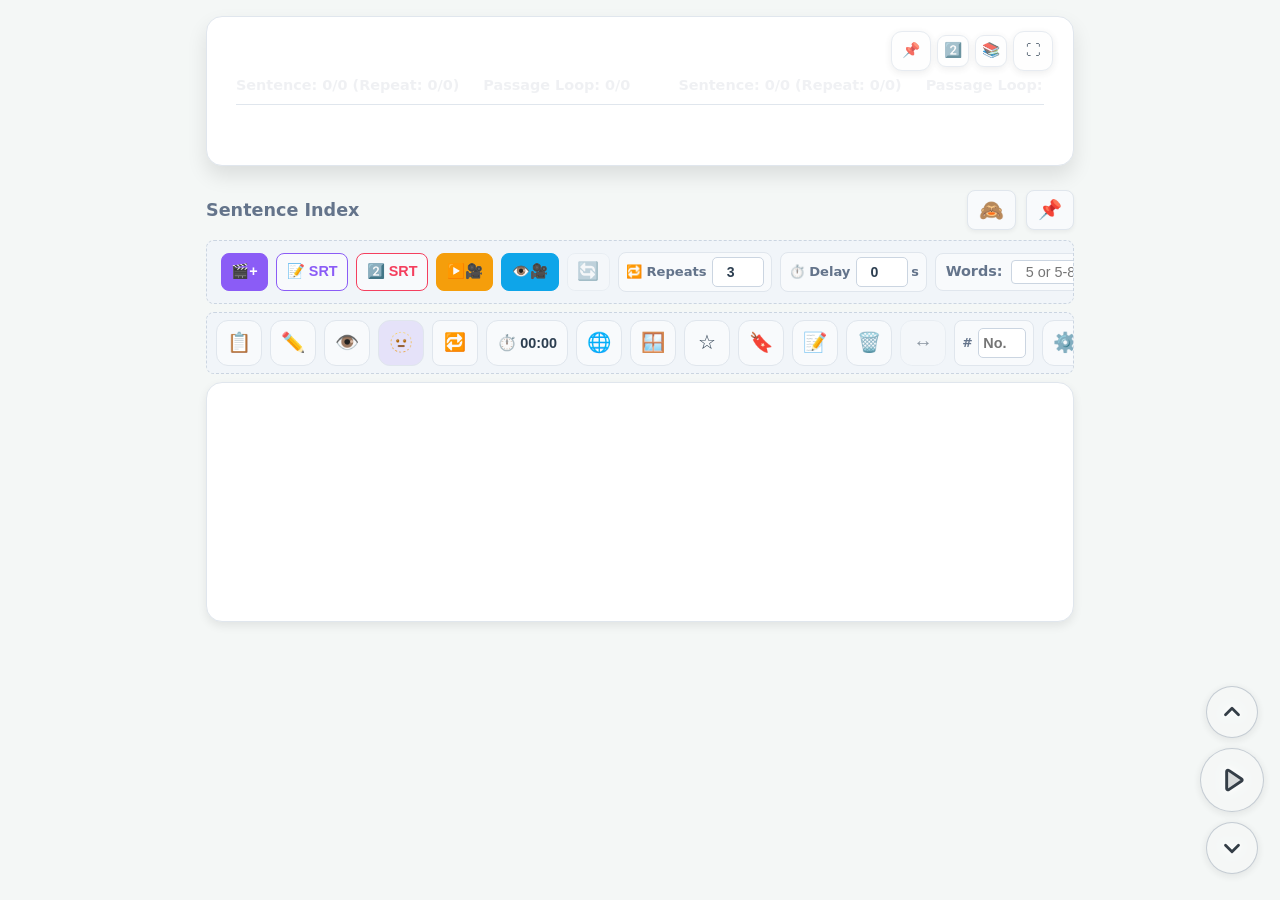
==== commit cd9e7d4a: "Add files via upload" ====
--- a/index.html
+++ b/index.html
@@ -85,6 +85,7 @@
    --radius-lg: 16px;
    --pinned-display-top: 0px;
    --pinned-toolbars-top: 0px;
+   --status-marquee-opacity: 0.1; /* sliding status text: 10% opacity (change 0.1 to adjust) */
    --shadowit-text: #1d4ed8;
    --shadowit-glow: rgba(29,78,216,.30);
 }
@@ -145,264 +146,6 @@
     --brand-gold-2: #e6b94a;
     --brand-sub: #9ca3af;
 }
-.mock-pad-brand {
-    display: inline-flex;
-    flex-direction: column;
-    align-items: flex-start;
-    width: fit-content;
-    max-width: 100%;
-    margin: 0 0 0.15rem 0;
-    padding: 0.2rem 0.2rem 0.1rem;
-    user-select: none;
-}
-.mock-pad-title {
-    margin: 0;
-    font-family: 'Playfair Display', 'Libre Baskerville', 'Baskerville Old Face', Georgia, 'Times New Roman', serif;
-    font-size: clamp(1.15rem, 4.5vw, 1.5rem);
-    font-weight: 800;
-    line-height: 1.05;
-    letter-spacing: 0.06em;
-    white-space: nowrap;
-    color: var(--brand-ink);
-    transition: color 0.3s;
-}
-.mock-pad-title .mock-pad-gold {
-    background: linear-gradient(90deg, var(--brand-gold-1), var(--brand-gold-2));
-    -webkit-background-clip: text;
-    background-clip: text;
-    -webkit-text-fill-color: transparent;
-    color: var(--brand-gold-1);
-}
-.mock-pad-rule {
-    display: block;
-    width: 100%;
-    height: 2px;
-    margin: 0.22rem 0 0.2rem;
-    border: 0;
-    border-radius: 2px;
-    background: linear-gradient(90deg, var(--brand-gold-1), transparent);
-}
-.mock-pad-dev {
-    margin: 0;
-    font-family: 'JetBrains Mono', 'Roboto Mono', ui-monospace, SFMono-Regular, Menlo, Consolas, monospace;
-    font-size: clamp(0.5rem, 2vw, 0.62rem);
-    font-weight: 500;
-    letter-spacing: 0.24em;
-    text-transform: uppercase;
-    white-space: nowrap;
-    color: var(--brand-sub);
-    transition: color 0.3s;
-}
-.mock-pad-dev strong {
-    font-weight: 800;
-    color: var(--brand-gold-1);
-}
-@media (max-width: 380px) {
-    .mock-pad-dev { letter-spacing: 0.18em; }
-}
-
-/* --- Compact File Manager --- */
-.fs-container {
-   background-color: var(--card-bg); border: 1px solid var(--border-color);
-   border-radius: var(--radius-lg); padding: 1.2rem; margin-bottom: 1.5rem; box-shadow: var(--shadow-md);
-}
-.fs-header {
-    display: flex;
-    flex-direction: column;
-    align-items: stretch;
-    gap: 0.8rem;
-    margin-bottom: 0.7rem;
-    padding-bottom: 0.8rem;
-    border-bottom: 1px solid var(--list-border);
-}
-.breadcrumbs { font-weight: 600; color: var(--primary); display: flex; gap: 0.5rem; align-items: center; flex-wrap: wrap; font-size: 1.1rem;}
-.crumb-link { cursor: pointer; color: var(--label-color); transition: color 0.2s; }
-.crumb-link:hover { color: var(--primary); text-decoration: underline; }
-
-/* Search button - aligned with the other file-manager buttons */
-.search-input { display: none !important; }
-.fs-search-btn { background-color: #64748b; color: white; }
-.fs-search-btn:hover { background-color: #475569; }
-
-/* Home header layout */
-.fs-header {
-    gap: 0.8rem;
-}
-
-.fs-brand-row {
-    display: flex;
-    align-items: center;
-    gap: 0.75rem;
-    width: 100%;
-}
-
-/* Horizontal scrolling toolbar */
-.fs-actions {
-    display: flex !important;
-    flex-direction: row !important;
-    flex-wrap: nowrap !important;
-    align-items: center;
-    justify-content: flex-start;
-    gap: 0.75rem !important;
-    width: 100%;
-    max-width: 100%;
-    max-height: 100px;
-    opacity: 1;
-    overflow-x: auto;
-    overflow-y: hidden;
-    padding: 0.15rem 0.05rem 0.45rem;
-    transform: translateY(0);
-    transition: max-height 0.28s ease, opacity 0.22s ease, transform 0.22s ease,
-                padding 0.28s ease, margin 0.28s ease;
-    -webkit-overflow-scrolling: touch;
-    overscroll-behavior-x: contain;
-    scrollbar-width: none;
-    touch-action: pan-x;
-    white-space: nowrap;
-}
-
-.fs-actions > * {
-    flex: 0 0 auto !important;
-}
-
-/* Hidden state: collapse the toolbar AND its flex gap completely. */
-.fs-actions.is-collapsed {
-    max-height: 0 !important;
-    height: 0 !important;
-    opacity: 0 !important;
-    transform: translateY(-8px);
-    padding-top: 0 !important;
-    padding-bottom: 0 !important;
-    margin-top: -0.8rem !important;
-    margin-bottom: 0 !important;
-    border: 0 !important;
-    overflow: hidden !important;
-    pointer-events: none !important;
-}
-
-/* When collapsed, also hide the Home breadcrumb and compact the header. */
-#fsContainerView.toolbar-collapsed .breadcrumbs {
-    display: none !important;
-}
-
-/* When the Home controls are collapsed, hide the folder/box card grid too.
-   This prevents leftover cards from making the Home section look broken. */
-#fsContainerView.toolbar-collapsed #fsGrid,
-#fsContainerView.toolbar-collapsed #fsGrid.is-visible,
-#fsContainerView.toolbar-collapsed #fsGrid.is-empty {
-    display: none !important;
-    visibility: hidden !important;
-    height: 0 !important;
-    min-height: 0 !important;
-    max-height: 0 !important;
-    width: 0 !important;
-    min-width: 0 !important;
-    margin: 0 !important;
-    padding: 0 !important;
-    border: 0 !important;
-    overflow: hidden !important;
-}
-
-#fsContainerView.toolbar-collapsed .fs-header {
-    gap: 0 !important;
-    margin-bottom: 0 !important;
-    padding-bottom: 0 !important;
-    border-bottom: 0 !important;
-}
-
-/* Keep only a small, clean gap before the next section. */
-#fsContainerView.toolbar-collapsed {
-    margin-bottom: 1.15rem !important;
-}
-
-/* Simple standard rectangular Start button, aligned beside the SHADOWit logo. */
-#homeToolbarToggleBtn {
-    flex: 0 0 auto;
-    display: inline-flex;
-    align-items: center;
-    justify-content: center;
-    gap: 0.35rem;
-    min-height: 44px;
-    padding: 0.45rem 0.9rem;
-    border: 1px solid var(--border-color);
-    border-radius: 8px;
-    background: var(--input-bg);
-    color: var(--text-color);
-    font-size: 0.98rem;
-    font-weight: 700;
-    letter-spacing: 0;
-    cursor: pointer;
-    box-shadow: var(--shadow-sm);
-    transition: background-color 0.18s ease, border-color 0.18s ease,
-                transform 0.18s ease, box-shadow 0.18s ease;
-}
-
-#homeToolbarToggleBtn:hover {
-    background: var(--hover-bg);
-    border-color: var(--primary);
-    transform: translateY(-1px);
-    box-shadow: var(--shadow-md);
-}
-
-#homeToolbarToggleBtn:active {
-    transform: scale(.96);
-}
-
-#homeToolbarToggleBtn .home-toolbar-toggle-icon {
-    font-size: 0.9rem;
-    line-height: 1;
-}
-
-#homeToolbarToggleBtn.is-open {
-    background: var(--input-bg);
-    border-color: var(--primary);
-    color: var(--primary);
-}
-
-@media (max-width: 600px) {
-    .fs-brand-row {
-        gap: 0.6rem;
-    }
-
-    #homeToolbarToggleBtn {
-        min-height: 40px;
-        padding: 0.4rem 0.8rem;
-        font-size: 0.92rem;
-    }
-}
-
-/* Tablet: keep every toolbar button separated and horizontally scrollable. */
-@media (min-width: 601px) and (max-width: 1024px) {
-    .fs-actions {
-        gap: 0.9rem !important;
-        padding-left: 0.1rem;
-        padding-right: 0.1rem;
-    }
-
-    .fs-actions > * {
-        margin-right: 0 !important;
-    }
-}
-
-    flex-wrap: nowrap !important;
-    align-items: center;
-    justify-content: flex-start;
-    gap: 0.75rem;
-    width: 100%;
-    max-width: 100%;
-    overflow-x: auto;
-    overflow-y: hidden;
-    padding: 0.15rem 0.05rem 0.45rem;
-    -webkit-overflow-scrolling: touch;
-    overscroll-behavior-x: contain;
-    scrollbar-width: thin;
-    touch-action: pan-x;
-    white-space: nowrap;
-}
-.fs-actions::-webkit-scrollbar { height: 6px; }
-.fs-actions::-webkit-scrollbar-track { background: var(--input-bg); border-radius: 10px; }
-.fs-actions::-webkit-scrollbar-thumb { background: var(--input-border); border-radius: 10px; }
-.fs-actions > * { flex: 0 0 auto !important; }
 
 .fs-btn {
     flex: 0 0 auto;
@@ -426,170 +169,13 @@
     white-space: normal;
 }
 .fs-btn:hover { transform: translateY(-2px); box-shadow: var(--shadow-md); opacity: 0.9; }
-.donate-btn {
-    background-color: #ef4444;
-    color: #ffffff;
-    text-decoration: none;
-    flex-direction: column;
-    gap: 2px;
-}
-.donate-btn span {
-    font-size: 0.72rem;
-    line-height: 1;
-    font-weight: 800;
-}
-.donate-btn:hover {
-    background-color: #dc2626;
-    color: #ffffff;
-}
-.about-app-btn {
-    background-color: #0ea5e9;
-    color: #ffffff;
-    text-decoration: none;
-    flex-direction: column;
-    gap: 2px;
-}
-.about-app-btn span {
-    font-size: 0.68rem;
-    line-height: 1;
-    font-weight: 800;
-}
-.about-app-btn:hover {
-    background-color: #0284c7;
-    color: #ffffff;
-}
 .btn-folder { background-color: var(--warning); color: #000; }
 .btn-box { background-color: var(--success); }
-.fs-grid { 
-   display: flex; flex-wrap: nowrap; overflow-x: auto; gap: 0.8rem; padding: 0.5rem 0.2rem 1rem 0.2rem; 
-   scroll-snap-type: x mandatory; scroll-behavior: smooth; -webkit-overflow-scrolling: touch;
-}
-.fs-grid::-webkit-scrollbar { height: 8px; }
-.fs-grid::-webkit-scrollbar-track { background: var(--hover-bg); border-radius: 10px; }
-.fs-grid::-webkit-scrollbar-thumb { background: var(--input-border); border-radius: 10px; border: 2px solid var(--hover-bg); }
-
-/* Hide the item area completely when the current folder is empty.
-   It becomes visible automatically when a folder/box is created. */
-.fs-grid.is-empty {
-    display: none !important;
-}
-
-.fs-grid.is-visible {
-    display: flex;
-}
-
-/* Sleek Horizontal Item Layout */
-.fs-item {
-   flex: 0 0 auto; min-width: 140px; max-width: 220px; scroll-snap-align: start; 
-   display: flex; flex-direction: column; justify-content: center;
-   padding: 0.8rem; background: var(--input-bg); border: 1px solid var(--border-color);
-   border-radius: var(--radius-md); cursor: pointer; transition: all 0.2s cubic-bezier(0.25, 0.8, 0.25, 1);
-   position: relative; box-shadow: var(--shadow-sm);
-}
-.fs-item:hover { border-color: var(--primary); box-shadow: var(--shadow-md); transform: translateY(-2px); background: var(--card-bg); }
-.fs-item.is-active-box { border-color: var(--success); background: #f0fdf4; box-shadow: 0 0 0 2px rgba(16, 185, 129, 0.3), var(--shadow-md); }
-:root.dark-theme .fs-item.is-active-box { background: #022c22; }
-.fs-item-header { display: flex; align-items: center; gap: 0.5rem; width: 100%; }
-.fs-item-fav { font-size: 1rem; cursor: pointer; transition: transform 0.2s; user-select: none; opacity: 0.4; flex-shrink: 0;}
-.fs-item:hover .fs-item-fav { opacity: 0.8; }
-.fs-item-fav.active { opacity: 1; filter: drop-shadow(0 1px 2px rgba(0,0,0,0.2)); }
-.fs-item-fav:hover { transform: scale(1.2); opacity: 1; }
-.fs-item-icon { font-size: 1.3rem; line-height: 1; flex-shrink: 0;}
-.fs-item-name { font-weight: 600; color: var(--text-color); font-size: 0.9rem; flex-grow: 1; white-space: nowrap; overflow: hidden; text-overflow: ellipsis; text-align: left; }
-.fs-item-ctrls { display: flex; gap: 0.4rem; margin-top: 0.8rem; justify-content: flex-end; opacity: 0.4; transition: opacity 0.2s; }
-.fs-item:hover .fs-item-ctrls { opacity: 1; }
 .fs-ctrl-btn { background: var(--border-color); border: none; font-size: 0.8rem; cursor: pointer; width: 30px; height: 30px; border-radius: 50%; display: flex; align-items: center; justify-content: center; transition: background 0.2s, transform 0.1s; color: var(--text-color); }
 .fs-ctrl-btn:hover { background: var(--primary); color: white; transform: scale(1.1); }
 .fs-ctrl-btn.play-btn { color: var(--success); }
 .fs-ctrl-btn.play-btn:hover { background: var(--success); color: white; }
 .fs-ctrl-btn.del-btn:hover { background: var(--danger); }
-
-/* --- Box Editor --- */
-#boxEditorView { display: none; }
-
-/* Compact, aligned box-editor action buttons */
-.box-editor-actions {
-    display: flex;
-    align-items: center;
-    justify-content: flex-end;
-    gap: 0.4rem;
-    flex-wrap: nowrap;
-}
-
-.box-editor-actions .box-clean-btn,
-.box-editor-actions .play-box-btn {
-    width: 46px;
-    min-width: 46px;
-    height: 40px;
-    min-height: 40px;
-    padding: 0;
-    border-radius: 10px;
-    border: 1px solid transparent;
-    font-size: 0.92rem;
-    line-height: 1;
-    display: inline-flex;
-    align-items: center;
-    justify-content: center;
-    box-shadow: 0 2px 7px rgba(0,0,0,0.16);
-    transition: transform 0.16s ease, box-shadow 0.16s ease, filter 0.16s ease;
-}
-
-.box-editor-actions .box-clean-btn:hover,
-.box-editor-actions .play-box-btn:hover {
-    transform: translateY(-1px);
-    box-shadow: 0 4px 10px rgba(0,0,0,0.22);
-    filter: brightness(1.05);
-}
-
-.box-editor-actions .box-clean-btn:active,
-.box-editor-actions .play-box-btn:active {
-    transform: scale(0.95);
-}
-
-.box-editor-actions #srtCleanBtn {
-    background: #8b5cf6 !important;
-    color: #fff !important;
-    border-color: #7c3aed;
-}
-
-.box-editor-actions #cstmCleanBtn {
-    background: #0ea5e9 !important;
-    color: #fff !important;
-    border-color: #0284c7;
-}
-
-.box-editor-actions .play-box-btn {
-    background: #10b981;
-    color: #fff;
-    border-color: #059669;
-}
-
-@media (max-width: 600px) {
-    .box-editor-actions {
-        gap: 0.3rem;
-    }
-
-    .box-editor-actions .box-clean-btn,
-    .box-editor-actions .play-box-btn {
-        width: 42px;
-        min-width: 42px;
-        height: 38px;
-        min-height: 38px;
-        border-radius: 9px;
-        font-size: 0.84rem;
-    }
-}
-.box-editor-header { display: flex; justify-content: space-between; align-items: center; margin-bottom: 1rem; flex-wrap: wrap; gap: 0.5rem; border-bottom: 1px solid var(--border-color); padding-bottom: 1rem; }
-.back-btn, .play-box-btn { min-width: 44px; min-height: 44px; font-size: 1.4rem; padding: 0.4rem 1rem; border-radius: 8px; cursor: pointer; font-weight: 600; transition: all 0.2s; display: flex; align-items: center; justify-content: center; border: none;}
-.back-btn { background: var(--input-bg); border: 1px solid var(--border-color); color: var(--text-color); }
-.back-btn:hover { background: var(--hover-bg); transform: translateX(-2px); }
-.box-editor-title { font-weight: 700; color: var(--heading-color); font-size: 1.3rem; margin: 0; display: flex; align-items: center; gap: 0.5rem;}
-.play-box-btn { background: var(--success); color: white; box-shadow: var(--shadow-sm); }
-.play-box-btn:hover { background: #059669; transform: translateY(-2px); box-shadow: var(--shadow-md); }
-.box-textarea { width: 100%; height: 200px; padding: 1.2rem; font-size: 1.05rem; border: 1px solid var(--input-border); border-radius: var(--radius-md); resize: vertical; background-color: var(--input-bg); color: var(--text-color); font-family: inherit; box-sizing: border-box; line-height: 1.6; transition: border-color 0.2s, box-shadow 0.2s; }
-.box-textarea:focus { outline: none; border-color: var(--primary); box-shadow: 0 0 0 3px rgba(59, 130, 246, 0.15); }
-.box-textarea::selection { background-color: #fde047; color: #1a1a1a; }
-:root.dark-theme .box-textarea::selection { background-color: #f59e0b; color: #000000; }
 
 /* --- Video Player Container --- */
 #videoContainer { 
@@ -781,15 +367,6 @@
    }
 }
 
-.now-playing-badge { 
-   font-size: 0.85rem; color: var(--success); font-weight: bold; margin-bottom: 0.8rem; 
-   display: flex; align-items: center; gap: 0.4rem; background: var(--input-bg); 
-   padding: 0.4rem 0.8rem; border-radius: 8px; border: 1px solid var(--border-color); 
-   width: fit-content; cursor: pointer; transition: all 0.2s; 
-}
-.now-playing-badge:hover { transform: translateY(-1px); box-shadow: var(--shadow-sm); filter: brightness(0.95); }
-:root.dark-theme .now-playing-badge:hover { filter: brightness(1.2); }
-
 .hidden-playing-badge {
    font-size: 0.85rem; color: var(--danger); font-weight: bold; margin-bottom: 0.8rem;
    display: flex; align-items: center; gap: 0.4rem; background: var(--input-bg);
@@ -820,6 +397,7 @@
      gap: 3rem;
      animation: statusMoveRightToLeft 12s linear infinite;
      will-change: transform;
+     opacity: var(--status-marquee-opacity, 0.1);
 }
 
 .status-text {
@@ -1289,7 +867,7 @@
    -webkit-overflow-scrolling: touch;
    overscroll-behavior-x: contain;
    scrollbar-width: thin;
-   touch-action: pan-x;
+   touch-action: pan-x pan-y;
 }
 
 .playlist-toolbar-shell > * {
@@ -1335,7 +913,7 @@
    -webkit-overflow-scrolling: touch;
    overscroll-behavior-x: contain;
    scrollbar-width: thin;
-   touch-action: pan-x;
+   touch-action: pan-x pan-y;
 }
 
 #activeSentenceActions > * {
@@ -1355,7 +933,7 @@
 #activePlaybackTimer:active{transform:scale(.95)}
 #activePlaybackTimer .timer-icon{font-size:1rem;line-height:1}
 #activePlaybackTimer .timer-value{min-width:36px;text-align:center}
-@media (max-width:600px){#activePlaybackTimer{min-width:58px;height:36px;padding:.2rem .35rem;font-size:.82rem}}
+@media (max-width:600px) {#activePlaybackTimer{min-width:58px;height:36px;padding:.2rem .35rem;font-size:.82rem}}
 
 #activeSentenceActions::-webkit-scrollbar {
    height: 6px;
@@ -1744,7 +1322,6 @@
    body { padding: 0.5rem; }
    .header-container { flex-direction: column; align-items: stretch; gap: 1rem; }
    .header-actions { justify-content: space-around; width: 100%; }
-   .fs-item { min-width: 120px; }
    .modal-content { padding: 1.2rem; margin: 0.5rem; width: auto; }
    .status-bar { flex-direction: row; align-items: center; gap: 0.3rem; }
    #videoContainer { 
@@ -1759,25 +1336,6 @@
 
 :fullscreen, :-webkit-full-screen { background-color: var(--bg-color); overflow-y: auto; }
 :fullscreen body, :-webkit-full-screen body { max-width: 1000px; margin: 0 auto; padding: 2rem; }
-
-/* --- Android Home-screen Install button --- */
-.install-app-btn {
-   background: #16a34a !important;
-   color: #fff !important;
-   flex-direction: column;
-   gap: 2px;
-   border: none;
-}
-.install-app-btn span {
-   font-size: 0.68rem;
-   line-height: 1;
-   font-weight: 800;
-}
-.install-app-btn:hover {
-   background: #15803d !important;
-   color: #fff !important;
-}
-#installAppBtn[hidden]{display:none !important;}
 
 /* --- Anti-adblock warning --- */
 #adblockBait{
@@ -1831,25 +1389,6 @@
 
 /* Reference-style mobile file manager */
 @media (max-width: 600px) {
-    .fs-container {
-        padding: 1rem;
-        border-radius: 18px;
-    }
-    .breadcrumbs {
-        font-size: 1.35rem;
-        padding: 0.15rem 0.15rem 0;
-    }
-    .fs-actions {
-        flex-direction: row !important;
-        flex-wrap: nowrap !important;
-        justify-content: flex-start;
-        overflow-x: auto;
-        overflow-y: hidden;
-        gap: 0.75rem;
-        width: 100%;
-        padding-bottom: 0.45rem;
-        touch-action: pan-x;
-    }
     .fs-btn {
         flex: 0 0 auto;
         width: 58px;
@@ -1978,12 +1517,8 @@
 
 /* The status/now-playing area must never be swallowed by the
    scrolling sentence content. */
-.display-card:fullscreen .now-playing-badge,
-.display-card:-webkit-full-screen .now-playing-badge,
-.display-card.sentence-card-fullscreen .now-playing-badge,
-.display-card:fullscreen .status-bar,
-.display-card:-webkit-full-screen .status-bar,
-.display-card.sentence-card-fullscreen .status-bar {
+
+.display-card:fullscreen .status-bar,.display-card:-webkit-full-screen .status-bar,.display-card.sentence-card-fullscreen .status-bar {
     position: relative !important;
     z-index: 20 !important;
     flex: 0 0 auto !important;
@@ -2503,32 +2038,22 @@
 /* ================================================================
    HIDE HORIZONTAL TOOLBAR SCROLLBARS — KEEP TOUCH SWIPING
    ================================================================ */
-.fs-actions,
-.fs-grid,
-.playlist-toolbar-shell,
-#activeSentenceActions {
+
+.playlist-toolbar-shell,#activeSentenceActions {
     scrollbar-width: none !important;
     -ms-overflow-style: none !important;
 }
 
-.fs-actions::-webkit-scrollbar,
-.fs-grid::-webkit-scrollbar,
-.playlist-toolbar-shell::-webkit-scrollbar,
-#activeSentenceActions::-webkit-scrollbar {
+
+.playlist-toolbar-shell::-webkit-scrollbar,#activeSentenceActions::-webkit-scrollbar {
     display: none !important;
     width: 0 !important;
     height: 0 !important;
     background: transparent !important;
 }
 
-.fs-actions::-webkit-scrollbar-track,
-.fs-actions::-webkit-scrollbar-thumb,
-.fs-grid::-webkit-scrollbar-track,
-.fs-grid::-webkit-scrollbar-thumb,
-.playlist-toolbar-shell::-webkit-scrollbar-track,
-.playlist-toolbar-shell::-webkit-scrollbar-thumb,
-#activeSentenceActions::-webkit-scrollbar-track,
-#activeSentenceActions::-webkit-scrollbar-thumb {
+
+.playlist-toolbar-shell::-webkit-scrollbar-track,.playlist-toolbar-shell::-webkit-scrollbar-thumb,#activeSentenceActions::-webkit-scrollbar-track,#activeSentenceActions::-webkit-scrollbar-thumb {
     display: none !important;
     width: 0 !important;
     height: 0 !important;
@@ -2536,44 +2061,6 @@
 </style>
 
 <style>
-/* --- Compact rectangular Home toolbar buttons --- */
-.fs-actions .fs-btn {
-    width: 64px !important;
-    min-width: 64px !important;
-    height: 44px !important;
-    min-height: 44px !important;
-    padding: 0.2rem 0.45rem !important;
-    border-radius: 9px !important;
-    font-size: 1.08rem !important;
-    font-weight: 650 !important;
-    box-shadow: 0 2px 6px rgba(0,0,0,0.12) !important;
-}
-
-.fs-actions .donate-btn,
-.fs-actions .about-app-btn,
-.fs-actions .install-app-btn {
-    gap: 1px !important;
-}
-
-.fs-actions .donate-btn span,
-.fs-actions .about-app-btn span,
-.fs-actions .install-app-btn span {
-    font-size: 0.58rem !important;
-    line-height: 1 !important;
-    font-weight: 750 !important;
-}
-
-@media (max-width: 600px) {
-    .fs-actions .fs-btn {
-        width: 64px !important;
-        min-width: 64px !important;
-        height: 44px !important;
-        min-height: 44px !important;
-        padding: 0.2rem 0.4rem !important;
-        border-radius: 9px !important;
-        font-size: 1.08rem !important;
-    }
-}
 </style>
 
 
@@ -2602,7 +2089,7 @@
     white-space: nowrap !important;
     -webkit-overflow-scrolling: touch !important;
     overscroll-behavior-x: contain !important;
-    touch-action: pan-x !important;
+    touch-action: pan-x pan-y !important;
     scrollbar-width: none !important;
     isolation: isolate;
 }
@@ -2766,11 +2253,6 @@
 #sentenceDisplayCard:fullscreen #wordCallout,
 #sentenceDisplayCard:-webkit-full-screen #wordCallout { font-size: calc(clamp(2rem, 5vw, 3.5rem) * var(--callout-scale, 1)); min-height: 4rem; padding: 0.4rem 1.4rem; }
 @media (max-width: 600px) { #wordCallout { font-size: calc(1.3rem * var(--callout-scale, 1)); min-height: 2.2rem; } }
-</style>
-<style id="penAnnotateStyles">
-#penAnnotateCanvas{position:fixed;left:0;top:0;z-index:2147483200;pointer-events:none;touch-action:none;display:none;}
-html.pen-annotate-on #penAnnotateCanvas{display:block;}
-#penAnnotateCanvas.pen-active{pointer-events:auto;}
 </style>
 <style id="danceStyles">
 
@@ -2855,70 +2337,83 @@
 #currentSentence.dance-on.ds-mix :is(.playback-line.video-current,.playback-line.current-playback-line) .word:nth-child(8n+8),#currentSentence.dance-on.ds-mix:not(:has(.video-current,.current-playback-line)) .word:nth-child(8n+8){animation-name:dtFloat;animation-duration:2s;animation-delay:-0.91s;}
 </style>
 <style>
-/* ===== Video stage + 1945 old TV filter overlay ===== */
+/* ===== Video stage ===== */
 #videoStage { position: relative; width: 100%; line-height: 0; overflow: hidden; border-radius: var(--radius-md); background: #000; }
 #videoStage #videoPlayer { display: block; }
-#oldTvOverlay { display: none; position: absolute; inset: 0; pointer-events: none; z-index: 2; overflow: hidden; border-radius: inherit; }
-#videoStage.old-tv-on #oldTvOverlay { display: block; animation: otvFlicker 0.18s steps(2) infinite; }
-#oldTvOverlay > div { position: absolute; inset: 0; }
-#oldTvOverlay .otv-noise {
-    inset: -20%; opacity: var(--otv-noise, 0.5); mix-blend-mode: overlay;
-    background-image: url("data:image/svg+xml;utf8,<svg xmlns='http://www.w3.org/2000/svg' width='220' height='220'><filter id='n'><feTurbulence type='fractalNoise' baseFrequency='0.85' numOctaves='2' stitchTiles='stitch'/><feColorMatrix values='1 0 0 0 0  1 0 0 0 0  1 0 0 0 0  0 0 0 0 1'/></filter><rect width='100%' height='100%' filter='url(%23n)'/></svg>");
-    background-size: 220px 220px;
-    animation: otvGrain 0.4s steps(1) infinite;
-}
-#oldTvOverlay .otv-scratches {
-    opacity: calc(0.25 + var(--otv-noise, 0.5) * 0.5);
-    background:
-        linear-gradient(90deg, transparent 12%, rgba(255,255,255,.55) 12.15%, transparent 12.35%),
-        linear-gradient(90deg, transparent 63%, rgba(255,255,255,.4) 63.1%, transparent 63.3%),
-        linear-gradient(90deg, transparent 86%, rgba(255,255,255,.5) 86.1%, transparent 86.25%);
-    animation: otvScratch 1.3s steps(1) infinite;
-}
-#oldTvOverlay .otv-scan {
-    background: repeating-linear-gradient(to bottom, rgba(0,0,0,0) 0, rgba(0,0,0,0) 2px, rgba(0,0,0,.28) 3px, rgba(0,0,0,0) 4px);
-}
-#oldTvOverlay .otv-roll {
-    background: linear-gradient(to bottom, transparent 0%, rgba(255,255,255,.07) 45%, rgba(255,255,255,.12) 50%, rgba(255,255,255,.07) 55%, transparent 100%);
-    height: 30%; inset: auto 0 auto 0; top: -30%;
-    animation: otvRoll 6s linear infinite;
-}
-#oldTvOverlay .otv-vignette { background: radial-gradient(ellipse at center, rgba(0,0,0,0) 45%, rgba(0,0,0,.75) 100%); box-shadow: inset 0 0 60px rgba(0,0,0,.6); }
-@keyframes otvGrain {
-    0% { transform: translate(0,0); } 20% { transform: translate(-7%,5%); } 40% { transform: translate(6%,-8%); }
-    60% { transform: translate(-4%,-3%); } 80% { transform: translate(8%,7%); } 100% { transform: translate(0,0); }
-}
-@keyframes otvScratch { 0% { transform: translateX(0); opacity: 1; } 25% { transform: translateX(14%); } 50% { transform: translateX(-9%); opacity: .3; } 75% { transform: translateX(22%); opacity: .8; } 100% { transform: translateX(0); } }
-@keyframes otvRoll { from { top: -30%; } to { top: 100%; } }
-@keyframes otvFlicker { 0% { opacity: 1; } 50% { opacity: .93; } 100% { opacity: 1; } }
-@media (prefers-reduced-motion: reduce) {
-    #videoStage.old-tv-on #oldTvOverlay, #oldTvOverlay > div { animation: none !important; }
-}
-</style>
-<style>
-/* ===== Custom text covering the whole video ===== */
-#videoTextOverlay {
-    display: none; position: absolute; inset: 0; z-index: 3; pointer-events: none;
-    align-items: center; justify-content: center; padding: 3%; box-sizing: border-box;
-    opacity: var(--vtext-opacity, 0.7);
-}
-#videoTextOverlay.has-text { display: flex; }
-#videoTextInner {
-    width: 100%; height: 100%; display: grid; place-items: center; overflow: hidden;
-    text-align: center; line-height: 1.15; font-weight: 800; color: #fff;
-    white-space: pre;
-    text-shadow: 0 2px 10px rgba(0,0,0,.65), 0 0 2px rgba(0,0,0,.8);
-    font-family: system-ui, -apple-system, 'Segoe UI', sans-serif;
-}
 </style>
 <style>
 #videoShake { display: block; position: relative; width: 100%; will-change: transform; }
-#audioWaveCanvas { position: absolute; left: 0; top: 0; width: 100%; height: 100%; pointer-events: none; z-index: 4; opacity: 0.7; display: none; }
-#audioWaveCanvas.on { display: block; }
 </style>
 <style>
-#actVideoFxToggleBtn.is-active { background: rgba(239, 68, 68, 0.16); border-color: #ef4444 !important; color: #ef4444; }
-#videoTextOverlay.fx-off { display: none !important; }
+/* Android app: the picture is shown by the native player panel above the page */
+html.nv-native #videoContainer { display: none !important; }
+</style>
+<style id="floatingDockStyles">
+/* ===== Transparent floating dock: [ ˄ prev / ▶ play-pause / ˅ next ] vertical — one aligned row ===== */
+:root { --dock-bottom: calc(1.6rem + env(safe-area-inset-bottom, 0px)); --dock-right: 1rem; --dock-gap: 10px; --dock-main: 64px; --dock-side: 52px; }
+
+/* Let the two nav buttons escape their header group and float with the main button */
+.sentence-nav-group { display: contents !important; }
+
+#floatingTtsBtn,
+#prevSentenceNavBtn,
+#nextSentenceNavBtn {
+    position: fixed !important;
+    z-index: 1000;
+    display: flex; align-items: center; justify-content: center;
+    padding: 0; margin: 0;
+    border-radius: 50%;
+    cursor: pointer;
+    color: var(--heading-color);
+    background: rgba(255,255,255,0.10) !important;          /* nearly see-through */
+    border: 1.5px solid rgba(100,116,139,0.38) !important;
+    box-shadow: 0 2px 10px rgba(0,0,0,0.10) !important;
+    -webkit-backdrop-filter: none; backdrop-filter: none;     /* no blur, so text below stays readable */
+    opacity: 0.88;
+    transition: transform .15s ease, opacity .2s, border-color .2s, color .2s, background-color .2s;
+    min-width: 0; min-height: 0;
+}
+:root.dark-theme #floatingTtsBtn, :root.dark-theme #prevSentenceNavBtn, :root.dark-theme #nextSentenceNavBtn,
+body.dark-theme #floatingTtsBtn, body.dark-theme #prevSentenceNavBtn, body.dark-theme #nextSentenceNavBtn {
+    background: rgba(0,0,0,0.10) !important;
+    border-color: rgba(148,163,184,0.40) !important;
+}
+
+/* Vertical stack (top → bottom): prev · play/pause · next, centered on one line */
+#floatingTtsBtn { width: var(--dock-main); height: var(--dock-main); right: var(--dock-right); bottom: calc(var(--dock-bottom) + var(--dock-side) + var(--dock-gap)); font-size: 0; }
+#nextSentenceNavBtn { width: var(--dock-side); height: var(--dock-side); right: calc(var(--dock-right) + (var(--dock-main) - var(--dock-side)) / 2); bottom: var(--dock-bottom); }
+#prevSentenceNavBtn { width: var(--dock-side); height: var(--dock-side); right: calc(var(--dock-right) + (var(--dock-main) - var(--dock-side)) / 2); bottom: calc(var(--dock-bottom) + var(--dock-side) + var(--dock-gap) + var(--dock-main) + var(--dock-gap)); }
+
+#floatingTtsBtn svg, #prevSentenceNavBtn svg, #nextSentenceNavBtn svg {
+    display: block; pointer-events: none;
+    filter: drop-shadow(0 0 2px var(--card-bg)) drop-shadow(0 0 5px var(--card-bg));   /* soft halo keeps the glyph visible over any text */
+}
+#floatingTtsBtn svg { width: 32px; height: 32px; }
+#prevSentenceNavBtn svg, #nextSentenceNavBtn svg { width: 26px; height: 26px; stroke-width: 2.6; }
+
+#floatingTtsBtn:hover, #prevSentenceNavBtn:hover, #nextSentenceNavBtn:hover { opacity: 1; transform: scale(1.07); border-color: var(--primary) !important; background: rgba(59,130,246,0.10) !important; color: var(--primary); }
+#floatingTtsBtn:active, #prevSentenceNavBtn:active, #nextSentenceNavBtn:active { transform: scale(.93); }
+#floatingTtsBtn.is-playing { color: #f59e0b; border-color: rgba(245,158,11,0.65) !important; background: rgba(245,158,11,0.08) !important; box-shadow: 0 2px 12px rgba(245,158,11,0.18) !important; }
+#prevSentenceNavBtn:disabled, #nextSentenceNavBtn:disabled { opacity: .3; }
+
+@media (max-width: 600px) {
+    :root { --dock-right: 0.6rem; --dock-gap: 8px; --dock-main: 58px; --dock-side: 46px; --dock-bottom: calc(1.1rem + env(safe-area-inset-bottom, 0px)); }
+    #floatingTtsBtn svg { width: 29px; height: 29px; }
+    #prevSentenceNavBtn svg, #nextSentenceNavBtn svg { width: 23px; height: 23px; }
+}
+
+/* Fullscreen play/pause (inside the sentence card): same transparent look */
+#sentenceDisplayCard #fullscreenQuickActions #fsPlayPauseBtn {
+    background: rgba(255,255,255,0.10) !important;
+    border: 1.5px solid rgba(100,116,139,0.38) !important;
+    box-shadow: none !important;
+    border-radius: 50% !important;
+    width: 44px !important; height: 44px !important; min-width: 44px !important;
+    padding: 0 !important; font-size: 0 !important;
+    color: var(--heading-color) !important;
+}
+#sentenceDisplayCard #fullscreenQuickActions #fsPlayPauseBtn svg { width: 24px; height: 24px; display: block; pointer-events: none; filter: drop-shadow(0 0 2px var(--card-bg)); }
+#sentenceDisplayCard #fullscreenQuickActions #fsPlayPauseBtn.is-playing { color: #f59e0b !important; border-color: rgba(245,158,11,0.65) !important; }
 </style>
 </head>
    <body>
@@ -2931,62 +2426,9 @@
             <button id="adblockReloadBtn" type="button">🔄 Reload Page</button>
          </div>
       </div>
-<div class="fs-container toolbar-collapsed" id="fsContainerView" style="display: block;">
-         <div class="fs-header">
-            <div class="fs-brand-row">
-               <div class="mock-pad-brand" aria-label="SHADOWit, developed by Raj">
-                  <h1 class="mock-pad-title">SHADOW<span class="mock-pad-gold">it</span></h1>
-                  <span class="mock-pad-rule" aria-hidden="true"></span>
-                  <p class="mock-pad-dev">Developed by <strong>Raj</strong></p>
-               </div>
-               <button id="homeToolbarToggleBtn" type="button" aria-expanded="false" aria-controls="homeToolbarActions" title="Show toolbar">
-                  <span class="home-toolbar-toggle-icon" aria-hidden="true">▶</span><span>Start</span>
-               </button>
-            </div>
-            <div class="breadcrumbs" id="breadcrumbs">🏠 <span>Home</span></div>
-            <input type="text" id="fsSearchInput" placeholder="🔍 Search folders or boxes..." class="search-input" aria-hidden="true">
-            <div class="fs-actions is-collapsed" id="homeToolbarActions">
-               <button class="fs-btn install-app-btn" id="installAppBtn" type="button" title="Install App on Android Home screen" aria-label="Install App on Android Home screen">📲<span>Install</span></button>
-               <button class="fs-btn fs-search-btn" id="fsSearchBtn" type="button" title="Search Folders or Boxes" aria-label="Search folders or boxes">🔍</button>
-               <button class="fs-btn btn-folder" title="New Folder" onclick="createFolder()">📁+</button>
-               <button class="fs-btn btn-box" title="New Box" onclick="createBox()">📄+</button>
-               <button class="fs-btn" id="toggleVideoVisibilityBtn" title="Show/Hide Video" style="display: flex; background-color: rgb(14, 165, 233);">👁️🎥</button>
-               <button class="fs-btn" id="resumeVideoBtn" title="Resume Saved Video" style="display: flex; background-color: rgb(245, 158, 11);">▶️🎥</button>
-               <button class="fs-btn" id="loadVideoBtn" title="Load Local Video" style="background-color: #8b5cf6;">🎬+</button>
-               <a class="fs-btn donate-btn" href="https://example.com/donate" target="_blank" rel="noopener noreferrer" title="Donate" aria-label="Donate">💝<span>Donate</span></a>
-               <a class="fs-btn about-app-btn" href="https://example.com/about-app" target="_blank" rel="noopener noreferrer" title="About App" aria-label="About App">ℹ️<span>About App</span></a>
-               <input type="file" id="videoUpload" style="display:none;">
-            </div>
-         </div>
-         <div class="fs-grid is-empty" id="fsGrid" aria-hidden="true"></div>
-      </div>
-      <div class="fs-container" id="boxEditorView" style="display: none;">
-         <div class="box-editor-header">
-            <div style="display:flex; gap:0.5rem; align-items:center;">
-               <button class="back-btn" title="Back" onclick="closeBoxEditor()">⬅️</button>
-               <h3 class="box-editor-title" id="currentBoxName">📄 Box Name</h3>
-               <button class="fs-ctrl-btn" title="Parsing Rules" onclick="openParsingGuide()" style="font-size: 1.2rem; width: 30px; height: 30px; margin-left: 0.5rem;">ℹ️</button>
-            </div>
-            <div class="box-editor-actions">
-               <button class="fs-btn box-clean-btn" id="srtCleanBtn" title="Clean SRT Subtitles" onclick="cleanSrtText()">✨ SRT</button>
-               <button class="fs-btn box-clean-btn" id="cstmCleanBtn" title="Custom Clean" onclick="customCleanText()">🧹 Cstm</button>
-               <button class="play-box-btn" title="Play Box" onclick="playCurrentBox()">▶️</button>
-            </div>
-         </div>
-         <textarea class="box-textarea" id="boxTextarea" placeholder="Paste your English passage here..."></textarea>
-      </div>
       <div id="videoContainer" style="display: none;">
          <div id="videoStage">
             <div id="videoShake"><video id="videoPlayer" controls="" playsinline="" webkit-playsinline="" preload="metadata"></video></div>
-            <div id="oldTvOverlay" aria-hidden="true">
-               <div class="otv-noise"></div>
-               <div class="otv-scratches"></div>
-               <div class="otv-scan"></div>
-               <div class="otv-roll"></div>
-               <div class="otv-vignette"></div>
-            </div>
-            <canvas id="audioWaveCanvas" aria-hidden="true"></canvas>
-            <div id="videoTextOverlay" aria-hidden="true"><div id="videoTextInner"></div></div>
          </div>
          <audio id="silentKeepAlive" loop="" playsinline="" style="display:none;"></audio>
       </div>
@@ -3008,9 +2450,8 @@
               from this relocation and stay in the normal (non-fullscreen)
               Active Sentence Toolbar only. -->
          <div id="fullscreenQuickActions" class="fullscreen-quick-actions">
-            <button id="fsPlayPauseBtn" type="button" class="global-translate-btn" title="Play / Pause" aria-label="Play or pause playback">▶️</button>
+            <button id="fsPlayPauseBtn" type="button" class="global-translate-btn" title="Play / Pause" aria-label="Play or pause playback"><svg viewBox="0 0 24 24" width="30" height="30" fill="currentColor" stroke="currentColor" stroke-width="2.2" stroke-linejoin="round" stroke-linecap="round" aria-hidden="true"><path d="M8 5.6v12.8c0 .8.9 1.3 1.6.8l9.6-6.4c.6-.4.6-1.2 0-1.6L9.6 4.8C8.9 4.3 8 4.8 8 5.6z" fill-opacity=".18"/></svg></button>
          </div>
-         <div id="nowPlayingIndicator" class="now-playing-badge" style="display:none;" title="Click to view playing box">🎧</div>
          <div id="hiddenPlayingIndicator" class="hidden-playing-badge" style="display:none;">🙈 Playing Hidden Sentence</div>
          <div class="status-bar">
             <div class="status-marquee">
@@ -3046,10 +2487,10 @@
                <button id="sentenceIndexToggleBtn" type="button" title="Hide/Show Sentence Index tools" aria-label="Hide/Show Sentence Index tools" aria-expanded="true">🙈</button>
                <div class="sentence-nav-group" role="group" aria-label="Navigate active sentence">
                   <button id="prevSentenceNavBtn" type="button" class="sentence-nav-btn" title="Previous sentence" aria-label="Go to previous sentence">
-                     <svg viewBox="0 0 24 24" width="20" height="20" fill="none" stroke="currentColor" stroke-width="2.4" stroke-linecap="round" stroke-linejoin="round"><polyline points="15 18 9 12 15 6"></polyline></svg>
+                     <svg viewBox="0 0 24 24" fill="none" stroke="currentColor" stroke-width="2.6" stroke-linecap="round" stroke-linejoin="round"><polyline points="6 14.5 12 8.5 18 14.5"></polyline></svg>
                   </button>
                   <button id="nextSentenceNavBtn" type="button" class="sentence-nav-btn" title="Next sentence" aria-label="Go to next sentence">
-                     <svg viewBox="0 0 24 24" width="20" height="20" fill="none" stroke="currentColor" stroke-width="2.4" stroke-linecap="round" stroke-linejoin="round"><polyline points="9 18 15 12 9 6"></polyline></svg>
+                     <svg viewBox="0 0 24 24" fill="none" stroke="currentColor" stroke-width="2.6" stroke-linecap="round" stroke-linejoin="round"><polyline points="6 9.5 12 15.5 18 9.5"></polyline></svg>
                   </button>
                </div>
                <button id="actPinToolbarsBtn" class="global-translate-btn toolbar-pin-btn is-active" title="Unpin Playlist Toolbar &amp; Active Sentence Toolbar" aria-label="Unpin Playlist Toolbar &amp; Active Sentence Toolbar" aria-pressed="true">📌</button>
@@ -3061,9 +2502,12 @@
          <div id="sentenceIndexControls" class="sentence-toolbars-wrapper is-pinned" style="--pinned-toolbars-top: 163px;">
             <!-- 1. Playlist Toolbar -->
             <div class="playlist-toolbar-shell is-toolbar-pinned" id="playlistToolbarShell" style="display: flex; align-items: center; gap: 0.5rem; flex-wrap: wrap;">
+               <button id="loadVideoBtn" class="global-translate-btn" type="button" title="Load Local Video" aria-label="Load Local Video" style="background-color: #8b5cf6; font-size: 0.9rem; padding: 0.3rem 0.6rem; border-color: #8b5cf6; color: #fff; font-weight: bold;">🎬+</button>
                <button id="loadSrtBtn" class="global-translate-btn" title="Upload SRT for Video Sync" style="background-color: var(--input-bg); font-size: 0.9rem; padding: 0.3rem 0.6rem; border-color: #8b5cf6; color: #8b5cf6; font-weight: bold;">📝 SRT</button>
-               <button id="quickLoadSrtBtn" class="global-translate-btn" title="Quick Load Saved SRT to Index" style="background-color: var(--input-bg); font-size: 0.9rem; padding: 0.3rem 0.6rem; border-color: #0ea5e9; color: #0ea5e9; font-weight: bold;">⚡ SRT Load</button>
                <button id="loadSecondSrtBtn" class="global-translate-btn second-srt-toolbar-btn has-second-srt" title="Upload second SRT" style="background-color: var(--input-bg); font-size: 0.9rem; padding: 0.3rem 0.6rem; border-color: #f43f5e; color: #f43f5e; font-weight: bold;">2️⃣ SRT</button>
+               <button id="resumeVideoBtn" class="global-translate-btn" type="button" title="Resume Saved Video" aria-label="Resume Saved Video" style="background-color: rgb(245, 158, 11); font-size: 0.9rem; padding: 0.3rem 0.6rem; border-color: rgb(245, 158, 11); color: #fff; font-weight: bold;">▶️🎥</button>
+               <button id="toggleVideoVisibilityBtn" class="global-translate-btn" type="button" title="Show/Hide Video" aria-label="Show or hide video" style="background-color: rgb(14, 165, 233); font-size: 0.9rem; padding: 0.3rem 0.6rem; border-color: rgb(14, 165, 233); color: #fff; font-weight: bold;">👁️🎥</button>
+               <input type="file" id="videoUpload" style="display:none;">
                <button id="toggleSrtViewBtn" class="global-translate-btn second-srt-toolbar-btn" title="Switch Sentence Index between first and second SRT" aria-label="Switch Sentence Index between first and second SRT" aria-pressed="false" style="opacity: 1;">🔄</button>
                <div class="playlist-setting-control" title="Global repeats for each sentence">
                   <label for="sentenceRepeatInput">🔁 Repeats</label>
@@ -3076,10 +2520,6 @@
                </div>
                <input type="file" id="srtUpload" style="display:none;">
                <input type="file" id="secondSrtUpload" style="display:none;">
-               <div style="display: flex; align-items: center; gap: 0.5rem; background: var(--input-bg); padding: 0.3rem 0.6rem; border-radius: 8px; border: 1px solid var(--border-color);">
-                  <label for="wordChunkInput" style="font-size: 0.9rem; color: var(--label-color); font-weight: 600; margin: 0;">Chunk Words:</label>
-                  <input type="number" id="wordChunkInput" placeholder="Off" min="1" style="width: 60px; border: 1px solid var(--input-border); border-radius: 4px; padding: 0.2rem 0.4rem; font-size: 0.9rem; text-align: center; background: var(--card-bg); color: var(--text-color);">
-               </div>
                <div style="display: flex; align-items: center; gap: 0.5rem; background: var(--input-bg); padding: 0.3rem 0.6rem; border-radius: 8px; border: 1px solid var(--border-color);">
                   <label for="minWordsInput" style="font-size: 0.9rem; color: var(--label-color); font-weight: 600; margin: 0;">Words:</label>
                   <input type="text" id="minWordsInput" placeholder="5 or 5-8" style="width: 80px; border: 1px solid var(--input-border); border-radius: 4px; padding: 0.2rem 0.4rem; font-size: 0.9rem; text-align: center; background: var(--card-bg); color: var(--text-color);">
@@ -3101,8 +2541,6 @@
                <button id="globalHideBtn" class="global-translate-btn" title="Toggle Hide for Range">🙈</button>
                <button id="stopTranslateBtn" class="global-translate-btn" title="Stop Translation" style="display:none; background: var(--danger); color: white; border-color: var(--danger);">🛑</button>
 
-               <button id="historyBtn" class="global-translate-btn" title="Recent History">🕒</button>
-               <button id="openFavoritesBtn" class="global-translate-btn" title="Favorites">❤️</button>
                <button id="boxStarredBtn" class="global-translate-btn" title="Starred Sentences (Current Box)">⭐</button>
                <button id="bulkDeleteToggleBtn" class="global-translate-btn" title="Bulk Delete Sentences">🗑️☑️</button>
                <button id="globalNotesBtn" class="global-translate-btn" title="All Notes">📚</button>
@@ -3118,13 +2556,9 @@
             <!-- 2. Active Sentence Toolbar -->
             <div id="activeSentenceActions" style="display: flex;" class="is-toolbar-pinned">
                 <button id="actCopyBtn" class="global-translate-btn" title="Copy current sentence" aria-label="Copy current sentence">📋</button>
-                <button id="actJumpBtn" class="global-translate-btn" title="Jump/Highlight">🎯</button>
                 <button id="actEditBtn" class="global-translate-btn" title="Edit Sentence">✏️</button>
-                <button id="actGptBtn" class="global-translate-btn" title="Ask GPT">🤖</button>
-                <button id="actMetaBtn" class="global-translate-btn" title="Ask Meta AI">🔵</button>
                 <button id="actHideBtn" class="global-translate-btn" title="Hide sentence">👁️</button>
                 <button id="actToolbarHideBtn" class="global-translate-btn" title="Hide Playlist Toolbar &amp; Active Sentence Toolbar" aria-label="Hide Playlist Toolbar and Active Sentence Toolbar">🫥</button>
-                <button id="actVideoFxToggleBtn" class="global-translate-btn" title="Remove all video filters" aria-label="Remove all video filters" aria-pressed="false">✨</button>
                 <div style="display: flex; align-items: center; gap: 2px;">
                     <button id="actRepeatBtn" class="global-translate-btn" title="Custom Repeat">🔁</button>
                     <span id="actRepeatBadge" class="repeat-badge" style="display:none;"></span>
@@ -3149,45 +2583,6 @@
       </div>
       
       <!-- Modals -->
-      <div id="parsingGuideModal" class="modal-overlay">
-         <div class="modal-content">
-            <div class="modal-header">
-               <h3>ℹ️ Parsing Rules</h3>
-               <button id="closeGuideBtn" class="close-modal-btn">✖️</button>
-            </div>
-            <div class="settings-grid">
-               <div class="setting-item">
-                  <label>Hard Split Character:</label>
-                  <input type="text" id="ruleSplitInput" placeholder="e.g. ~">
-                  <small style="color:var(--label-color)">Forces a sentence break. Sentence indexes from the next line.</small>
-               </div>
-               <div class="setting-item">
-                  <label>Hide Block Character:</label>
-                  <input type="text" id="ruleHideInput" placeholder="e.g. ~h">
-                  <small style="color:var(--label-color)">Hide text enclosed between two of these markers.</small>
-               </div>
-            </div>
-            <button id="saveRulesBtn" class="fs-btn btn-box" style="margin-top:1.5rem;width:100%;">Save Rules</button>
-         </div>
-      </div>
-      <div id="historyModal" class="modal-overlay">
-         <div class="modal-content">
-            <div class="modal-header">
-               <h3>🕒 Recent Boxes</h3>
-               <button id="closeHistoryBtn" class="close-modal-btn">✖️</button>
-            </div>
-            <div id="historyList" class="fav-list"></div>
-         </div>
-      </div>
-      <div id="favModal" class="modal-overlay">
-         <div class="modal-content">
-            <div class="modal-header">
-               <h3>❤️ Favorites</h3>
-               <button id="closeFavBtn" class="close-modal-btn">✖️</button>
-            </div>
-            <div id="favList" class="fav-list"></div>
-         </div>
-      </div>
       <div id="pinnedRangesModal" class="modal-overlay">
          <div class="modal-content">
             <div class="modal-header">
@@ -3330,44 +2725,6 @@
                   <div style="display: flex; align-items: center; gap: 0.5rem; margin-top: 0.5rem;"><input type="checkbox" id="videoMirrorInput" style="width: 1.2rem; height: 1.2rem; cursor: pointer;"><label for="videoMirrorInput" style="cursor: pointer; margin: 0; font-weight: normal;">🪞 Flip the video horizontally (mirror)</label></div>
                </div>
                <div class="setting-item">
-                  <label>Old TV Filter:</label>
-                  <div style="display: flex; align-items: center; gap: 0.5rem; margin-top: 0.5rem;"><input type="checkbox" id="oldTvInput" style="width: 1.2rem; height: 1.2rem; cursor: pointer;"><label for="oldTvInput" style="cursor: pointer; margin: 0; font-weight: normal;">📺 1945 old clip look (black &amp; white, grain, scratches, flicker)</label></div>
-                  <div class="setting-item" style="margin-top: 0.8rem;">
-                     <label for="oldTvNoiseInput">Noise level: <span id="oldTvNoiseValue">50%</span></label>
-                     <div class="speed-control"><input type="range" id="oldTvNoiseInput" min="0" max="100" step="5" value="50"></div>
-                  </div>
-               </div>
-               <div class="setting-item" style="grid-column: 1 / -1;">
-                  <label>Audio Waveform Line:</label>
-                  <div style="display: flex; align-items: center; gap: 0.5rem; margin-top: 0.5rem;"><input type="checkbox" id="audioWaveInput" checked style="width: 1.2rem; height: 1.2rem; cursor: pointer;"><label for="audioWaveInput" style="cursor: pointer; margin: 0; font-weight: normal;">〰️ Straight line over the video that turns into a sound wave when audio plays</label></div>
-                  <div class="setting-item" style="margin-top: 0.8rem;">
-                     <label for="audioWaveOpacityInput">Wave opacity: <span id="audioWaveOpacityValue">70%</span></label>
-                     <div class="speed-control"><input type="range" id="audioWaveOpacityInput" min="5" max="100" step="5" value="70"></div>
-                  </div>
-                  <div class="setting-item" style="margin-top: 0.8rem;">
-                     <label for="audioWaveSizeInput">Wave height: <span id="audioWaveSizeValue">100%</span></label>
-                     <div class="speed-control"><input type="range" id="audioWaveSizeInput" min="30" max="300" step="10" value="100"></div>
-                  </div>
-                  <div class="setting-item" style="margin-top: 0.8rem;">
-                     <label>Wires (slide each one up / down):</label>
-                     <div id="audioWaveWiresList" style="display: flex; flex-direction: column; gap: 0.5rem;"></div>
-                     <button type="button" id="audioWaveAddWireBtn" class="fs-btn btn-box" style="width: auto; padding: 0.4rem 0.9rem; font-size: 0.95rem; align-self: flex-start;">➕ Add wire</button>
-                  </div>
-                  <div style="display: flex; align-items: center; gap: 0.5rem; margin-top: 0.8rem;"><input type="checkbox" id="audioWaveDynColorInput" checked style="width: 1.2rem; height: 1.2rem; cursor: pointer;"><label for="audioWaveDynColorInput" style="cursor: pointer; margin: 0; font-weight: normal;">🌈 Change wave colour dynamically</label></div>
-               </div>
-               <div class="setting-item" style="grid-column: 1 / -1;">
-                  <label for="videoTextInput">💬 Text Over Video (repeated all over):</label>
-                  <textarea id="videoTextInput" rows="3" placeholder="Type text (e.g. raj) – it repeats in small copies across the whole video (empty = hidden)" style="padding: 0.8rem; font-size: 1rem; border: 1px solid var(--input-border); border-radius: 8px; background-color: var(--input-bg); color: var(--text-color); font-family: inherit; resize: vertical; width: 100%; box-sizing: border-box;"></textarea>
-                  <div class="setting-item" style="margin-top: 0.8rem;">
-                     <label for="videoTextSizeInput">Tile text size: <span id="videoTextSizeValue">8%</span></label>
-                     <div class="speed-control"><input type="range" id="videoTextSizeInput" min="2" max="40" step="1" value="8"></div>
-                  </div>
-                  <div class="setting-item" style="margin-top: 0.8rem;">
-                     <label for="videoTextOpacityInput">Text opacity: <span id="videoTextOpacityValue">70%</span></label>
-                     <div class="speed-control"><input type="range" id="videoTextOpacityInput" min="0" max="100" step="5" value="70"></div>
-                  </div>
-               </div>
-               <div class="setting-item">
                   <label>Filter &amp; Mode:</label>
                   <div style="display: flex; flex-direction: column; gap: 0.5rem; margin-top: 0.5rem;">
                      <div style="display: flex; align-items: center; gap: 0.5rem;"><input type="checkbox" id="playStarredOnlyInput" style="width: 1.2rem; height: 1.2rem; cursor: pointer;"><label for="playStarredOnlyInput" style="cursor: pointer; margin: 0; font-weight: normal;">Play Starred Only</label></div>
@@ -3406,15 +2763,7 @@
                   </div>
                </div>
 
-               <div class="setting-item" style="grid-column: 1 / -1;">
-                  <label>Comet Glitter Effect:</label>
-                  <div style="display: flex; align-items: center; gap: 0.5rem; margin-top: 0.5rem;">
-                     <input type="checkbox" id="cometEffectToggleInput" checked style="width: 1.2rem; height: 1.2rem; cursor: pointer;">
-                     <label for="cometEffectToggleInput" style="cursor: pointer; margin: 0; font-weight: normal;">☄️ Shiny comet &amp; glitter when the red word moves to the next word</label>
-                  </div>
-               </div>
-
-               <div class="setting-item" style="grid-column: 1 / -1;">
+<div class="setting-item" style="grid-column: 1 / -1;">
                   <label>Two-Finger Tap Audio:</label>
                   <div style="display: flex; align-items: center; gap: 0.5rem; margin-top: 0.5rem;">
                      <input type="checkbox" id="twoFingerMuteToggleInput" checked style="width: 1.2rem; height: 1.2rem; cursor: pointer;">
@@ -3422,15 +2771,7 @@
                   </div>
                </div>
 
-               <div class="setting-item" style="grid-column: 1 / -1;">
-                  <label>Pen Annotation:</label>
-                  <div style="display: flex; align-items: center; gap: 0.5rem; margin-top: 0.5rem;">
-                     <input type="checkbox" id="penAnnotateToggleInput" style="width: 1.2rem; height: 1.2rem; cursor: pointer;">
-                     <label for="penAnnotateToggleInput" style="cursor: pointer; margin: 0; font-weight: normal;">✍️ Annotate anywhere on screen with the smart pen only (fingers keep working normally). Drawings fade away after ~2–3 seconds</label>
-                  </div>
-               </div>
-
-               <div class="setting-item" style="grid-column: 1 / -1; margin-top: 1rem; padding-top: 1rem; border-top: 1px solid var(--border-color); text-align: center;">
+<div class="setting-item" style="grid-column: 1 / -1; margin-top: 1rem; padding-top: 1rem; border-top: 1px solid var(--border-color); text-align: center;">
                    <label style="margin-bottom: 0.5rem; font-size: 0.85rem;">Developer Support</label>
                    <a href="https://wa.me/918399964358" target="_blank" style="text-decoration: none; display: inline-flex; align-items: center; justify-content: center; gap: 0.5rem; background: #2563eb; color: white; padding: 0.6rem 1.2rem; border-radius: 8px; font-weight: bold; font-size: 1rem; box-shadow: var(--shadow-sm); margin: 0 auto; width: fit-content;">
                        <span>💬</span> Contact on WhatsApp
@@ -3439,13 +2780,11 @@
             </div>
          </div>
       </div>
-      <button id="floatingTtsBtn" title="Play / Pause TTS" class="">▶️</button>
+      <button id="floatingTtsBtn" title="Play / Pause TTS" aria-label="Play or pause" class=""><svg viewBox="0 0 24 24" width="30" height="30" fill="currentColor" stroke="currentColor" stroke-width="2.2" stroke-linejoin="round" stroke-linecap="round" aria-hidden="true"><path d="M8 5.6v12.8c0 .8.9 1.3 1.6.8l9.6-6.4c.6-.4.6-1.2 0-1.6L9.6 4.8C8.9 4.3 8 4.8 8 5.6z" fill-opacity=".18"/></svg></button>
       
       <script>
 
 // --- Configuration Rules & Variables ---
-let ruleHardSplit = localStorage.getItem('app_rule_split') || '~';
-let ruleHideBlock = localStorage.getItem('app_rule_hide') || '~h';
 let abortTranslation = false;
 
 // --- Video Mode & Subtitle Variables ---
@@ -3727,7 +3066,6 @@
             isVideoMode = true;
             activeBoxId = 'video_mode';
             activeSrtView = 'primary';
-            localStorage.setItem('app_active_box_id', 'video_mode');
             localStorage.setItem('app_srt_view', 'primary');
             parseSRTData(savedSrt);
             if (sentences.length > 0) {
@@ -3759,26 +3097,10 @@
     };
 }
 
-// --- Storage & File System ---
-function getBoxContent(id) { return localStorage.getItem('app_box_content_' + id) || ''; }
-function setBoxContent(id, text) { localStorage.setItem('app_box_content_' + id, text); }
-function deleteBoxContent(id) { localStorage.removeItem('app_box_content_' + id); }
-function migrateToLazyLoad(node) { if (node.type === 'box' && node.content !== undefined) { setBoxContent(node.id, node.content); delete node.content; } if (node.children) node.children.forEach(migrateToLazyLoad); }
-function deepDeleteBoxContents(node) { if (node.type === 'box') deleteBoxContent(node.id); if (node.children) node.children.forEach(deepDeleteBoxContents); }
-
-let fsTree = { id: 'root', type: 'folder', name: 'Home', children: [], isFav: false };
-let currentFolderPath = ['root']; let openBoxId = null; let activeBoxId = null; let playHistory = [];
-function generateId() { return 'id_' + Math.random().toString(36).substr(2, 9); }
-function findNode(node, id) { if (node.id === id) return node; if (node.children) { for (let child of node.children) { let found = findNode(child, id); if (found) return found; } } return null; }
-function findParent(node, id) { if (node.children) { for (let child of node.children) { if (child.id === id) return node; let found = findParent(child, id); if (found) return found; } } return null; }
-function getPathToNode(root, id, path = []) { let currentPath = [...path, root]; if (root.id === id) return currentPath; if (root.children) { for (let c of root.children) { let res = getPathToNode(c, id, currentPath); if (res) return res; } } return null; }
-function getCurrentFolder() { let currentId = currentFolderPath[currentFolderPath.length - 1]; return findNode(fsTree, currentId) || fsTree; }
+// Progress key for saved sentence position ('video_mode' while a video is loaded).
+let activeBoxId = null;
 
 // --- DOM Elements ---
-const fsContainerView = document.getElementById('fsContainerView'); const boxEditorView = document.getElementById('boxEditorView');
-const breadcrumbsDiv = document.getElementById('breadcrumbs'); const fsSearchInput = document.getElementById('fsSearchInput');
-const fsGrid = document.getElementById('fsGrid'); const currentBoxName = document.getElementById('currentBoxName');
-const boxTextarea = document.getElementById('boxTextarea'); const nowPlayingIndicator = document.getElementById('nowPlayingIndicator');
 const hiddenPlayingIndicator = document.getElementById('hiddenPlayingIndicator');
 
 // Video DOM
@@ -3802,9 +3124,7 @@
 
 const loadSrtBtn = document.getElementById('loadSrtBtn'); const srtUpload = document.getElementById('srtUpload');
 const toggleVideoVisibilityBtn = document.getElementById('toggleVideoVisibilityBtn');
-const quickLoadSrtBtn = document.getElementById('quickLoadSrtBtn');
 const minWordsInput = document.getElementById('minWordsInput');
-const wordChunkInput = document.getElementById('wordChunkInput');
 const sentenceSearchInput = document.getElementById('sentenceSearchInput');
 const selectAllWrapper = document.getElementById('selectAllWrapper');
 const selectAllCheckbox = document.getElementById('selectAllCheckbox');
@@ -3827,14 +3147,10 @@
 const playHiddenOnlyInput = document.getElementById('playHiddenOnlyInput');
 const themeToggleBtn = document.getElementById('themeToggleBtn'); const openSettingsBtn = document.getElementById('openSettingsBtn');
 const closeSettingsBtn = document.getElementById('closeSettingsBtn'); const settingsModal = document.getElementById('settingsModal');
-const openFavoritesBtn = document.getElementById('openFavoritesBtn'); const closeFavBtn = document.getElementById('closeFavBtn');
-const favModal = document.getElementById('favModal'); const favList = document.getElementById('favList');
 const rangePinBtn = document.getElementById('rangePinBtn');
 const pinnedRangesModal = document.getElementById('pinnedRangesModal'); const pinnedRangesList = document.getElementById('pinnedRangesList');
 const closePinnedRangesBtn = document.getElementById('closePinnedRangesBtn');
 let pinnedRanges = [];
-const historyBtn = document.getElementById('historyBtn'); const historyModal = document.getElementById('historyModal');
-const historyList = document.getElementById('historyList'); const closeHistoryBtn = document.getElementById('closeHistoryBtn');
 const globalNotesBtn = document.getElementById('globalNotesBtn'); const globalNotesModal = document.getElementById('globalNotesModal');
 const globalNotesList = document.getElementById('globalNotesList'); const closeGlobalNotesBtn = document.getElementById('closeGlobalNotesBtn');
 const stickyNoteModal = document.getElementById('stickyNoteModal'); const stickyNoteText = document.getElementById('stickyNoteText');
@@ -3871,11 +3187,6 @@
 const closeBoxStarredBtn = document.getElementById('closeBoxStarredBtn');
 const bulkDeleteToggleBtn = document.getElementById('bulkDeleteToggleBtn');
 const sentenceIndexToggleBtn = document.getElementById('sentenceIndexToggleBtn');
-const homeToolbarToggleBtn = document.getElementById('homeToolbarToggleBtn');
-const homeToolbarActions = document.getElementById('homeToolbarActions');
-const parsingGuideModal = document.getElementById('parsingGuideModal');
-const ruleSplitInput = document.getElementById('ruleSplitInput');
-const ruleHideInput = document.getElementById('ruleHideInput');
 
 // Playback state variables
 let sentences = []; let sentenceIndex = 0; let sentenceRepeatCount = 0; let passageRepeatCount = 0; let playedInCurrentLoop = 0; 
@@ -4016,6 +3327,11 @@
 
 function restoreVideoBlobIfNeeded(forcePlay) {
     if (!videoPlayer || isRestoringVideo) return;
+    if (window.__nv && window.__nv.active) {
+        // native player: nothing to rebuild, just carry on if it was playing before the app went to the background
+        if (forcePlay) { try { videoPlayer.play().catch(() => {}); } catch (e) {} }
+        return;
+    }
     if (nativeVideoInfo) {
         if (!videoLooksBroken()) return;
         isRestoringVideo = true;
@@ -4071,43 +3387,6 @@
     videoPlayer.addEventListener('error', () => restoreVideoBlobIfNeeded(videoWasPlayingBeforeHide));
 }
 
-
-// ▶ Start toggle for the Home toolbar.
-// Safe, isolated control: it only shows/hides #homeToolbarActions.
-if (homeToolbarToggleBtn && homeToolbarActions) {
-    const setHomeToolbarVisible = (visible) => {
-        homeToolbarActions.classList.toggle('is-collapsed', !visible);
-        const homeContainer = document.getElementById('fsContainerView');
-        if (homeContainer) homeContainer.classList.toggle('toolbar-collapsed', !visible);
-
-        // The folder/box cards belong to the same Home control section.
-        // Explicitly hide/show the grid so its rendered active box can never
-        // remain visible when the toolbar is collapsed.
-        const homeGrid = document.getElementById('fsGrid');
-        if (homeGrid) {
-            homeGrid.hidden = !visible;
-            homeGrid.setAttribute('aria-hidden', visible ? 'false' : 'true');
-            homeGrid.style.display = visible ? '' : 'none';
-        }
-
-        homeToolbarToggleBtn.classList.toggle('is-open', visible);
-        homeToolbarToggleBtn.setAttribute('aria-expanded', String(visible));
-        homeToolbarToggleBtn.setAttribute('title', visible ? 'Hide toolbar' : 'Show toolbar');
-        const icon = homeToolbarToggleBtn.querySelector('.home-toolbar-toggle-icon');
-        if (icon) icon.textContent = visible ? '✕' : '▶';
-    };
-
-    // Always start collapsed on a fresh page/app load.
-    setHomeToolbarVisible(false);
-
-    homeToolbarToggleBtn.addEventListener('click', () => {
-        const isVisible = !homeToolbarActions.classList.contains('is-collapsed');
-        setHomeToolbarVisible(!isVisible);
-        if (!isVisible) {
-            requestAnimationFrame(() => runMobileHorizontalScrollHints());
-        }
-    });
-}
 
 // 🫥 Dedicated Active Sentence Toolbar button.
 // Unique ID: actToolbarHideBtn — does not interfere with actHideBtn.
@@ -4224,32 +3503,25 @@
     videoUpload.click();
 });
 
-let nativeRetry = 0;
-// Called by the Android app while it copies a video into its own storage (only when Android refuses to remember the file).
-window.__onNativeVideoProgress = function (pct, text) {
-    try { currentSentenceDiv.innerText = text || ('Saving video inside the app... ' + pct + '%'); } catch (e) {}
-};
 // Called by the Android app after you pick a video (and again on every app start for the remembered one).
 window.__onNativeVideo = function (info) {
     try {
         if (typeof info === 'string') info = JSON.parse(info);
         if (!info || !info.name) return;
         isRestoringVideo = false;
-        nativeRetry = 0;
-        if (info.missing) {
-            // The app remembers the choice but Android can no longer open the file (moved / deleted / permission lost).
-            // Say so clearly instead of silently showing nothing.
-            nativeVideoInfo = null;
-            currentSentenceDiv.innerText = 'Saved video "' + info.name + '" cannot be opened now (file moved or deleted). Tap 🎬+ and pick it once again - it will be remembered.';
-            return;
-        }
         nativeVideoInfo = info;
         currentVideoBlob = null;
         if (currentVideoUrl && String(currentVideoUrl).indexOf('blob:') === 0) { try { URL.revokeObjectURL(currentVideoUrl); } catch (e) {} }
-        currentVideoUrl = location.origin + '/__video__?v=' + (info.stamp || Date.now());
-        videoPlayer.removeAttribute('src');
-        videoPlayer.src = currentVideoUrl;
-        try { videoPlayer.load(); } catch (e) {}
+        if (window.__nv && window.__nv.capable) {
+            // Android app: the native player (ExoPlayer) shows and plays the video; this page only controls it.
+            currentVideoUrl = 'native-player';
+            if (!window.__nv.open(info)) { currentSentenceDiv.innerText = 'Could not open this video. Tap 🎬+ to pick it again.'; return; }
+        } else {
+            currentVideoUrl = location.origin + '/__video__?v=' + (info.stamp || Date.now());
+            videoPlayer.removeAttribute('src');
+            videoPlayer.src = currentVideoUrl;
+            try { videoPlayer.load(); } catch (e) {}
+        }
         videoContainer.style.display = 'block';
         updateAllPinnedPositions();
         document.getElementById('resumeVideoBtn').style.display = 'flex';
@@ -4258,7 +3530,7 @@
         deleteFromDB('video'); // an older small copy must not replace this video later
         const mb = (info.size || 0) / 1048576;
         const sizeTxt = mb >= 1024 ? (mb / 1024).toFixed(2) + ' GB' : Math.round(mb) + ' MB';
-        if (!info.restored) currentSentenceDiv.innerText = 'Video ready: ' + info.name + ' (' + sizeTxt + '). It is remembered for next time. Now load the SRT.';
+        if (!info.restored) currentSentenceDiv.innerText = 'Video ready: ' + info.name + ' (' + sizeTxt + '). It will be remembered next time. Now load the SRT.';
     } catch (err) { console.error(err); alert('Could not open this video: ' + (err && err.message ? err.message : err)); }
 };
 (function restoreNativeVideoOnStart() {
@@ -4267,6 +3539,10 @@
             if (window.RajBridge && typeof window.RajBridge.getSavedVideo === 'function') {
                 const j = window.RajBridge.getSavedVideo();
                 if (j) { const o = JSON.parse(j); o.restored = true; window.__onNativeVideo(o); }
+                else if (typeof window.RajBridge.getMissingVideoName === 'function') {
+                    const miss = window.RajBridge.getMissingVideoName();
+                    if (miss) currentSentenceDiv.innerText = 'Your last video "' + miss + '" can no longer be opened (moved, deleted or access lost). Tap 🎬+ to pick it again.';
+                }
             }
         } catch (e) { console.warn('Saved video restore failed:', e); }
     }, 50);
@@ -4313,32 +3589,11 @@
     }
 });
 
-videoPlayer.addEventListener('loadedmetadata', () => { nativeRetry = 0; });
 // Friendly message when the phone's player cannot decode the file (common for MKV with HEVC / AC3 / DTS).
 videoPlayer.addEventListener('error', () => {
     const er = videoPlayer.error; if (!er || (!currentVideoBlob && !nativeVideoInfo)) return;
-    if (nativeVideoInfo && (er.code === 4 || er.code === 2)) {
-        // A first request can fail while Android is still waking up the storage: retry twice before giving up.
-        if (nativeRetry < 2) {
-            nativeRetry++;
-            const n = nativeRetry;
-            setTimeout(() => {
-                if (!nativeVideoInfo) return;
-                try {
-                    videoPlayer.removeAttribute('src');
-                    videoPlayer.src = location.origin + '/__video__?v=' + (nativeVideoInfo.stamp || 0) + '&r=' + n;
-                    videoPlayer.load();
-                } catch (e) {}
-            }, 500 * n);
-            return;
-        }
-        let again = null;
-        try { if (window.RajBridge && window.RajBridge.getSavedVideo) again = JSON.parse(window.RajBridge.getSavedVideo() || 'null'); } catch (e) {}
-        currentSentenceDiv.innerText = (again && again.missing)
-            ? 'Saved video file was moved or deleted. Tap 🎬+ and pick it again.'
-            : 'This phone could not play the saved video (codec not supported, e.g. HEVC/AC3/DTS in MKV). Try an MP4/MKV with H.264 + AAC.';
-        return;
-    }
+    if (window.__nv && window.__nv.active) { currentSentenceDiv.innerText = 'Video error: ' + (er.message || 'playback failed') + '.'; return; }
+    if (nativeVideoInfo && (er.code === 4 || er.code === 2)) { currentSentenceDiv.innerText = 'Could not open the saved video (file moved/removed, or codec not supported). Tap 🎬+ to pick it again.'; return; }
     const why = er.code === 4 ? 'this phone cannot play the video/audio codec inside this file (try MP4 H.264 + AAC, or an MKV with H.264 + AAC)'
         : er.code === 3 ? 'the video data could not be decoded'
         : er.code === 2 ? 'the file could not be read'
@@ -4442,35 +3697,6 @@
     });
 }
 
-function quickLoadSavedSrt() {
-    if (!db) { openDB((ok) => { if (ok) quickLoadSavedSrt(); }); return; }
-    const tx = db.transaction('mediaStore', 'readonly');
-    const store = tx.objectStore('mediaStore');
-    const srtReq = store.get('srt');
-    srtReq.onsuccess = () => {
-        if (srtReq.result) {
-            isVideoMode = true;
-            activeBoxId = 'video_mode';
-            activeSrtView = 'primary';
-            localStorage.setItem('app_srt_view', 'primary');
-            parseSRTData(srtReq.result);
-            if(sentences.length > 0) {
-                resetProgress();
-                currentSentenceDiv.innerText = "Saved SRT Loaded!";
-                renderPlaylist();
-                updateVisibilityStates();
-                if (!isPlayable(sentenceIndex)) {
-                    let nextValid = getFirstPlayableIndex();
-                    if(nextValid !== -1) sentenceIndex = nextValid;
-                }
-                updateScreenOnly();
-            }
-        } else {
-            alert("No saved SRT found.");
-        }
-    };
-}
-quickLoadSrtBtn.addEventListener('click', quickLoadSavedSrt);
 
 function parseSRTSubtitles(data) {
     const normalizedData = String(data || '').replace(/^\uFEFF/, '').replace(/\r\n/g, '\n').replace(/\r/g, '\n').replace(/\n[ \t]+(?=\n)/g, '\n');
@@ -4656,52 +3882,6 @@
     if (!html) { if (existing) existing.remove(); return; }
     if (existing) { existing.outerHTML = html; }
     else { currentSentenceDiv.insertAdjacentHTML('beforeend', html); }
-}
-
-function saveFS() { localStorage.setItem('app_fs_tree', JSON.stringify(fsTree)); localStorage.setItem('app_active_box_id', activeBoxId || ''); }
-function loadFS() {
-    let savedFS = localStorage.getItem('app_fs_tree');
-    if (savedFS) {
-        try { fsTree = JSON.parse(savedFS); migrateToLazyLoad(fsTree); }
-        catch(e) { fsTree = { id: 'root', type: 'folder', name: 'Home', children: [], isFav: false }; }
-    } else {
-        fsTree = { id: 'root', type: 'folder', name: 'Home', children: [], isFav: false };
-    }
-    activeBoxId = localStorage.getItem('app_active_box_id') || null;
-}
-
-function cleanSrtText() {
-    if (!openBoxId) return;
-    let text = boxTextarea.value;
-    if (!text.trim()) { alert("Please paste SRT text first."); return; }
-    let lines = text.split(/\r?\n/);
-    let cleanedLines = [];
-    for (let i = 0; i < lines.length; i++) {
-        let line = lines[i].trim();
-        if (!line || /^\d+$/.test(line) || /\d{2}:\d{2}:\d{2}[,.]\d{3}\s*-->\s*\d{2}:\d{2}:\d{2}[,.]\d{3}/.test(line)) continue;
-        line = line.replace(/<[^>]+>/g, '').replace(/\([^)]+\)/g, '').replace(/\[[^\]]+\]/g, '').replace(/^-\s*/, '').trim();
-        if (line) cleanedLines.push(line);
-    }
-    let newText = cleanedLines.join(' ').replace(/\s{2,}/g, ' ');
-    boxTextarea.value = newText;
-    setBoxContent(openBoxId, newText);
-    if (openBoxId === activeBoxId) { sentences = []; if (newText.trim()) parseSentencesIfNeeded(); resetProgress(); updateScreenOnly(); }
-    const btn = document.getElementById('srtCleanBtn');
-    const orig = btn.innerHTML; btn.innerHTML = "✅"; setTimeout(() => btn.innerHTML = orig, 1500);
-}
-
-function customCleanText() {
-    if (!openBoxId) return;
-    let text = boxTextarea.value;
-    if (!text.trim()) { alert("Box is empty."); return; }
-    let toRemove = prompt("Enter character/symbol/word to remove:");
-    if (toRemove !== null && toRemove !== "") {
-        let newText = text.split(toRemove).join('');
-        boxTextarea.value = newText; setBoxContent(openBoxId, newText);
-        if (openBoxId === activeBoxId) { sentences = []; if (newText.trim()) parseSentencesIfNeeded(); resetProgress(); updateScreenOnly(); }
-        const btn = document.getElementById('cstmCleanBtn');
-        const orig = btn.innerHTML; btn.innerHTML = "✅"; setTimeout(() => btn.innerHTML = orig, 1500);
-    }
 }
 
 // Bulk Delete Logic
@@ -4724,14 +3904,6 @@
                     sentences.splice(idx, 1);
                     if (isVideoMode) videoSubtitles.splice(idx, 1);
                 });
-                if (!isVideoMode) {
-                    let newText = sentences.join(' ');
-                    let box = findNode(fsTree, activeBoxId);
-                    if (box) {
-                        setBoxContent(activeBoxId, newText);
-                        if (openBoxId === activeBoxId && boxTextarea) boxTextarea.value = newText;
-                    }
-                }
                 if (sentenceIndex >= sentences.length) sentenceIndex = Math.max(0, sentences.length - 1);
                 saveProgress();
                 if(sentences.length > 0) {
@@ -4771,53 +3943,6 @@
     renderPlaylist();
 });
 
-// Modals
-historyBtn.addEventListener('click', () => {
-    historyList.innerHTML = '';
-    if (playHistory.length === 0) historyList.innerHTML = '<p style="color:var(--label-color); text-align:center;">No recent history.</p>';
-    else {
-        playHistory.forEach(id => {
-            let node = findNode(fsTree, id);
-            if (node) {
-                let pathNodes = getPathToNode(fsTree, id);
-                let pathStr = pathNodes ? pathNodes.map(n => n.name).join(' / ') : node.name;
-                let el = document.createElement('div'); el.className = 'fav-item';
-                el.innerHTML = `<div><div class="fav-item-title">📄 ${node.name}</div><div class="fav-item-path">${pathStr}</div></div>`;
-                el.onclick = () => { playBoxDirectly(id); historyModal.classList.remove('active'); };
-                historyList.appendChild(el);
-            }
-        });
-    }
-    historyModal.classList.add('active');
-});
-closeHistoryBtn.addEventListener('click', () => historyModal.classList.remove('active'));
-
-function toggleFav(id) { let node = findNode(fsTree, id); if(node) { node.isFav = !node.isFav; saveFS(); renderFS(); } }
-
-openFavoritesBtn.addEventListener('click', () => {
-    favList.innerHTML = '';
-    let favs = [];
-    function traverse(node, pathArray) {
-        if (node.id !== 'root' && node.isFav) favs.push({ node, path: pathArray });
-        if (node.children) node.children.forEach(c => traverse(c, [...pathArray, node.name]));
-    }
-    traverse(fsTree, []);
-    if (favs.length === 0) favList.innerHTML = '<p style="color:var(--label-color); text-align:center;">No favorites saved yet.</p>';
-    else {
-        favs.forEach(f => {
-            let el = document.createElement('div'); el.className = 'fav-item';
-            el.innerHTML = `<div><div class="fav-item-title">${f.node.type === 'folder' ? '📁' : '📄'} ${f.node.name}</div><div class="fav-item-path">${f.path.join(' / ')}</div></div><div class="fav-heart-btn" style="color:var(--danger); font-size:1.5rem; cursor:pointer;" title="Remove">❤️</div>`;
-            el.onclick = (e) => {
-                if(e.target.classList.contains('fav-heart-btn')){ e.stopPropagation(); toggleFav(f.node.id); openFavoritesBtn.click(); return; }
-                navigateToNode(f.node.id); favModal.classList.remove('active');
-            };
-            favList.appendChild(el);
-        });
-    }
-    favModal.classList.add('active');
-});
-closeFavBtn.addEventListener('click', () => favModal.classList.remove('active'));
-
 function renderAllNotes() {
     globalNotesList.innerHTML = '';
     const currentBoxNotes = [];
@@ -4908,169 +4033,6 @@
 });
 closeBoxStarredBtn.addEventListener('click', () => boxStarredModal.classList.remove('active'));
 
-function openParsingGuide() { ruleSplitInput.value = ruleHardSplit; ruleHideInput.value = ruleHideBlock; parsingGuideModal.classList.add('active'); }
-document.getElementById('closeGuideBtn').addEventListener('click', () => parsingGuideModal.classList.remove('active'));
-document.getElementById('saveRulesBtn').addEventListener('click', () => {
-    ruleHardSplit = ruleSplitInput.value; ruleHideBlock = ruleHideInput.value;
-    localStorage.setItem('app_rule_split', ruleHardSplit); localStorage.setItem('app_rule_hide', ruleHideBlock);
-    parsingGuideModal.classList.remove('active');
-    if (openBoxId === activeBoxId && !isVideoMode) { if(parseSentencesIfNeeded()) resetProgress(); updateScreenOnly(); }
-});
-
-// File System navigation
-function navigateToNode(id) {
-    let pathNodes = getPathToNode(fsTree, id); if (!pathNodes) return;
-    let targetNode = pathNodes[pathNodes.length - 1];
-    fsSearchInput.value = '';
-    if (targetNode.type === 'folder') { currentFolderPath = pathNodes.map(n => n.id); renderFS(); }
-    else { currentFolderPath = pathNodes.slice(0, -1).map(n => n.id); renderFS(); openBoxEditor(targetNode.id); }
-}
-const fsSearchBtn = document.getElementById('fsSearchBtn');
-fsSearchBtn.addEventListener('click', () => {
-    const query = window.prompt('Search folders or boxes:', fsSearchInput.value || '');
-    if (query === null) return;
-    fsSearchInput.value = query.trim();
-    renderFS();
-});
-fsSearchInput.addEventListener('input', () => renderFS());
-function renderBreadcrumbs() {
-    breadcrumbsDiv.innerHTML = '🏠 ';
-    let pathNodes = currentFolderPath.map(id => findNode(fsTree, id)).filter(n => n);
-    pathNodes.forEach((node, index) => {
-        let span = document.createElement('span'); span.innerText = node.name;
-        if (index < pathNodes.length - 1) {
-            span.className = 'crumb-link';
-            span.onclick = () => { currentFolderPath = currentFolderPath.slice(0, index + 1); fsSearchInput.value = ''; renderFS(); };
-            breadcrumbsDiv.appendChild(span);
-            let sep = document.createElement('span'); sep.innerText = ' / '; sep.style.margin = '0 0.4rem'; sep.style.color = 'var(--label-color)';
-            breadcrumbsDiv.appendChild(sep);
-        } else breadcrumbsDiv.appendChild(span);
-    });
-}
-
-function renderFS() {
-    fsContainerView.style.display = 'block'; boxEditorView.style.display = 'none';
-    renderBreadcrumbs();
-    let searchQuery = fsSearchInput.value.trim().toLowerCase();
-    let itemsToRender = [];
-    if (searchQuery) {
-        function searchNodes(node) {
-            if (node.id !== 'root' && node.name.toLowerCase().includes(searchQuery)) itemsToRender.push(node);
-            if (node.children) node.children.forEach(searchNodes);
-        }
-        searchNodes(fsTree);
-    } else {
-        let currentFolder = getCurrentFolder();
-        if (!currentFolder) { currentFolderPath = ['root']; currentFolder = getCurrentFolder(); }
-        itemsToRender = [...currentFolder.children];
-    }
-    fsGrid.innerHTML = '';
-
-    // Reference layout: keep the item/folder area hidden when it is empty.
-    // The area appears as soon as a folder or box exists.
-    const hasItems = itemsToRender.length > 0;
-    fsGrid.classList.toggle('is-empty', !hasItems);
-    fsGrid.classList.toggle('is-visible', hasItems);
-
-    // Rendering can add the is-visible class to an active box. Respect the
-    // Home toolbar's collapsed state so the card never leaks through.
-    const homeIsCollapsed = document.getElementById('fsContainerView')?.classList.contains('toolbar-collapsed');
-    fsGrid.hidden = homeIsCollapsed || !hasItems;
-    fsGrid.setAttribute('aria-hidden', (homeIsCollapsed || !hasItems) ? 'true' : 'false');
-    if (homeIsCollapsed) fsGrid.style.display = 'none';
-
-    if (!hasItems) {
-        return;
-    }
-
-    let sortedChildren = itemsToRender.sort((a, b) => {
-        if (a.type === b.type) return a.name.localeCompare(b.name);
-        return a.type === 'folder' ? -1 : 1;
-    });
-    sortedChildren.forEach(item => {
-        let el = document.createElement('div'); el.className = `fs-item ${item.id === activeBoxId ? 'is-active-box' : ''}`;
-        let icon = item.type === 'folder' ? '📁' : '📄';
-        el.innerHTML = `<div class="fs-item-header"><div class="fs-item-fav ${item.isFav ? 'active' : ''}" title="Favorite" onclick="event.stopPropagation(); toggleFav('${item.id}')">${item.isFav ? '❤️' : '🤍'}</div><div class="fs-item-icon">${icon}</div><div class="fs-item-name">${item.name}</div></div><div class="fs-item-ctrls" onclick="event.stopPropagation()">${item.type === 'box' ? `<button class="fs-ctrl-btn play-btn" title="Play directly" onclick="playBoxDirectly('${item.id}')">▶️</button>` : ''}<button class="fs-ctrl-btn" title="Rename" onclick="renameNode('${item.id}')">✏️</button><button class="fs-ctrl-btn del-btn" title="Delete" onclick="deleteNode('${item.id}')">🗑️</button></div>`;
-        el.onclick = () => navigateToNode(item.id);
-        fsGrid.appendChild(el);
-    });
-}
-
-function createFolder() {
-    let name = prompt("Enter folder name:"); if (!name || !name.trim()) return;
-    getCurrentFolder().children.push({ id: generateId(), type: 'folder', name: name.trim(), children: [], isFav: false });
-    saveFS(); renderFS();
-}
-function createBox() {
-    let name = prompt("Enter box name (e.g. Chapter 1):"); if (!name || !name.trim()) return;
-    getCurrentFolder().children.push({ id: generateId(), type: 'box', name: name.trim(), isFav: false });
-    saveFS(); renderFS();
-}
-function renameNode(id) {
-    let node = findNode(fsTree, id); if (!node) return;
-    let newName = prompt(`Rename ${node.type}:`, node.name);
-    if (newName && newName.trim()) { node.name = newName.trim(); saveFS(); renderFS(); if(id === openBoxId) currentBoxName.innerHTML = `📄 ${node.name}`; }
-}
-function deleteNode(id) {
-    if (!confirm("Permanently delete this item?")) return;
-    let parent = findParent(fsTree, id);
-    if (parent) {
-        let nodeToDelete = findNode(fsTree, id);
-        if (nodeToDelete) deepDeleteBoxContents(nodeToDelete);
-        parent.children = parent.children.filter(c => c.id !== id);
-        saveFS(); renderFS();
-    }
-}
-
-function openBoxEditor(id) {
-    let box = findNode(fsTree, id); if (!box || box.type !== 'box') return;
-    openBoxId = id; fsContainerView.style.display = 'none'; boxEditorView.style.display = 'block';
-    currentBoxName.innerHTML = `📄 ${box.name}`; boxTextarea.value = getBoxContent(id);
-}
-function closeBoxEditor() { openBoxId = null; boxTextarea.value = ''; renderFS(); }
-
-boxTextarea.addEventListener('input', (e) => {
-    if (!openBoxId) return;
-    setBoxContent(openBoxId, e.target.value);
-    if (openBoxId === activeBoxId && !isVideoMode) {
-        sentences = []; if(e.target.value.trim()) parseSentencesIfNeeded(); resetProgress();
-    }
-});
-
-function updateNowPlaying() {
-    if (!activeBoxId || isVideoMode) { nowPlayingIndicator.style.display = 'none'; return; }
-    let path = getPathToNode(fsTree, activeBoxId);
-    if (path) { nowPlayingIndicator.style.display = 'flex'; nowPlayingIndicator.innerHTML = `🎧 ${path.map(n => n.name).join(' / ')}`; }
-}
-
-function playBoxInternal(boxId) {
-    isVideoMode = false;
-    document.getElementById('videoContainer').style.display = 'none';
-    sentences = [];
-    activeBoxId = boxId;
-    saveFS(); updateNowPlaying();
-    playHistory = playHistory.filter(id => id !== boxId); playHistory.unshift(boxId);
-    if (playHistory.length > 5) playHistory.pop();
-    localStorage.setItem('app_play_history', JSON.stringify(playHistory));
-    let content = getBoxContent(activeBoxId);
-    if (content && content.trim()) {
-        if (parseSentencesIfNeeded()) {
-            resetProgress(); updateVisibilityStates();
-            if (!isPlayable(sentenceIndex)) {
-                let nextValid = getFirstPlayableIndex();
-                if (nextValid !== -1) sentenceIndex = nextValid;
-            }
-            updateScreenOnly();
-            if (!isPlaying) { isPlaying = true; speakNext(); updateFloatingBtn(); }
-        }
-    } else {
-        currentSentenceDiv.innerText = "This box is empty. Add some text first."; sentences = []; renderPlaylist();
-    }
-    updateAllPinnedPositions();
-}
-function playCurrentBox() { if (openBoxId) playBoxInternal(openBoxId); }
-function playBoxDirectly(id) { playBoxInternal(id); renderFS(); }
-
 let currentNoteSentence = null;
 function openStickyNoteModal(sentence) {
     currentNoteSentence = sentence;
@@ -5259,11 +4221,6 @@
     for (let i = end; i >= start; i--) {
         sentences.splice(i, 1);
         if (isVideoMode) videoSubtitles.splice(i, 1);
-    }
-    if (!isVideoMode) {
-        let newText = sentences.join(' ');
-        let box = findNode(fsTree, activeBoxId);
-        if (box) { setBoxContent(activeBoxId, newText); if (openBoxId === activeBoxId && boxTextarea) boxTextarea.value = newText; }
     }
     if (sentenceIndex >= start && sentenceIndex <= end) {
         sentenceIndex = start; if (sentenceIndex >= sentences.length) sentenceIndex = Math.max(0, sentences.length - 1);
@@ -5352,50 +4309,9 @@
     if(!isPlaying) updateScreenOnly();
 });
 
-wordChunkInput.addEventListener('input', () => {
-    localStorage.setItem('app_word_chunk', wordChunkInput.value);
-    if (isVideoMode) { alert("Word chunking is for standard text mode only."); wordChunkInput.value = ''; return; }
-    sentences = [];
-    if(parseSentencesIfNeeded()) {
-        resetProgress(); updateVisibilityStates();
-        if (!isPlayable(sentenceIndex)) {
-            let nextValid = getFirstPlayableIndex();
-            if(nextValid !== -1) sentenceIndex = nextValid;
-        }
-        updateScreenOnly();
-    }
-});
 
 function parseSentencesIfNeeded() {
-    if (isVideoMode && sentences.length > 0) return true;
-    if (!isVideoMode && sentences.length > 0) return true;
-    let box = findNode(fsTree, activeBoxId);
-    if (!box) { currentSentenceDiv.innerHTML = "Select a Box from the File Manager to begin."; return false; }
-    let content = getBoxContent(activeBoxId); let rawText = (content || "").trim();
-    if (!rawText) { currentSentenceDiv.innerHTML = "Box is empty. Add text to begin."; return false; }
-    if (ruleHideBlock) {
-        let escapeHide = ruleHideBlock.replace(/[.*+?^${}()|[\]\\]/g, '\\$&');
-        let regex = new RegExp(escapeHide + '[\\s\\S]*?' + escapeHide, 'g');
-        rawText = rawText.replace(regex, ' ');
-    }
-    sentences = [];
-    let chunkVal = parseInt(wordChunkInput.value);
-    if (!isNaN(chunkVal) && chunkVal > 0) {
-        let allWords = rawText.split(/\s+/).filter(w => w.trim().length > 0);
-        for (let i = 0; i < allWords.length; i += chunkVal) sentences.push(allWords.slice(i, i + chunkVal).join(' '));
-    } else {
-        let chunks = ruleHardSplit ? rawText.split(ruleHardSplit) : [rawText];
-        const segmenter = new Intl.Segmenter('en', { granularity: 'sentence' });
-        chunks.forEach(chunk => {
-            let cleanedChunk = chunk.trim().replace(/\s+/g, ' ');
-            if (cleanedChunk) {
-                Array.from(segmenter.segment(cleanedChunk)).forEach(s => {
-                    if (s.segment.trim().length > 0) sentences.push(s.segment.trim());
-                });
-            }
-        });
-    }
-    renderPlaylist();
+    // Sentences only come from a loaded SRT.
     return sentences.length > 0;
 }
 
@@ -5408,11 +4324,6 @@
         // Persist the deletion so a refresh doesn't re-parse the original
         // saved SRT and bring the deleted sentence back.
         saveToDB('srt', serializeSRTSubtitles(videoSubtitles));
-    }
-    else {
-        let newText = sentences.join(' ');
-        let box = findNode(fsTree, activeBoxId);
-        if (box) { setBoxContent(activeBoxId, newText); if (openBoxId === activeBoxId && boxTextarea) boxTextarea.value = newText; }
     }
     if (sentenceIndex >= sentences.length) sentenceIndex = Math.max(0, sentences.length - 1);
     saveProgress(); renderPlaylist();
@@ -5589,26 +4500,6 @@
     activeSentenceIndexInput.addEventListener('focus', () => activeSentenceIndexInput.select());
 }
 
-document.getElementById('actJumpBtn').addEventListener('click', () => {
-    if (sentences.length === 0 || sentenceIndex === -1) return;
-    if(isVideoMode && videoSubtitles[sentenceIndex]) {
-        videoPlayer.currentTime = getVideoTimeForSubtitleTime(videoSubtitles[sentenceIndex].start);
-        if(!isPlaying) togglePlayPause();
-    } else {
-        openBoxEditor(activeBoxId);
-        setTimeout(() => {
-            let text = boxTextarea.value; let idx = text.indexOf(sentences[sentenceIndex]);
-            if (idx !== -1) {
-                boxTextarea.focus({preventScroll: true});
-                boxTextarea.setSelectionRange(idx, idx + sentences[sentenceIndex].length);
-                const ratio = idx / text.length;
-                const targetScroll = (boxTextarea.scrollHeight * ratio) - (boxTextarea.clientHeight / 3);
-                boxTextarea.scrollTop = Math.max(0, targetScroll);
-            }
-        }, 100);
-    }
-});
-
 document.getElementById('actEditBtn').addEventListener('click', () => {
     if (sentences.length === 0 || sentenceIndex === -1) return;
     let currentText = sentences[sentenceIndex];
@@ -5621,61 +4512,8 @@
             // saved SRT and bring back the old text.
             saveToDB('srt', serializeSRTSubtitles(videoSubtitles));
         }
-        else {
-            let joinedText = sentences.join(' ');
-            setBoxContent(activeBoxId, joinedText);
-            if (openBoxId === activeBoxId && boxTextarea) boxTextarea.value = joinedText;
-        }
         renderPlaylist();
         if(!isPlaying) updateScreenOnly();
-    }
-});
-
-document.getElementById('actGptBtn').addEventListener('click', async () => {
-    if (sentences.length === 0 || sentenceIndex === -1) return;
-    let lineCount = getPlaybackLineCount();
-    if (!Number.isFinite(lineCount) || lineCount <= 0) lineCount = 1;
-    const startIndex = Math.max(0, sentenceIndex);
-    const endIndex = Math.min(sentences.length, startIndex + lineCount);
-    const text = sentences.slice(startIndex, endIndex).filter(l => l && l.trim()).join('\n');
-    if (!text.trim()) return;
-    try {
-        if (navigator.clipboard && navigator.clipboard.writeText) await navigator.clipboard.writeText(text);
-        else fallbackCopyTextToClipboard(text, document.getElementById('actGptBtn'));
-    } catch (err) {
-        fallbackCopyTextToClipboard(text, document.getElementById('actGptBtn'));
-    }
-    const encoded = encodeURIComponent(text);
-    if (/android/i.test(navigator.userAgent)) {
-        window.location.href = `intent://chat.openai.com/?q=${encoded}#Intent;scheme=https;package=com.openai.chatgpt;action=android.intent.action.VIEW;end`;
-    } else {
-        window.open(`https://chat.openai.com/?q=${encoded}`, '_blank');
-    }
-});
-
-document.getElementById('actMetaBtn').addEventListener('click', async () => {
-    if (sentences.length === 0 || sentenceIndex === -1) return;
-    let lineCount = getPlaybackLineCount();
-    if (!Number.isFinite(lineCount) || lineCount <= 0) lineCount = 1;
-    const startIndex = Math.max(0, sentenceIndex);
-    const endIndex = Math.min(sentences.length, startIndex + lineCount);
-    const text = sentences.slice(startIndex, endIndex).filter(l => l && l.trim()).join('\n');
-    if (!text.trim()) return;
-    try {
-        if (navigator.clipboard && navigator.clipboard.writeText) await navigator.clipboard.writeText(text);
-        else fallbackCopyTextToClipboard(text, document.getElementById('actMetaBtn'));
-    } catch (err) {
-        fallbackCopyTextToClipboard(text, document.getElementById('actMetaBtn'));
-    }
-    const encoded = encodeURIComponent(text);
-    // Note: WhatsApp has no public deep-link that jumps straight into the
-    // "Meta AI" conversation — the text is copied to the clipboard, and
-    // WhatsApp opens to its chat/contact picker with the text pre-filled;
-    // pick "Meta AI" from the list (it's normally pinned at the top) and paste/send.
-    if (/android/i.test(navigator.userAgent)) {
-        window.location.href = `intent://send?text=${encoded}#Intent;scheme=whatsapp;package=com.whatsapp;action=android.intent.action.VIEW;end`;
-    } else {
-        window.open(`https://wa.me/?text=${encoded}`, '_blank');
     }
 });
 
@@ -6029,7 +4867,7 @@
 
 // Keys that are pure UI/session state, not user data worth preserving
 // across a restore (skipped on import so we don't fight the current session).
-const BACKUP_SKIP_ON_IMPORT = new Set(['app_play_history', 'app_active_box_id']);
+const BACKUP_SKIP_ON_IMPORT = new Set([]);
 
 // Keys holding a JSON array that should behave like a Set (union, no duplicates).
 const BACKUP_UNION_ARRAY_KEYS = new Set(['app_starred', 'app_bookmarks', 'app_hidden']);
@@ -6048,27 +4886,7 @@
 
 function safeParseJSON(str, fallback) { try { const v = JSON.parse(str); return (v === null || v === undefined) ? fallback : v; } catch (e) { return fallback; } }
 
-// Recursively folds an imported file/note tree into the current one.
-// Existing folders are merged by id (so both sides' children survive);
-// existing boxes/notes are left untouched (local copy wins) — only
-// folders/notes that don't exist locally yet get added in.
-function mergeFsTrees(targetNode, sourceNode) {
-    if (!sourceNode || !sourceNode.children || !sourceNode.children.length) return;
-    if (!targetNode.children) targetNode.children = [];
-    sourceNode.children.forEach(srcChild => {
-        const existing = targetNode.children.find(c => c.id === srcChild.id);
-        if (!existing) {
-            targetNode.children.push(srcChild); // whole subtree is new on this device -> bring it in
-        } else if (existing.type === 'folder' && srcChild.type === 'folder') {
-            mergeFsTrees(existing, srcChild); // both have this folder -> merge their contents
-        }
-        // existing box with same id: keep the local note content, nothing to do here.
-    });
-}
-
 function mergeBackupIntoLocalStorage(incoming) {
-    let mergedFsTree = null; // handled once at the end, after all app_fs_tree data is known
-
     for (let key in incoming) {
         const importedRaw = incoming[key];
         if (typeof importedRaw !== 'string') continue;
@@ -6076,12 +4894,8 @@
         if (BACKUP_SKIP_ON_IMPORT.has(key)) {
             continue; // keep current session state as-is
         }
-        if (key === 'app_fs_tree') {
-            const currentTree = safeParseJSON(localStorage.getItem('app_fs_tree'), { id: 'root', type: 'folder', name: 'Home', children: [], isFav: false });
-            const importedTree = safeParseJSON(importedRaw, null);
-            if (importedTree) mergeFsTrees(currentTree, importedTree);
-            mergedFsTree = currentTree;
-            continue;
+        if (key === 'app_fs_tree' || key === 'app_active_box_id' || key === 'app_play_history' || key === 'app_word_chunk' || key === 'app_rule_split' || key === 'app_rule_hide' || key.startsWith('app_box_content_')) {
+            continue; // folders/boxes were removed from the app; ignore them in old backups
         }
         if (BACKUP_UNION_ARRAY_KEYS.has(key)) {
             const currentArr = safeParseJSON(localStorage.getItem(key), []);
@@ -6095,9 +4909,9 @@
             localStorage.setItem(key, JSON.stringify(Object.assign({}, importedObj, currentObj))); // current device wins on same key
             continue;
         }
-        if (key.startsWith('app_box_content_') || key.startsWith('app_sentence_index_')) {
-            // Note text / reading progress for a specific note: only fill it in if this
-            // device doesn't already have that note, so nothing local gets overwritten.
+        if (key.startsWith('app_sentence_index_')) {
+            // Reading progress: only fill it in if this device doesn't already have it,
+            // so nothing local gets overwritten.
             if (localStorage.getItem(key) === null) localStorage.setItem(key, importedRaw);
             continue;
         }
@@ -6106,7 +4920,6 @@
         localStorage.setItem(key, importedRaw);
     }
 
-    if (mergedFsTree) localStorage.setItem('app_fs_tree', JSON.stringify(mergedFsTree));
 }
 
 exportBtn.addEventListener('click', async () => {
@@ -6185,9 +4998,7 @@
     if (localStorage.getItem('app_theme') === 'dark') applyTheme(true);
     setSentenceBoxPinned(localStorage.getItem('app_sentence_box_pinned') === 'true');
     setToolbarsPinned(localStorage.getItem('app_toolbars_pinned') === 'true');
-    if (localStorage.getItem('app_play_history')) try { playHistory = JSON.parse(localStorage.getItem('app_play_history')); } catch(e){}
     if (localStorage.getItem('app_delay')) delayInput.value = localStorage.getItem('app_delay');
-    if (localStorage.getItem('app_word_chunk')) wordChunkInput.value = localStorage.getItem('app_word_chunk');
     if (localStorage.getItem('app_sentence_repeats')) sentenceRepeatInput.value = localStorage.getItem('app_sentence_repeats');
     if (localStorage.getItem('app_passage_repeats')) passageRepeatInput.value = localStorage.getItem('app_passage_repeats');
     if (localStorage.getItem('app_range')) rangeInput.value = localStorage.getItem('app_range');
@@ -6233,7 +5044,6 @@
         if (window.innerWidth > 600) return;
 
         const targets = [
-            document.querySelector('.fs-actions'),
             document.querySelector('.playlist-toolbar-shell'),
             document.getElementById('activeSentenceActions')
         ].filter(Boolean);
@@ -6310,7 +5120,7 @@
     }
 
 window.addEventListener('DOMContentLoaded', () => {
-    loadSettings(); loadFS(); renderFS(); updateNowPlaying(); updateSecondSrtButtonStates();
+    loadSettings(); updateSecondSrtButtonStates();
     if (navigator.mediaSession) {
         try {
         navigator.mediaSession.setActionHandler('play', () => { if (!isPlaying) togglePlayPause(); });
@@ -6340,19 +5150,6 @@
             });
         } catch (e) { /* nexttrack/previoustrack unsupported in this browser — keydown fallback still applies */ }
     }
-    if (activeBoxId && activeBoxId !== 'video_mode') {
-        let content = getBoxContent(activeBoxId);
-        if (content && content.trim()) {
-            if(parseSentencesIfNeeded()) {
-                resetProgress(); updateVisibilityStates();
-                if (!isPlayable(sentenceIndex)) {
-                    let nearestValid = getFirstPlayableIndex();
-                    if (nearestValid !== -1) sentenceIndex = nearestValid;
-                }
-                updateScreenOnly();
-            }
-        }
-    }
     updateAllPinnedPositions();
     // Start the mobile scroll hints after the initial layout is ready.
     setTimeout(runMobileHorizontalScrollHints, 900);
@@ -6640,23 +5437,18 @@
 }
 document.getElementById('hideVideoControlsInput').addEventListener('change', (e) => applyHideVideoControls(e.target.checked));
 
-// --- Video effects: blur (0–100%), mirror, 1945 old TV look. Applied to the video element only. ---
-const videoFx = { blur: 0, mirror: false, oldTv: false, noise: 50, signal: false, bypass: false };
+// --- Video effects: blur (0–100%) and mirror. Applied to the video element only. ---
+const videoFx = { blur: 0, mirror: false, signal: false, bypass: false };
 function saveVideoFx(key, val) { try { localStorage.setItem(key, String(val)); } catch (e) {} }
 function renderVideoFx() {
     const vp = document.getElementById('videoPlayer');
-    const stage = document.getElementById('videoStage');
     if (!vp) return;
     const parts = [];
     const off = videoFx.bypass; // universal "remove all filters" switch (settings stay saved)
-    if (videoFx.oldTv && !off) parts.push('grayscale(1) sepia(0.4) contrast(1.35) brightness(0.92) blur(0.5px)');
     if (videoFx.blur > 0 && !off) parts.push(`blur(${(videoFx.blur * 0.4).toFixed(1)}px)`); // 100% = 40px
     vp.style.filter = parts.join(' ');
     vp.style.transform = (videoFx.mirror && !off) ? 'scaleX(-1)' : '';
-    if (stage) {
-        stage.classList.toggle('old-tv-on', videoFx.oldTv && !off);
-        stage.style.setProperty('--otv-noise', (videoFx.noise / 100 * 0.85).toFixed(2));
-    }
+    if (window.__nv && window.__nv.active) window.__nv.fx();
 }
 function applyVideoBlur(pct, persist = true) {
     videoFx.blur = Math.min(100, Math.max(0, parseInt(pct, 10) || 0));
@@ -6672,293 +5464,11 @@
     if (persist) saveVideoFx('app_video_mirror', videoFx.mirror);
     renderVideoFx();
 }
-function applyOldTv(on, persist = true) {
-    videoFx.oldTv = !!on;
-    const cb = document.getElementById('oldTvInput'); if (cb) cb.checked = videoFx.oldTv;
-    if (persist) saveVideoFx('app_video_old_tv', videoFx.oldTv);
-    renderVideoFx();
-}
-function applyOldTvNoise(pct, persist = true) {
-    videoFx.noise = Math.min(100, Math.max(0, parseInt(pct, 10) || 0));
-    const inp = document.getElementById('oldTvNoiseInput'), lbl = document.getElementById('oldTvNoiseValue');
-    if (inp) inp.value = videoFx.noise;
-    if (lbl) lbl.textContent = videoFx.noise + '%';
-    if (persist) saveVideoFx('app_video_old_tv_noise', videoFx.noise);
-    renderVideoFx();
-}
 document.getElementById('videoBlurInput').addEventListener('input', (e) => applyVideoBlur(e.target.value));
 document.getElementById('videoMirrorInput').addEventListener('change', (e) => applyVideoMirror(e.target.checked));
-document.getElementById('oldTvInput').addEventListener('change', (e) => applyOldTv(e.target.checked));
-document.getElementById('oldTvNoiseInput').addEventListener('input', (e) => applyOldTvNoise(e.target.value));
-applyOldTvNoise(localStorage.getItem('app_video_old_tv_noise') || 50, false);
 applyVideoMirror(localStorage.getItem('app_video_mirror') === 'true', false);
-applyOldTv(localStorage.getItem('app_video_old_tv') === 'true', false);
 applyVideoBlur(localStorage.getItem('app_video_blur') || 0, false);
 
-// --- 〰️ Audio waveform line over the video ---
-// A canvas above the clip draws a flat line while it is silent; when the video's sound plays,
-// the line becomes the live audio waveform (Web Audio AnalyserNode on the <video> element).
-const audioWave = { ctx: null, analyser: null, data: null, prev: null, raf: 0, on: true, opacity: 70, size: 100, failed: false, dyn: true, wires: [50], prevs: [] };
-const audioWaveCanvas = document.getElementById('audioWaveCanvas');
-function ensureAudioAnalyser() {
-    if (audioWave.analyser || audioWave.failed) return;
-    const vp = document.getElementById('videoPlayer');
-    const AC = window.AudioContext || window.webkitAudioContext;
-    if (!vp || !AC) { audioWave.failed = true; return; }
-    try {
-        audioWave.ctx = new AC();
-        const src = audioWave.ctx.createMediaElementSource(vp);
-        const an = audioWave.ctx.createAnalyser();
-        an.fftSize = 2048; an.smoothingTimeConstant = 0.2;
-        // The analyser always hears the full signal. "Muting" the video only silences the speaker
-        // path (a gain node), so the waveform keeps moving while the sound is muted.
-        const gain = audioWave.ctx.createGain();
-        src.connect(an);
-        src.connect(gain); gain.connect(audioWave.ctx.destination);
-        const proto = Object.getOwnPropertyDescriptor(HTMLMediaElement.prototype, 'muted');
-        let userMuted = proto.get.call(vp);
-        if (userMuted) proto.set.call(vp, false);
-        gain.gain.value = userMuted ? 0 : 1;
-        Object.defineProperty(vp, 'muted', {
-            configurable: true,
-            get() { return userMuted; },
-            set(v) { userMuted = !!v; gain.gain.value = userMuted ? 0 : 1; vp.dispatchEvent(new Event('volumechange')); }
-        });
-        // native control-bar mute button flips the element's real flag: treat that as a toggle of our virtual mute
-        vp.addEventListener('volumechange', () => {
-            if (proto.get.call(vp)) { proto.set.call(vp, false); userMuted = !userMuted; gain.gain.value = userMuted ? 0 : 1; }
-        });
-        audioWave.analyser = an;
-        audioWave.data = new Uint8Array(an.fftSize);
-        audioWave.prev = new Float32Array(160);
-    } catch (e) { audioWave.failed = true; console.warn('Audio waveform unavailable:', e); }
-}
-function wireColors(level, t, w) {
-    if (!audioWave.dyn) return ['#22d3ee', '#ecfeff'];
-    const hue = (t * 45 + level * 160 + w * 60) % 360;
-    return [`hsl(${hue},95%,60%)`, `hsl(${hue},100%,92%)`];
-}
-function strokeGlow(x, col, core, w) {
-    x.lineJoin = 'round'; x.lineCap = 'round';
-    x.shadowColor = col; x.shadowBlur = 10; x.strokeStyle = col; x.lineWidth = w; x.stroke();
-    x.shadowBlur = 0; x.strokeStyle = core; x.lineWidth = Math.max(1, w * 0.4); x.stroke();
-}
-function audioWaveFrame(now) {
-    audioWave.raf = requestAnimationFrame(audioWaveFrame);
-    const cv = audioWaveCanvas, vp = document.getElementById('videoPlayer');
-    if (!cv || !vp || document.hidden) return;
-    const W = cv.clientWidth, H = cv.clientHeight;
-    if (!W || !H) return;
-    const dpr = Math.min(2, window.devicePixelRatio || 1);
-    if (cv.width !== Math.round(W * dpr) || cv.height !== Math.round(H * dpr)) { cv.width = Math.round(W * dpr); cv.height = Math.round(H * dpr); }
-    const x = cv.getContext('2d');
-    x.setTransform(dpr, 0, 0, dpr, 0, 0);
-    x.clearRect(0, 0, W, H);
-    const t = now / 1000, N = 160, k = audioWave.size / 100;
-    const soundOn = audioWave.analyser && !vp.paused && !vp.ended; // keeps moving even when the speaker is muted
-    let rms = 0;
-    if (soundOn) {
-        if (audioWave.ctx.state === 'suspended') audioWave.ctx.resume().catch(() => {});
-        audioWave.analyser.getByteTimeDomainData(audioWave.data);
-        let sum = 0; const d = audioWave.data;
-        for (let i = 0; i < d.length; i += 4) { const v = (d[i] - 128) / 128; sum += v * v; }
-        rms = Math.sqrt(sum / (d.length / 4));
-    }
-    const len = audioWave.data ? audioWave.data.length : 0;
-    const step = len ? Math.floor(len / N) : 1;
-    // amplitude shrinks a little when many wires share the screen
-    const amp = Math.min(H * 0.4, H * 0.5 / Math.max(1, audioWave.wires.length)) * k;
-    audioWave.wires.forEach((pos, w) => {
-        if (!audioWave.prevs[w]) audioWave.prevs[w] = new Float32Array(N);
-        const prev = audioWave.prevs[w], mid = H * pos / 100;
-        const [col, core] = wireColors(rms, t, w);
-        x.beginPath();
-        for (let i = 0; i < N; i++) {
-            let target = 0;
-            if (soundOn) target = Math.max(-1, Math.min(1, (audioWave.data[(i * step + w * 53) % len] - 128) / 128 * 2.6));
-            const v = prev[i] += (target - prev[i]) * 0.45;
-            const px = i / (N - 1) * W, py = mid + v * amp;
-            if (i === 0) x.moveTo(px, py); else x.lineTo(px, py);
-        }
-        strokeGlow(x, col, core, 3);
-        if (!soundOn) {
-            // bright pulse sliding along the flat wire while paused (alternating directions)
-            const dir = w % 2 ? -1 : 1, plen = W * 0.22;
-            const pp = (((t * W * 0.35 * dir + w * 0.37 * W) % (W + plen)) + (W + plen)) % (W + plen) - plen;
-            const g = x.createLinearGradient(pp, 0, pp + plen, 0);
-            g.addColorStop(0, 'rgba(255,255,255,0)'); g.addColorStop(0.7, col); g.addColorStop(1, '#ffffff');
-            x.beginPath(); x.moveTo(pp, mid); x.lineTo(pp + plen, mid);
-            x.shadowColor = col; x.shadowBlur = 12; x.strokeStyle = g; x.lineWidth = 3.5; x.lineCap = 'round'; x.stroke(); x.shadowBlur = 0;
-        }
-    });
-}
-function updateAudioWave() {
-    const want = audioWave.on && !videoFx.bypass;
-    if (audioWaveCanvas) audioWaveCanvas.classList.toggle('on', want);
-    if (want && !audioWave.raf) audioWave.raf = requestAnimationFrame(audioWaveFrame);
-    else if (!want && audioWave.raf) { cancelAnimationFrame(audioWave.raf); audioWave.raf = 0; }
-}
-function applyAudioWave(on, persist = true) {
-    audioWave.on = !!on;
-    const cb = document.getElementById('audioWaveInput'); if (cb) cb.checked = audioWave.on;
-    if (persist) { try { localStorage.setItem('app_audio_wave', String(audioWave.on)); } catch (e) {} }
-    if (audioWave.on && !videoPlayer.paused) ensureAudioAnalyser();
-    updateAudioWave();
-}
-function applyAudioWaveOpacity(pct, persist = true) {
-    pct = Math.min(100, Math.max(5, parseInt(pct, 10) || 70));
-    audioWave.opacity = pct;
-    if (audioWaveCanvas) audioWaveCanvas.style.opacity = (pct / 100).toFixed(2);
-    const inp = document.getElementById('audioWaveOpacityInput'), lbl = document.getElementById('audioWaveOpacityValue');
-    if (inp) inp.value = pct; if (lbl) lbl.textContent = pct + '%';
-    if (persist) { try { localStorage.setItem('app_audio_wave_opacity', String(pct)); } catch (e) {} }
-}
-function applyAudioWaveSize(pct, persist = true) {
-    pct = Math.min(300, Math.max(30, parseInt(pct, 10) || 100));
-    audioWave.size = pct;
-    const inp = document.getElementById('audioWaveSizeInput'), lbl = document.getElementById('audioWaveSizeValue');
-    if (inp) inp.value = pct; if (lbl) lbl.textContent = pct + '%';
-    if (persist) { try { localStorage.setItem('app_audio_wave_size', String(pct)); } catch (e) {} }
-}
-document.getElementById('audioWaveInput').addEventListener('change', (e) => applyAudioWave(e.target.checked));
-document.getElementById('audioWaveOpacityInput').addEventListener('input', (e) => applyAudioWaveOpacity(e.target.value));
-document.getElementById('audioWaveSizeInput').addEventListener('input', (e) => applyAudioWaveSize(e.target.value));
-// The audio graph may only be created after a user gesture; the first 'play' qualifies.
-videoPlayer.addEventListener('play', () => { if (audioWave.on) ensureAudioAnalyser(); });
-(function(){
-    const dyn = document.getElementById('audioWaveDynColorInput');
-    const list = document.getElementById('audioWaveWiresList'), addBtn = document.getElementById('audioWaveAddWireBtn');
-    const MAX_WIRES = 8;
-    try {
-        const saved = JSON.parse(localStorage.getItem('app_audio_wires') || 'null');
-        if (Array.isArray(saved) && saved.length) audioWave.wires = saved.slice(0, MAX_WIRES).map(n => Math.min(100, Math.max(0, Number(n) || 50)));
-    } catch (e) {}
-    audioWave.dyn = localStorage.getItem('app_audio_wave_dyn') !== 'false';
-    dyn.checked = audioWave.dyn;
-    dyn.addEventListener('change', () => { audioWave.dyn = dyn.checked; try { localStorage.setItem('app_audio_wave_dyn', String(dyn.checked)); } catch (e) {} });
-    function saveWires() { try { localStorage.setItem('app_audio_wires', JSON.stringify(audioWave.wires)); } catch (e) {} }
-    function renderWires() {
-        list.innerHTML = '';
-        audioWave.wires.forEach((pos, i) => {
-            const row = document.createElement('div');
-            row.style.cssText = 'display:flex;align-items:center;gap:0.5rem;';
-            row.innerHTML = `<span style="min-width:3.2rem;font-weight:600;">Wire ${i + 1}</span><input type="range" min="0" max="100" step="1" value="${pos}" style="flex:1;accent-color:var(--primary);" aria-label="Wire ${i + 1} vertical position"><span class="wire-pos" style="min-width:2.6rem;text-align:right;font-weight:normal;">${pos}%</span><button type="button" class="fs-ctrl-btn del-btn" title="Remove wire" aria-label="Remove wire ${i + 1}" ${audioWave.wires.length <= 1 ? 'disabled style="opacity:.35;cursor:not-allowed;"' : ''}>✕</button>`;
-            const slider = row.querySelector('input'), lbl = row.querySelector('.wire-pos');
-            slider.addEventListener('input', () => { audioWave.wires[i] = parseInt(slider.value, 10); lbl.textContent = slider.value + '%'; saveWires(); });
-            row.querySelector('button').addEventListener('click', () => {
-                if (audioWave.wires.length <= 1) return;
-                audioWave.wires.splice(i, 1); audioWave.prevs = []; saveWires(); renderWires();
-            });
-            list.appendChild(row);
-        });
-        addBtn.disabled = audioWave.wires.length >= MAX_WIRES;
-        addBtn.style.opacity = addBtn.disabled ? '0.5' : '1';
-    }
-    addBtn.addEventListener('click', () => {
-        if (audioWave.wires.length >= MAX_WIRES) return;
-        // place the new wire in the largest free gap so it doesn't land on top of another
-        const pts = [0, ...audioWave.wires.slice().sort((a, b) => a - b), 100];
-        let best = 0, at = 50;
-        for (let i = 1; i < pts.length; i++) if (pts[i] - pts[i - 1] > best) { best = pts[i] - pts[i - 1]; at = Math.round((pts[i] + pts[i - 1]) / 2); }
-        audioWave.wires.push(at); saveWires(); renderWires();
-    });
-    renderWires();
-})();
-applyAudioWaveOpacity(localStorage.getItem('app_audio_wave_opacity') || 70, false);
-applyAudioWaveSize(localStorage.getItem('app_audio_wave_size') || 100, false);
-applyAudioWave(window.__isAndroidApp ? localStorage.getItem('app_audio_wave') === 'true' : localStorage.getItem('app_audio_wave') !== 'false', false);
-
-// --- Custom text covering the whole video (auto-sized to fill the video, adjustable opacity) ---
-const videoTextOverlay = document.getElementById('videoTextOverlay');
-const videoTextInner = document.getElementById('videoTextInner');
-let videoTextValue = '', videoTextSizePct = 8;
-function fitVideoText() {
-    if (!videoTextOverlay || !videoTextInner || !videoTextOverlay.classList.contains('has-text')) return;
-    const cs = getComputedStyle(videoTextOverlay);
-    const W = videoTextOverlay.clientWidth - parseFloat(cs.paddingLeft) - parseFloat(cs.paddingRight);
-    const H = videoTextOverlay.clientHeight - parseFloat(cs.paddingTop) - parseFloat(cs.paddingBottom);
-    if (W <= 0 || H <= 0) return; // video hidden; refit when it becomes visible
-    const fs = Math.max(6, H * videoTextSizePct / 100);
-    videoTextInner.style.fontSize = fs + 'px';
-    // measure one copy, then repeat it to fill the whole video
-    videoTextInner.style.display = 'block';
-    videoTextInner.textContent = '';
-    const probe = document.createElement('span');
-    probe.style.cssText = 'display:inline-block;white-space:pre;';
-    probe.textContent = videoTextValue;
-    videoTextInner.appendChild(probe);
-    const pw = Math.max(1, probe.offsetWidth), ph = Math.max(1, probe.offsetHeight);
-    videoTextInner.textContent = '';
-    videoTextInner.style.display = 'grid';
-    let cols = Math.max(1, Math.floor(W / (pw * 1.35))), rows = Math.max(1, Math.floor(H / (ph * 1.5)));
-    while (cols * rows > 1800) { cols = Math.max(1, Math.floor(cols * 0.9)); rows = Math.max(1, Math.floor(rows * 0.9)); }
-    videoTextInner.style.gridTemplateColumns = `repeat(${cols}, 1fr)`;
-    videoTextInner.style.gridTemplateRows = `repeat(${rows}, 1fr)`;
-    const frag = document.createDocumentFragment();
-    for (let i = 0; i < cols * rows; i++) {
-        const c = document.createElement('span');
-        c.textContent = videoTextValue;
-        c.style.cssText = 'display:flex;align-items:center;justify-content:center;white-space:pre;';
-        frag.appendChild(c);
-    }
-    videoTextInner.appendChild(frag);
-}
-function applyVideoText(text, persist = true) {
-    videoTextValue = String(text || '');
-    const ta = document.getElementById('videoTextInput');
-    if (ta && ta.value !== videoTextValue) ta.value = videoTextValue;
-    const has = videoTextValue.trim().length > 0;
-    videoTextOverlay.classList.toggle('has-text', has);
-    if (!has) videoTextInner.textContent = '';
-    if (persist) { try { localStorage.setItem('app_video_text', videoTextValue); } catch (e) {} }
-    fitVideoText();
-}
-function applyVideoTextSize(pct, persist = true) {
-    pct = Math.min(40, Math.max(2, parseInt(pct, 10)));
-    if (!Number.isFinite(pct)) pct = 8;
-    videoTextSizePct = pct;
-    const inp = document.getElementById('videoTextSizeInput'), lbl = document.getElementById('videoTextSizeValue');
-    if (inp) inp.value = pct;
-    if (lbl) lbl.textContent = pct + '%';
-    if (persist) { try { localStorage.setItem('app_video_text_size', String(pct)); } catch (e) {} }
-    fitVideoText();
-}
-function applyVideoTextOpacity(pct, persist = true) {
-    pct = Math.min(100, Math.max(0, parseInt(pct, 10)));
-    if (!Number.isFinite(pct)) pct = 70;
-    videoTextOverlay.style.setProperty('--vtext-opacity', (pct / 100).toFixed(2));
-    const inp = document.getElementById('videoTextOpacityInput'), lbl = document.getElementById('videoTextOpacityValue');
-    if (inp) inp.value = pct;
-    if (lbl) lbl.textContent = pct + '%';
-    if (persist) { try { localStorage.setItem('app_video_text_opacity', String(pct)); } catch (e) {} }
-}
-document.getElementById('videoTextInput').addEventListener('input', (e) => applyVideoText(e.target.value));
-document.getElementById('videoTextOpacityInput').addEventListener('input', (e) => applyVideoTextOpacity(e.target.value));
-document.getElementById('videoTextSizeInput').addEventListener('input', (e) => applyVideoTextSize(e.target.value));
-if (window.ResizeObserver) new ResizeObserver(fitVideoText).observe(videoTextOverlay);
-window.addEventListener('resize', fitVideoText);
-applyVideoTextOpacity(localStorage.getItem('app_video_text_opacity') || 70, false);
-applyVideoTextSize(localStorage.getItem('app_video_text_size') || 8, false);
-applyVideoText(localStorage.getItem('app_video_text') || '', false);
-
-// --- Universal toggle: remove / restore ALL video filters (blur, mirror, old TV, signal jump, overlay text) ---
-function applyVideoFxBypass(off, persist = true) {
-    videoFx.bypass = !!off;
-    if (persist) { try { localStorage.setItem('app_video_fx_bypass', String(videoFx.bypass)); } catch (e) {} }
-    const btn = document.getElementById('actVideoFxToggleBtn');
-    if (btn) {
-        btn.classList.toggle('is-active', videoFx.bypass);
-        btn.setAttribute('aria-pressed', String(videoFx.bypass));
-        btn.textContent = videoFx.bypass ? '🚫' : '✨';
-        btn.title = btn.ariaLabel = videoFx.bypass ? 'Filters removed — tap to restore all video filters' : 'Remove all video filters';
-    }
-    if (videoTextOverlay) videoTextOverlay.classList.toggle('fx-off', videoFx.bypass);
-    renderVideoFx();
-    updateAudioWave();
-    if (!videoFx.bypass) fitVideoText();
-}
-document.getElementById('actVideoFxToggleBtn').addEventListener('click', () => applyVideoFxBypass(!videoFx.bypass));
-applyVideoFxBypass(localStorage.getItem('app_video_fx_bypass') === 'true', false);
 function wordTextOf(span) { return span ? span.textContent.replace(/^[^\p{L}\p{N}]+|[^\p{L}\p{N}]+$/gu, '') || span.textContent : ''; }
 
 function highlightWordByIndex(idx, lineIndex = null) {
@@ -7056,7 +5566,6 @@
     // The timer is persisted in localStorage and only the timer button
     // should reset it.
     stopActivePlaybackTimer();
-    boxTextarea.readOnly = false;
     synth.cancel();
     if(videoPlayer) videoPlayer.pause();
     if (videoPollingFrame) cancelAnimationFrame(videoPollingFrame);
@@ -7299,8 +5808,7 @@
             passageRepeatCount++;
             if (passageRepeatCount >= maxPassageRepeats) {
                 isPlaying = false;
-                boxTextarea.readOnly = false;
-                updateFloatingBtn();
+                            updateFloatingBtn();
                 currentSentenceDiv.innerText = "Finished reading!";
                 progressText.innerText = `Progress: Done`;
                 repeatText.innerText = `Passage Loop: Done`;
@@ -7473,7 +5981,7 @@
         const translated = translationState[sentence] === targetLanguage ? getCachedTranslation(sentence, targetLanguage) : null;
         return translated || sentence;
     }
-    return getBoxContent(activeBoxId) || '';
+    return '';
 }
 
 function showCopiedFeedback(button = document.getElementById('actCopyBtn')) {
@@ -7496,16 +6004,18 @@
     navigator.clipboard.writeText(textToCopy).then(() => showCopiedFeedback(button)).catch(() => fallbackCopyTextToClipboard(textToCopy, button));
 });
 
+const ICON_PLAY_SVG = '<svg viewBox="0 0 24 24" width="30" height="30" fill="currentColor" stroke="currentColor" stroke-width="2.2" stroke-linejoin="round" stroke-linecap="round" aria-hidden="true"><path d="M8 5.6v12.8c0 .8.9 1.3 1.6.8l9.6-6.4c.6-.4.6-1.2 0-1.6L9.6 4.8C8.9 4.3 8 4.8 8 5.6z" fill-opacity=".18"/></svg>';
+const ICON_PAUSE_SVG = '<svg viewBox="0 0 24 24" width="30" height="30" fill="currentColor" stroke="currentColor" stroke-width="2.2" stroke-linejoin="round" stroke-linecap="round" aria-hidden="true"><rect x="6.5" y="5" width="4" height="14" rx="1.6" fill-opacity=".18"/><rect x="13.5" y="5" width="4" height="14" rx="1.6" fill-opacity=".18"/></svg>';
 function updateFloatingBtn() {
     if (isPlaying) {
-        floatingTtsBtn.innerHTML = '⏸️';
+        floatingTtsBtn.innerHTML = ICON_PAUSE_SVG;
         floatingTtsBtn.classList.add('is-playing');
-        if (fsPlayPauseBtn) { fsPlayPauseBtn.innerHTML = '⏸️'; fsPlayPauseBtn.classList.add('is-playing'); }
+        if (fsPlayPauseBtn) { fsPlayPauseBtn.innerHTML = ICON_PAUSE_SVG; fsPlayPauseBtn.classList.add('is-playing'); }
         startActivePlaybackTimer();
     } else {
-        floatingTtsBtn.innerHTML = '▶️';
+        floatingTtsBtn.innerHTML = ICON_PLAY_SVG;
         floatingTtsBtn.classList.remove('is-playing');
-        if (fsPlayPauseBtn) { fsPlayPauseBtn.innerHTML = '▶️'; fsPlayPauseBtn.classList.remove('is-playing'); }
+        if (fsPlayPauseBtn) { fsPlayPauseBtn.innerHTML = ICON_PLAY_SVG; fsPlayPauseBtn.classList.remove('is-playing'); }
         stopActivePlaybackTimer();
     }
 }
@@ -7513,8 +6023,7 @@
 function togglePlayPause() {
     if (isPlaying) {
         isPlaying = false;
-        boxTextarea.readOnly = false;
-        if (isVideoMode) {
+            if (isVideoMode) {
             videoPlayer.pause();
             if (videoPollingFrame) cancelAnimationFrame(videoPollingFrame);
             if (window.bgVideoInterval) clearInterval(window.bgVideoInterval);
@@ -7525,7 +6034,7 @@
         if (navigator.mediaSession) navigator.mediaSession.playbackState = 'paused';
         stopPauseCountdown(); clearWordTimers(); // keep the word callout + highlight visible while paused
     } else {
-        if (!parseSentencesIfNeeded()) { alert("Please select a Box with text, or upload SRT for video."); return; }
+        if (!parseSentencesIfNeeded()) { alert("Please load a video and its SRT first."); return; }
         isPlaying = true;
         if (silentKeepAlive) silentKeepAlive.play().catch(() => {});
         requestWakeLock();
@@ -7707,7 +6216,7 @@
     const TAP_CONTENT_SELECTOR = [
         '.word', '.playback-line',
         '.second-srt-current-line', '.sticky-note-current-line',
-        '#delayProgressBeam', '.now-playing-badge', '.hidden-playing-badge',
+        '#delayProgressBeam', '.hidden-playing-badge',
         '.sentence-display-top-actions'
     ].join(', ');
 
@@ -7907,7 +6416,7 @@
     // from rendering (display: none) while fullscreen is active reduces
     // that overhead. Their previous inline display value is remembered and
     // restored exactly as it was when fullscreen is exited.
-    const FULLSCREEN_HIDDEN_SECTION_IDS = ['fsContainerView', 'boxEditorView', 'videoContainer', 'playlistSection'];
+    const FULLSCREEN_HIDDEN_SECTION_IDS = ['videoContainer', 'playlistSection'];
     let savedSectionDisplays = null;
 
     const hideBackgroundSectionsForFullscreen = () => {
@@ -8066,59 +6575,6 @@
 
 
 /* ================================================================
-   ANDROID PWA INSTALL
-   Uses Chrome's native install prompt when available. If the prompt
-   is unavailable, show Android's standard Home-screen instructions.
-   ================================================================ */
-(function setupAndroidInstallButton() {
-    const installBtn = document.getElementById('installAppBtn');
-    if (!installBtn) return;
-
-    let deferredInstallPrompt = null;
-    const isAndroid = /Android/i.test(navigator.userAgent || '');
-    const isStandalone =
-        window.matchMedia?.('(display-mode: standalone)').matches ||
-        window.navigator.standalone === true;
-
-    // Show this control on Android Home screen/browser pages.
-    installBtn.hidden = !isAndroid || isStandalone;
-
-    window.addEventListener('beforeinstallprompt', (event) => {
-        event.preventDefault();
-        deferredInstallPrompt = event;
-        installBtn.hidden = false;
-    });
-
-    installBtn.addEventListener('click', async () => {
-        if (deferredInstallPrompt) {
-            const promptEvent = deferredInstallPrompt;
-            deferredInstallPrompt = null;
-            try {
-                await promptEvent.prompt();
-                await promptEvent.userChoice;
-            } catch (err) {
-                console.warn('PWA install prompt failed:', err);
-            }
-            return;
-        }
-
-        if (isAndroid) {
-            alert(
-                'Install this app on your Android Home screen:\n\n' +
-                '1. Tap the browser menu ⋮\n' +
-                '2. Tap “Add to Home screen” or “Install app”\n' +
-                '3. Confirm the installation.'
-            );
-        }
-    });
-
-    window.addEventListener('appinstalled', () => {
-        deferredInstallPrompt = null;
-        installBtn.hidden = true;
-    });
-})();
-
-/* ================================================================
    OFFLINE SERVICE WORKER REGISTRATION
    Caches the whole app on the very first load (which still needs
    internet once). Every load after that is served from the cache,
@@ -8130,128 +6586,6 @@
 </script>
    
 
-<canvas id="penAnnotateCanvas"></canvas>
-<script>
-(function(){
-  var KEY='app_pen_annotate', HOLD=2000, FADE=600; // stroke stays 2s after pen lifts, fades 0.6s
-  var cv=document.getElementById('penAnnotateCanvas'), ctx=cv.getContext('2d');
-  var toggle=document.getElementById('penAnnotateToggleInput');
-  var strokes=[], cur=null, idleT=null, enabled=false, raf=0;
-  var COLOR='#ff3b3b', GLOW_CORE='#ffe1e1', W=8;
-
-  function resize(){
-    var dpr=Math.max(1,window.devicePixelRatio||1);
-    var w=window.innerWidth, h=window.innerHeight;
-    cv.style.width=w+'px'; cv.style.height=h+'px';   // exact px so drawing matches the pen tip
-    cv.width=Math.round(w*dpr); cv.height=Math.round(h*dpr);
-    ctx.setTransform(cv.width/w,0,0,cv.height/h,0,0);
-    redraw();
-  }
-  function sx(){return window.scrollX||0} function sy(){return window.scrollY||0}
-  function pt(e){
-    var r=cv.getBoundingClientRect();
-    return {x:e.clientX-r.left+sx(), y:e.clientY-r.top+sy(), p:e.pressure>0?e.pressure:.5};
-  }
-  function drawStroke(st,alpha){
-    ctx.save(); ctx.lineCap='round'; ctx.lineJoin='round';
-    var ox=sx(), oy=sy();
-    // two passes: wide glowing halo, then a bright core on top
-    [[1,COLOR,26,.55],[.45,GLOW_CORE,10,1]].forEach(function(ps){
-      var m=ps[0];
-      ctx.globalAlpha=alpha*ps[3]; ctx.strokeStyle=ps[1]; ctx.fillStyle=ps[1];
-      ctx.shadowColor=COLOR; ctx.shadowBlur=ps[2];
-      if(st.pts.length===1){
-        var p=st.pts[0]; ctx.beginPath(); ctx.arc(p.x-ox,p.y-oy,W*m*(0.5+(p.p||.5))/2,0,7); ctx.fill();
-      } else {
-        for(var i=1;i<st.pts.length;i++){
-          var a=st.pts[i-1], b=st.pts[i];
-          ctx.lineWidth=W*m*(0.5+(b.p||.5));
-          ctx.beginPath(); ctx.moveTo(a.x-ox,a.y-oy); ctx.lineTo(b.x-ox,b.y-oy); ctx.stroke();
-        }
-      }
-    });
-    ctx.restore();
-  }
-  function redraw(){
-    ctx.clearRect(0,0,window.innerWidth,window.innerHeight);
-    var now=performance.now(), keep=[];
-    for(var i=0;i<strokes.length;i++){
-      var st=strokes[i], alpha=1;
-      if(st.end){
-        var age=now-st.end;
-        if(age>HOLD+FADE) continue;
-        if(age>HOLD) alpha=1-(age-HOLD)/FADE;
-      }
-      keep.push(st); drawStroke(st,alpha);
-    }
-    strokes=keep;
-    if(strokes.length && !raf) raf=requestAnimationFrame(function(){raf=0;redraw();});
-  }
-  function setPenReady(on){ cv.classList.toggle('pen-active',!!on); }
-  function bumpIdle(){
-    setPenReady(true); clearTimeout(idleT);
-    idleT=setTimeout(function(){ if(!cur) setPenReady(false); },700);
-  }
-
-  window.addEventListener('pointermove',function(e){ if(enabled&&e.pointerType==='pen'&&!cur) bumpIdle(); },true);
-  window.addEventListener('pointerover',function(e){ if(enabled&&e.pointerType==='pen') bumpIdle(); },true);
-
-  cv.addEventListener('pointerdown',function(e){
-    e.preventDefault();
-    if(!enabled||e.pointerType!=='pen') return;   // pen only
-    try{cv.setPointerCapture(e.pointerId);}catch(_){}
-    cur={pts:[pt(e)],id:e.pointerId,end:0};
-    strokes.push(cur); redraw();
-  });
-  cv.addEventListener('pointermove',function(e){
-    if(!cur||e.pointerId!==cur.id) return;
-    e.preventDefault();
-    var evs=e.getCoalescedEvents?e.getCoalescedEvents():[e];
-    if(!evs.length) evs=[e];
-    evs.forEach(function(ev){cur.pts.push(pt(ev));});
-    redraw();
-  });
-  function end(e){
-    if(!cur||(e&&e.pointerId!==cur.id)) return;
-    cur.end=performance.now(); cur=null; bumpIdle(); redraw();
-  }
-  cv.addEventListener('pointerup',end); cv.addEventListener('pointercancel',end);
-  cv.addEventListener('contextmenu',function(e){e.preventDefault();});
-
-  function stylusTouch(e){ var t=e.touches&&e.touches[0]||e.changedTouches&&e.changedTouches[0]; return t&&t.touchType==='stylus'; }
-  document.addEventListener('touchstart',function(e){ if(enabled&&stylusTouch(e)&&e.cancelable) e.preventDefault(); },{passive:false,capture:true});
-  document.addEventListener('touchmove',function(e){ if(enabled&&(cur||stylusTouch(e))&&e.cancelable) e.preventDefault(); },{passive:false,capture:true});
-
-  addEventListener('resize',resize);
-  addEventListener('scroll',redraw,{passive:true,capture:true});
-
-  // Real browser fullscreen puts the card in the "top layer": anything outside it is hidden.
-  // So move the canvas into whichever element is fullscreen (or back to <body>).
-  function place(){
-    var host=document.fullscreenElement||document.webkitFullscreenElement||document.body;
-    if(cv.parentNode!==host){ host.appendChild(cv); }
-    resize();
-  }
-  document.addEventListener('fullscreenchange',place);
-  document.addEventListener('webkitfullscreenchange',place);
-  // Keep stylus strokes from reaching the card's swipe (next/prev sentence) handlers
-  ['touchstart','touchmove','touchend','touchcancel'].forEach(function(n){
-    cv.addEventListener(n,function(e){ if(enabled) e.stopPropagation(); },{passive:true});
-  });
-
-  function setEnabled(on,persist){
-    enabled=!!on;
-    document.documentElement.classList.toggle('pen-annotate-on',enabled);
-    if(toggle) toggle.checked=enabled;
-    if(!enabled){ cur=null; strokes=[]; setPenReady(false); }
-    resize();
-    if(persist!==false){ try{localStorage.setItem(KEY,String(enabled));}catch(_){} }
-  }
-  if(toggle) toggle.addEventListener('change',function(){ setEnabled(toggle.checked); });
-  setEnabled(localStorage.getItem(KEY)==='true',false);
-  place();
-})();
-</script>
 <script>
 /* ===== 2-finger tap anywhere = mute / unmute the video sound (repeater keeps playing) ===== */
 (function(){
@@ -8315,144 +6649,6 @@
   window.addEventListener('click',function(e){
     if(Date.now()<eatClickUntil && inCorner(e)){ e.stopPropagation(); e.preventDefault(); }
   },true);
-})();
-</script>
-<canvas id="cometCanvas" style="position:fixed;left:0;top:0;pointer-events:none;z-index:2147483100;"></canvas>
-<script>
-/* ===== ☄️ Shiny comet + soft glitter that glides ABOVE the red word (never covers it) ===== */
-(function(){
-  var cv=document.getElementById('cometCanvas'), ctx=cv.getContext('2d');
-  var box=document.getElementById('currentSentence'); if(!box) return;
-  var COLORS=['#ffffff','#fff3b0','#ffd6e8','#ffe08a','#ffb3c7','#d9f0ff'];
-  var parts=[], comets=[], raf=0, last=0, lastEl=null, lastT=0, DUR=420, speakEl=null;
-  var KEY='app_comet_effect';
-  function effectOn(){ return localStorage.getItem(KEY)!=='false'; }
-  (function(){
-    var t=document.getElementById('cometEffectToggleInput'); if(!t) return;
-    t.checked=effectOn();
-    t.addEventListener('change',function(){
-      try{localStorage.setItem(KEY,String(t.checked));}catch(_){}
-      if(!t.checked){ parts.length=0; comets.length=0; ctx.clearRect(0,0,innerWidth,innerHeight); }
-    });
-  })();
-
-  function size(){
-    var dpr=Math.max(1,window.devicePixelRatio||1), w=innerWidth, h=innerHeight;
-    cv.style.width=w+'px'; cv.style.height=h+'px';
-    cv.width=Math.round(w*dpr); cv.height=Math.round(h*dpr);
-    ctx.setTransform(cv.width/w,0,0,cv.height/h,0,0);
-  }
-  function place(){
-    var host=document.fullscreenElement||document.webkitFullscreenElement||document.body;
-    if(cv.parentNode!==host) host.appendChild(cv);
-    size();
-  }
-  document.addEventListener('fullscreenchange',place);
-  document.addEventListener('webkitfullscreenchange',place);
-  addEventListener('resize',size); size();
-
-  function rnd(a,b){ return a+Math.random()*(b-a); }
-  // point just ABOVE the word (so the effect sits over the text line, not on the letters)
-  function above(el){
-    var r=el.getBoundingClientRect();
-    return {x:r.left+r.width/2, y:r.top-Math.max(10,r.height*0.28), w:r.width, h:r.height};
-  }
-  function spark(x,y,vx,vy,life,sz){
-    if(parts.length>260) parts.shift();
-    parts.push({x:x,y:y,vx:vx,vy:vy,life:life,max:life,sz:sz,c:COLORS[(Math.random()*COLORS.length)|0],rot:rnd(0,1.5),vr:rnd(-1.5,1.5),ph:rnd(0,6.28)});
-  }
-  // cartoon-style ✦ twinkle: soft glow + long thin 4-point rays
-  function twinkle(x,y,r,rot,alpha,color){
-    if(!(r>0.05)) return; if(!(alpha>0)) alpha=0;
-    var g=ctx.createRadialGradient(x,y,0,x,y,r*1.6);
-    g.addColorStop(0,'rgba(255,255,255,'+(.55*alpha)+')'); g.addColorStop(1,'rgba(255,230,170,0)');
-    ctx.globalAlpha=1; ctx.fillStyle=g; ctx.beginPath(); ctx.arc(x,y,r*1.6,0,6.283); ctx.fill();
-    ctx.globalAlpha=alpha; ctx.fillStyle=color;
-    ctx.save(); ctx.translate(x,y); ctx.rotate(rot);
-    ctx.beginPath();
-    ctx.moveTo(0,-r*1.5); ctx.quadraticCurveTo(r*.12,-r*.12,r*1.5,0);
-    ctx.quadraticCurveTo(r*.12,r*.12,0,r*1.5);
-    ctx.quadraticCurveTo(-r*.12,r*.12,-r*1.5,0);
-    ctx.quadraticCurveTo(-r*.12,-r*.12,0,-r*1.5);
-    ctx.fill(); ctx.restore();
-  }
-  function kick(){ if(!raf){ last=performance.now(); raf=requestAnimationFrame(frame); } }
-  function launch(from,toEl){
-    comets.push({sx:from.x,sy:from.y,x:from.x,y:from.y,el:toEl,t0:performance.now(),trail:[]});
-    kick();
-  }
-  function shimmer(x,y,n){
-    for(var i=0;i<n;i++) spark(x+rnd(-26,26),y+rnd(-10,10),rnd(-14,14),rnd(-36,-8),rnd(.8,1.3),rnd(2.2,4.6));
-    kick();
-  }
-  function ease(k){ return k<.5?2*k*k:1-Math.pow(-2*k+2,2)/2; }
-
-  function frame(now){
-    raf=0; var dt=Math.min(.05,(now-last)/1000); last=now;
-    ctx.clearRect(0,0,innerWidth,innerHeight);
-    ctx.globalCompositeOperation='lighter';
-
-    for(var i=comets.length-1;i>=0;i--){
-      var c=comets[i], k=Math.min(1,(now-c.t0)/DUR), e=ease(k);
-      var tgt=(c.el&&c.el.isConnected)?above(c.el):{x:c.x,y:c.y};
-      // gentle arc: rises a little mid-flight, then settles above the word
-      c.x=c.sx+(tgt.x-c.sx)*e;
-      c.y=c.sy+(tgt.y-c.sy)*e-Math.sin(Math.PI*e)*14;
-      c.trail.push({x:c.x,y:c.y}); if(c.trail.length>22) c.trail.shift();
-      // continuous soft glitter flowing off the comet
-      for(var j=0;j<2;j++) spark(c.x+rnd(-5,5),c.y+rnd(-5,5),rnd(-12,12),rnd(-6,22),rnd(.7,1.2),rnd(1.6,3.8));
-      // smooth tapering tail
-      for(var t=1;t<c.trail.length;t++){
-        var f=t/c.trail.length;
-        ctx.strokeStyle='rgba(255,'+(200+f*55|0)+','+(150+f*80|0)+','+(f*f*.5)+')';
-        ctx.lineWidth=1+f*7; ctx.lineCap='round';
-        ctx.beginPath(); ctx.moveTo(c.trail[t-1].x,c.trail[t-1].y); ctx.lineTo(c.trail[t].x,c.trail[t].y); ctx.stroke();
-      }
-      twinkle(c.x,c.y,7,now/260,1,'#fffbe6');
-      if(k>=1){ shimmer(c.x,c.y,9); comets.splice(i,1); }
-    }
-
-    for(var n=parts.length-1;n>=0;n--){
-      var p=parts[n]; p.life-=dt;
-      if(p.life<=0){ parts.splice(n,1); continue; }
-      p.vx*=.98; p.vy+=10*dt; p.x+=p.vx*dt; p.y+=p.vy*dt; p.rot+=p.vr*dt;
-      var u=1-p.life/p.max;                      // 0→1
-      var env=Math.sin(Math.PI*u);               // smooth grow-in / fade-out
-      var tw=.75+.25*Math.sin(u*18+p.ph);        // gentle twinkle
-      twinkle(p.x,p.y,p.sz*env,p.rot,Math.min(1,env*tw+.1),p.c);
-    }
-    ctx.globalAlpha=1; ctx.globalCompositeOperation='source-over';
-
-    // keep the spoken word crystal clear: nothing is ever drawn on top of it
-    if(speakEl&&speakEl.isConnected){
-      var r=speakEl.getBoundingClientRect();
-      ctx.clearRect(r.left-3,r.top-2,r.width+6,r.height+4);
-    }
-    if(parts.length||comets.length) raf=requestAnimationFrame(frame);
-    else ctx.clearRect(0,0,innerWidth,innerHeight);
-  }
-
-  function onNewSpeaker(el){
-    if(!effectOn() || document.body.classList.contains('hide-text-highlight')) return;
-    var now=performance.now(), to=above(el);
-    speakEl=el;
-    var from=(lastEl&&lastEl.isConnected)?above(lastEl):null;
-    var d=from?Math.hypot(to.x-from.x,to.y-from.y):0;
-    if(from && (now-lastT)<1500 && d>8 && d<innerWidth*0.95) launch(from,el);
-    else shimmer(to.x,to.y,6);
-    lastEl=el; lastT=now;
-  }
-  var mo=new MutationObserver(function(list){
-    var found=null;
-    for(var i=0;i<list.length;i++){
-      var m=list[i];
-      if(m.type==='attributes'&&m.target.classList&&m.target.classList.contains('word-speaking')&&
-         (m.oldValue||'').split(/\s+/).indexOf('word-speaking')<0) found=m.target;
-    }
-    if(found) onNewSpeaker(found);
-  });
-  mo.observe(box,{subtree:true,attributes:true,attributeFilter:['class'],attributeOldValue:true});
-  place();
 })();
 </script>
 <script>
@@ -8566,4 +6762,189 @@
   sync();
 })();
 </script>
+<script>
+/* ===== NATIVE VIDEO PLAYER BRIDGE (Android app only) =====
+   Inside the Android app the video is decoded by the app's own ExoPlayer (Media3), shown in a panel above this page.
+   This script lets the page keep using its normal <video id="videoPlayer"> calls (currentTime, play(), pause(),
+   playbackRate, muted, events ...) while the real work happens natively. In a normal browser nothing here runs. */
+(function () {
+  var nv = window.__nv = { capable: false, active: false };
+  var B = window.RajBridge;
+  var vp = document.getElementById('videoPlayer');
+  if (!B || typeof B.nvCmd !== 'function' || typeof B.nvOpen !== 'function' || !vp) return;
+  nv.capable = true;
+
+  // S = what the page believes about the native player. Position is extrapolated between native updates (every ~100 ms).
+  var S = { seq: 0, base: 0, ts: 0, playing: false, pwr: false, rate: 1, dur: NaN, sk: 0, meta: false, err: null, ended: false, muted: false };
+  var ctl = true;
+  var perf = (window.performance && performance.now) ? function () { return performance.now(); } : function () { return Date.now(); };
+  var proto = HTMLMediaElement.prototype;
+  var D = {};
+  ['currentTime', 'paused', 'playbackRate', 'duration', 'ended', 'error', 'readyState', 'networkState', 'controls', 'muted'].forEach(function (n) {
+    D[n] = Object.getOwnPropertyDescriptor(proto, n);
+  });
+  var protoPlay = proto.play, protoPause = proto.pause;
+
+  function fire(n) { try { vp.dispatchEvent(new Event(n)); } catch (e) {} }
+  function send(op, arg) {
+    S.seq++;
+    try { B.nvCmd(S.seq, op, arg || 0); } catch (e) { console.warn('nvCmd failed', e); }
+  }
+  function cur() {
+    var t = S.base;
+    if (S.playing) t += (perf() - S.ts) / 1000 * S.rate;
+    if (isFinite(S.dur) && t > S.dur) t = S.dur;
+    return t < 0 ? 0 : t;
+  }
+  function note(msg) {
+    try { if (typeof currentSentenceDiv !== 'undefined' && currentSentenceDiv) currentSentenceDiv.innerText = msg; } catch (e) {}
+  }
+
+  // Make the <video> element's properties talk to the native player once it is active.
+  function def(name, getter, setter) {
+    var d = D[name];
+    if (!d) return;
+    var desc = {
+      configurable: true, enumerable: true,
+      get: function () { return nv.active ? getter() : d.get.call(vp); }
+    };
+    if (setter || d.set) {
+      desc.set = function (v) {
+        if (nv.active && setter) setter(v);
+        else if (d.set) d.set.call(vp, v);
+      };
+    }
+    try { Object.defineProperty(vp, name, desc); } catch (e) { console.warn('nv: cannot override ' + name, e); }
+  }
+  def('currentTime', cur, function (v) {
+    v = Number(v);
+    if (!isFinite(v)) return;
+    if (v < 0) v = 0;
+    S.base = v; S.ts = perf(); S.ended = false;
+    fire('seeking');
+    send('seek', v * 1000);
+  });
+  def('paused', function () { return !S.pwr; });
+  def('playbackRate', function () { return S.rate; }, function (v) {
+    v = Number(v);
+    if (!(v > 0)) return;
+    S.base = cur(); S.ts = perf(); S.rate = v;
+    send('speed', v);
+    fire('ratechange');
+  });
+  def('duration', function () { return S.dur; });
+  def('ended', function () { return S.ended; });
+  def('error', function () { return S.err; });
+  def('readyState', function () { return S.meta ? 4 : 0; });
+  def('networkState', function () { return S.err ? 3 : 1; });
+  def('controls', function () { return ctl; }, function (v) {
+    ctl = !!v;
+    try { B.nvControls(ctl); } catch (e) {}
+  });
+  def('muted', function () { return S.muted; }, function (v) {
+    S.muted = !!v;
+    try { if (typeof B.nvMute === 'function') B.nvMute(S.muted); } catch (e) {}
+    fire('volumechange');
+  });
+
+  vp.play = function () {
+    if (!nv.active) return protoPlay.call(vp);
+    if (S.err) {
+      send('retry');
+      var er = new Error(S.err.message || 'Playback error');
+      er.name = 'NotSupportedError';
+      return Promise.reject(er);
+    }
+    if (!S.pwr) {
+      S.pwr = true; S.ended = false; S.ts = perf();
+      Promise.resolve().then(function () { fire('play'); });
+    }
+    send('play');
+    return Promise.resolve();
+  };
+  vp.pause = function () {
+    if (!nv.active) return protoPause.call(vp);
+    if (S.pwr || S.playing) {
+      S.base = cur(); S.ts = perf(); S.pwr = false; S.playing = false;
+      Promise.resolve().then(function () { fire('pause'); });
+    }
+    send('pause');
+  };
+
+  // Messages from the app: state (every ~100 ms while playing), load, err, warn, copy.
+  window.__nvOn = function (m) {
+    try {
+      if (!m) return;
+      if (m.e === 'state') {
+        if (m.d >= 0 && (isNaN(S.dur) || Math.abs(S.dur - m.d / 1000) > 0.01)) { S.dur = m.d / 1000; fire('durationchange'); }
+        // Only trust position/play state once the app has processed every command we sent (avoids flicker back to an old state).
+        if ((m.q || 0) >= S.seq) {
+          var wasPwr = S.pwr, wasPlaying = S.playing, wasEnded = S.ended;
+          S.base = m.t / 1000; S.ts = perf();
+          S.playing = !!m.pl; S.pwr = !!m.pwr; S.ended = (m.st === 4);
+          if (m.r > 0) S.rate = m.r;
+          if (m.st >= 3 && S.err) S.err = null;
+          if (m.st >= 3 && !S.meta) { S.meta = true; fire('loadedmetadata'); fire('loadeddata'); fire('canplay'); }
+          if (m.sk > S.sk) { S.sk = m.sk; fire('seeked'); }
+          if (S.pwr && !wasPwr) fire('play');
+          if (!S.pwr && wasPwr) fire('pause');
+          if (S.playing && !wasPlaying) fire('playing');
+          if (S.ended && !wasEnded) fire('ended');
+          fire('timeupdate');
+        }
+      } else if (m.e === 'load') {
+        S.err = null; S.meta = false; S.ended = false; S.playing = false; S.pwr = false;
+        S.dur = NaN; S.base = (m.pos || 0) / 1000; S.ts = perf(); S.sk = m.sk || 0;
+        fire('loadstart');
+      } else if (m.e === 'err') {
+        S.err = { code: m.code || 4, message: m.msg || 'Playback error' };
+        S.pwr = false; S.playing = false; S.base = cur(); S.ts = perf();
+        fire('error');
+      } else if (m.e === 'warn') {
+        note(m.msg || '');
+      } else if (m.e === 'copy') {
+        note('Saving a private copy of the video so it is remembered after restart… ' + m.pct + '%. Please wait.');
+      }
+    } catch (e) { console.warn('nvOn failed', e); }
+  };
+
+  // The page's video box stays hidden (CSS); this tells the app when the user shows / hides the video.
+  var vc = document.getElementById('videoContainer');
+  function syncVis() {
+    if (!nv.active || !vc) return;
+    try { B.nvVisible(vc.style.display !== 'none'); } catch (e) {}
+  }
+  if (vc && window.MutationObserver) new MutationObserver(syncVis).observe(vc, { attributes: true, attributeFilter: ['style'] });
+
+  nv.fx = function () {
+    if (!nv.active) return;
+    try {
+      var off = videoFx.bypass;
+      B.nvFx(!!(videoFx.mirror && !off), (!off && videoFx.blur > 0) ? videoFx.blur * 0.4 : 0, false);
+    } catch (e) {}
+  };
+
+  // Called by the page (via __onNativeVideo) when there is a picked / remembered video.
+  nv.open = function (info) {
+    var ok = false;
+    try { ok = !!B.nvOpen(); } catch (e) { console.warn('nvOpen failed', e); }
+    if (!ok) return false;
+    if (!nv.active) {
+      try { protoPause.call(vp); } catch (e) {}
+      ctl = !!D.controls.get.call(vp);
+      S.muted = !!D.muted.get.call(vp);
+      try { vp.removeAttribute('src'); vp.load(); } catch (e) {}
+      nv.active = true;
+      document.documentElement.classList.add('nv-native');
+      try { B.nvControls(ctl); } catch (e) {}
+      try { if (S.muted && typeof B.nvMute === 'function') B.nvMute(true); } catch (e) {}
+    }
+    syncVis();
+    nv.fx();
+    try { if (typeof B.nvOverlay === 'function') B.nvOverlay('', 8, 0.7, false); } catch (e) {}
+    return true;
+  };
+})();
+</script>
+
 </body></html>
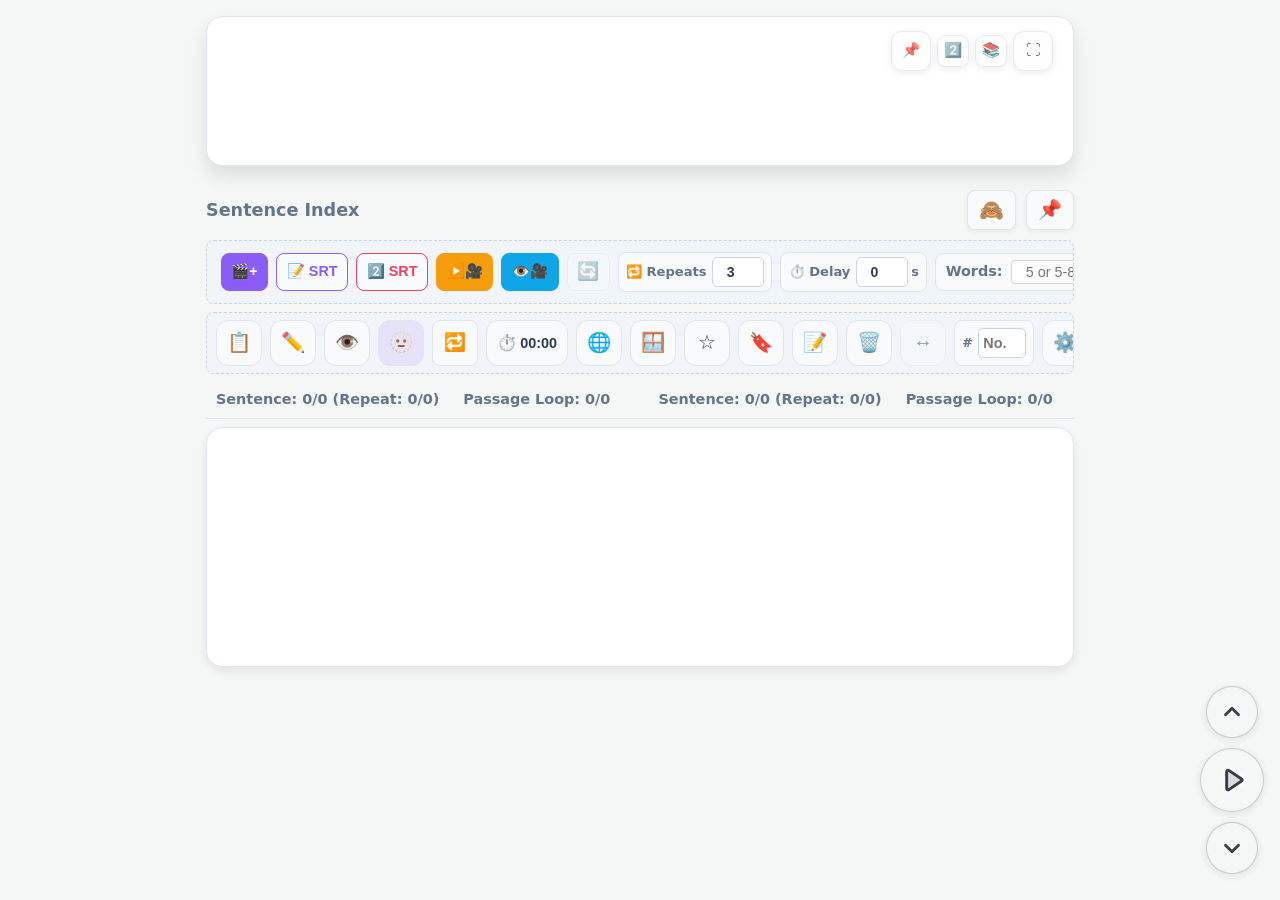
==== commit 6994d337: "Add files via upload" ====
--- a/index.html
+++ b/index.html
@@ -85,7 +85,7 @@
    --radius-lg: 16px;
    --pinned-display-top: 0px;
    --pinned-toolbars-top: 0px;
-   --status-marquee-opacity: 0.1; /* sliding status text: 10% opacity (change 0.1 to adjust) */
+   --status-marquee-opacity: 1; /* sliding status text: 100% opacity (was 0.1) */
    --shadowit-text: #1d4ed8;
    --shadowit-glow: rgba(29,78,216,.30);
 }
@@ -397,7 +397,7 @@
      gap: 3rem;
      animation: statusMoveRightToLeft 12s linear infinite;
      will-change: transform;
-     opacity: var(--status-marquee-opacity, 0.1);
+     opacity: var(--status-marquee-opacity, 1);
 }
 
 .status-text {
@@ -2414,6 +2414,54 @@
 }
 #sentenceDisplayCard #fullscreenQuickActions #fsPlayPauseBtn svg { width: 24px; height: 24px; display: block; pointer-events: none; filter: drop-shadow(0 0 2px var(--card-bg)); }
 #sentenceDisplayCard #fullscreenQuickActions #fsPlayPauseBtn.is-playing { color: #f59e0b !important; border-color: rgba(245,158,11,0.65) !important; }
+
+/* ===== NATIVE VIDEO FULL SCREEN: video on top (app), subtitle strip below (this page) =====
+   Only active while the app tells the page body.nv-vfs. Normal layout is untouched otherwise. */
+#nvVideoFsBtn, #nvSubMinus, #nvSubPlus, #nvSubReset {
+   width: 38px; height: 38px; display: flex; align-items: center; justify-content: center;
+   padding: 0; border-radius: 10px; border: 1px solid var(--border-color);
+   background: var(--input-bg); color: var(--text-color); font-size: 1.15rem; line-height: 1;
+   cursor: pointer; box-shadow: var(--shadow-sm);
+}
+#nvSubMinus, #nvSubPlus, #nvSubReset { display: none; font-size: .95rem; font-weight: 700; }
+#nvVideoFsBtn { opacity: .3; transition: opacity .2s; }
+#nvVideoFsBtn:active { opacity: .8; }
+body.nv-vfs { overflow: hidden !important; margin: 0 !important; padding: 0 !important; background: var(--card-bg) !important; }
+body.nv-vfs > *:not(#sentenceDisplayCard):not(script):not(style) { display: none !important; }
+body.nv-vfs #sentenceDisplayCard {
+   position: fixed !important; inset: 0 !important; width: 100vw !important; height: 100vh !important;
+   max-width: none !important; min-height: 0 !important; margin: 0 !important; padding: 0 !important;
+   border: none !important; border-radius: 0 !important; box-shadow: none !important;
+   overflow: hidden !important; z-index: 2147483000 !important; display: block !important; box-sizing: border-box !important;
+}
+body.nv-vfs #sentenceDisplayCard > *:not(#currentSentence):not(#wordCallout):not(#sentenceDisplayTopActions):not(.second-srt-current-line):not(.sticky-note-current-line) { display: none !important; }
+body.nv-vfs #sentenceDisplayTopActions {
+   position: fixed !important; top: 4px !important; right: max(6px, env(safe-area-inset-right)) !important;
+   left: auto !important; bottom: auto !important; margin: 0 !important; z-index: 30 !important;
+   display: flex !important; gap: 5px !important; opacity: .55;
+}
+body.nv-vfs #sentenceDisplayTopActions > button { display: none !important; }
+body.nv-vfs #sentenceDisplayTopActions > #nvVideoFsBtn,
+body.nv-vfs #sentenceDisplayTopActions > #nvSubMinus,
+body.nv-vfs #sentenceDisplayTopActions > #nvSubPlus,
+body.nv-vfs #sentenceDisplayTopActions > #nvSubReset {
+   display: flex !important; width: 30px !important; min-width: 30px !important; height: 30px !important; min-height: 30px !important;
+   flex-basis: 30px !important; border-radius: 8px !important; font-size: .85rem !important;
+}
+body.nv-vfs #currentSentence {
+   position: absolute !important; left: 0; right: 0; top: 50%;
+   transform: translate(var(--nv-x, 0px), calc(-50% + var(--nv-y, 0px)));
+   max-height: 100%; overflow-y: auto; box-sizing: border-box;
+   padding: 0 max(44px, env(safe-area-inset-right)) 0 max(14px, env(safe-area-inset-left)) !important;
+   margin: 0 !important; text-align: center;
+   font-size: calc(var(--nv-fs, 1.4) * 1rem) !important; line-height: 1.35 !important;
+   touch-action: none; -webkit-user-select: none; user-select: none;
+}
+body.nv-vfs #currentSentence::-webkit-scrollbar { display: none; }
+body.nv-vfs #wordCallout { position: absolute; top: 4px; left: 8px; transform: scale(.7); transform-origin: top left; z-index: 20; }
+
+/* Status line (Passage Loop / Sentence / Repeat) shown just above the Sentence Index list while not full screen */
+.status-bar.status-bar-above-list { margin: 0.5rem 0 0.4rem; padding: 0.35rem 0.6rem 0.45rem; }
 </style>
 </head>
    <body>
@@ -2438,6 +2486,10 @@
             <button id="showSecondSrtBtn" type="button" title="Show/hide second SRT current line" aria-label="Show/hide second SRT current line" aria-pressed="false" style="opacity: 1;">2️⃣</button>
             <button id="showStickyNoteLineBtn" type="button" title="Show/hide sticky note below the sentence" aria-label="Show/hide sticky note below the sentence" aria-pressed="false">📚</button>
              <button id="fullscreenSentenceBtn" type="button" title="Full screen sentence display" aria-label="Open Sentence Display Card in full screen" aria-pressed="false">⛶</button>
+             <button id="nvVideoFsBtn" type="button" title="Full screen video (subtitles below)" aria-label="Toggle full screen video with subtitles below" aria-pressed="false">📺</button>
+             <button id="nvSubMinus" type="button" title="Smaller subtitles" aria-label="Smaller subtitles">A−</button>
+             <button id="nvSubPlus" type="button" title="Bigger subtitles" aria-label="Bigger subtitles">A+</button>
+             <button id="nvSubReset" type="button" title="Reset subtitle size and position" aria-label="Reset subtitle size and position">⟲</button>
          </div>
          <!-- Visible only while the Sentence Display Card is fullscreen.
               fsPlayPauseBtn lives here permanently (fullscreen's own
@@ -5916,7 +5968,10 @@
                     if (e && e.name === 'AbortError') { if (isPlaying && seekToken === videoSeekToken) armEndWatcher(); return; }
                     isPlaying = false; updateFloatingBtn();
                     const mErr = videoPlayer.error;
-                    currentSentenceDiv.innerHTML += mErr
+                    const nvErrTxt = (window.__nv && window.__nv.active && mErr) ? String(mErr.message || 'playback failed').replace(/&/g, '&amp;').replace(/</g, '&lt;') : '';
+                    currentSentenceDiv.innerHTML += nvErrTxt
+                        ? `<br><span style="color:var(--danger)">Video error: ${nvErrTxt}.</span>`
+                        : mErr
                         ? `<br><span style="color:var(--danger)">This phone cannot play this video file (codec not supported). Try MP4 (H.264 + AAC).</span>`
                         : `<br><span style="color:var(--danger)">Playback blocked by browser.</span>`;
                 });
@@ -6947,4 +7002,139 @@
 })();
 </script>
 
+<script>
+/* ===== VIDEO FULL SCREEN TOGGLE (Android app only) =====
+   Button asks the app to rotate to landscape and enlarge the native video. The app keeps this page visible
+   below the video and calls __onNvFullscreen(true); the page then shows only the subtitle line there.
+   In that mode: drag the subtitle with one finger, pinch with two (or A- / A+) to resize; saved for next time.
+   In a normal browser (no app) the button is hidden and nothing here runs. */
+(function () {
+  var btn = document.getElementById('nvVideoFsBtn');
+  var minus = document.getElementById('nvSubMinus'), plus = document.getElementById('nvSubPlus'), reset = document.getElementById('nvSubReset');
+  var cur = document.getElementById('currentSentence');
+  var B = window.RajBridge;
+  if (!btn) return;
+  if (!B || typeof B.nvFullscreen !== 'function') { btn.style.display = 'none'; return; }
+
+  var root = document.documentElement, body = document.body;
+  var FS = 1.4, X = 0, Y = 0;
+  function load() {
+    try {
+      var f = parseFloat(localStorage.getItem('nvSubFs')), x = parseFloat(localStorage.getItem('nvSubX')), y = parseFloat(localStorage.getItem('nvSubY'));
+      if (isFinite(f) && f >= 0.6 && f <= 5) FS = f;
+      if (isFinite(x)) X = x;
+      if (isFinite(y)) Y = y;
+    } catch (e) {}
+  }
+  function save() {
+    try { localStorage.setItem('nvSubFs', String(FS)); localStorage.setItem('nvSubX', String(X)); localStorage.setItem('nvSubY', String(Y)); } catch (e) {}
+  }
+  function clamp(v, a, b) { return Math.max(a, Math.min(b, v)); }
+  function apply() {
+    X = clamp(X, -window.innerWidth * 0.5, window.innerWidth * 0.5);
+    Y = clamp(Y, -window.innerHeight * 0.5, window.innerHeight * 0.5);
+    root.style.setProperty('--nv-fs', FS.toFixed(3));
+    root.style.setProperty('--nv-x', Math.round(X) + 'px');
+    root.style.setProperty('--nv-y', Math.round(Y) + 'px');
+  }
+  function on() { return body.classList.contains('nv-vfs'); }
+  load(); apply();
+
+  window.__onNvFullscreen = function (active) {
+    active = !!active;
+    body.classList.toggle('nv-vfs', active);
+    btn.setAttribute('aria-pressed', String(active));
+    btn.textContent = active ? '✕' : '📺';
+    btn.title = active ? 'Exit full screen video' : 'Full screen video (subtitles below)';
+    if (active) { apply(); try { window.scrollTo(0, 0); } catch (e) {} }
+  };
+
+  btn.addEventListener('click', function (e) {
+    e.preventDefault();
+    try { B.nvFullscreen(!on()); } catch (err) { console.warn('nvFullscreen failed', err); }
+  });
+  function step(d) { FS = clamp(FS * d, 0.6, 5); apply(); save(); }
+  minus.addEventListener('click', function () { step(1 / 1.15); });
+  plus.addEventListener('click', function () { step(1.15); });
+  reset.addEventListener('click', function () { FS = 1.4; X = 0; Y = 0; apply(); save(); });
+
+  // one finger = move, two fingers = resize. Taps on words still work (a click right after a drag is swallowed).
+  var drag = null, pinch = null, lastDragAt = 0;
+  function inStrip(e) {
+    var t = e.target;
+    return on() && t && t.closest && !t.closest('#sentenceDisplayTopActions');
+  }
+  function dist(t) { var dx = t[0].clientX - t[1].clientX, dy = t[0].clientY - t[1].clientY; return Math.sqrt(dx * dx + dy * dy) || 1; }
+  window.addEventListener('touchstart', function (e) {
+    if (!inStrip(e)) return;
+    var t = e.touches;
+    if (t.length >= 2) { pinch = { d: dist(t), fs: FS }; drag = null; }
+    else if (t.length === 1) { drag = { x: t[0].clientX, y: t[0].clientY, ox: X, oy: Y, moved: false }; pinch = null; }
+    e.stopPropagation();
+  }, { capture: true, passive: true });
+  window.addEventListener('touchmove', function (e) {
+    if (!on() || (!drag && !pinch)) return;
+    var t = e.touches;
+    if (pinch && t.length >= 2) {
+      FS = clamp(pinch.fs * dist(t) / pinch.d, 0.6, 5);
+      lastDragAt = Date.now();
+      apply();
+    } else if (drag && t.length === 1) {
+      var dx = t[0].clientX - drag.x, dy = t[0].clientY - drag.y;
+      if (!drag.moved && Math.abs(dx) + Math.abs(dy) > 8) drag.moved = true;
+      if (drag.moved) { X = drag.ox + dx; Y = drag.oy + dy; lastDragAt = Date.now(); apply(); }
+    }
+    if (e.cancelable) e.preventDefault();
+    e.stopPropagation();
+  }, { capture: true, passive: false });
+  function end(e) {
+    if (!drag && !pinch) return;
+    if (on()) {
+      if (e.touches && e.touches.length === 0) { if ((drag && drag.moved) || pinch) save(); drag = null; pinch = null; }
+      else if (e.touches && e.touches.length === 1 && pinch) { pinch = null; drag = null; save(); }
+      e.stopPropagation();
+    } else { drag = null; pinch = null; }
+  }
+  window.addEventListener('touchend', end, { capture: true, passive: true });
+  window.addEventListener('touchcancel', end, { capture: true, passive: true });
+  window.addEventListener('click', function (e) {
+    if (on() && Date.now() - lastDragAt < 350 && inStrip(e)) { e.preventDefault(); e.stopPropagation(); }
+  }, true);
+  window.addEventListener('resize', function () { if (on()) apply(); });
+})();
+</script>
+<script>
+/* Moves the status line (Passage Loop / Sentence x/y / Repeat) from the top of the sentence card to just above the
+   Sentence Index list. In any full screen mode it goes back into the card, where those layouts expect it. */
+(function () {
+  var card = document.getElementById('sentenceDisplayCard');
+  var bar = card && card.querySelector('.status-bar');
+  var list = document.getElementById('playlistContainer');
+  if (!bar || !list || !list.parentNode) return;
+  var home = bar.parentNode, homeNext = bar.nextSibling;
+  function fsActive() {
+    return card.classList.contains('sentence-card-fullscreen') || document.fullscreenElement === card ||
+      document.webkitFullscreenElement === card || document.body.classList.contains('nv-vfs');
+  }
+  function place() {
+    try {
+      if (fsActive()) {
+        if (bar.parentNode !== home) { home.insertBefore(bar, (homeNext && homeNext.parentNode === home) ? homeNext : null); }
+        bar.classList.remove('status-bar-above-list');
+      } else if (bar.nextSibling !== list || bar.parentNode !== list.parentNode) {
+        list.parentNode.insertBefore(bar, list);
+        bar.classList.add('status-bar-above-list');
+      }
+    } catch (e) { console.warn('status bar move failed', e); }
+  }
+  if (window.MutationObserver) {
+    var mo = new MutationObserver(place);
+    mo.observe(card, { attributes: true, attributeFilter: ['class'] });
+    mo.observe(document.body, { attributes: true, attributeFilter: ['class'] });
+  }
+  document.addEventListener('fullscreenchange', place);
+  document.addEventListener('webkitfullscreenchange', place);
+  place();
+})();
+</script>
 </body></html>
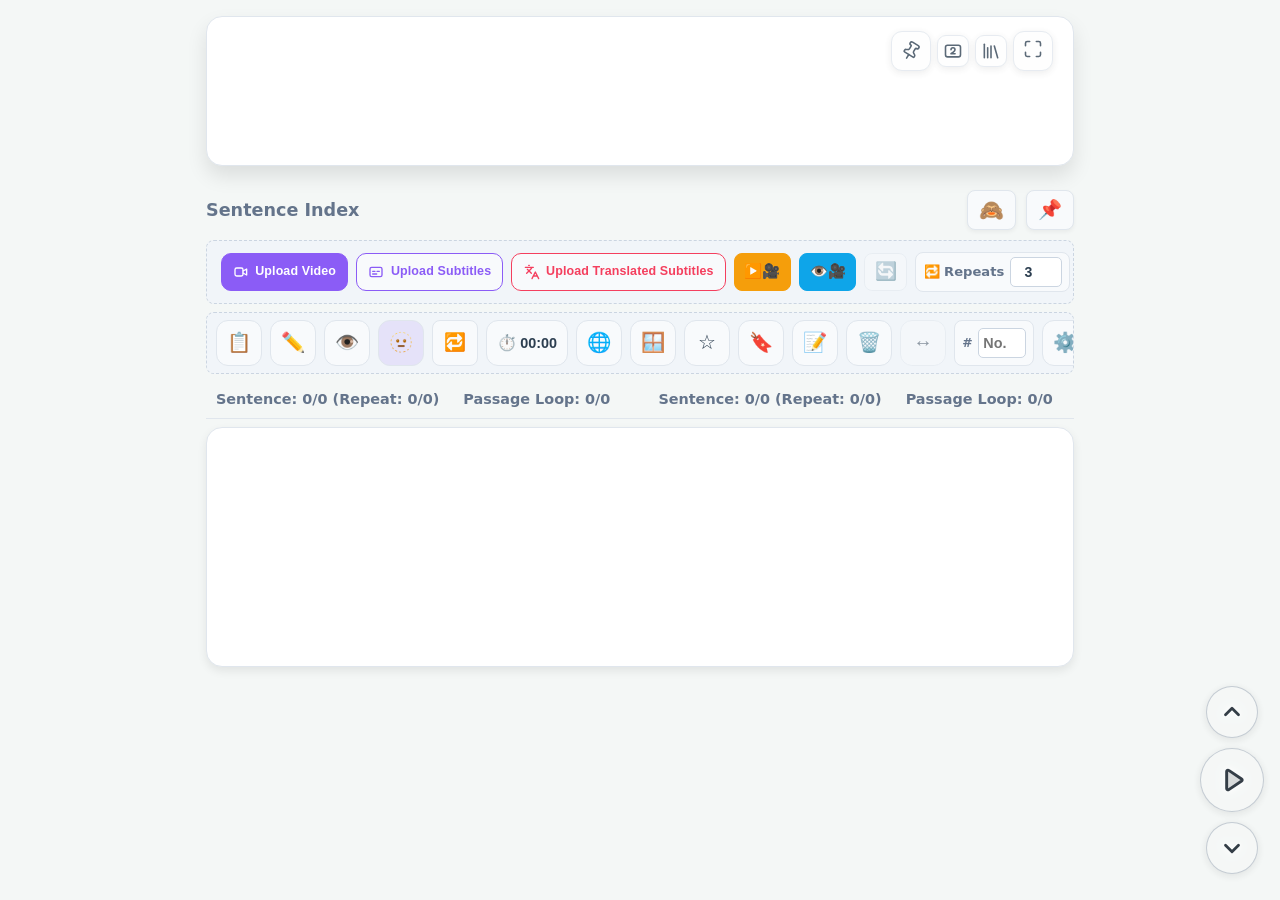
==== commit 2baef471: "Add files via upload" ====
--- a/index.html
+++ b/index.html
@@ -237,6 +237,11 @@
    gap: 0.45rem;
    z-index: 5;
 }
+/* Top action buttons: tiny SVG icons (colour follows the button state) */
+#pinSentenceBoxBtn svg, #showSecondSrtBtn svg, #showStickyNoteLineBtn svg, #fullscreenSentenceBtn svg { width: 20px; height: 20px; fill: none; stroke: currentColor; stroke-width: 1.9; stroke-linecap: round; stroke-linejoin: round; pointer-events: none; flex: 0 0 auto; }
+#pinSentenceBoxBtn svg { transform: rotate(32deg); transition: transform 0.18s ease; }
+#pinSentenceBoxBtn.is-pinned svg { transform: rotate(0deg); fill: currentColor; fill-opacity: 0.22; }
+#showStickyNoteLineBtn.is-active svg path { stroke-width: 2.2; }
 #pinSentenceBoxBtn,
 #showSecondSrtBtn,
 #showStickyNoteLineBtn,
@@ -615,6 +620,10 @@
 .global-translate-btn { background: var(--input-bg); border: 1px solid var(--border-color); border-radius: 8px; padding: 0.3rem 0.6rem; min-width: 38px; cursor: pointer; font-size: 1.1rem; display: flex; align-items: center; justify-content: center; transition: all 0.2s; color: var(--text-color); }
 .global-translate-btn:hover { background: var(--hover-bg); transform: translateY(-2px); box-shadow: var(--shadow-sm); border-color: var(--primary); }
 .second-srt-toolbar-btn { flex: 0 0 auto !important; }
+/* Upload buttons: tiny SVG icon + text */
+.up-btn { gap: 0.4rem; font-size: 0.78rem !important; font-weight: 700 !important; letter-spacing: 0.01em; padding: 0.38rem 0.7rem !important; border-radius: 10px !important; line-height: 1.1; white-space: nowrap; border-width: 1.5px !important; }
+.up-btn svg { width: 16px; height: 16px; flex: 0 0 auto; fill: none; stroke: currentColor; stroke-width: 2; stroke-linecap: round; stroke-linejoin: round; }
+.up-btn:active { transform: scale(0.97); }
 #loadSecondSrtBtn.has-second-srt { background: rgba(244, 63, 94, 0.12) !important; }
 #toggleSrtViewBtn[aria-pressed="true"] { background: rgba(37, 99, 235, 0.16); border-color: #2563eb; color: #60a5fa; }
 #actCopyBtn { color: var(--text-color); }
@@ -2434,7 +2443,7 @@
    border: none !important; border-radius: 0 !important; box-shadow: none !important;
    overflow: hidden !important; z-index: 2147483000 !important; display: block !important; box-sizing: border-box !important;
 }
-body.nv-vfs #sentenceDisplayCard > *:not(#currentSentence):not(#wordCallout):not(#sentenceDisplayTopActions):not(.second-srt-current-line):not(.sticky-note-current-line) { display: none !important; }
+body.nv-vfs #sentenceDisplayCard > *:not(#currentSentence):not(#wordCallout):not(#sentenceDisplayTopActions):not(#fullscreenQuickActions):not(.second-srt-current-line):not(.sticky-note-current-line) { display: none !important; }
 body.nv-vfs #sentenceDisplayTopActions {
    position: fixed !important; top: 4px !important; right: max(6px, env(safe-area-inset-right)) !important;
    left: auto !important; bottom: auto !important; margin: 0 !important; z-index: 30 !important;
@@ -2458,6 +2467,15 @@
    touch-action: none; -webkit-user-select: none; user-select: none;
 }
 body.nv-vfs #currentSentence::-webkit-scrollbar { display: none; }
+/* play / pause (the page's own button, same handler) at the bottom-left of the subtitle strip */
+body.nv-vfs #fullscreenQuickActions {
+   display: flex !important; position: fixed !important; left: max(8px, env(safe-area-inset-left)) !important;
+   bottom: 6px !important; top: auto !important; right: auto !important; z-index: 30 !important; margin: 0 !important; padding: 0 !important;
+}
+body.nv-vfs #fullscreenQuickActions > *:not(#fsPlayPauseBtn) { display: none !important; }
+body.nv-vfs #sentenceDisplayCard #fullscreenQuickActions #fsPlayPauseBtn {
+   width: 40px !important; height: 40px !important; min-width: 40px !important; opacity: .85;
+}
 body.nv-vfs #wordCallout { position: absolute; top: 4px; left: 8px; transform: scale(.7); transform-origin: top left; z-index: 20; }
 
 /* Status line (Passage Loop / Sentence / Repeat) shown just above the Sentence Index list while not full screen */
@@ -2482,10 +2500,10 @@
       </div>
       <div class="display-card" id="sentenceDisplayCard">
          <div id="sentenceDisplayTopActions" class="sentence-display-top-actions">
-            <button id="pinSentenceBoxBtn" type="button" title="Pin sentence box below video" aria-label="Pin sentence box below the video" aria-pressed="false">📌</button>
-            <button id="showSecondSrtBtn" type="button" title="Show/hide second SRT current line" aria-label="Show/hide second SRT current line" aria-pressed="false" style="opacity: 1;">2️⃣</button>
-            <button id="showStickyNoteLineBtn" type="button" title="Show/hide sticky note below the sentence" aria-label="Show/hide sticky note below the sentence" aria-pressed="false">📚</button>
-             <button id="fullscreenSentenceBtn" type="button" title="Full screen sentence display" aria-label="Open Sentence Display Card in full screen" aria-pressed="false">⛶</button>
+            <button id="pinSentenceBoxBtn" type="button" title="Pin sentence box below video" aria-label="Pin sentence box below the video" aria-pressed="false"><svg viewBox="0 0 24 24" aria-hidden="true"><path d="M12 17v5"/><path d="M9 10.76a2 2 0 0 1-1.11 1.79l-1.78.9A2 2 0 0 0 5 15.24V16a1 1 0 0 0 1 1h12a1 1 0 0 0 1-1v-.76a2 2 0 0 0-1.11-1.79l-1.78-.9A2 2 0 0 1 15 10.76V7a1 1 0 0 1 1-1 2 2 0 0 0 0-4H8a2 2 0 0 0 0 4 1 1 0 0 1 1 1z"/></svg></button>
+            <button id="showSecondSrtBtn" type="button" title="Show/hide second SRT current line" aria-label="Show/hide second SRT current line" aria-pressed="false" style="opacity: 1;"><svg viewBox="0 0 24 24" aria-hidden="true"><rect x="3" y="5" width="18" height="14" rx="2.5"/><path d="M9.6 10.4a2.4 2.4 0 0 1 4.8.1c0 1.1-.8 1.8-2.1 2.8l-2.7 2h4.9"/></svg></button>
+            <button id="showStickyNoteLineBtn" type="button" title="Show/hide sticky note below the sentence" aria-label="Show/hide sticky note below the sentence" aria-pressed="false"><svg viewBox="0 0 24 24" aria-hidden="true"><path d="M16 6l4 14"/><path d="M12 6v14"/><path d="M8 8v12"/><path d="M4 4v16"/></svg></button>
+             <button id="fullscreenSentenceBtn" type="button" title="Full screen sentence display" aria-label="Open Sentence Display Card in full screen" aria-pressed="false"><svg viewBox="0 0 24 24" aria-hidden="true"><path d="M8 3H5a2 2 0 0 0-2 2v3"/><path d="M21 8V5a2 2 0 0 0-2-2h-3"/><path d="M3 16v3a2 2 0 0 0 2 2h3"/><path d="M16 21h3a2 2 0 0 0 2-2v-3"/></svg></button>
              <button id="nvVideoFsBtn" type="button" title="Full screen video (subtitles below)" aria-label="Toggle full screen video with subtitles below" aria-pressed="false">📺</button>
              <button id="nvSubMinus" type="button" title="Smaller subtitles" aria-label="Smaller subtitles">A−</button>
              <button id="nvSubPlus" type="button" title="Bigger subtitles" aria-label="Bigger subtitles">A+</button>
@@ -2554,9 +2572,9 @@
          <div id="sentenceIndexControls" class="sentence-toolbars-wrapper is-pinned" style="--pinned-toolbars-top: 163px;">
             <!-- 1. Playlist Toolbar -->
             <div class="playlist-toolbar-shell is-toolbar-pinned" id="playlistToolbarShell" style="display: flex; align-items: center; gap: 0.5rem; flex-wrap: wrap;">
-               <button id="loadVideoBtn" class="global-translate-btn" type="button" title="Load Local Video" aria-label="Load Local Video" style="background-color: #8b5cf6; font-size: 0.9rem; padding: 0.3rem 0.6rem; border-color: #8b5cf6; color: #fff; font-weight: bold;">🎬+</button>
-               <button id="loadSrtBtn" class="global-translate-btn" title="Upload SRT for Video Sync" style="background-color: var(--input-bg); font-size: 0.9rem; padding: 0.3rem 0.6rem; border-color: #8b5cf6; color: #8b5cf6; font-weight: bold;">📝 SRT</button>
-               <button id="loadSecondSrtBtn" class="global-translate-btn second-srt-toolbar-btn has-second-srt" title="Upload second SRT" style="background-color: var(--input-bg); font-size: 0.9rem; padding: 0.3rem 0.6rem; border-color: #f43f5e; color: #f43f5e; font-weight: bold;">2️⃣ SRT</button>
+               <button id="loadVideoBtn" class="global-translate-btn up-btn up-solid" type="button" title="Upload video" aria-label="Upload video" style="background-color: #8b5cf6; border-color: #8b5cf6; color: #fff;"><svg viewBox="0 0 24 24" aria-hidden="true"><rect x="3" y="6" width="12" height="12" rx="2.5"/><path d="M15 10.5l5.5-3v9l-5.5-3"/></svg>Upload Video</button>
+               <button id="loadSrtBtn" class="global-translate-btn up-btn" type="button" title="Upload subtitles (SRT) for video sync" aria-label="Upload subtitles" style="background-color: var(--input-bg); border-color: #8b5cf6; color: #8b5cf6;"><svg viewBox="0 0 24 24" aria-hidden="true"><rect x="3" y="5" width="18" height="14" rx="2.5"/><path d="M7 11h3.5M13.5 11H17M7 15h6"/></svg>Upload Subtitles</button>
+               <button id="loadSecondSrtBtn" class="global-translate-btn second-srt-toolbar-btn has-second-srt up-btn" type="button" title="Upload translated subtitles" aria-label="Upload translated subtitles" style="background-color: var(--input-bg); border-color: #f43f5e; color: #f43f5e;"><svg viewBox="0 0 24 24" aria-hidden="true"><path d="M5 8l6 6M4 14l6-6 2-3M2 5h12M7 2h1M22 22l-5-10-5 10M14.5 18h5"/></svg>Upload Translated Subtitles</button>
                <button id="resumeVideoBtn" class="global-translate-btn" type="button" title="Resume Saved Video" aria-label="Resume Saved Video" style="background-color: rgb(245, 158, 11); font-size: 0.9rem; padding: 0.3rem 0.6rem; border-color: rgb(245, 158, 11); color: #fff; font-weight: bold;">▶️🎥</button>
                <button id="toggleVideoVisibilityBtn" class="global-translate-btn" type="button" title="Show/Hide Video" aria-label="Show or hide video" style="background-color: rgb(14, 165, 233); font-size: 0.9rem; padding: 0.3rem 0.6rem; border-color: rgb(14, 165, 233); color: #fff; font-weight: bold;">👁️🎥</button>
                <input type="file" id="videoUpload" style="display:none;">
@@ -3218,6 +3236,8 @@
 const showSecondSrtBtn = document.getElementById('showSecondSrtBtn');
 const showStickyNoteLineBtn = document.getElementById('showStickyNoteLineBtn');
 const fullscreenSentenceBtn = document.getElementById('fullscreenSentenceBtn');
+const FS_ICON_ENTER = '<svg viewBox="0 0 24 24" aria-hidden="true"><path d="M8 3H5a2 2 0 0 0-2 2v3"/><path d="M21 8V5a2 2 0 0 0-2-2h-3"/><path d="M3 16v3a2 2 0 0 0 2 2h3"/><path d="M16 21h3a2 2 0 0 0 2-2v-3"/></svg>';
+const FS_ICON_EXIT = '<svg viewBox="0 0 24 24" aria-hidden="true"><path d="M8 3v3a2 2 0 0 1-2 2H3"/><path d="M21 8h-3a2 2 0 0 1-2-2V3"/><path d="M3 16h3a2 2 0 0 1 2 2v3"/><path d="M16 21v-3a2 2 0 0 1 2-2h3"/></svg>';
 const sentenceCardFullscreenBtn = document.getElementById('sentenceCardFullscreenBtn');
 const actSwipeSecondSrtBtn = document.getElementById('actSwipeSecondSrtBtn');
 const loadSecondSrtBtn = document.getElementById('loadSecondSrtBtn');
@@ -3511,7 +3531,7 @@
 function updateSentenceCardFullscreenButton() {
     if (!sentenceCardFullscreenBtn) return;
     const active = document.fullscreenElement === sentenceDisplayCard;
-    sentenceCardFullscreenBtn.innerText = active ? '⛶' : '⛶';
+    sentenceCardFullscreenBtn.innerHTML = active ? FS_ICON_EXIT : FS_ICON_ENTER;
     sentenceCardFullscreenBtn.title = active ? 'Exit Sentence Display Card full screen' : 'Open Sentence Display Card in full screen';
     sentenceCardFullscreenBtn.setAttribute('aria-label', sentenceCardFullscreenBtn.title);
     sentenceCardFullscreenBtn.setAttribute('aria-pressed', String(active));
@@ -6531,7 +6551,7 @@
     // of truth for what the user sees — independent of whatever the real
     // Fullscreen API happens to be doing at this moment.
     const applyFullscreenUI = (active) => {
-        fullscreenSentenceBtn.textContent = '⛶';
+        fullscreenSentenceBtn.innerHTML = active ? FS_ICON_EXIT : FS_ICON_ENTER;
         fullscreenSentenceBtn.title = active ? 'Exit full screen sentence display' : 'Full screen sentence display';
         fullscreenSentenceBtn.setAttribute('aria-label', active ? 'Exit Sentence Display Card full screen' : 'Open Sentence Display Card in full screen');
         fullscreenSentenceBtn.setAttribute('aria-pressed', String(active));
@@ -7062,7 +7082,7 @@
   var drag = null, pinch = null, lastDragAt = 0;
   function inStrip(e) {
     var t = e.target;
-    return on() && t && t.closest && !t.closest('#sentenceDisplayTopActions');
+    return on() && t && t.closest && !t.closest('#sentenceDisplayTopActions') && !t.closest('#fullscreenQuickActions');
   }
   function dist(t) { var dx = t[0].clientX - t[1].clientX, dy = t[0].clientY - t[1].clientY; return Math.sqrt(dx * dx + dy * dy) || 1; }
   window.addEventListener('touchstart', function (e) {
@@ -7137,4 +7157,29 @@
   place();
 })();
 </script>
+<script>
+/* Subtitles found inside the video (Android app): the app reads the text subtitle track of a freshly picked
+   MKV / MP4 and calls this with the .srt text. It goes through the normal "Load SRT" code path, so everything
+   (saving, progress reset, Sentence Index) behaves exactly like loading an .srt file by hand. */
+window.__onEmbeddedSubs = function (label, srt, count) {
+  try {
+    var input = document.getElementById('srtUpload');
+    if (!input || !srt || typeof parseSRTSubtitles !== 'function') return;
+    var cues = parseSRTSubtitles(srt);
+    if (!cues.length) return;
+    var have = (typeof sentences !== 'undefined' && sentences && sentences.length) ? sentences : null;
+    if (have) {
+      var same = have.length === cues.length;
+      for (var i = 0; same && i < cues.length; i++) if (have[i] !== cues[i].text) same = false;
+      if (same) return; // the same subtitles are already loaded (video picked again)
+      if (!confirm('Subtitles found inside this video (' + label + ', ' + cues.length + ' lines).\n\nReplace the current Sentence Index with them?')) return;
+    }
+    var f = new File([srt], 'embedded-subtitles.srt', { type: 'application/x-subrip' });
+    var dt = new DataTransfer();
+    dt.items.add(f);
+    input.files = dt.files;
+    input.dispatchEvent(new Event('change', { bubbles: true }));
+  } catch (e) { console.warn('Embedded subtitles could not be loaded:', e); }
+};
+</script>
 </body></html>
